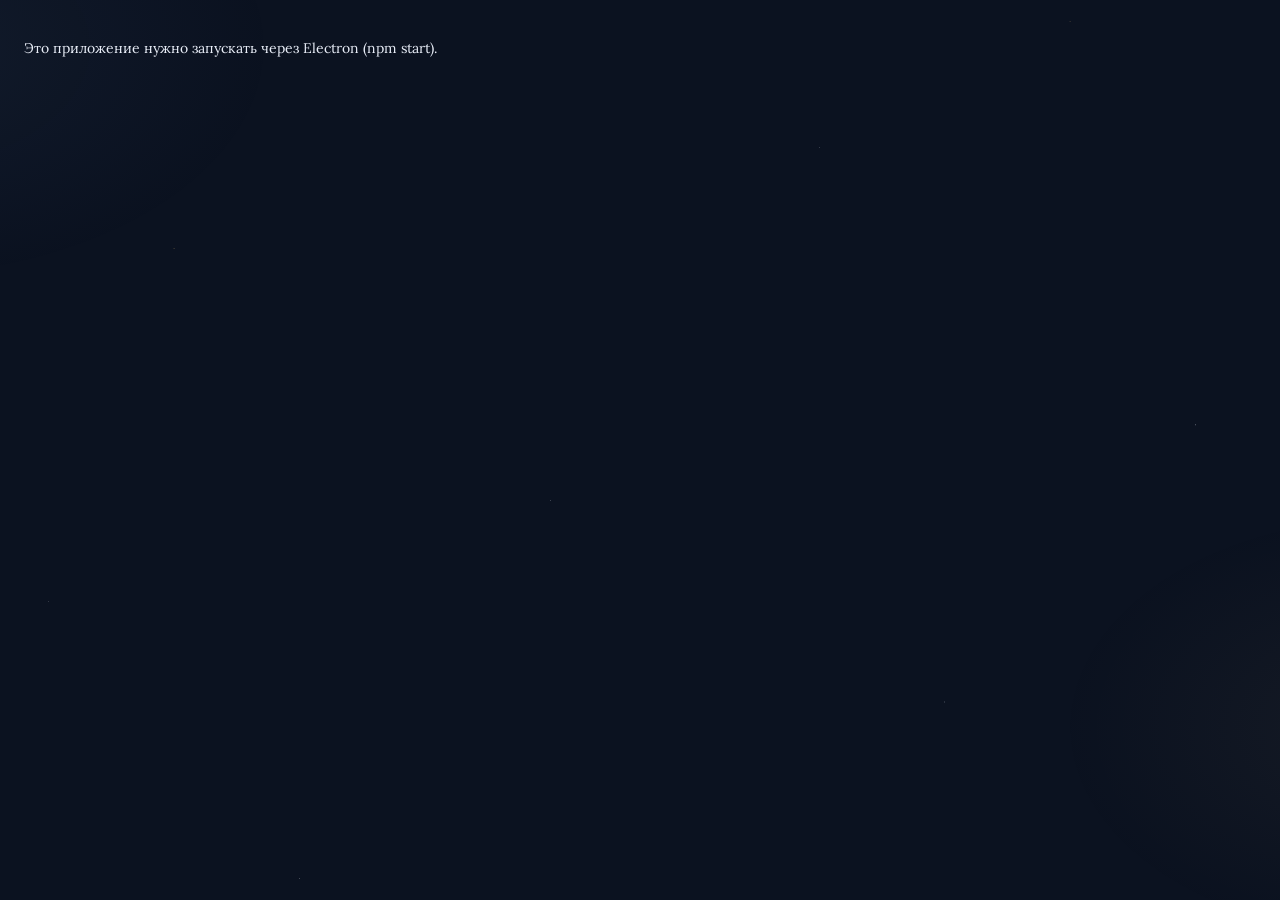
==== renderer/index.html @ 556c045b "Rust port skeleton: workspace, dice parity, campaign store, socket.io spike" ====
<!doctype html>
<html lang="ru">
  <head>
    <meta charset="utf-8" />
    <meta name="viewport" content="width=device-width, initial-scale=1, viewport-fit=cover" />
    <meta
      http-equiv="Content-Security-Policy"
      content="default-src 'self'; script-src 'self'; style-src 'self' 'unsafe-inline'; img-src 'self' data: blob: http: https:; media-src 'self' http://127.0.0.1:* http://localhost:*; connect-src 'self' http://127.0.0.1:* http://localhost:* ws://127.0.0.1:* ws://localhost:*; font-src 'self' data:;"
    />
    <title>D&amp;D Стол</title>
    <script src="theme.js"></script>
    <script src="sound.js"></script>
    <!-- Шрифты подключаются раньше стилей: иначе первый кадр рисуется
         запасным шрифтом и дёргается, когда приходит настоящий. -->
    <link rel="stylesheet" href="fonts/fonts.css" />
    <!-- Оформление разбито на части по порядку номеров: CSS зависит
         от порядка правил одинаковой специфичности, и перестановка частей
         молча изменила бы вид. Правится файл целиком, читается по части. -->
    <link rel="stylesheet" href="styles/01-tokens.css" />
    <link rel="stylesheet" href="styles/02-screens.css" />
    <link rel="stylesheet" href="styles/03-controls.css" />
    <link rel="stylesheet" href="styles/04-layout.css" />
    <link rel="stylesheet" href="styles/05-map.css" />
    <link rel="stylesheet" href="styles/06-panels.css" />
    <link rel="stylesheet" href="styles/07-sheet.css" />
    <link rel="stylesheet" href="styles/08-theme-layer.css" />
    <link rel="stylesheet" href="styles/09-theme-studio.css" />
    <link rel="stylesheet" href="styles/10-perf-mode.css" />
    <link rel="stylesheet" href="styles/11-authentic.css" />
  </head>
  <body>
    <div id="toasts" class="toasts" role="status" aria-live="polite"></div>

    <!-- ================= Экран 1: главный ================= -->
    <section id="screen-home" class="screen screen--centered is-active">
      <div class="home-scene" aria-hidden="true">
        <span class="home-scene__sky"></span>
        <span class="home-scene__far"></span>
        <span class="home-scene__mid"></span>
        <span class="home-scene__near"></span>
        <span class="home-scene__stars"></span>
        <span class="home-scene__particles">
          <i></i><i></i><i></i><i></i><i></i><i></i>
        </span>
      </div>
      <div class="home">
        <div class="home__brand">
          <div class="home__emblem" aria-hidden="true">
            <svg viewBox="0 0 16 16" aria-hidden="true"><use href="#i-d20"/></svg>
          </div>
          <div class="home__logo">D&amp;D</div>
          <h1 class="home__title">Virtual Tabletop</h1>
          <p class="home__subtitle">
            D&amp;D 5e (2014) · игра напрямую через P2P
          </p>
        </div>

        <div class="home__groups">
          <section class="home__group home__group--dm">
            <h2 class="home__group__title">
              <span class="home__group-icon" aria-hidden="true">
                <svg viewBox="0 0 16 16" aria-hidden="true"><use href="#i-shield"/></svg>
              </span>
              <span>Раздел мастера</span>
            </h2>
            <div class="home__cards">
              <button id="btn-go-create" class="card card--primary" type="button">
                <span class="card__title">Создать новую кампанию</span>
              </button>

              <button id="btn-go-load" class="card" type="button">
                <span class="card__title">Загрузить кампанию</span>
              </button>
            </div>
          </section>

          <section class="home__group home__group--player">
            <h2 class="home__group__title">
              <span class="home__group-icon" aria-hidden="true">
                <svg viewBox="0 0 16 16" aria-hidden="true"><use href="#i-swords"/></svg>
              </span>
              <span>Раздел игрока</span>
            </h2>
            <div class="home__cards">
              <button id="btn-go-join" class="card card--primary" type="button">
                <span class="card__title">Подключиться к столу</span>
              </button>

              <button id="btn-go-sheet" class="card" type="button">
                <span class="card__title">Создать лист персонажа</span>
              </button>
            </div>
          </section>
        </div>

        <div class="home__footer">
          <div class="home__foot-actions">
            <button id="btn-settings-home" class="home__foot-btn" type="button">
              <span class="home__foot-icon" aria-hidden="true">
                <svg viewBox="0 0 16 16" aria-hidden="true"><use href="#i-gear"/></svg>
              </span>
              <span>Настройки</span>
            </button>
            <button id="btn-exit" class="home__foot-btn" type="button">Выход</button>
          </div>
          <span id="home-datadir" class="home__mode">…</span>
        </div>
        <p class="muted home__notice">
          Общей сети не нужно: игроки подключаются напрямую к мастеру по P2P-билету
          через iroh. Приложение само пробивает NAT, а если не выйдет, идёт через
          публичный relay. VPN и проброс портов не требуются.
        </p>
      </div>
    </section>

    <!-- ================= Экран 2: создание кампании ================= -->
    <section id="screen-create" class="screen screen--centered">
      <div class="dialog">
        <button class="btn btn--ghost dialog__back" data-back type="button">← Назад</button>
        <h2 class="dialog__title">Новая кампания</h2>
        <p class="dialog__text">
          Кампания сохраняется на этом компьютере: файл состояния и все загруженные изображения.
        </p>
        <label class="field">
          <span class="field__label">Название кампании</span>
          <input id="create-name" class="field__input" type="text" maxlength="60" placeholder="Например, «Проклятие Страда»" />
        </label>
        <div class="dialog__actions">
          <button id="btn-create-start" class="btn btn--accent" type="button">Создать и запустить стол</button>
        </div>
        <div id="create-status" class="status"></div>
      </div>
    </section>

    <!-- ================= Экран 3: загрузка кампании ================= -->
    <section id="screen-load" class="screen screen--centered">
      <div class="dialog dialog--wide">
        <button class="btn btn--ghost dialog__back" data-back type="button">← Назад</button>
        <h2 class="dialog__title">Сохранённые кампании</h2>
        <div id="campaign-list" class="campaign-list"></div>
        <div class="inline-row load-actions">
          <button id="btn-import-campaign" class="btn btn--ghost" type="button">Импортировать папку кампании</button>
        </div>
        <div id="load-selected" class="load-selected" hidden>
          <div class="load-selected__info">
            <div class="load-selected__name" id="load-selected-name"></div>
            <div class="muted" id="load-selected-meta"></div>
          </div>
          <button id="btn-start-loaded" class="btn btn--accent" type="button">Запустить стол</button>
        </div>
        <div id="load-status" class="status"></div>
      </div>
    </section>

    <!-- ================= Экран 5: подключение игрока ================= -->
    <section id="screen-join" class="screen screen--centered">
      <div class="dialog">
        <button class="btn btn--ghost dialog__back" data-back type="button">← Назад</button>
        <h2 class="dialog__title">Подключение к столу</h2>
        <p class="dialog__text">
          Вставьте P2P-билет, который прислал мастер. Общая сеть, VPN и проброс
          портов не нужны: соединение идёт напрямую между вашими компьютерами.
        </p>
        <label class="field">
          <span class="field__label">P2P-билет от мастера</span>
          <input id="join-p2p-ticket" class="field__input" type="text" placeholder="endpoint…" />
        </label>
        <button id="btn-paste-ticket" class="btn btn--ghost btn--tiny" type="button" hidden>
          Вставить из буфера
        </button>
        <button id="btn-scan-ticket" class="btn btn--ghost btn--tiny" type="button" hidden>
          Сканировать QR
        </button>
        <label class="field">
          <span class="field__label">Ваше имя</span>
          <input id="join-name" class="field__input" type="text" maxlength="40" placeholder="Как вас видеть за столом" />
        </label>
        <div class="dialog__actions">
          <button id="btn-join-p2p" class="btn btn--accent" type="button">Подключиться по P2P</button>
        </div>
        <div id="join-status" class="status"></div>

        <div class="sheet-choice">
          <h3 class="sheet-choice__title">Ваш лист персонажа</h3>
          <p class="sheet-choice__hint" id="sheet-choice-hint">
            Выберите, кого взять на стол. Лист отправится мастеру один раз при
            подключении и станет вашим листом на этом столе.
          </p>
          <ul id="join-sheets" class="sheet-choice__list"></ul>
          <div class="sheet-choice__actions">
            <button id="btn-join-new-sheet" class="btn" type="button">Создать новый лист</button>
            <button id="btn-join-edit-sheet" class="btn btn--ghost" type="button" hidden>Править выбранный</button>
          </div>
        </div>

        <p class="muted">
          Нужен доступ в интернет: iroh использует relay и discovery n0. Также
          разрешите приложению доступ к сети в брандмауэре Windows.
        </p>
        <p class="muted">
          Листы хранятся на этом компьютере и никуда не отправляются, пока вы сами
          не выберете, кого взять на стол.
        </p>
      </div>
    </section>

    <!-- ============ Экран 5: подготовка листа персонажа без стола ============ -->
    <section id="screen-sheet" class="screen screen--sheet">
      <div class="sheet-editor">
        <div class="sheet-editor__bar">
          <button id="btn-sheet-back" class="btn btn--ghost" type="button">← Назад</button>
          <h2 class="sheet-editor__title">Лист персонажа</h2>
          <button id="btn-sheet-save" class="btn btn--accent" type="button">Сохранить лист</button>
        </div>
        <div id="sheet-editor-status" class="status sheet-editor__status"></div>
        <div id="sheet-editor-root" class="sheet-editor__body"></div>
      </div>
    </section>

    <!-- ================= Экраны 4 и 6: общий стол ================= -->
    <section id="screen-table" class="screen screen--table">
      <header class="topbar">
        <div class="topbar__left">
          <button id="btn-leave" class="btn btn--ghost" type="button">← Выйти</button>
          <button id="btn-panel-left" class="btn btn--ghost btn--tiny" type="button"
                  aria-label="Панель участников">◀</button>
          <div class="topbar__titles">
            <div id="table-campaign" class="topbar__title">Кампания</div>
            <div id="table-sub" class="topbar__sub muted">—</div>
          </div>
        </div>
        <div class="topbar__right">
          <span id="game-time" class="badge badge--muted" title="Время в игре">1 января 1 г., 08:00</span>
          <button id="btn-game-rest" class="btn btn--ghost btn--tiny" type="button"
                  title="Долгий отдых всей партии: лечение и +8 часов" hidden>Отдых</button>
          <button id="timer-chip" class="btn btn--ghost btn--tiny" type="button"
                  title="Обратный отсчёт: запустить таймер" hidden>⏱</button>
          <span id="conn-badge" class="badge badge--net" title="Связь со столом"></span>
          <span id="role-badge" class="badge">—</span>
          <div class="topbar__tools" role="group" aria-label="Инструменты стола">
            <button id="btn-search" class="btn btn--ghost btn--tiny btn--icon" type="button"
                    title="Поиск по кампании (Ctrl+K)" aria-label="Поиск"><svg viewBox="0 0 16 16" aria-hidden="true"><use href="#i-magnifier"/></svg><span class="btn__label">Поиск</span></button>
            <button id="btn-undo" class="btn btn--ghost btn--tiny btn--icon" type="button"
                    title="Отменить последнее действие мастера" aria-label="Отменить" hidden><span class="btn__label">Отменить</span></button>
            <button id="btn-panel-right" class="btn btn--ghost btn--tiny" type="button"
                    aria-label="Панель стола">▸</button>
            <button id="btn-settings-table" class="btn btn--ghost btn--tiny btn--icon" type="button"
                    title="Настройки" aria-label="Настройки"><span class="btn__label">Настройки</span></button>
          </div>
          <div class="topbar__tools topbar__tools--actions" role="group" aria-label="Кампания">
            <button id="btn-save-campaign" class="btn btn--ghost" type="button">Сохранить кампанию</button>
            <button id="btn-stop-host" class="btn btn--danger btn--ghost" type="button">Остановить стол</button>
          </div>
        </div>
      </header>

      <div class="layout">
        <aside class="col col--left">
          <div class="panel" data-panel="participants">
            <div class="panel__title">
              <span class="panel__icon" aria-hidden="true"><svg viewBox="0 0 16 16" aria-hidden="true"><use href="#i-helm"/></svg></span>
              <span class="panel__title-text">Участники</span>
            </div>
            <div id="players-root"></div>
          </div>

          <div class="panel" id="calendar-panel" data-panel="calendar">
            <div class="panel__title panel__title--row">
              <span class="panel__icon" aria-hidden="true"><svg viewBox="0 0 16 16" aria-hidden="true"><use href="#i-candle"/></svg></span>
              <span class="panel__title-text">Календарь</span>
              <button id="btn-calendar-add" class="btn btn--ghost btn--tiny" type="button" hidden>Событие</button>
            </div>
            <div id="calendar-events" class="calendar-events"></div>
          </div>

          <div class="panel" id="party-notes-panel" data-panel="notes">
            <div class="panel__title panel__title--row">
              <span class="panel__icon" aria-hidden="true"><svg viewBox="0 0 16 16" aria-hidden="true"><use href="#i-quill"/></svg></span>
              <span class="panel__title-text">Заметки партии</span>
              <span id="party-notes-status" class="muted"></span>
            </div>
            <textarea id="party-notes" class="input party-notes__text" rows="6" maxlength="20000"
                      placeholder="Что партия записала: имена, договорённости, планы…"></textarea>
            <button id="btn-party-notes-save" class="btn btn--ghost btn--tiny" type="button">Сохранить</button>
          </div>

          <div class="panel journal-panel" id="journal-panel" data-panel="journal" hidden>
            <div class="panel__title panel__title--row">
              <span class="panel__icon" aria-hidden="true"><svg viewBox="0 0 16 16" aria-hidden="true"><use href="#i-scroll"/></svg></span>
              <span class="panel__title-text">Журнал</span>
              <button id="btn-journal-detach" class="btn btn--ghost btn--tiny" type="button">Открыть окно</button>
            </div>
            <div class="journal-panel__bar">
              <button id="btn-journal-add" class="btn btn--ghost btn--tiny" type="button">Добавить</button>
              <input id="journal-search" class="input journal-panel__search" type="search"
                     placeholder="Поиск" aria-label="Поиск по журналу" />
            </div>
            <div id="journal-list" class="journal-list"></div>
          </div>

          <div class="panel inventory-panel" id="inventory-panel" data-panel="inventory" hidden>
            <div class="panel__title panel__title--row">
              <span class="panel__icon" aria-hidden="true"><svg viewBox="0 0 16 16" aria-hidden="true"><use href="#i-chest"/></svg></span>
              <span class="panel__title-text">Общий склад</span>
              <button id="btn-inventory-add" class="btn btn--ghost btn--tiny" type="button" hidden>Добавить</button>
            </div>
            <div id="inventory-list" class="inventory-list"></div>
          </div>

          <div class="panel roll-requests-panel" id="roll-requests-panel" data-panel="checks" hidden>
            <div class="panel__title">
              <span class="panel__icon" aria-hidden="true"><svg viewBox="0 0 16 16" aria-hidden="true"><use href="#i-shield"/></svg></span>
              <span class="panel__title-text">Проверки</span>
            </div>
            <form id="roll-request-form" class="roll-request-form" hidden>
              <input id="roll-request-label" class="input" type="text" maxlength="120"
                     placeholder="Например, Скрытность" aria-label="Название проверки" />
              <select id="roll-request-to" class="select" aria-label="Кому адресована проверка"></select>
              <input id="roll-request-dc" class="input" type="number" min="1" max="40"
                     placeholder="СЛ" aria-label="Сложность, необязательно" />
              <input id="roll-request-formula" class="input" type="text" maxlength="40"
                     placeholder="1d20 (необязательно)" aria-label="Формула броска" />
              <button class="btn btn--ghost btn--tiny" type="submit">Попросить бросок</button>
            </form>
            <div id="roll-requests-list" class="roll-request-list"></div>
          </div>

          <div class="panel" id="addresses-panel">
            <div class="panel__title panel__title--row">
              <span class="panel__icon" aria-hidden="true"><svg viewBox="0 0 16 16" aria-hidden="true"><use href="#i-key"/></svg></span>
              <span class="panel__title-text">Приглашение игроков</span>
              <button id="addresses-toggle" class="btn btn--ghost btn--tiny" type="button" aria-expanded="true">Скрыть ▾</button>
            </div>
            <div id="addresses-summary" class="addr-summary muted" hidden></div>
            <div id="addresses-root"></div>
            <p class="hint">
              Отправьте игрокам P2P-билет: они вставят его в приложении и
              подключатся напрямую, без общей сети и VPN.
            </p>
            <div class="addr-actions">
              <button id="btn-import-adventure" class="btn btn--ghost btn--tiny" type="button">
                Импортировать приключение…
              </button>
            </div>
          </div>
        </aside>

        <main class="col col--center">
          <div id="map-root" class="panel panel--map"></div>
        </main>

        <!-- Разделитель правой колонки: тянуть его мышью удобнее, чем искать
             ширину в настройках, а колонка с листом и фишками то узкая, то
             широкая в зависимости от того, что мастер делает. -->
        <div class="col-resizer col-resizer--right" id="resizer-right" role="separator"
             aria-orientation="vertical" aria-label="Ширина правой панели" tabindex="0"></div>

        <aside class="col col--right">
          <div id="roll-request-banner" class="roll-request-banner" role="status" aria-live="polite" hidden></div>
          <div id="reaction-banner" class="reaction-banner" role="status" aria-live="polite" hidden></div>
          <div class="tabs" role="tablist" aria-label="Вкладки стола">
            <button class="tabs__btn is-active" data-tab="chat" type="button" role="tab"
                    id="tabbtn-chat" aria-controls="tab-chat" aria-selected="true" tabindex="0"
                    aria-label="Чат" title="Чат">
              <span class="tabs__icon" aria-hidden="true"><svg viewBox="0 0 16 16" aria-hidden="true"><use href="#i-chat"/></svg></span><span class="tabs__label">Чат</span>
            </button>
            <button class="tabs__btn" data-tab="dice" type="button" role="tab"
                    id="tabbtn-dice" aria-controls="tab-dice" aria-selected="false" tabindex="-1"
                    aria-label="Кубики" title="Кубики">
              <span class="tabs__icon" aria-hidden="true"><svg viewBox="0 0 16 16" aria-hidden="true"><use href="#i-d20"/></svg></span><span class="tabs__label">Кубики</span>
            </button>
            <button class="tabs__btn tabs__btn--gap" data-tab="sheet" type="button" role="tab"
                    id="tabbtn-sheet" aria-controls="tab-sheet" aria-selected="false" tabindex="-1"
                    aria-label="Лист" title="Лист">
              <span class="tabs__icon" aria-hidden="true"><svg viewBox="0 0 16 16" aria-hidden="true"><use href="#i-scroll"/></svg></span><span class="tabs__label">Лист</span>
            </button>
            <button class="tabs__btn tabs__btn--gap" data-tab="tokens" type="button" role="tab"
                    id="tabbtn-tokens" aria-controls="tab-tokens" aria-selected="false" tabindex="-1"
                    aria-label="Фишки" title="Фишки">
              <span class="tabs__icon" aria-hidden="true"><svg viewBox="0 0 16 16" aria-hidden="true"><use href="#i-helm"/></svg></span><span class="tabs__label">Фишки</span>
            </button>
            <button class="tabs__btn" data-tab="initiative" type="button" role="tab"
                    id="tabbtn-initiative" aria-controls="tab-initiative" aria-selected="false" tabindex="-1"
                    aria-label="Порядок боя" title="Порядок боя">
              <span class="tabs__icon" aria-hidden="true"><svg viewBox="0 0 16 16" aria-hidden="true"><use href="#i-swords"/></svg></span><span class="tabs__label">Бой</span>
            </button>
            <button class="tabs__btn tabs__btn--dm tabs__btn--gap" data-tab="surface" type="button" role="tab"
                    id="tabbtn-surface" aria-controls="tab-surface" aria-selected="false" tabindex="-1"
                    hidden aria-label="Поверхность карты" title="Поверхность карты (только ДМ)">
              <span class="tabs__icon" aria-hidden="true"><svg viewBox="0 0 16 16" aria-hidden="true"><use href="#i-flame"/></svg></span><span class="tabs__label">Поверхность</span>
            </button>
            <button class="tabs__btn tabs__btn--compact tabs__btn--dm tabs__btn--gap" data-tab="adventure"
                    type="button" role="tab" id="tabbtn-adventure" aria-controls="tab-adventure"
                    aria-selected="false" tabindex="-1" hidden
                    aria-label="Приключение" title="Приключение (только ДМ)">
              <span class="tabs__icon" aria-hidden="true"><svg viewBox="0 0 16 16" aria-hidden="true"><use href="#i-map"/></svg></span><span class="tabs__label">Приключение</span>
            </button>
          </div>
          <div class="panel panel--tab is-active" id="tab-chat" role="tabpanel"
               aria-labelledby="tabbtn-chat" tabindex="0"></div>
          <div class="panel panel--tab" id="tab-dice" role="tabpanel"
               aria-labelledby="tabbtn-dice" tabindex="0"></div>
          <div class="panel panel--tab" id="tab-sheet" role="tabpanel"
               aria-labelledby="tabbtn-sheet" tabindex="0"></div>
          <div class="panel panel--tab" id="tab-tokens" role="tabpanel"
               aria-labelledby="tabbtn-tokens" tabindex="0"></div>
          <div class="panel panel--tab" id="tab-initiative" role="tabpanel"
               aria-labelledby="tabbtn-initiative" tabindex="0"></div>
          <div class="panel panel--tab" id="tab-surface" role="tabpanel"
               aria-labelledby="tabbtn-surface" tabindex="0"></div>
          <div class="panel panel--tab" id="tab-adventure" role="tabpanel"
               aria-labelledby="tabbtn-adventure" tabindex="0"></div>
        </aside>
      </div>
    </section>

    <div class="import-overlay" id="import-overlay" hidden>
      <div class="dialog dialog--wide" role="dialog" aria-modal="true" aria-labelledby="import-title">
        <h2 class="dialog__title" id="import-title">Импорт приключения</h2>
        <p class="muted" id="import-summary">…</p>
        <ul class="import-warnings" id="import-warnings" hidden></ul>
        <div class="import-list" id="import-list"></div>
        <div class="dialog__actions">
          <label class="import-all">
            <input type="checkbox" id="import-all" checked />
            <span>Выбрать всё</span>
          </label>
          <button class="btn btn--ghost" id="import-cancel" type="button">Отмена</button>
          <button class="btn btn--accent" id="import-apply" type="button">Импортировать</button>
        </div>
      </div>
    </div>

    <script src="vendor/socket.io.min.js"></script>
<script src="dnd5e.js"></script>
<script src="dice.js"></script>
<script src="sheet.js"></script>
    <script src="icons.js"></script>
    <script src="table.js"></script>
    <script src="local-table.js"></script>
    <script src="app.js"></script>
  </body>
</html>
---- renderer/fonts/fonts.css ----
/*
 * Шрифты приложения.
 *
 * Лежат рядом с интерфейсом, а не тянутся из сети: игра работает офлайн.
 * Подмножества (latin, cyrillic и прочие) разложены по файлам, браузер
 * подгружает только нужный — кириллица весит отдельно от латиницы.
 *
 * Файл собирается scripts/fetch-fonts.js, вручную его править не нужно.
 */
@font-face {
  font-family: 'cormorant';
  font-style: normal;
  font-weight: 500;
  font-display: swap;
  src: url('cormorant-cyrillic-ext-500.woff2') format('woff2');
  unicode-range: U+0460-052F, U+1C80-1C8A, U+20B4, U+2DE0-2DFF, U+A640-A69F, U+FE2E-FE2F;
}
@font-face {
  font-family: 'cormorant';
  font-style: normal;
  font-weight: 500;
  font-display: swap;
  src: url('cormorant-cyrillic-500.woff2') format('woff2');
  unicode-range: U+0301, U+0400-045F, U+0490-0491, U+04B0-04B1, U+2116;
}
@font-face {
  font-family: 'cormorant';
  font-style: normal;
  font-weight: 500;
  font-display: swap;
  src: url('cormorant-latin-ext-500.woff2') format('woff2');
  unicode-range: U+0100-02BA, U+02BD-02C5, U+02C7-02CC, U+02CE-02D7, U+02DD-02FF, U+0304, U+0308, U+0329, U+1D00-1DBF, U+1E00-1E9F, U+1EF2-1EFF, U+2020, U+20A0-20AB, U+20AD-20C4, U+2113, U+2C60-2C7F, U+A720-A7FF;
}
@font-face {
  font-family: 'cormorant';
  font-style: normal;
  font-weight: 500;
  font-display: swap;
  src: url('cormorant-latin-500.woff2') format('woff2');
  unicode-range: U+0000-00FF, U+0131, U+0152-0153, U+02BB-02BC, U+02C6, U+02DA, U+02DC, U+0304, U+0308, U+0329, U+2000-206F, U+20AC, U+2122, U+2191, U+2193, U+2212, U+2215, U+FEFF, U+FFFD;
}
@font-face {
  font-family: 'cormorant';
  font-style: normal;
  font-weight: 600;
  font-display: swap;
  src: url('cormorant-cyrillic-ext-600.woff2') format('woff2');
  unicode-range: U+0460-052F, U+1C80-1C8A, U+20B4, U+2DE0-2DFF, U+A640-A69F, U+FE2E-FE2F;
}
@font-face {
  font-family: 'cormorant';
  font-style: normal;
  font-weight: 600;
  font-display: swap;
  src: url('cormorant-cyrillic-600.woff2') format('woff2');
  unicode-range: U+0301, U+0400-045F, U+0490-0491, U+04B0-04B1, U+2116;
}
@font-face {
  font-family: 'cormorant';
  font-style: normal;
  font-weight: 600;
  font-display: swap;
  src: url('cormorant-latin-ext-600.woff2') format('woff2');
  unicode-range: U+0100-02BA, U+02BD-02C5, U+02C7-02CC, U+02CE-02D7, U+02DD-02FF, U+0304, U+0308, U+0329, U+1D00-1DBF, U+1E00-1E9F, U+1EF2-1EFF, U+2020, U+20A0-20AB, U+20AD-20C4, U+2113, U+2C60-2C7F, U+A720-A7FF;
}
@font-face {
  font-family: 'cormorant';
  font-style: normal;
  font-weight: 600;
  font-display: swap;
  src: url('cormorant-latin-600.woff2') format('woff2');
  unicode-range: U+0000-00FF, U+0131, U+0152-0153, U+02BB-02BC, U+02C6, U+02DA, U+02DC, U+0304, U+0308, U+0329, U+2000-206F, U+20AC, U+2122, U+2191, U+2193, U+2212, U+2215, U+FEFF, U+FFFD;
}
@font-face {
  font-family: 'cormorant';
  font-style: normal;
  font-weight: 700;
  font-display: swap;
  src: url('cormorant-cyrillic-ext-700.woff2') format('woff2');
  unicode-range: U+0460-052F, U+1C80-1C8A, U+20B4, U+2DE0-2DFF, U+A640-A69F, U+FE2E-FE2F;
}
@font-face {
  font-family: 'cormorant';
  font-style: normal;
  font-weight: 700;
  font-display: swap;
  src: url('cormorant-cyrillic-700.woff2') format('woff2');
  unicode-range: U+0301, U+0400-045F, U+0490-0491, U+04B0-04B1, U+2116;
}
@font-face {
  font-family: 'cormorant';
  font-style: normal;
  font-weight: 700;
  font-display: swap;
  src: url('cormorant-latin-ext-700.woff2') format('woff2');
  unicode-range: U+0100-02BA, U+02BD-02C5, U+02C7-02CC, U+02CE-02D7, U+02DD-02FF, U+0304, U+0308, U+0329, U+1D00-1DBF, U+1E00-1E9F, U+1EF2-1EFF, U+2020, U+20A0-20AB, U+20AD-20C4, U+2113, U+2C60-2C7F, U+A720-A7FF;
}
@font-face {
  font-family: 'cormorant';
  font-style: normal;
  font-weight: 700;
  font-display: swap;
  src: url('cormorant-latin-700.woff2') format('woff2');
  unicode-range: U+0000-00FF, U+0131, U+0152-0153, U+02BB-02BC, U+02C6, U+02DA, U+02DC, U+0304, U+0308, U+0329, U+2000-206F, U+20AC, U+2122, U+2191, U+2193, U+2212, U+2215, U+FEFF, U+FFFD;
}
@font-face {
  font-family: 'cinzel';
  font-style: normal;
  font-weight: 500;
  font-display: swap;
  src: url('cinzel-latin-ext-500.woff2') format('woff2');
  unicode-range: U+0100-02BA, U+02BD-02C5, U+02C7-02CC, U+02CE-02D7, U+02DD-02FF, U+0304, U+0308, U+0329, U+1D00-1DBF, U+1E00-1E9F, U+1EF2-1EFF, U+2020, U+20A0-20AB, U+20AD-20C4, U+2113, U+2C60-2C7F, U+A720-A7FF;
}
@font-face {
  font-family: 'cinzel';
  font-style: normal;
  font-weight: 500;
  font-display: swap;
  src: url('cinzel-latin-500.woff2') format('woff2');
  unicode-range: U+0000-00FF, U+0131, U+0152-0153, U+02BB-02BC, U+02C6, U+02DA, U+02DC, U+0304, U+0308, U+0329, U+2000-206F, U+20AC, U+2122, U+2191, U+2193, U+2212, U+2215, U+FEFF, U+FFFD;
}
@font-face {
  font-family: 'cinzel';
  font-style: normal;
  font-weight: 600;
  font-display: swap;
  src: url('cinzel-latin-ext-600.woff2') format('woff2');
  unicode-range: U+0100-02BA, U+02BD-02C5, U+02C7-02CC, U+02CE-02D7, U+02DD-02FF, U+0304, U+0308, U+0329, U+1D00-1DBF, U+1E00-1E9F, U+1EF2-1EFF, U+2020, U+20A0-20AB, U+20AD-20C4, U+2113, U+2C60-2C7F, U+A720-A7FF;
}
@font-face {
  font-family: 'cinzel';
  font-style: normal;
  font-weight: 600;
  font-display: swap;
  src: url('cinzel-latin-600.woff2') format('woff2');
  unicode-range: U+0000-00FF, U+0131, U+0152-0153, U+02BB-02BC, U+02C6, U+02DA, U+02DC, U+0304, U+0308, U+0329, U+2000-206F, U+20AC, U+2122, U+2191, U+2193, U+2212, U+2215, U+FEFF, U+FFFD;
}
@font-face {
  font-family: 'cinzel';
  font-style: normal;
  font-weight: 700;
  font-display: swap;
  src: url('cinzel-latin-ext-700.woff2') format('woff2');
  unicode-range: U+0100-02BA, U+02BD-02C5, U+02C7-02CC, U+02CE-02D7, U+02DD-02FF, U+0304, U+0308, U+0329, U+1D00-1DBF, U+1E00-1E9F, U+1EF2-1EFF, U+2020, U+20A0-20AB, U+20AD-20C4, U+2113, U+2C60-2C7F, U+A720-A7FF;
}
@font-face {
  font-family: 'cinzel';
  font-style: normal;
  font-weight: 700;
  font-display: swap;
  src: url('cinzel-latin-700.woff2') format('woff2');
  unicode-range: U+0000-00FF, U+0131, U+0152-0153, U+02BB-02BC, U+02C6, U+02DA, U+02DC, U+0304, U+0308, U+0329, U+2000-206F, U+20AC, U+2122, U+2191, U+2193, U+2212, U+2215, U+FEFF, U+FFFD;
}
@font-face {
  font-family: 'medievalsharp';
  font-style: normal;
  font-weight: 400;
  font-display: swap;
  src: url('medievalsharp-latin-ext-400.woff2') format('woff2');
  unicode-range: U+0100-02BA, U+02BD-02C5, U+02C7-02CC, U+02CE-02D7, U+02DD-02FF, U+0304, U+0308, U+0329, U+1D00-1DBF, U+1E00-1E9F, U+1EF2-1EFF, U+2020, U+20A0-20AB, U+20AD-20C4, U+2113, U+2C60-2C7F, U+A720-A7FF;
}
@font-face {
  font-family: 'medievalsharp';
  font-style: normal;
  font-weight: 400;
  font-display: swap;
  src: url('medievalsharp-latin-400.woff2') format('woff2');
  unicode-range: U+0000-00FF, U+0131, U+0152-0153, U+02BB-02BC, U+02C6, U+02DA, U+02DC, U+0304, U+0308, U+0329, U+2000-206F, U+20AC, U+2122, U+2191, U+2193, U+2212, U+2215, U+FEFF, U+FFFD;
}
@font-face {
  font-family: 'lora';
  font-style: normal;
  font-weight: 400;
  font-display: swap;
  src: url('lora-cyrillic-ext-400.woff2') format('woff2');
  unicode-range: U+0460-052F, U+1C80-1C8A, U+20B4, U+2DE0-2DFF, U+A640-A69F, U+FE2E-FE2F;
}
@font-face {
  font-family: 'lora';
  font-style: normal;
  font-weight: 400;
  font-display: swap;
  src: url('lora-cyrillic-400.woff2') format('woff2');
  unicode-range: U+0301, U+0400-045F, U+0490-0491, U+04B0-04B1, U+2116;
}
@font-face {
  font-family: 'lora';
  font-style: normal;
  font-weight: 400;
  font-display: swap;
  src: url('lora-latin-ext-400.woff2') format('woff2');
  unicode-range: U+0100-02BA, U+02BD-02C5, U+02C7-02CC, U+02CE-02D7, U+02DD-02FF, U+0304, U+0308, U+0329, U+1D00-1DBF, U+1E00-1E9F, U+1EF2-1EFF, U+2020, U+20A0-20AB, U+20AD-20C4, U+2113, U+2C60-2C7F, U+A720-A7FF;
}
@font-face {
  font-family: 'lora';
  font-style: normal;
  font-weight: 400;
  font-display: swap;
  src: url('lora-latin-400.woff2') format('woff2');
  unicode-range: U+0000-00FF, U+0131, U+0152-0153, U+02BB-02BC, U+02C6, U+02DA, U+02DC, U+0304, U+0308, U+0329, U+2000-206F, U+20AC, U+2122, U+2191, U+2193, U+2212, U+2215, U+FEFF, U+FFFD;
}
@font-face {
  font-family: 'lora';
  font-style: normal;
  font-weight: 500;
  font-display: swap;
  src: url('lora-cyrillic-ext-500.woff2') format('woff2');
  unicode-range: U+0460-052F, U+1C80-1C8A, U+20B4, U+2DE0-2DFF, U+A640-A69F, U+FE2E-FE2F;
}
@font-face {
  font-family: 'lora';
  font-style: normal;
  font-weight: 500;
  font-display: swap;
  src: url('lora-cyrillic-500.woff2') format('woff2');
  unicode-range: U+0301, U+0400-045F, U+0490-0491, U+04B0-04B1, U+2116;
}
@font-face {
  font-family: 'lora';
  font-style: normal;
  font-weight: 500;
  font-display: swap;
  src: url('lora-latin-ext-500.woff2') format('woff2');
  unicode-range: U+0100-02BA, U+02BD-02C5, U+02C7-02CC, U+02CE-02D7, U+02DD-02FF, U+0304, U+0308, U+0329, U+1D00-1DBF, U+1E00-1E9F, U+1EF2-1EFF, U+2020, U+20A0-20AB, U+20AD-20C4, U+2113, U+2C60-2C7F, U+A720-A7FF;
}
@font-face {
  font-family: 'lora';
  font-style: normal;
  font-weight: 500;
  font-display: swap;
  src: url('lora-latin-500.woff2') format('woff2');
  unicode-range: U+0000-00FF, U+0131, U+0152-0153, U+02BB-02BC, U+02C6, U+02DA, U+02DC, U+0304, U+0308, U+0329, U+2000-206F, U+20AC, U+2122, U+2191, U+2193, U+2212, U+2215, U+FEFF, U+FFFD;
}
@font-face {
  font-family: 'lora';
  font-style: normal;
  font-weight: 600;
  font-display: swap;
  src: url('lora-cyrillic-ext-600.woff2') format('woff2');
  unicode-range: U+0460-052F, U+1C80-1C8A, U+20B4, U+2DE0-2DFF, U+A640-A69F, U+FE2E-FE2F;
}
@font-face {
  font-family: 'lora';
  font-style: normal;
  font-weight: 600;
  font-display: swap;
  src: url('lora-cyrillic-600.woff2') format('woff2');
  unicode-range: U+0301, U+0400-045F, U+0490-0491, U+04B0-04B1, U+2116;
}
@font-face {
  font-family: 'lora';
  font-style: normal;
  font-weight: 600;
  font-display: swap;
  src: url('lora-latin-ext-600.woff2') format('woff2');
  unicode-range: U+0100-02BA, U+02BD-02C5, U+02C7-02CC, U+02CE-02D7, U+02DD-02FF, U+0304, U+0308, U+0329, U+1D00-1DBF, U+1E00-1E9F, U+1EF2-1EFF, U+2020, U+20A0-20AB, U+20AD-20C4, U+2113, U+2C60-2C7F, U+A720-A7FF;
}
@font-face {
  font-family: 'lora';
  font-style: normal;
  font-weight: 600;
  font-display: swap;
  src: url('lora-latin-600.woff2') format('woff2');
  unicode-range: U+0000-00FF, U+0131, U+0152-0153, U+02BB-02BC, U+02C6, U+02DA, U+02DC, U+0304, U+0308, U+0329, U+2000-206F, U+20AC, U+2122, U+2191, U+2193, U+2212, U+2215, U+FEFF, U+FFFD;
}
@font-face {
  font-family: 'marck';
  font-style: normal;
  font-weight: 400;
  font-display: swap;
  src: url('marck-cyrillic-400.woff2') format('woff2');
  unicode-range: U+0301, U+0400-045F, U+0490-0491, U+04B0-04B1, U+2116;
}
@font-face {
  font-family: 'marck';
  font-style: normal;
  font-weight: 400;
  font-display: swap;
  src: url('marck-latin-ext-400.woff2') format('woff2');
  unicode-range: U+0100-02BA, U+02BD-02C5, U+02C7-02CC, U+02CE-02D7, U+02DD-02FF, U+0304, U+0308, U+0329, U+1D00-1DBF, U+1E00-1E9F, U+1EF2-1EFF, U+2020, U+20A0-20AB, U+20AD-20C4, U+2113, U+2C60-2C7F, U+A720-A7FF;
}
@font-face {
  font-family: 'marck';
  font-style: normal;
  font-weight: 400;
  font-display: swap;
  src: url('marck-latin-400.woff2') format('woff2');
  unicode-range: U+0000-00FF, U+0131, U+0152-0153, U+02BB-02BC, U+02C6, U+02DA, U+02DC, U+0304, U+0308, U+0329, U+2000-206F, U+20AC, U+2122, U+2191, U+2193, U+2212, U+2215, U+FEFF, U+FFFD;
}
---- renderer/styles/01-tokens.css ----
/* ==================================================================
 * Токены оформления.
 * Палитра и живой слой тем. Всё, чем красится остальное.
 *
 * Файл выделен из styles.css без перестановки правил: порядок в CSS значим
 * для правил одинаковой специфичности. Части обязаны подключаться по
 * порядку номеров в index.html.
 * ================================================================== */

/* ==========================================================================
   D&D Стол — оформление
   Тёмная «настольная» тема: пергамент, бронза, обожжённая глина.
   ========================================================================== */

/*
 * Палитра «Стандарт» — та, что была в приложении до тем.
 *
 * Каждая тема переопределяет один и тот же набор переменных, поэтому
 * переключение не трогает разметку: цвета берутся оттуда, где и раньше.
 * Отдельно вынесены поверхности, рамки, акцент и служебные цвета — если
 * добавить новую тему, достаточно описать здесь те же поля.
 */

:root,
[data-theme='standart'] {
  /* Сталь и ночь: холодный фон, медный акцент мастера и синий игрока. */
  --bg: #0b1220;
  --bg-deep: #070c16;
  --surface: #111a2b;
  --surface-2: #17233a;
  --surface-3: #1b2740;
  --border: #26385a;
  --border-strong: #3a527e;
  --text: #e8edf7;
  --text-dim: #b9c4d8;
  --muted: #8a97ae;
  --accent: #d07d58;
  --accent-hover: #e0916b;
  --accent-soft: rgba(208, 125, 88, 0.15);
  --gold: #e8c07a;
  --danger: #b8473a;
  --ok: #6fae5a;
  --sheen: rgba(200, 220, 255, 0.06);
  --hairline: rgba(200, 220, 255, 0.09);
  --ring: rgba(208, 125, 88, 0.4);
  --wash: rgba(111, 143, 201, 0.10);
  /* Холодный синий: роль игрока, связи, тренировочный стол. */
  --info: #6f8fc9;
}


/* ==========================================================================
 * Смысловые цвета.
 *
 * Опасные кнопки, бейджи ролей, полоска прочности, отметка «показана
 * игрокам» и прочее раньше красились числами прямо в правилах, поэтому во всех
 * пяти темах выглядели одинаково: тема меняла панели, а смысловые вещи
 * оставались прежними. Здесь роли описаны один раз и выведены из палитры
 * темы, поэтому каждая тема получает свои значения сама.
 *
 * Единственное, что выбирается руками, это --info: оттенок роли игрока
 * содержателен и из акцента не выводится.
 * ========================================================================== */

:root {
  /* --- Опасное и тревожное --------------------------------------------- */
  /* Текст опасного на панели: на тёмном фоне чистый красный нечитаем, и
   * поэтому светлеет до --text. */
  --danger-text: color-mix(in srgb, var(--danger) 52%, var(--text));
  --danger-bright: color-mix(in srgb, var(--danger) 68%, var(--text));
  /* Заливка под наведением: тот же опасный, но затемнённый. */
  --danger-hover: color-mix(in srgb, var(--danger) 86%, #000);
  --danger-soft: color-mix(in srgb, var(--danger) 18%, transparent);
  --danger-border: color-mix(in srgb, var(--danger) 45%, transparent);

  /* --- Успех, включено, «в сети» ---------------------------------------- */
  --ok-text: color-mix(in srgb, var(--ok) 50%, var(--text));
  --ok-soft: color-mix(in srgb, var(--ok) 16%, transparent);
  --ok-border: color-mix(in srgb, var(--ok) 45%, transparent);

  /* --- Роль игрока и служебное ------------------------------------------ */
  --info-text: color-mix(in srgb, var(--info) 56%, var(--text));
  --info-soft: color-mix(in srgb, var(--info) 16%, transparent);
  --info-border: color-mix(in srgb, var(--info) 45%, transparent);

  /* --- Прочность фишки -------------------------------------------------- */
  /* Плашка под числами и полоска: обе считаются от фона и текста темы, а не
   * белым по белому, из-за чего на светлой поверхности пропадали. */
  --hp-plate: color-mix(in srgb, var(--bg-deep) 82%, transparent);
  --hp-track: color-mix(in srgb, var(--text) 16%, transparent);
  --hp-track-soft: color-mix(in srgb, var(--text) 12%, transparent);

  /* --- Мелочи со смыслом ------------------------------------------------ */
  /* Точка «не в сети» и незаполненная вкладка карты: обе должны быть тише
   * фона, а не выделяться. */
  --off: color-mix(in srgb, var(--muted) 62%, var(--bg));
  --dot-idle: color-mix(in srgb, var(--border-strong) 82%, var(--bg));
  /* Опыт: золотой, как и остальное золото интерфейса. */
  --expertise: color-mix(in srgb, var(--gold) 78%, var(--text));
  --expertise-soft: color-mix(in srgb, var(--gold) 18%, transparent);
  /* Затемнение под модальным окном и под заблокированным полем. */
  --scrim: color-mix(in srgb, var(--bg-deep) 74%, transparent);
  /* Светлое поверх затемнения: подпись и подложка картинки в лайтбоксе. */
  --on-scrim: #fff;
--disabled-bg: color-mix(in srgb, var(--bg-deep) 26%, transparent);
  /* Лёгкая подсветка строки под курсором: от текста, а не белым, иначе на
     светлой теме строки выбеливались бы. */
  --hover-wash: color-mix(in srgb, var(--text) 3%, transparent);
  /* Тень под нажатой кнопкой: затемнение, а не серый, иначе на тёмной теме
     кнопка на мгновение светлела вместо того, чтобы утонуть. */
  --shadow-press: rgba(0, 0, 0, 0.45);
/* Стена на карте: тёплая и светлее фона, чтобы её было видно и в
     неосвещённой части. */
  --wall: color-mix(in srgb, var(--gold) 32%, #fff);
  /* Кольцо фокуса с клавиатуры: одно на весь интерфейс, иначе в половине
     полей его нет вовсе. */
  --focus-ring: var(--ring);
  --focus-ring-width: 2px;
  --focus-ring-offset: 2px;

  /* --- Материалы интерфейса --------------------------------------------- */
  /* Свет и тени материалов выводятся из темы: одна и та же кожа, пергамент
     и металл по-разному звучат в шести палитрах. */
  --mat-highlight: color-mix(in srgb, var(--text) 14%, transparent);
  --mat-shadow: color-mix(in srgb, var(--bg-deep) 72%, transparent);
  --mat-shadow-soft: color-mix(in srgb, var(--bg-deep) 42%, transparent);
  --mat-edge: color-mix(in srgb, var(--border-strong) 74%, var(--gold));
  --mat-stud: color-mix(in srgb, var(--gold) 68%, var(--surface));
  --mat-leather: color-mix(in srgb, var(--surface) 72%, var(--bg-deep));
  --mat-leather-2: color-mix(in srgb, var(--surface-2) 76%, var(--bg-deep));
  /* Дневник бросков — светлая страница на тёмном столе, как вставленный лист. */
  --mat-paper: #e8d5ad;
  --mat-paper-ink: #2a1c10;
  --mat-rule: color-mix(in srgb, #2a1c10 16%, transparent);
  --mat-texture-desk: none;
  --mat-texture-surface: none;
  --mat-texture-button: linear-gradient(180deg, color-mix(in srgb, var(--text) 9%, transparent), transparent 42%, color-mix(in srgb, var(--bg-deep) 20%, transparent));
  /* Металл акцентной кнопки: узкий блик сверху, дальше металл темнеет к
     нижней кромке. Белый цвет только в блике, иначе кнопка становится
     пастельной и текст на ней теряет контраст. */
  --mat-texture-accent: linear-gradient(180deg,
    color-mix(in srgb, var(--accent) 84%, #fff) 0 8%,
    color-mix(in srgb, var(--accent) 88%, #000) 34%,
    color-mix(in srgb, var(--accent) 68%, #000) 74%,
    color-mix(in srgb, var(--accent) 52%, #000) 100%);
  --mat-texture-size: auto;
}

/*
 * Запасное кольцо фокуса.
 *
 * Раньше фокус был описан в четырёх местах и четырьмя способами: кнопка
 * красила рамку, поле подчёркивало себя, разделитель вставлял тень внутрь, а у
 * элементов без своего правила не было ничего вовсе. С клавиатуры по таким
 * элементам не видно, где курсор.
 *
 * Правило стоит в самом начале, и специальности у него ниже, чем у частных:
 * поэтому оно запасное. Кнопка или поле с собственным оформлением фокуса
 * останутся как были, а всё остальное перестанет быть слепым.
 */
:focus-visible {
  outline: var(--focus-ring-width) solid var(--focus-ring);
  outline-offset: var(--focus-ring-offset);
  border-radius: var(--radius-sm);
}

/* Лес: прохладная зелень, тёмная хвоя и светлый мох. */
[data-theme='les'] {
  --bg: #0d1410;
  --bg-deep: #070b09;
  --surface: #141d17;
  --surface-2: #1b261e;
  --surface-3: #243127;
  --border: #2b3c30;
  --border-strong: #3e5745;
  --text: #e3ece0;
  --text-dim: #bccbb8;
  --muted: #8ba089;
  --accent: #6fae5a;
  --accent-hover: #86c46f;
  --accent-soft: rgba(111, 174, 90, 0.16);
  --gold: #c8b06a;
  --danger: #c05545;
  --ok: #7fbd68;
  --sheen: rgba(210, 240, 200, 0.05);
  --hairline: rgba(210, 240, 200, 0.08);
  --ring: rgba(111, 174, 90, 0.4);
  --wash: rgba(111, 174, 90, 0.07);
  /* Холодный синий: роль игрока, связи, тренировочный стол. */
  --info: #6f9bc9;
}

/* Магия: чернильный фиолетовый и светящаясь лоза. */
[data-theme='magiya'] {
  --bg: #100c18;
  --bg-deep: #08060f;
  --surface: #181329;
  --surface-2: #201a36;
  --surface-3: #2a2245;
  --border: #362b57;
  --border-strong: #4c3d76;
  --text: #ece6f8;
  --text-dim: #c6bade;
  --muted: #9a8cb8;
  --accent: #9b7ce8;
  --accent-hover: #b096f2;
  --accent-soft: rgba(155, 124, 232, 0.18);
  --gold: #d9b44a;
  --danger: #c0506a;
  --ok: #63b6a8;
  --sheen: rgba(220, 210, 255, 0.07);
  --hairline: rgba(220, 210, 255, 0.1);
  --ring: rgba(155, 124, 232, 0.5);
  --wash: rgba(155, 124, 232, 0.08);
  /* Холодный синий: роль игрока, связи, тренировочный стол. */
  --info: #8790d8;
}

/* Океан: глубокая вода, холодный свет и пена. */
[data-theme='okean'] {
  --bg: #0a1418;
  --bg-deep: #050c0f;
  --surface: #101d22;
  --surface-2: #17282e;
  --surface-3: #1f343c;
  --border: #27414a;
  --border-strong: #3a5b66;
  --text: #e0eef1;
  --text-dim: #b3cdd4;
  --muted: #83a6b0;
  --accent: #4ea3c4;
  --accent-hover: #6bbcd9;
  --accent-soft: rgba(78, 163, 196, 0.16);
  --gold: #cdb878;
  --danger: #c9564f;
  --ok: #5cb894;
  --sheen: rgba(200, 240, 255, 0.07);
  --hairline: rgba(200, 240, 255, 0.09);
  --ring: rgba(78, 163, 196, 0.45);
  --wash: rgba(78, 163, 196, 0.08);
  /* Холодный синий: роль игрока, связи, тренировочный стол. */
  --info: #4e93c4;
}

/* Трактир: тёплое дерево, охра и свечной свет. */
[data-theme='traktir'] {
  --bg: #171009;
  --bg-deep: #0d0805;
  --surface: #21170e;
  --surface-2: #2c1f13;
  --surface-3: #39291a;
  --border: #4a3520;
  --border-strong: #6b4c2c;
  --text: #f3e6cd;
  --text-dim: #d2bd97;
  --muted: #a8906d;
  --accent: #d08a3c;
  --accent-hover: #e5a25a;
  --accent-soft: rgba(208, 138, 60, 0.18);
  --gold: #e0b552;
  --danger: #bf4a3c;
  --ok: #79ac4e;
  --sheen: rgba(255, 226, 170, 0.06);
  --hairline: rgba(255, 226, 170, 0.1);
  --ring: rgba(224, 181, 82, 0.45);
  --wash: rgba(224, 181, 82, 0.08);
  /* Холодный синий: роль игрока, связи, тренировочный стол. */
  --info: #6f8ab9;
}

/* Стимпанк: уголь, латунь и медная патина. */
[data-theme='par'] {
  --bg: #14100b;
  --bg-deep: #090705;
  --surface: #1c1710;
  --surface-2: #272016;
  --surface-3: #342a1c;
  --border: #4b3a23;
  --border-strong: #6f5330;
  --text: #f0e3c8;
  --text-dim: #ccb68d;
  --muted: #a68f6b;
  --accent: #c98a3c;
  --accent-hover: #e3a552;
  --accent-soft: rgba(201, 138, 60, 0.18);
  --gold: #e0b45a;
  --danger: #c14f38;
  --ok: #6fae8f;
  --sheen: rgba(255, 220, 160, 0.07);
  --hairline: rgba(255, 220, 160, 0.1);
  --ring: rgba(224, 180, 90, 0.5);
  --wash: rgba(224, 180, 90, 0.08);
  /* Медная патина: роль игрока, связи, тренировочный стол. */
  --info: #64a6a0;
}

:root {
  --radius: 12px;
  --radius-sm: 8px;
  --shadow: 0 10px 30px var(--shadow-press);
  /* Основной шрифт: читаемая антиква с кириллицей. Lora лежит рядом с
     интерфейсом, поэтому одинаково выглядит на Windows и Linux. */
  --font: "Lora", Constantia, "Palatino Linotype", "Book Antiqua", Georgia, serif;
  /* Заголовочный шрифт: Cinzel для латиницы и цифр, Cormorant для кириллицы.
     Cinzel не содержит русских букв, поэтому стек сознательно составной. */
  --font-title: "Cinzel", "Cormorant", Constantia, "Palatino Linotype", Georgia, serif;
  /* Числа: та же антиква, но цифры в ней старшего покроя — кубик и
     характеристика выглядят как вписанные в лист от руки. */
  --font-num: "Cinzel", "Cormorant", Constantia, Georgia, serif;
  /* Рукописный шрифт для дневника бросков: только в атмосферном режиме. */
  --font-hand: "Marck Script", "Cormorant", cursive;
  /* Декоративный шрифт для коротких латинских надписей: монограмма D&D и
     грани кубиков. Кириллицы в нём нет, поэтому в заголовки он не годится. */
  --font-fantasy: "MedievalSharp", "Cinzel", serif;
  /* Характер заголовков: тема меняет начертание и разрядку, а не
     сам шрифт. Так все темы звучат по-разному, но читаются одинаково. */
  --title-weight: 600;
  --title-tracking: 0.11em;

  /*
   * Движение. Общие настройки для всех тем: тема может переопределить
   * easing, но длительности и характер анимаций одинаковы везде, иначе
   * приложение в разных темах ощущалось бы разным.
   */
  --ease: cubic-bezier(0.22, 0.61, 0.36, 1);
  --ease-out: cubic-bezier(0.16, 1, 0.3, 1);
  --ease-back: cubic-bezier(0.34, 1.4, 0.64, 1);
  --dur-fast: 130ms;
  --dur: 240ms;
  --dur-slow: 460ms;

  /* Блик по верхней кромке поверхности: «металл», а не плоская заливка. */
  --sheen: rgba(255, 255, 255, 0.055);
  --hairline: rgba(255, 255, 255, 0.08);
  /* Кольцо фокуса и цвет свечения вокруг активных элементов. */
  --ring: rgba(200, 117, 80, 0.35);
  /* Подложка фона: своя в каждой теме, иначе на чужом фоне сидел бы
     цвет стандартной темы. */
  --wash: rgba(200, 117, 80, 0.09);
}

/*
 * Живой слой оформления: рамки, анимации и шрифты, связанные с тематикой.
 *
 * Каждая тема задаёт один и тот же набор переменных, поэтому базовые стили
 * панелей и заголовков не меняются. Здесь описаны только характерные черты:
 *   --frame      ширина и начертание рамки
 *   --glow       цвет мягкого свечения
 *   --shadow     палитра тени под панелью
 *   --radius     скругление (у леса и океана разное)
 *   --title-glow что происходит с заголовком
 * Затем идут блоки [data-theme='…'], где описано поведение: рамки с двойной
 * обводкой, уголки, покачивание, мерцание, волны.
 */

:root,
[data-theme='standart'] {
  --frame: 1px solid;
  --frame-inner: 0 0;
  --corner: 0 0;
  --glow: rgba(200, 117, 80, 0.35);
  --panel-shadow: 0 10px 30px var(--shadow-press);
  --radius: 12px;
  --radius-sm: 8px;
  --title-glow: none;
  --title-shadow: 0 2px 6px rgba(0, 0, 0, 0.6);
  /* Основной шрифт: читаемая антиква с кириллицей. Lora лежит рядом с
     интерфейсом, поэтому одинаково выглядит на Windows и Linux. */
  --font: "Lora", Constantia, "Palatino Linotype", "Book Antiqua", Georgia, serif;
  /* Заголовочный шрифт: Cinzel для латиницы и цифр, Cormorant для кириллицы.
     Cinzel не содержит русских букв, поэтому стек сознательно составной. */
  --font-title: "Cinzel", "Cormorant", Constantia, "Palatino Linotype", Georgia, serif;
  /* Числа: та же антиква, но цифры в ней старшего покроя — кубик и
     характеристика выглядят как вписанные в лист от руки. */
  --font-num: "Cinzel", "Cormorant", Constantia, Georgia, serif;
  /* Рукописный шрифт для дневника бросков: только в атмосферном режиме. */
  --font-hand: "Marck Script", "Cormorant", cursive;
  /* Декоративный шрифт для коротких латинских надписей: монограмма D&D и
     грани кубиков. Кириллицы в нём нет, поэтому в заголовки он не годится. */
  --font-fantasy: "MedievalSharp", "Cinzel", serif;
  /* Характер заголовков: тема меняет начертание и разрядку, а не
     сам шрифт. Так все темы звучат по-разному, но читаются одинаково. */
  --title-weight: 600;
  --title-tracking: 0.11em;
}

/* Лес: старые книги и почва. Крупные мягкие пятна света, что медленно ползут,
   рамка чуть неровная, заголовок чуть дышит, как листва на ветру. */
[data-theme='les'] {
  --frame: 1px solid;
  --frame-inner: 0 0;
  --corner: 10px;
  --glow: rgba(111, 174, 90, 0.32);
  --panel-shadow: 0 12px 32px rgba(0, 0, 0, 0.5), 0 0 0 1px rgba(111, 174, 90, 0.06);
  --radius: 14px 6px 14px 6px;
  --radius-sm: 9px 5px 9px 5px;
  --title-glow: 0 0 14px rgba(111, 174, 90, 0.35);
  --title-shadow: 0 2px 8px rgba(0, 0, 0, 0.65);
  --title-weight: 600;
  --title-tracking: 0.09em;
}

/* Магия: чернила и свет. Двойная обводка, уголки светятся, по фону ползут
   тусклые искры, заголовок мерцает. */
[data-theme='magiya'] {
  --frame: 1px solid;
  --frame-inner: 0 0 0 3px rgba(155, 124, 232, 0.12);
  --corner: 14px;
  --glow: rgba(155, 124, 232, 0.55);
  --panel-shadow: 0 14px 36px rgba(0, 0, 0, 0.55), 0 0 22px rgba(155, 124, 232, 0.12);
  --radius: 6px;
  --radius-sm: 4px;
  --title-glow: 0 0 16px rgba(155, 124, 232, 0.65);
  --title-shadow: 0 0 3px rgba(155, 124, 232, 0.5);
  /* Магия: тонко и просторно, как рукопись. */
  --title-weight: 500;
  --title-tracking: 0.16em;
}

/* Океан: гладкая вода. Панели почти без углов, мягкий блик по верхней кромке,
   фон дышит волной, заголовок плавно переливается. */
[data-theme='okean'] {
  --frame: 1px solid;
  --frame-inner: 0 0;
  --corner: 18px;
  --glow: rgba(78, 163, 196, 0.4);
  --panel-shadow: 0 12px 34px var(--shadow-press), inset 0 1px 0 rgba(120, 210, 240, 0.12);
  /* Отполированный камень не ideal-круг: сплюснутые, чуть разные углы. */
  --radius: 18px 9px 18px 9px;
  --radius-sm: 12px 7px 12px 7px;
  --title-glow: 0 0 14px rgba(78, 163, 196, 0.4);
  --title-shadow: 0 2px 10px rgba(0, 0, 0, 0.6);
  /* Океан: светло и просторно. */
  --title-weight: 500;
  --title-tracking: 0.13em;
}

/* Трактир: дерево и свечи. Рамка толще и теплее, углы срезаны, фон мерцает
   неровным светом, будто пламя. */
[data-theme='traktir'] {
  --frame: 2px solid;
  --frame-inner: 0 0 0 2px rgba(208, 138, 60, 0.14);
  --corner: 4px;
  --glow: rgba(208, 138, 60, 0.45);
  --panel-shadow: 0 14px 30px rgba(0, 0, 0, 0.55), inset 0 0 0 1px rgba(224, 181, 82, 0.08);
  --radius: 4px;
  --radius-sm: 3px;
  --title-glow: 0 0 12px rgba(224, 181, 82, 0.35);
  --title-shadow: 0 2px 4px rgba(0, 0, 0, 0.75);
  /* Трактир: плотно и весомо, как надпись на вывеске. */
  --title-weight: 700;
  --title-tracking: 0.07em;
}

/* Стимпанк: латунная пластина с заклёпками, пар и медленный ход машины. */
[data-theme='par'] {
  --frame: 2px solid;
  --frame-inner: 0 0 0 3px rgba(201, 138, 60, 0.12);
  --corner: 10px;
  --glow: rgba(224, 168, 70, 0.45);
  --panel-shadow: 0 14px 34px rgba(0, 0, 0, 0.62), 0 0 0 1px rgba(224, 168, 70, 0.08);
  /* Латунная пластина: уголок срезан под штамповку, а не выточен ровно. */
  --radius: 9px 4px 9px 4px;
  --radius-sm: 6px 3px 6px 3px;
  --title-glow: 0 0 14px rgba(224, 168, 70, 0.35);
  --title-shadow: 0 2px 5px rgba(0, 0, 0, 0.8);
  --title-weight: 700;
  --title-tracking: 0.09em;
}

* {
  box-sizing: border-box;
}

[hidden] {
  display: none !important;
}

html,
body {
  margin: 0;
  height: 100%;
  background: var(--bg);
  color: var(--text);
  font-family: var(--font);
  font-size: 14px;
  line-height: 1.45;
  overflow: hidden;
}

body {
  background-image:
    radial-gradient(circle at 15% 0%, var(--wash), transparent 45%),
    radial-gradient(circle at 90% 100%, var(--wash), transparent 52%);
}

h1,
h2,
h3 {
  font-family: var(--font-title);
  font-weight: var(--title-weight);
  letter-spacing: var(--title-tracking);
  margin: 0;
}

code {
  font-family: Consolas, "Courier New", monospace;
  background: var(--surface-3);
  padding: 1px 6px;
  border-radius: 5px;
  font-size: 12.5px;
}

.muted {
  color: var(--muted);
}

.hint {
  margin: 10px 0 0;
  padding: 8px 10px;
  font-size: 12px;
  color: var(--text-dim);
  background: rgba(217, 164, 65, 0.07);
  border-left: 3px solid var(--gold);
  border-radius: 6px;
}

/* ------------------------------------------------------------------ *
 * Доступность
 *
 * Масштаб задан zoom на html: браузер пересчитывает раскладку так же, как
 * при масштабе страницы, и ничего не обрезается по краям. Атрибут ставит
 * theme.js, он общий для окна стола, журнала и листа.
 * ------------------------------------------------------------------ */

html[data-a11y-scale='0.9'] {
  zoom: 0.9;
}

html[data-a11y-scale='1.15'] {
  zoom: 1.15;
}

html[data-a11y-scale='1.3'] {
  zoom: 1.3;
}

/* Высокий контраст: тихие подписи становятся обычными, рамки заметнее. */
html[data-tone][data-a11y-contrast='on'] {
  --muted: var(--text-dim);
  --text-dim: var(--text);
  --border: var(--border-strong);
  --hairline: var(--text-dim);
}

/* Дальтоникам: успех синий, опасность янтарная. Производные оттенки
   (--ok-text, --danger-soft и прочие) считаются из --ok и --danger. */
html[data-tone][data-a11y-colorblind='on'] {
  --ok: var(--info);
  --danger: var(--gold);
}
---- renderer/styles/02-screens.css ----
/* ==================================================================
 * Экраны.
 * Главный экран, вход в стол, подключение, модальные окна.
 *
 * Файл выделен из styles.css без перестановки правил: порядок в CSS значим
 * для правил одинаковой специфичности. Части обязаны подключаться по
 * порядку номеров в index.html.
 * ================================================================== */

/* ---------------------------------------------------------------- Экраны */

.screen {
  display: none;
  height: 100%;
}

.screen.is-active {
  display: block;
}

.screen--centered.is-active {
  display: flex;
  /*
   * Центрируем через margin: auto у содержимого, а не через align-items:
   * center. При align-items: center содержимое, которое выше окна, вылезает
   * вверх, и верхняя часть (логотип с названием) не достаётся прокруткой.
   * С margin: auto содержимое центрируется, пока есть место, и при нехватке
   * места просто начинается сверху.
   */
  align-items: flex-start;
  justify-content: center;
  padding: 32px;
  overflow: auto;
}

.screen--centered.is-active > * {
  margin: auto;
}

.screen--table.is-active {
  display: flex;
  flex-direction: column;
}

/* Экран подготовки листа: лист плотный и длинный, поэтому он занимает окно
   целиком и прокручивается сам, а не сидит в узком диалоге. */
.screen--sheet.is-active {
  display: flex;
  flex-direction: column;
}

.sheet-editor {
  display: flex;
  flex-direction: column;
  gap: 10px;
  padding: 16px;
  height: 100%;
  min-height: 0;
}

.sheet-editor__bar {
  display: flex;
  align-items: center;
  justify-content: space-between;
  gap: 12px;
  flex-shrink: 0;
}

.sheet-editor__title {
  font-family: var(--font-title);
  font-size: 22px;
  font-weight: 600;
  letter-spacing: 0.06em;
  margin: 0;
}

.sheet-editor__status {
  flex-shrink: 0;
}

.sheet-editor__body {
  flex: 1;
  min-height: 0;
  overflow-y: auto;
  padding-right: 6px;
}

/* На экране подготовки лист занимает всё окно, поэтому его собственная шапка
   с заголовком лишняя: заголовок и кнопка сохранения стоят в панели сверху.
   Аватар тоже: поставить его можно только на столе, файлы портретов живут
   в кампании мастера, и кнопка без обработчика просто ничего не делала бы. */
.sheet-editor__body .sheet__head,
.sheet-editor__body .avatar-pick {
  display: none;
}

/* Выбор листа на экране подключения. */
.sheet-choice {
  border-top: 1px solid var(--border);
  padding-top: 14px;
  margin-top: 4px;
}

.sheet-choice__title {
  font-family: var(--font-title);
  font-size: 16px;
  font-weight: 600;
  letter-spacing: 0.04em;
  margin: 0 0 4px;
}

.sheet-choice__hint {
  font-size: 12.5px;
  color: var(--muted);
  margin: 0 0 10px;
}

.sheet-choice__list {
  list-style: none;
  margin: 0;
  padding: 0;
  display: flex;
  flex-direction: column;
  gap: 6px;
}

.sheet-choice__item {
  display: flex;
  align-items: center;
  justify-content: space-between;
  gap: 10px;
  padding: 8px 10px;
  background: var(--surface-2);
  border: 1px solid transparent;
  border-radius: var(--radius-sm, 8px);
}

.sheet-choice__item.is-selected {
  border-color: var(--accent);
  background: var(--accent-soft);
}

.sheet-choice__info {
  display: flex;
  flex-direction: column;
  gap: 2px;
  min-width: 0;
}

.sheet-choice__name {
  font-family: var(--font-title);
  font-size: 15px;
  overflow: hidden;
  text-overflow: ellipsis;
  white-space: nowrap;
}

.sheet-choice__about {
  font-size: 11.5px;
  color: var(--muted);
  overflow: hidden;
  text-overflow: ellipsis;
  white-space: nowrap;
}

.sheet-choice__empty {
  font-size: 12.5px;
  color: var(--muted);
  padding: 6px 2px;
}

.sheet-choice__row-actions {
  display: flex;
  gap: 6px;
  flex-shrink: 0;
}

.sheet-choice__actions {
  display: flex;
  gap: 8px;
  margin-top: 10px;
}

/* ------------------------------------------------------------- Главный экран */

.home {
  --home-accent: var(--accent);
  width: 100%;
  max-width: 1000px;
  display: flex;
  flex-direction: column;
  gap: 32px;
  align-items: center;
}

.home__brand {
  display: flex;
  flex-direction: column;
  align-items: center;
  text-align: center;
}

/* Герб: круг с гранью d20. Тонкая золотая обводка и холодное свечение. */
.home__emblem {
  width: 76px;
  height: 76px;
  display: grid;
  place-items: center;
  margin-bottom: 10px;
  border: 1px solid color-mix(in srgb, var(--gold) 52%, transparent);
  border-radius: 50%;
  color: var(--gold);
  background: radial-gradient(circle at 50% 32%, var(--accent-soft), transparent 72%);
  box-shadow:
    0 0 30px color-mix(in srgb, var(--accent) 22%, transparent),
    inset 0 0 20px color-mix(in srgb, var(--gold) 12%, transparent);
}

.home__emblem svg {
  width: 40px;
  height: 40px;
  fill: none;
  stroke: currentColor;
  stroke-width: 1.1;
  stroke-linecap: round;
  stroke-linejoin: round;
}

.home__logo {
  font-family: var(--font-fantasy);
  font-size: 30px;
  font-weight: 400;
  letter-spacing: 0.2em;
  color: var(--gold);
  text-shadow: 0 0 22px color-mix(in srgb, var(--gold) 35%, transparent);
}

.home__title {
  margin: 4px 0 0;
  font-family: var(--font-title);
  font-size: clamp(30px, 4.4vw, 54px);
  font-weight: 600;
  letter-spacing: 0.14em;
  text-transform: uppercase;
  color: var(--text);
  text-shadow: 0 2px 8px color-mix(in srgb, var(--bg-deep) 70%, transparent);
}

.home__subtitle {
  margin: 10px 0 0;
  color: var(--muted);
  font-size: 12.5px;
  letter-spacing: 0.1em;
}

/* Две панели: мастер и игрок. Цвет обводки и свечения задаёт --home-accent,
   поэтому одинаковые правила работают и для медного, и для синего раздела. */
.home__groups {
  display: grid;
  grid-template-columns: repeat(2, minmax(0, 1fr));
  gap: 26px;
  width: 100%;
  max-width: 860px;
  align-items: stretch;
}

.home__group {
  --home-accent: var(--accent);
  display: flex;
  flex-direction: column;
  gap: 18px;
  padding: 20px 22px 24px;
  background: color-mix(in srgb, var(--surface) 62%, transparent);
  border: 1px solid color-mix(in srgb, var(--home-accent) 28%, var(--border));
  border-radius: 18px;
  box-shadow:
    0 24px 60px color-mix(in srgb, var(--bg-deep) 62%, transparent),
    inset 0 0 44px color-mix(in srgb, var(--home-accent) 5%, transparent);
}

.home__group--player {
  --home-accent: var(--info);
}

.home__group__title {
  display: flex;
  align-items: center;
  gap: 10px;
  margin: 0;
  padding-bottom: 16px;
  font-family: var(--font-title);
  font-size: 14px;
  font-weight: 600;
  letter-spacing: 0.16em;
  text-transform: uppercase;
  color: var(--text);
  border-bottom: 1px solid color-mix(in srgb, var(--border) 70%, transparent);
}

.home__group-icon {
  display: grid;
  place-items: center;
  width: 30px;
  height: 30px;
  flex: none;
  color: var(--home-accent);
}

.home__group-icon svg {
  width: 26px;
  height: 26px;
  fill: none;
  stroke: currentColor;
  stroke-width: 1.2;
  stroke-linecap: round;
  stroke-linejoin: round;
}

.home__cards {
  display: grid;
  gap: 14px;
}

/* Кнопка-пилюля: плоская заливка, тонкая обводка и свечение в цвет раздела. */
.card {
  position: relative;
  display: flex;
  align-items: center;
  justify-content: center;
  min-height: 56px;
  padding: 14px 20px;
  background: color-mix(in srgb, var(--surface-2) 72%, transparent);
  border: 1px solid color-mix(in srgb, var(--home-accent) 38%, var(--border));
  border-radius: 999px;
  color: var(--text);
  font: inherit;
  font-family: var(--font-title);
  font-size: 17px;
  font-weight: 600;
  letter-spacing: 0.03em;
  text-align: center;
  cursor: pointer;
  box-shadow: inset 0 0 18px color-mix(in srgb, var(--home-accent) 12%, transparent);
  transition:
    transform 0.15s ease,
    border-color 0.15s ease,
    box-shadow 0.15s ease,
    background 0.15s ease;
}

.card:hover {
  transform: translateY(-2px);
  border-color: var(--home-accent);
  box-shadow:
    0 0 24px color-mix(in srgb, var(--home-accent) 38%, transparent),
    inset 0 0 20px color-mix(in srgb, var(--home-accent) 16%, transparent);
}

.card--primary {
  background: linear-gradient(
    180deg,
    color-mix(in srgb, var(--home-accent) 18%, var(--surface-2)),
    color-mix(in srgb, var(--home-accent) 7%, var(--surface))
  );
}

.card__title {
  color: inherit;
}

.home__footer {
  display: flex;
  flex-direction: column;
  align-items: center;
  gap: 10px;
}

.home__foot-actions {
  display: flex;
  align-items: center;
  justify-content: center;
  gap: 10px;
  flex-wrap: wrap;
}

.home__foot-btn {
  display: inline-flex;
  align-items: center;
  gap: 8px;
  height: 36px;
  padding: 0 18px;
  background: color-mix(in srgb, var(--surface) 70%, transparent);
  border: 1px solid var(--border);
  border-radius: 999px;
  color: var(--text-dim);
  font: inherit;
  font-size: 12.5px;
  cursor: pointer;
  transition: color 0.15s ease, border-color 0.15s ease;
}

.home__foot-btn:hover {
  color: var(--text);
  border-color: var(--accent);
}

.home__foot-icon {
  display: grid;
  place-items: center;
  width: 16px;
  height: 16px;
}

.home__foot-icon svg {
  width: 15px;
  height: 15px;
  fill: none;
  stroke: currentColor;
  stroke-width: 1.3;
  stroke-linecap: round;
  stroke-linejoin: round;
}

.home__mode {
  font-size: 11px;
  color: var(--muted);
  opacity: 0.8;
}

.home__notice {
  font-size: 12px;
  line-height: 1.5;
  color: var(--muted);
  text-align: center;
  max-width: 640px;
  margin: 0;
}

/* Звёздное поле: редкие точки поверх туманности. На светлом тоне не нужны. */
.home-scene__stars {
  background-image:
    radial-gradient(1.6px 1.6px at 6% 14%, var(--text) 50%, transparent 51%),
    radial-gradient(1.2px 1.2px at 14% 72%, var(--text) 50%, transparent 51%),
    radial-gradient(1.4px 1.4px at 21% 38%, var(--gold) 50%, transparent 51%),
    radial-gradient(1.1px 1.1px at 29% 86%, var(--text) 50%, transparent 51%),
    radial-gradient(1.7px 1.7px at 37% 22%, var(--text) 50%, transparent 51%),
    radial-gradient(1.2px 1.2px at 44% 58%, var(--gold) 50%, transparent 51%),
    radial-gradient(1.5px 1.5px at 52% 92%, var(--text) 50%, transparent 51%),
    radial-gradient(1.1px 1.1px at 59% 34%, var(--text) 50%, transparent 51%),
    radial-gradient(1.6px 1.6px at 66% 68%, var(--text) 50%, transparent 51%),
    radial-gradient(1.3px 1.3px at 73% 12%, var(--gold) 50%, transparent 51%),
    radial-gradient(1.5px 1.5px at 81% 52%, var(--text) 50%, transparent 51%),
    radial-gradient(1.1px 1.1px at 88% 78%, var(--text) 50%, transparent 51%),
    radial-gradient(1.4px 1.4px at 94% 28%, var(--gold) 50%, transparent 51%),
    radial-gradient(1.2px 1.2px at 10% 48%, var(--text) 50%, transparent 51%),
    radial-gradient(1.3px 1.3px at 48% 8%, var(--text) 50%, transparent 51%);
  opacity: 0.55;
}

[data-tone='light'] .home-scene__stars {
  display: none;
}

@media (max-width: 860px) {
  .home__groups {
    grid-template-columns: minmax(0, 1fr);
    gap: 20px;
  }
}

/* ----------------------------------------------------------------- Диалоги */

.dialog {
  width: 100%;
  max-width: 560px;
  background: linear-gradient(170deg, var(--surface-2), var(--surface));
  border: 1px solid var(--border);
  border-radius: var(--radius);
  box-shadow: var(--shadow);
  padding: 26px 28px 24px;
  display: flex;
  flex-direction: column;
  gap: 14px;
  position: relative;
}

.dialog--wide {
  max-width: 900px;
}

.dialog__back {
  align-self: flex-start;
  padding-left: 0;
}

.dialog__title {
  font-size: 24px;
}

.dialog__text {
  margin: 0;
  color: var(--text-dim);
  font-size: 13px;
}

.dialog__actions {
  display: flex;
  gap: 10px;
  margin-top: 4px;
}

.status {
  min-height: 18px;
  font-size: 12.5px;
  color: var(--text-dim);
}

.status--error {
  color: var(--danger-text);
}

.status--ok {
  color: var(--ok);
}
---- renderer/styles/03-controls.css ----
/* ==================================================================
 * Элементы управления.
 * Кнопки, поля, списки, бейджи, топбар.
 *
 * Файл выделен из styles.css без перестановки правил: порядок в CSS значим
 * для правил одинаковой специфичности. Части обязаны подключаться по
 * порядку номеров в index.html.
 * ================================================================== */

/* ---------------------------------------------------------------- Кнопки */

.btn {
  appearance: none;
  border: 1px solid var(--border-strong);
  background: var(--surface-3);
  color: var(--text);
  padding: 9px 14px;
  border-radius: var(--radius-sm);
  font: inherit;
  font-size: 13px;
  font-weight: 500;
  cursor: pointer;
  transition: background 0.15s ease, border-color 0.15s ease, opacity 0.15s ease;
  white-space: nowrap;
}

.btn:hover:not(:disabled) {
  border-color: var(--accent);
}

.btn:disabled {
  opacity: 0.45;
  cursor: default;
}

.btn--accent {
  background: linear-gradient(180deg, var(--accent-hover), var(--accent));
  border-color: var(--accent);
  color: var(--accent-ink);
  font-weight: 600;
}

.btn--accent:hover:not(:disabled) {
  background: linear-gradient(180deg, color-mix(in srgb, var(--accent-hover) 78%, var(--gold)), var(--accent-hover));
}

.btn--ghost {
  background: color-mix(in srgb, var(--surface-2) 72%, transparent);
  border-color: var(--border);
  color: var(--text);
}

.btn--ghost:hover:not(:disabled) {
  background: var(--surface-3);
  color: var(--text);
  border-color: var(--accent);
}

.btn--danger {
  background: var(--danger);
  border-color: var(--danger);
  color: #fff;
}

.btn--danger:hover:not(:disabled) {
  background: var(--danger-hover);
}

.btn--danger.btn--ghost {
  background: var(--danger-soft);
  color: var(--danger-bright);
  border-color: var(--danger-border);
}

.btn--danger.btn--ghost:hover:not(:disabled) {
  background: color-mix(in srgb, var(--danger) 26%, transparent);
  color: var(--danger-bright);
  border-color: var(--danger);
}

.btn--tiny {
  padding: 5px 10px;
  font-size: 12px;
  border-radius: 6px;
}

/* ---------------------------------------------------------------- Поля */

.field {
  display: flex;
  flex-direction: column;
  gap: 5px;
}

.field__label {
  font-size: 12px;
  font-style: italic;
  letter-spacing: 0.15px;
  color: var(--muted);
}

/* Поле — не наклейка сверху, а желобок, вдавленный в стол: темный уклон
   внутри сверху и светлая кромка внизу. */
.field__input,
.input,
.textarea,
.select {
  width: 100%;
  background: linear-gradient(180deg, color-mix(in srgb, var(--bg-deep) 86%, #000), var(--bg-deep));
  border: 1px solid var(--border-strong);
  border-radius: var(--radius-sm);
  color: var(--text);
  padding: 8px 10px;
  font: inherit;
  font-size: 13.5px;
  box-shadow: inset 0 2px 4px rgba(0, 0, 0, 0.35), inset 0 -1px 0 var(--hairline);
}

.field__input:focus,
.input:focus,
.textarea:focus,
.select:focus {
  outline: none;
  border-color: var(--accent);
  box-shadow: inset 0 1px 3px rgba(0, 0, 0, 0.3), 0 0 0 3px var(--accent-soft);
}

.field__input:disabled,
.textarea:disabled,
.select:disabled {
  opacity: 0.75;
  background: var(--disabled-bg);
}

.textarea {
  resize: vertical;
  min-height: 84px;
  font-size: 13px;
}

.field--readonly .field__value {
  display: block;
  padding: 8px 10px;
  background: var(--accent-soft);
  border: 1px solid var(--border);
  border-radius: var(--radius-sm);
  font-weight: 600;
  color: var(--gold);
  text-align: center;
}

/* --------------------------------------------------- Список кампаний */

.campaign-list {
  display: flex;
  flex-direction: column;
  gap: 10px;
  max-height: 46vh;
  overflow: auto;
  padding-right: 4px;
}

.campaign {
  display: flex;
  gap: 12px;
  align-items: center;
  justify-content: space-between;
  padding: 12px 14px;
  background: var(--surface);
  border: 1px solid var(--border);
  border-radius: var(--radius-sm);
}

.campaign.is-selected {
  border-color: var(--accent);
  background: var(--accent-soft);
}

.campaign__main {
  min-width: 0;
}

.campaign__name {
  font-family: var(--font-title);
  font-size: 16px;
}

.campaign__meta {
  display: flex;
  flex-wrap: wrap;
  gap: 4px 14px;
  font-size: 12px;
  margin-top: 3px;
}

.campaign__maps {
  display: flex;
  gap: 6px;
}

.campaign__actions {
  display: flex;
  gap: 8px;
  flex-shrink: 0;
}

.load-selected {
  display: flex;
  align-items: center;
  justify-content: space-between;
  gap: 12px;
  padding: 12px 14px;
  border: 1px dashed var(--accent);
  border-radius: var(--radius-sm);
  background: var(--accent-soft);
}

.load-selected__name {
  font-family: var(--font-title);
  font-size: 16px;
}

/* ---------------------------------------------------------------- Бейджи */

/* Бейдж — не аптечный пилюль-овал, а штампированная бирка: свой радиус темы
   и тиснёный блик. */
.badge {
  display: inline-block;
  padding: 2px 8px;
  border-radius: var(--radius-sm);
  font-size: 11px;
  font-weight: 600;
  letter-spacing: 0.3px;
  background: linear-gradient(180deg, var(--surface-3), color-mix(in srgb, var(--surface-3) 82%, #000));
  box-shadow: inset 0 1px 0 var(--hairline);
  color: var(--text-dim);
  border: 1px solid var(--border);
  white-space: nowrap;
}

.badge--dm {
  background: var(--expertise-soft);
  border-color: rgba(217, 164, 65, 0.5);
  color: var(--gold);
}

.badge--player {
  background: var(--info-soft);
  border-color: var(--info-border);
  color: var(--info-text);
}

.badge--me {
  background: var(--accent-soft);
  border-color: var(--accent);
  color: var(--accent-hover);
  font-weight: 500;
}

.badge--on {
  background: var(--ok-soft);
  border-color: var(--ok-border);
  color: var(--ok-text);
}

.badge--off {
  background: var(--danger-soft);
  border-color: var(--danger-border);
  color: var(--danger-text);
}

/* Тренировочный стол: связи нет по определению — и бейдж другого цвета. */
.badge--train {
  background: var(--info-soft);
  border-color: var(--info-border);
  color: var(--info-text);
}

/* --------------------------------------------------------------- Топбар */

.topbar {
  display: flex;
  align-items: center;
  justify-content: space-between;
  gap: 16px;
  padding: 10px 16px;
  background: linear-gradient(180deg, var(--surface-2), var(--surface));
  border-bottom: 1px solid var(--border);
  flex-shrink: 0;
}

.topbar__left,
.topbar__right {
  display: flex;
  align-items: center;
  gap: 10px;
}

.topbar__right {
  flex-wrap: wrap;
  justify-content: flex-end;
  gap: 8px 10px;
}

/* Системные кнопки отделены от действий с кампанией: две группы читаются
 * быстрее, чем восемь кнопок подряд. */
.topbar__tools {
  display: flex;
  align-items: center;
  gap: 4px;
  padding-left: 10px;
  border-left: 1px solid var(--border);
}

.topbar__tools--actions {
  gap: 6px;
}

.topbar__title {
  font-family: var(--font-title);
  font-size: 18px;
}

.topbar__sub {
  font-size: 12px;
}
---- renderer/styles/04-layout.css ----
/* ==================================================================
 * Раскладка и левая панель.
 * Сетка экрана, сворачиваемые панели, вкладки, участники, адреса.
 *
 * Файл выделен из styles.css без перестановки правил: порядок в CSS значим
 * для правил одинаковой специфичности. Части обязаны подключаться по
 * порядку номеров в index.html.
 * ================================================================== */

/* ------------------------------------------------------------ Раскладка */

.layout {
  flex: 1;
  display: grid;
  --left-col: 300px;
  /* Ширина, которую мастер выбрал перетаскиванием. Живёт отдельно от
     --right-col: свёрнутая панель задаёт --right-col = 54px, и если бы она
     переопределяла то же самое свойство, сохранённая ширина перестала бы
     действовать сразу после сворачивания. Пока мастер ничего не выбирал,
     работает --right-default, который сужается вместе с окном. */
  --right-default: 420px;
  --right-col: var(--right-user-width, var(--right-default));
  /* Высота нижней панели: та же мысль, что у ширины, только по вертикали. */
  --right-row: var(--right-user-height, minmax(170px, 30vh));
  /* Порядок треков обязан совпадать с порядком детей в index.html:
     левая колонка, карта, разделитель, правая колонка. Grid раскладывает
     элементы по трекам по порядку, и при несовпадении карта уезжает в
     шестипиксельный трек разделителя.

     Имена областей вместо порядка: правую панель можно положить под карту, и
     пришлось бы переписывать и треки, и области, а не одну строку. */
  grid-template-columns: var(--left-col) minmax(0, 1fr) 6px var(--right-col);
  grid-template-areas: "left center gap right";
  min-height: 0;
  gap: 12px;
  padding: 12px;
}

.col--left { grid-area: left; }
.col--center { grid-area: center; }
.col--right { grid-area: right; }
.col-resizer--right { grid-area: gap; }

/* Панель вкладок под картой. На широком мониторе карта от этого выигрывает,
   а на узком — наоборот, но выбирает мастер, и переключение мгновенное:
   это класс на раскладке, а не перерисовка интерфейса. */
.layout.is-right-bottom {
  grid-template-columns: var(--left-col) minmax(0, 1fr);
  grid-template-rows: minmax(0, 1fr) 6px var(--right-row);
  grid-template-areas:
    "left center"
    "left gap"
    "left right";
}

.layout.is-right-bottom .col--right {
  max-height: none;
}

/* Свёрнутая панель внизу: вкладки уезжают в иконки, а сама панель — в полоску. */
.layout.is-right-bottom.is-right-collapsed {
  --right-row: 54px;
}

/* Свёрнутая панель внизу: иконки вкладок встают в ряд, а не столбиком. */
.layout.is-right-bottom.is-right-collapsed .tabs {
  flex-direction: row;
}

/* Разделитель колонки: тонкая полоса, которая на подходе мыши
   превращается в заметную. Толщина 6px вместо нулевой нужна, чтобы полосу
   вообще можно было поймать мышью. */
.col-resizer {
  cursor: col-resize;
  background: transparent;
  border-radius: 4px;
  position: relative;
  touch-action: none;
}

.col-resizer:hover {
  background: var(--accent-soft);
}

/* Фокус разделителя теперь общий: раньше тут был свой `outline: none` и тень
   внутри, и рядом с кольцом остальных полей он выглядел отдельным элементом. */
.col-resizer:focus-visible {
  background: var(--accent-soft);
}

body.is-resizing {
  /* Курсор и выделение: иначе при перетаскивании выделяется текст карты
     под разделителем и панель дёргает вслед за выделением. */
  cursor: col-resize;
  user-select: none;
}

body.is-resizing * {
  cursor: col-resize !important;
}

/* Панели можно свернуть: слева — совсем, справа — до иконок вкладок. */
.layout.is-left-collapsed {
  --left-col: 0px;
  /* Убираем переполнение: при свёртывании элементы не вылазят за границы контента. */
  overflow: hidden;
}

.layout.is-left-collapsed .col--left {
  width: 0 !important;
  min-width: 0 !important;
  max-width: 0 !important;
  padding: 0 !important;
  margin: 0 !important;
  border: none !important;
  flex-basis: 0 !important;
  flex-shrink: 0 !important;
  flex-grow: 0 !important;
  overflow: hidden !important;
  /* display: none нельзя — остаётся в grid-треке с шириной 0, но flex-свойства
     могут вызвать переполнение. Используем нулевую ширину + скрытие переполнения. */
}

.layout.is-right-collapsed {
  --right-col: 54px;
}

.layout.is-right-collapsed .col--right {
  overflow: visible;
}

.layout.is-right-collapsed .tabs {
  flex-direction: column;
}

.layout.is-right-collapsed .tabs__btn {
  padding: 9px 4px;
}

.layout.is-right-collapsed .tabs__label {
  display: none;
}

.layout.is-right-collapsed .tabs__icon {
  font-size: 17px;
}

.layout.is-right-collapsed .panel--tab {
  display: none !important;
}

.col {
  display: flex;
  flex-direction: column;
  gap: 12px;
  min-height: 0;
  min-width: 0;
}

.col--left,
.col--right {
  overflow: auto;
}

/* Панели левой колонки не сжимаются. Иначе флексбокс ужимает их до размера
   колонки, содержимое вылезает за границы панели и наезжает на соседнюю:
   участники поверх адресов. Колонка и так прокручивается (overflow: auto). */
.col--left > .panel {
  flex-shrink: 0;
}

.panel {
  background: var(--surface);
  border: var(--frame) var(--border);
  border-radius: var(--radius);
  box-shadow: var(--frame-inner), var(--panel-shadow);
  padding: 12px;
  display: flex;
  flex-direction: column;
  gap: 10px;
  min-height: 0;
  position: relative;
  transition: border-color 0.2s ease, box-shadow 0.2s ease;
}

/*
 * Уголки панелей. Не прямые линии HUD-скобок, а четверть-дуги: завиток
 * переплёта, как на уголках старинной книги. В «Трактире» и «Магии» дуга
 * светящаяся, в «Лесу» и «Океане» просто тонкая. Панели без содержимого
 * (карта) лишних уголков не получают.
 */
.panel::before,
.panel::after {
  content: '';
  position: absolute;
  width: var(--corner);
  height: var(--corner);
  border: 1px solid var(--glow);
  opacity: 0.5;
  pointer-events: none;
  transition: opacity 0.25s ease;
}

.panel::before {
  top: 6px;
  left: 6px;
  border-right: 0;
  border-bottom: 0;
  border-top-left-radius: 100%;
}

.panel::after {
  right: 6px;
  bottom: 6px;
  border-left: 0;
  border-top: 0;
  border-bottom-right-radius: 100%;
}

.panel:hover::before,
.panel:hover::after {
  opacity: 0.9;
}

.panel__title {
  font-family: var(--font-title);
  font-size: 14px;
  text-transform: uppercase;
  letter-spacing: 1px;
  color: color-mix(in srgb, var(--gold) 72%, var(--text));
  transition: color 0.15s ease, box-shadow 0.15s ease;
}

/* Заголовок раздела в левой колонке светлее и отзывается на наведение:
 * это ещё и кнопка сворачивания, поэтому он должен выглядеть живым. */
.col--left > .panel > .panel__title:hover {
  color: var(--text);
  box-shadow: inset 2px 0 0 var(--accent);
}

/* Разделы левой колонки сворачиваются: участники, журнал, склад, проверки и
   приглашение подряд занимают больше экрана, чем карта. */
.col--left > .panel > .panel__title {
  display: flex;
  align-items: center;
  gap: 6px;
}

.col--left > .panel > .panel__title > span {
  flex: 1 1 auto;
  min-width: 0;
}

.panel__fold {
  flex: none;
  appearance: none;
  border: 1px solid var(--border);
  background: var(--surface-2);
  color: var(--text-dim);
  font: inherit;
  font-size: 14px;
  line-height: 1;
  width: 22px;
  height: 22px;
  padding: 0;
  border-radius: 5px;
  cursor: pointer;
  transition: transform 0.15s ease, color 0.15s ease, background 0.15s ease,
    border-color 0.15s ease;
}

.panel__fold:hover {
  color: var(--text);
  background: var(--surface-3);
  border-color: var(--accent);
}

.panel.is-collapsed > .panel__title .panel__fold {
  transform: rotate(-90deg);
}

/* Свёрнутый раздел оставляет заголовок и кнопку, содержимое прячется. */
.panel.is-collapsed > *:not(.panel__title) {
  display: none;
}

.panel__title--sub {
  font-size: 12px;
  color: var(--muted);
  letter-spacing: 0.6px;
}

.panel--map {
  padding: 12px;
  min-height: 0;
  flex: 1;
}

.panel--tab {
  display: none;
  flex: 1;
  min-height: 0;
}

.panel--tab.is-active {
  display: flex;
}

/* --------------------------------------------------------------- Табы */

.tabs {
  display: flex;
  gap: 4px;
  background: var(--surface);
  border: 1px solid var(--border);
  border-radius: var(--radius);
  padding: 4px;
  flex-shrink: 0;
  /* Вкладок стало шесть, а колонка узкая: подписи не влезают и начинают
     переноситься на две строки, из-за чего панель прыгает. Справочник
     приключения у мастера — самая редкая вкладка, поэтому у неё только
     иконка, а остальные подписи ужимаются шрифтом. */
  container-type: inline-size;
  /* Крайняя вкладка не должна пропадать за краем: если подписи всё-таки не
     влезли, ряд листается вбок. Полосу прокрутки прячем, она шире самих
     вкладок. */
  overflow-x: auto;
  overscroll-behavior-x: contain;
  scrollbar-width: none;
}

.tabs::-webkit-scrollbar {
  display: none;
}

.tabs__label {
  white-space: nowrap;
}

/* Справочник приключения: иконка с подсказкой вместо длинного слова. */
.tabs__btn--compact .tabs__label {
  display: none;
}

/* Мастерские вкладки (Поверхность, Приключение): акцентная иконка отделяет
   их от общих вкладок стола, подсказка называет «только ДМ» прямо. */
.tabs__btn--dm .tabs__icon {
  color: var(--accent);
}

@container (max-width: 430px) {
  /* Шесть вкладок с подписями не влезают в узкую колонку. Иконки остаются,
     а название каждой вкладки доступно подсказкой и диктору. */
  .tabs__label {
    display: none;
  }

  .tabs__btn {
    padding: 7px 2px;
  }
}

@container (max-width: 460px) {
  .tabs__btn {
    font-size: 11.5px;
    gap: 3px;
  }

  .tabs__icon {
    font-size: 12px;
  }
}

.tabs__btn {
  flex: 1;
  appearance: none;
  border: none;
  background: transparent;
  color: var(--muted);
  font: inherit;
  font-size: 12.5px;
  padding: 7px 4px;
  border-radius: 8px;
  cursor: pointer;
  display: flex;
  align-items: center;
  justify-content: center;
  gap: 5px;
}

.tabs__icon {
  font-size: 14px;
  line-height: 1;
}

.tabs__btn:hover {
  color: var(--text);
  background: var(--surface-2);
}

.tabs__btn.is-active {
  background: var(--accent-soft);
  color: var(--accent-hover);
  font-weight: 600;
}

/* Группы вкладок: чат с кубиками, лист, фишки с боем. Тонкая линия делит
   ряд на смысловые блоки, не добавляя второй строки и лишних кликов. */
.tabs__btn--gap {
  position: relative;
  margin-left: 7px;
}

.tabs__btn--gap::before {
  content: '';
  position: absolute;
  left: -5px;
  top: 22%;
  height: 56%;
  width: 1px;
  background: var(--border);
  pointer-events: none;
}

/* Появление панели: короткий сдвиг вверх, чтобы переключение было заметно,
   но не задерживало работу. Движение выключается настройкой «Анимации». */
.panel--tab.is-active {
  animation: tab-panel-in 0.14s ease-out;
}

@keyframes tab-panel-in {
  from {
    opacity: 0;
    transform: translateY(4px);
  }

  to {
    opacity: 1;
    transform: none;
  }
}

/* --------------------------------------------------- Участники и адреса */

/* Портрет мастера стоит над списком участников. Раньше он жил во вкладке
   листов, но лист открывают чужие игроки, а свой портрет мастер туда не
   вносит, и вкладка в этом не участвовала. */
.players-self {
  display: flex;
  flex-direction: column;
  gap: 6px;
  margin-bottom: 8px;
  padding: 8px;
  border-radius: var(--radius-sm);
  background: var(--surface-2);
  border: 1px solid var(--border);
}

.players-self[hidden] {
  display: none;
}

.players-self__title {
  font-size: 11px;
  font-weight: 600;
  color: var(--gold);
  letter-spacing: 0.04em;
  text-transform: uppercase;
}

.players {
  display: flex;
  flex-direction: column;
  gap: 6px;
}

.player-row {
  display: flex;
  align-items: center;
  /* Кнопок в строке стало две («Открыть лист» и «Вывести»), и в узкой
     колонке они переставали помещаться: текст с игрока ломался на слова.
     Теперь строка переносится целиком, а поля внутри обрезаются. */
  flex-wrap: wrap;
  gap: 6px 8px;
  padding: 7px 8px;
  border-radius: var(--radius-sm);
  background: var(--surface-2);
  border: 1px solid transparent;
}

.player-row__avatar {
  flex: none;
}

.player-row.is-offline {
  opacity: 0.55;
}

.player-row__avatar {
  width: 30px;
  height: 30px;
  border-radius: 50%;
  background: var(--surface-3);
  border: 1px solid var(--border-strong);
  display: flex;
  align-items: center;
  justify-content: center;
  font-weight: 700;
  color: var(--text-dim);
  flex-shrink: 0;
  overflow: hidden;
}

/* Портрет в кружке: обрезан по кругу и прижат к краям, иначе квадратная
   фотография торчит за скруглённый угол. */
.player-row__avatar.has-image {
  background: var(--surface-2);
}

.player-row__avatar-img {
  width: 100%;
  height: 100%;
  object-fit: cover;
  display: block;
}

.player-row__avatar--dm {
  border-color: var(--gold);
  color: var(--gold);
}

.player-row__avatar--dm.has-image {
  border-color: var(--gold);
}

/* ------------------------------------------------- Аватар в шапке листа */

.avatar-pick {
  display: flex;
  align-items: center;
  gap: 12px;
  margin-bottom: 10px;
}

.avatar-pick__preview {
  width: 64px;
  height: 64px;
  border-radius: 50%;
  background: var(--surface-3);
  border: 2px solid var(--border-strong);
  display: flex;
  align-items: center;
  justify-content: center;
  overflow: hidden;
  flex-shrink: 0;
  font-weight: 700;
  color: var(--text-dim);
}

.avatar-pick__img {
  width: 100%;
  height: 100%;
  object-fit: cover;
  display: block;
}

.avatar-pick__fallback {
  font-size: 26px;
  line-height: 1;
}

.avatar-pick__side {
  display: flex;
  align-items: center;
  gap: 8px;
  flex-wrap: wrap;
  min-width: 0;
}

.avatar-pick__file {
  position: absolute;
  width: 1px;
  height: 1px;
  opacity: 0;
  pointer-events: none;
}

/* Поле выбора файла спрятано, а по кнопке открывается окно выбора. Кнопка, а не
   надпись: `<label>` не срабатывает, когда поле лежит рядом с ним, а не внутри. */
.avatar-pick__label {
  appearance: none;
  display: inline-block;
  border: 1px solid var(--border-strong);
  background: var(--surface-3);
  color: var(--text);
  padding: 7px 13px;
  border-radius: var(--radius-sm);
  font: inherit;
  font-size: 13px;
  line-height: 1.4;
  cursor: pointer;
  white-space: nowrap;
  transition: background 0.15s ease, opacity 0.15s ease;
}

.avatar-pick__label:hover:not(:disabled) {
  background: var(--surface-2);
}

.avatar-pick__label:disabled {
  opacity: 0.45;
  cursor: default;
}

/* -------------------------------------------------------- Аватар в чате */

.chat__avatar {
  width: 22px;
  height: 22px;
  border-radius: 50%;
  background: var(--surface-3);
  border: 1px solid var(--border-strong);
  display: flex;
  align-items: center;
  justify-content: center;
  overflow: hidden;
  flex-shrink: 0;
  font-size: 11px;
  font-weight: 700;
  color: var(--text-dim);
}

.chat__avatar .player-row__avatar-img {
  width: 100%;
  height: 100%;
  object-fit: cover;
}

.player-row__main {
  flex: 1 1 150px;
  min-width: 0;
}

/*
 * Кнопки игрока. Стоят справа, а если места в колонке не хватает, вся группа
 * переносится на следующую строку целиком: разнесённые по строкам кнопки
 * читались бы как разные записи.
 */
.player-row__actions {
  flex: none;
  display: flex;
  gap: 6px;
  margin-left: auto;
}

.player-row__name {
  display: flex;
  align-items: center;
  gap: 6px;
  font-size: 14px;
  overflow: hidden;
  text-overflow: ellipsis;
  white-space: nowrap;
}

.player-row__meta {
  display: flex;
  align-items: center;
  gap: 6px;
  font-size: 12px;
  color: var(--text-dim);
  /* Строка статуса не переносится: «в сети · фишка на поле» — одна мысль,
     и разбивать её на три строки незачем. */
  white-space: nowrap;
  overflow: hidden;
  text-overflow: ellipsis;
}

/* Кнопки в строке участника мельче обычных: в колонке шириной 300 px
   помещаются только так. */
.player-row .btn {
  flex: none;
  font-size: 11px;
  padding: 3px 8px;
}

.dot {
  width: 7px;
  height: 7px;
  border-radius: 50%;
  display: inline-block;
}

.dot--on {
  background: var(--ok);
  box-shadow: 0 0 6px rgba(111, 174, 90, 0.8);
}

.dot--off {
  background: var(--off);
}

.addr-group {
  display: flex;
  flex-direction: column;
  gap: 6px;
  margin-bottom: 8px;
}

.addr-group__title {
  font-size: 11px;
  text-transform: uppercase;
  letter-spacing: 0.6px;
  color: var(--muted);
}

.addr {
  display: flex;
  align-items: center;
  gap: 8px;
  padding: 7px 9px;
  background: var(--bg-deep);
  border: 1px solid var(--border);
  border-radius: var(--radius-sm);
}

.addr__info {
  flex: 1;
  min-width: 0;
}

.addr__qr {
  width: 140px;
  height: 140px;
  flex: none;
  padding: 6px;
  border-radius: var(--radius-sm);
  background: #fff;
}

.addr__url {
  font-family: Consolas, "Courier New", monospace;
  font-size: 12.5px;
  color: var(--gold);
  overflow: hidden;
  text-overflow: ellipsis;
}

.addr__meta {
  font-size: 11px;
  margin-top: 1px;
}

.addr-note {
  font-size: 11.5px;
}
---- renderer/styles/05-map.css ----
/* ==================================================================
 * Карта.
 * Подложка, вкладки карт, сетка, приближение, фишки на карте.
 *
 * Файл выделен из styles.css без перестановки правил: порядок в CSS значим
 * для правил одинаковой специфичности. Части обязаны подключаться по
 * порядку номеров в index.html.
 * ================================================================== */

/* --------------------------------------------------------------- Карта */

.mapview {
  display: flex;
  flex-direction: column;
  gap: 10px;
  min-height: 0;
  flex: 1;
  position: relative;
}

.map-tabs {
  display: flex;
  gap: 6px;
  flex-wrap: wrap;
  flex-shrink: 0;
}

.map-tab {
  display: flex;
  align-items: center;
  gap: 7px;
  appearance: none;
  background: var(--surface-2);
  border: 1px solid var(--border);
  color: var(--text-dim);
  font: inherit;
  font-size: 12px;
  padding: 6px 10px;
  border-radius: var(--radius-sm);
  cursor: pointer;
}

.map-tab:hover {
  border-color: var(--accent);
}

.map-tab.is-active {
  background: var(--accent-soft);
  border-color: var(--accent);
  color: var(--accent-hover);
  font-weight: 600;
}

.map-tab.is-empty .map-tab__label {
  opacity: 0.55;
}

.map-tab__dot {
  width: 8px;
  height: 8px;
  border-radius: 50%;
  background: var(--dot-idle);
}

.map-tab__dot.is-on {
  background: var(--ok);
  box-shadow: 0 0 7px rgba(111, 174, 90, 0.9);
}

.map-toolbar {
  display: flex;
  align-items: center;
  gap: 8px;
  flex-wrap: wrap;
  flex-shrink: 0;
}

/* Компактные инструменты карты: иконка вместо длинной подписи. Подпись
 * остаётся в разметке для диктора и подсказки, но не растягивает панель. */
.map-tool {
  position: relative;
  width: 32px;
  height: 30px;
  padding: 0;
  display: inline-flex;
  align-items: center;
  justify-content: center;
  flex: none;
}

.map-tool svg {
  width: 16px;
  height: 16px;
  fill: none;
  stroke: currentColor;
  stroke-width: 1.4;
  stroke-linecap: round;
  stroke-linejoin: round;
  pointer-events: none;
}

.map-tool__label {
  position: absolute;
  width: 1px;
  height: 1px;
  padding: 0;
  margin: -1px;
  overflow: hidden;
  clip: rect(0 0 0 0);
  white-space: nowrap;
  border: 0;
}

.map-tool.is-on {
  color: var(--accent-hover);
  border-color: var(--accent);
  background: var(--accent-soft);
}

.fog-bar .map-tool {
  width: 28px;
  height: 26px;
}

.map-toolbar__name {
  font-size: 12px;
  color: var(--muted);
  overflow: hidden;
  text-overflow: ellipsis;
  white-space: nowrap;
}

/* Пометка, что панель карты в тренировочном столе — не ДМ-овская. */
.map-toolbar__note {
  font-size: 12px;
  font-weight: 600;
  color: var(--info-text);
  white-space: nowrap;
}

/* Список карт вкладки: во вкладке их может быть много. */
.map-toolbar__list {
  width: auto;
  min-width: 150px;
  max-width: 260px;
}

/* Быстрая настройка сетки за столом: всплывающее меню из тулбара карты. */
.map-grid-menu {
  position: absolute;
  top: 78px;
  left: 0;
  z-index: 8;
  width: 262px;
  display: flex;
  flex-direction: column;
  gap: 6px;
  padding: 10px;
  background: var(--surface);
  border: 1px solid var(--border-strong);
  border-radius: var(--radius-sm);
  box-shadow: 0 14px 34px rgba(0, 0, 0, 0.6);
}

.map-grid-menu[hidden] {
  display: none;
}

.map-grid-menu__check,
.map-grid-menu__row {
  display: flex;
  align-items: center;
  justify-content: space-between;
  gap: 8px;
  font-size: 12px;
  color: var(--text-dim);
}

.map-grid-menu__check {
  justify-content: flex-start;
  gap: 7px;
  color: var(--text);
}

.map-grid-menu__label {
  flex: 1;
  min-width: 0;
}

.map-grid-menu__input {
  width: 84px;
  flex-shrink: 0;
}

.map-grid-menu__note {
  font-size: 11px;
  line-height: 1.4;
  color: var(--muted);
  border-top: 1px solid var(--border);
  padding-top: 6px;
}

.map-grid-menu__toggle.is-on {
  border-color: var(--accent);
  color: var(--accent-hover);
}

.map-stage {
  flex: 1;
  min-height: 0;
  position: relative;
  display: flex;
  align-items: center;
  justify-content: center;
  background: var(--bg-deep);
  border-radius: var(--radius-sm);
  border: 1px solid var(--border);
  overflow: hidden;
}

.map-surface {
  position: absolute;
  left: 50%;
  top: 50%;
  transform: translate(-50%, -50%);
  line-height: 0;
  border-radius: 4px;
  overflow: hidden;
  box-shadow: 0 0 0 1px var(--border-strong), 0 12px 34px rgba(0, 0, 0, 0.6);
  cursor: grab;
  /* Размер клетки сетки = размер фишки. Значение приходит из состояния стола. */
  --cell: 46px;
  /* Сдвиг сетки в пикселях картинки: сетка готовой карты начинается не с
     левого верхнего угла файла, и без сдвига наша на неё не ложится. */
  --grid-shift-x: 0px;
  --grid-shift-y: 0px;
}

.map-stage.is-panning,
.map-stage.is-panning .map-surface {
  cursor: grabbing;
}

/* Приближение карты: своё у каждого участника. */
.map-zoom {
  position: absolute;
  right: 10px;
  bottom: 10px;
  z-index: 6;
  display: flex;
  align-items: center;
  gap: 3px;
  padding: 3px;
  background: rgba(12, 9, 6, 0.88);
  border: 1px solid var(--border-strong);
  border-radius: 999px;
}

.map-zoom__btn {
  appearance: none;
  border: none;
  background: transparent;
  color: var(--text-dim);
  font: inherit;
  font-size: 15px;
  line-height: 1;
  width: 26px;
  height: 26px;
  border-radius: 50%;
  cursor: pointer;
}

.map-zoom__btn:hover {
  background: var(--surface-3);
  color: var(--text);
}

.map-zoom__btn:disabled {
  opacity: 0.35;
  cursor: default;
}

.map-zoom__btn.is-on {
  background: var(--accent-soft);
  color: var(--gold);
}

.map-zoom__icon {
  width: 16px;
  height: 16px;
  fill: none;
  stroke: currentColor;
  stroke-width: 1.4;
}

.map-surface.is-pinging {
  cursor: crosshair;
}

/* Пинг: короткая метка поверх карты. Слой лежит внутри подложки, поэтому
   кольцо и имя едут вместе с приближением, а не остаются в экранных координатах. */
.map-pings {
  position: absolute;
  inset: 0;
  z-index: 8;
  pointer-events: none;
  overflow: visible;
}

.map-ping {
  position: absolute;
  display: flex;
  flex-direction: column;
  align-items: center;
  transform: translate(-50%, -50%);
  pointer-events: none;
}

.map-ping__ring {
  position: absolute;
  left: 50%;
  top: 50%;
  width: 20px;
  height: 20px;
  margin: -10px;
  border: 2px solid var(--gold);
  border-radius: 50%;
  animation: map-ping-pulse 1.8s ease-out forwards;
}

.map-ping__dot {
  width: 8px;
  height: 8px;
  border-radius: 50%;
  background: var(--gold);
  box-shadow: 0 0 10px var(--accent);
}

.map-ping__name {
  margin-top: 8px;
  padding: 2px 6px;
  border: 1px solid var(--border-strong);
  border-radius: 999px;
  background: var(--scrim);
  color: var(--text);
  font-size: 10px;
  line-height: 1.2;
  white-space: nowrap;
}

.map-ping--dm .map-ping__ring {
  border-color: var(--accent);
}

.map-ping--dm .map-ping__dot {
  background: var(--accent);
}

@keyframes map-ping-pulse {
  0% {
    opacity: 1;
    transform: scale(0.35);
  }
  70% {
    opacity: 0.65;
  }
  100% {
    opacity: 0;
    transform: scale(4);
  }
}

.map-zoom__btn--reset {
  font-size: 13px;
}

.map-zoom__value {
  min-width: 40px;
  text-align: center;
  font-size: 11.5px;
  color: var(--muted);
}

.map-zoom.is-zoomed .map-zoom__value {
  color: var(--gold);
}

.map-image {
  display: block;
  width: 100%;
  height: 100%;
  object-fit: fill;
  user-select: none;
  -webkit-user-drag: none;
}

/*
 * Сетка карты. Клетка ровно по размеру фишки (--cell), поэтому фишка,
 * поставленная в клетку, занимает её целиком. Позиция фона сдвигает сетку
 * на столько пикселей, сколько мастер задал: угол картинки и угол её клеток
 * совпадают не всегда.
 */
.map-grid {
  position: absolute;
  inset: 0;
  pointer-events: none;
  mix-blend-mode: multiply;
  background-image:
    repeating-linear-gradient(to right, rgba(20, 12, 6, 0.55) 0 1px, transparent 1px var(--cell, 46px)),
    repeating-linear-gradient(to bottom, rgba(20, 12, 6, 0.55) 0 1px, transparent 1px var(--cell, 46px));
  background-position:
    calc(-1 * var(--grid-shift-x, 0px)) calc(-1 * var(--grid-shift-y, 0px));
}

/* Поверхность карты: кислота, огонь, вода. Пол под фишками, поэтому слой
   полупрозрачный и лежит между сеткой и токенами. Имя у холста своё: класс
   `.map-surface` занят самой подложкой карты. */
.map-surface-layer {
  position: absolute;
  inset: 0;
  pointer-events: none;
}

/* ------------------------------------- Режим боя: ход фишки по клеткам */

/* Клетка назначения: рамка ровно в размер клетки сетки. */
.map-cell {
  position: absolute;
  pointer-events: none;
  transform: translate(-50%, -50%);
  border: 2px solid var(--accent-hover);
  border-radius: 4px;
  background: var(--accent-soft);
  box-shadow: 0 0 12px var(--glow);
}

.map-cell[hidden] {
  display: none;
}

/* Линия маршрута: путь по клеткам при протяжке фишки. Лежит под фишками,
   поэтому не перекрывает кружки и подписи. */
.map-route {
  position: absolute;
  inset: 0;
  width: 100%;
  height: 100%;
  overflow: visible;
  pointer-events: none;
}

.map-route[hidden] {
  display: none;
}

.map-route__line {
  fill: none;
  stroke: var(--accent-hover);
  stroke-width: 2;
  stroke-dasharray: 7 5;
  stroke-linecap: round;
  stroke-linejoin: round;
  filter: drop-shadow(0 1px 2px color-mix(in srgb, var(--bg-deep) 60%, transparent));
}

/* Расстояние в середине маршрута: шаги, клетки и футы в одной подписи. */
.map-route__label {
  position: absolute;
  pointer-events: none;
  transform: translate(-50%, -50%);
  padding: 2px 8px;
  border-radius: var(--radius-sm);
  background: var(--hp-plate);
  border: 1px solid var(--accent-border, var(--border-strong));
  color: var(--text);
  font-family: var(--font-num);
  font-size: 13px;
  white-space: nowrap;
  line-height: 1.4;
  box-shadow: var(--title-shadow);
}

.map-route__label[hidden] {
  display: none;
}

/* Путь длиннее скорости персонажа: предупреждаем, но не запрещаем. */
.map-route__label.is-over {
  border-color: var(--danger);
  color: var(--danger-text, var(--danger));
}

/* Фишка, выбранная для хода, и фишка, которая идёт по клеткам. */
.token--selectable {
  cursor: pointer;
}

.token--combat .token__circle {
  border-color: var(--accent-hover);
  box-shadow: 0 0 0 2px var(--accent), 0 3px 12px rgba(0, 0, 0, 0.6);
}

.token--combat .token__label {
  color: var(--accent-hover);
}

.token--walking {
  z-index: 60;
  transition: left 70ms linear, top 70ms linear;
}

/* --------------------------------------------------------------- Холст */

.sketch-editor {
  position: absolute;
  inset: 0;
  z-index: 5;
}

.sketch {
  display: flex;
  flex-direction: column;
  gap: 8px;
  height: 100%;
  min-height: 0;
}

.sketch__tools {
  display: flex;
  align-items: center;
  flex-wrap: wrap;
  gap: 6px;
  flex-shrink: 0;
}

.sketch__group {
  display: flex;
  align-items: center;
  gap: 6px;
  padding-right: 8px;
  border-right: 1px solid var(--border);
}

.sketch__field {
  display: flex;
  align-items: center;
  gap: 6px;
  font-size: 12px;
  color: var(--muted);
}

.sketch__label {
  font-size: 12px;
  color: var(--muted);
}

.sketch__color {
  width: 34px;
  height: 26px;
  padding: 0;
  border: 1px solid var(--border);
  border-radius: 6px;
  background: var(--surface-3);
  cursor: pointer;
}

.sketch__swatches {
  display: flex;
  gap: 4px;
}

.sketch__swatch {
  width: 20px;
  height: 20px;
  padding: 0;
  border: 1px solid var(--border-strong);
  border-radius: 50%;
  cursor: pointer;
}

.sketch__swatch:hover {
  transform: scale(1.12);
}

.sketch__size {
  width: 90px;
  accent-color: var(--accent);
}

.sketch__value {
  min-width: 20px;
  text-align: center;
  font-size: 12px;
}

.sketch__check {
  display: flex;
  align-items: center;
  gap: 6px;
  font-size: 12px;
  color: var(--muted);
  cursor: pointer;
}

.sketch__check input {
  accent-color: var(--accent);
}

.sketch__target {
  width: auto;
  min-width: 150px;
}

.sketch__exit {
  margin-left: auto;
}

.sketch__stage {
  flex: 1;
  min-height: 0;
  display: flex;
  align-items: center;
  justify-content: center;
  overflow: hidden;
}

.sketch__board {
  position: relative;
  transform-origin: center center;
  background: #f3ecdd;
  box-shadow: 0 0 0 1px var(--border-strong), 0 12px 34px rgba(0, 0, 0, 0.6);
  flex-shrink: 0;
}

.sketch__canvas {
  position: absolute;
  inset: 0;
  width: 100%;
  height: 100%;
  display: block;
}

.sketch__canvas--draw {
  touch-action: none;
  cursor: crosshair;
}

.sketch__canvas--draw.is-eraser {
  cursor: cell;
}

/*
 * Сетка холста — это только разметка для рисования, а не сетка стола: она
 * заметно тусклее и тоньше игровой, чтобы их не путали.
 */
.sketch__grid {
  position: absolute;
  inset: 0;
  pointer-events: none;
  background-image:
    repeating-linear-gradient(to right, rgba(85, 105, 135, 0.22) 0 var(--sketch-line, 1px), transparent var(--sketch-line, 1px) var(--sketch-cell, 46px)),
    repeating-linear-gradient(to bottom, rgba(85, 105, 135, 0.22) 0 var(--sketch-line, 1px), transparent var(--sketch-line, 1px) var(--sketch-cell, 46px));
}

.sketch__hint {
  font-size: 11.5px;
  flex-shrink: 0;
}

.map-empty {
  display: flex;
  flex-direction: column;
  align-items: center;
  justify-content: center;
  gap: 14px;
  color: var(--muted);
  text-align: center;
  padding: 24px;
  position: absolute;
  inset: 0;
  pointer-events: none;
}

/*
 * Водяной знак гранёного куба. Он же герб игры, и по нему видно, что стол
 * пуст и ждёт карту. Рисуется контурами, а не заливкой, и держит цвет темы.
 *
 * Дыхание идёт по stroke-opacity, а не по opacity: иначе анимация заменяла
 * собственную прозрачность знака и он горел в полную силу.
 */
.map-empty__mark {
  width: clamp(120px, 22%, 190px);
  height: auto;
  fill: none;
  stroke: var(--gold);
  stroke-width: 2.5;
  stroke-linejoin: round;
  opacity: 0.22;
  animation: dnd-mark-breathe 7s ease-in-out infinite;
}

@keyframes dnd-mark-breathe {
  0%, 100% { stroke-opacity: 0.5; }
  50%      { stroke-opacity: 1; }
}

.map-badge {
  position: absolute;
  bottom: 14px;
  left: 50%;
  transform: translateX(-50%);
  background: rgba(12, 9, 6, 0.88);
  border: 1px solid var(--border-strong);
  color: var(--text-dim);
  font-size: 12px;
  padding: 6px 12px;
  border-radius: 999px;
  pointer-events: none;
}

/* ------------------------------------------------------------ Атака из листа */

.map-attack {
  position: absolute;
  top: 8px;
  left: 50%;
  transform: translateX(-50%);
  z-index: 20;
  display: flex;
  align-items: center;
  gap: 8px;
  padding: 6px 10px;
  background: var(--surface-2);
  border: 1px solid var(--accent);
  border-radius: 8px;
}

.map-attack__label {
  color: var(--text);
}

.map-attack__close {
  border: none;
  background: transparent;
  color: var(--muted);
  font-size: 18px;
  cursor: pointer;
}

.map-stage.is-attacking .map-surface,
.map-stage.is-attacking .token {
  cursor: crosshair;
}

/* Мультивыбор фишек (Shift+клик): рамка вокруг выделенных. */
.token.is-selected {
  outline: 2px solid var(--accent);
  outline-offset: 2px;
}


/* Эмоут на фишке: пузырь с TTL, убирает его сервер и следующий кадр отрисовки. */
.token__emote {
  position: absolute;
  top: -22px;
  left: 50%;
  transform: translateX(-50%);
  padding: 2px 8px;
  border: 1px solid var(--border);
  border-radius: 10px;
  background: var(--surface-2);
  color: var(--text);
  white-space: nowrap;
  pointer-events: none;
}


/* Булавки карты: кружок-подсказка мастера в слое стен. Слой стен пропускает
   нажатия сквозь себя (pointer-events none), поэтому кликается только кружок. */
.map-pin {
  fill: var(--accent);
  stroke: var(--bg);
  stroke-width: 2;
  pointer-events: auto;
  cursor: pointer;
}

.map-pin:hover {
  fill: var(--accent-hover);
}
---- renderer/styles/06-panels.css ----
﻿/* ==================================================================
 * Панели стола.
 * Фишки, вывод из листа, чат, кубики, порядок боя.
 *
 * Файл выделен из styles.css без перестановки правил: порядок в CSS значим
 * для правил одинаковой специфичности. Части обязаны подключаться по
 * порядку номеров в index.html.
 * ================================================================== */

/* --------------------------------------------------------------- Фишки */

.token-layer {
  position: absolute;
  inset: 0;
  pointer-events: none;
}

/*
 * Фишка — это ровно её кружок. Якорь (left/top из координат фишки) приходится
 * на центр кружка, а подписи и прочность лежат отдельными слоями. Если держать
 * их в потоке, колонка растягивается, якорь уезжает от кружка, и по нему
 * начинает считаться не та клетка: маршрут хода начинается выше фишки.
 */
.token {
  position: absolute;
  transform: translate(-50%, -50%);
  width: calc(var(--cell, 46px) * var(--token-size, 1));
  height: calc(var(--cell, 46px) * var(--token-size, 1));
  pointer-events: auto;
  user-select: none;
  touch-action: none;
}

/* Аура вокруг фишки: круг в футах, привязанный к её центру. */
.token__aura {
  position: absolute;
  left: 50%;
  top: 50%;
  width: calc(var(--cell, 46px) * var(--aura-cells, 1));
  aspect-ratio: 1;
  transform: translate(-50%, -50%);
  border: 2px solid;
  border-radius: 50%;
  pointer-events: none;
  z-index: 0;
}

/* Прочность на самой фишке: полоса над кружком и число вида «7/12». */
.token__hp {
  position: absolute;
  left: 50%;
  bottom: calc(100% + 2px);
  transform: translateX(-50%);
  display: flex;
  align-items: center;
  gap: 4px;
  padding: 1px 5px;
  background: var(--hp-plate);
  border-radius: 6px;
  white-space: nowrap;
  z-index: 2;
}

/* Подписи под фишкой: имя, состояния и владелец. Лежат вне разметки фишки,
   чтобы не сдвигать её якорь; друг под другом, а не в ряд. */
.token__info {
  position: absolute;
  left: 50%;
  top: calc(100% + 2px);
  transform: translateX(-50%);
  display: flex;
  flex-direction: column;
  align-items: center;
  gap: 2px;
  z-index: 2;
}

.token__hp-track {
  width: 34px;
  height: 4px;
  border-radius: 2px;
  background: var(--hp-track);
  overflow: hidden;
}

.token__hp-fill {
  height: 100%;
  border-radius: 2px;
  background: var(--success, #6fb45f);
  transition: width var(--dur) var(--ease), background var(--dur) var(--ease);
}

.token--hurt .token__hp-fill {
  background: var(--gold);
}

.token--down .token__hp-fill {
  background: var(--danger);
}

/* Павший: кружок гаснет, но остаётся видимым — надо знать, где он лежит. */
.token--down .token__circle {
  filter: grayscale(0.85) brightness(0.55);
}

.token--down .token__hp-value {
  color: var(--danger);
}

.token__hp-value {
  font-family: var(--font-num);
  font-size: 10px;
  color: var(--muted);
  letter-spacing: 0.01em;
}

.token__circle {
  width: calc(var(--cell, 46px) * var(--token-size, 1));
  height: calc(var(--cell, 46px) * var(--token-size, 1));
  border-radius: 50%;
  background: var(--token-color, var(--accent));
  border: 2px solid rgba(12, 9, 6, 0.85);
  box-shadow: 0 3px 10px rgba(0, 0, 0, 0.55);
  background-size: cover;
  background-position: center;
  position: relative;
  overflow: hidden;
  display: flex;
  align-items: center;
  justify-content: center;
  font-weight: 700;
  font-size: calc(var(--cell, 46px) * 0.4 * var(--token-size, 1));
  line-height: 1;
  color: #1a1209;}

/* Портрет внутри круга: тот же зум и сдвиг, что в предпросмотре. */
.token__image {
  position: absolute;
  inset: 0;
  width: 100%;
  height: 100%;
  object-fit: cover;
  border-radius: 50%;
  transform-origin: 50% 50%;
  pointer-events: none;
  user-select: none;
}

/*
 * Карта сбрасывает line-height в ноль (чтобы под картинкой не оставалось
 * пустой строки), поэтому подписи фишки нужен собственный line-height:
 * иначе её высота равна только отступам и текст обрезается overflow: hidden.
 */
.token__label {
  font-size: 11px;
  line-height: 1.35;
  background: var(--hp-plate);
  padding: 1px 6px;
  border-radius: 6px;
  white-space: nowrap;
  max-width: 130px;
  overflow: hidden;
  text-overflow: ellipsis;
}

.token__owner {
  font-size: 10px;
  line-height: 1.3;
  color: var(--gold);
  background: var(--hp-plate);
  padding: 0 5px;
  border-radius: 6px;
}

.token--movable {
  cursor: grab;
}

.token--movable .token__circle {
  border-color: var(--gold);
  box-shadow: 0 0 0 2px rgba(217, 164, 65, 0.35), 0 3px 12px rgba(0, 0, 0, 0.6);
}

.token--mine .token__circle {
  border-color: var(--ok);
}

.token--dragging {
  cursor: grabbing;
  z-index: 50;
}

.token--dragging .token__circle {
  transform: scale(1.12);
}

/* ------------------------------------------- Эффекты состояний на фишке */

/* Кружок в своей обёртке: рисунки состояний держатся по его краям, а подписи
   под фишкой меняют её высоку, и «низ фишки» без обёртки гулял бы. */
.token__body {
  position: relative;
  width: calc(var(--cell, 46px) * var(--token-size, 1));
  height: calc(var(--cell, 46px) * var(--token-size, 1));
  display: flex;
  z-index: 1;
}

/* Рисунок лежит поверх кружка и ничего не принимает на себя: клик по фишке
   должен по-прежнему попадать в саму фишку, а не в её состояние. */
.token__fx {
  position: absolute;
  inset: 0;
  pointer-events: none;
}

/* Опутан: лоза обвивает фишку снизу, как и просили на карте. Помимо дуги
   снизу две перекрещенные стебли: одна дуга читалась бы как зелёное кольцо. */
.token__fx--vines::before {
  content: '';
  position: absolute;
  left: -14%;
  right: -14%;
  top: 34%;
  bottom: -10%;
  border: 2px solid color-mix(in srgb, var(--ok) 72%, var(--bg-deep));
  border-top-color: transparent;
  border-radius: 46% 46% 50% 50%;
  background:
    linear-gradient(68deg, transparent 47%, var(--ok) 48% 52%, transparent 53%),
    linear-gradient(-68deg, transparent 47%, var(--ok) 48% 52%, transparent 53%);
  opacity: 0.9;
}

/* Листья на лозе: пять капель по дуге снизу. Радиус задан в пикселях, а не в
   процентах: в процентах он считается от своих сторон и капли слипались в
   сплошное пятно на вытянутом элементе. */
.token__fx--vines::after {
  content: '';
  position: absolute;
  left: -14%;
  right: -14%;
  top: 34%;
  bottom: -10%;
  background:
    radial-gradient(circle 2.6px at 4% 78%, var(--ok) 2.6px, transparent 2.7px),
    radial-gradient(circle 2.6px at 26% 94%, var(--ok) 2.6px, transparent 2.7px),
    radial-gradient(circle 2.6px at 50% 100%, var(--ok) 2.6px, transparent 2.7px),
    radial-gradient(circle 2.6px at 74% 94%, var(--ok) 2.6px, transparent 2.7px),
    radial-gradient(circle 2.6px at 96% 78%, var(--ok) 2.6px, transparent 2.7px);
}

/* Парализован: молнии по краям фишки. */
.token__fx--bolt::before,
.token__fx--bolt::after {
  content: '';
  position: absolute;
  top: 6%;
  height: 62%;
  width: 16%;
  background: var(--gold);
  clip-path: polygon(60% 0, 100% 0, 62% 44%, 100% 44%, 18% 100%, 42% 52%, 0 52%);
  opacity: 0.9;
}

.token__fx--bolt::before { left: 2%; }
.token__fx--bolt::after { right: 2%; transform: scaleY(-1); }

/* Окаменел: короста по краям и каменный приглушённый круг. */
.token__fx--stone::before {
  content: '';
  position: absolute;
  inset: -4%;
  border-radius: 50%;
  border: 3px dotted color-mix(in srgb, var(--muted) 82%, var(--bg-deep));
  opacity: 0.9;
}

.token--cond-petrified .token__circle {
  filter: grayscale(0.7) contrast(0.9) brightness(1.06);
}

/* Оглушён: звёзды над головой. */
.token__fx--dizzy::before {
  content: '';
  position: absolute;
  left: 8%;
  right: 8%;
  top: -16%;
  height: 16px;
  background:
    radial-gradient(circle 2.8px at 12% 70%, var(--gold) 2.8px, transparent 2.9px),
    radial-gradient(circle 3.2px at 50% 14%, var(--gold) 3.2px, transparent 3.3px),
    radial-gradient(circle 2.8px at 88% 70%, var(--gold) 2.8px, transparent 2.9px);
  animation: fx-dizzy 2.6s linear infinite;
  transform-origin: 50% 100%;
}

/* Слепой: повязка поперёк кружка. */
.token__fx--blindfold::before {
  content: '';
  position: absolute;
  left: 4%;
  right: 4%;
  top: 40%;
  height: 20%;
  background: var(--hp-plate);
  border: 1px solid var(--border-strong);
  border-radius: 3px;
}

/* Глухой: вата в ушах, две заглушки по краям. */
.token__fx--deafened::before,
.token__fx--deafened::after {
  content: '';
  position: absolute;
  top: 28%;
  width: 7px;
  height: 44%;
  border-radius: 4px;
  background: color-mix(in srgb, var(--muted) 82%, var(--bg-deep));
}

.token__fx--deafened::before { left: 4%; }
.token__fx--deafened::after { right: 4%; }

/* Ослеплён: искры вокруг головы. */
.token__fx--dazzled::before {
  content: '';
  position: absolute;
  inset: -8%;
  border-radius: 50%;
  border: 2px dashed color-mix(in srgb, var(--gold) 60%, transparent);
  animation: fx-spin 7s linear infinite;
}

/* Очарован: сердечко над головой, чтобы состояние читалось с первого взгляда. */
.token__fx--charmed::before {
  content: '\2665';
  position: absolute;
  left: 50%;
  top: -24%;
  transform: translateX(-50%);
  color: var(--danger);
  font-size: 15px;
  line-height: 1;
  text-shadow: 0 1px 2px var(--bg-deep);
}

/* Истощение: три убывающие полоски, как шкала усталости. */
.token__fx--exhaustion::before {
  content: '';
  position: absolute;
  right: 4%;
  top: 8%;
  width: 12px;
  height: 10px;
  background:
    linear-gradient(var(--gold), var(--gold)) 0 0 / 100% 2px no-repeat,
    linear-gradient(var(--gold), var(--gold)) 0 4px / 75% 2px no-repeat,
    linear-gradient(var(--gold), var(--gold)) 0 8px / 50% 2px no-repeat;
  opacity: 0.9;
}

/* Без сознания: сонные «z» над фишкой. */
.token__fx--unconscious::before {
  content: 'z z';
  position: absolute;
  right: 2%;
  top: -26%;
  color: var(--muted);
  font-size: 11px;
  letter-spacing: 2px;
  text-shadow: 0 1px 2px var(--bg-deep);
}

/* Испуган: фишка дрожит, а вокруг неё бледный холодок. */
.token__fx--frightened::before {
  content: '';
  position: absolute;
  inset: -6%;
  border-radius: 50%;
  border: 2px solid color-mix(in srgb, var(--info) 42%, transparent);
}

.token--cond-frightened .token__body {
  animation: fx-shiver 0.45s ease-in-out infinite;
}

/* Схвачен: две лапы держат фишку за бока. */
.token__fx--grappled::before,
.token__fx--grappled::after {
  content: '';
  position: absolute;
  top: 34%;
  height: 34%;
  width: 12px;
  border-radius: 6px;
  background: color-mix(in srgb, var(--danger) 68%, var(--bg-deep));
}

.token__fx--grappled::before { left: 2%; transform: rotate(12deg); }
.token__fx--grappled::after { right: 2%; transform: rotate(-12deg); }

/* Недееспособен: тяжёлая цепь поперёк фишки. */
.token__fx--chained::before {
  content: '';
  position: absolute;
  left: -8%;
  right: -8%;
  top: 56%;
  height: 7px;
  border-radius: 4px;
  background: var(--muted);
  box-shadow:
    -2px 0 0 0 var(--bg-deep), 8px 0 0 0 var(--muted), 8px 0 0 2px var(--bg-deep),
    18px 0 0 0 var(--muted), 18px 0 0 2px var(--bg-deep);
}

/* Невидим: круг мерцает, отмечая, что фишка есть, но её не видно. */
.token__fx--veil::before {
  content: '';
  position: absolute;
  inset: -6%;
  border-radius: 50%;
  border: 2px dashed color-mix(in srgb, var(--text-dim) 46%, transparent);
  animation: fx-pulse 2.4s var(--ease) infinite;
}

/* Отравлен: пузыри поднимаются снизу вверх. */
.token__fx--poison::before {
  content: '';
  position: absolute;
  inset: 0;
  background:
    radial-gradient(circle 4px at 28% 68%, var(--ok) 4px, transparent 4.1px),
    radial-gradient(circle 3px at 58% 88%, var(--ok) 3px, transparent 3.1px),
    radial-gradient(circle 2.4px at 84% 58%, var(--ok) 2.4px, transparent 2.5px);
  animation: fx-poison 2.8s var(--ease) infinite;
  opacity: 0.9;
}

/* Сбит с ног: фишка лежит на боку. */
.token--cond-prone .token__body {
  transform: rotate(74deg) scale(0.92);
}

.token__fx--prone::before {
  content: '';
  position: absolute;
  left: 6%;
  right: 6%;
  bottom: -6%;
  height: 10px;
  border-radius: 50%;
  background: color-mix(in srgb, var(--bg-deep) 70%, transparent);
  filter: blur(1px);
}

/* Состояние, отнимающее скорость: фишка не едет, и курсор должен сказать об
   этом раньше, чем игрок потратит попытку на перетаскивание. */
.token--bound {
  cursor: not-allowed;
}

.token--bound .token__circle {
  filter: saturate(0.85);
}

@keyframes fx-dizzy {
  from { transform: rotate(0deg); }
  to { transform: rotate(360deg); }
}

@keyframes fx-spin {
  from { transform: rotate(0deg); }
  to { transform: rotate(360deg); }
}

@keyframes fx-shiver {
  0%, 100% { transform: translate(0, 0) rotate(0deg); }
  25% { transform: translate(-1px, 1px) rotate(-1.5deg); }
  50% { transform: translate(1px, -1px) rotate(1.5deg); }
  75% { transform: translate(-1px, -1px) rotate(-1deg); }
}

@keyframes fx-pulse {
  0%, 100% { opacity: 0.25; }
  50% { opacity: 0.7; }
}

@keyframes fx-poison {
  0% { transform: translateY(6%); opacity: 0.2; }
  50% { opacity: 0.95; }
  100% { transform: translateY(-14%); opacity: 0.1; }
}

/* Фишка-заготовка: игроки её не видят, но мастер должен отличать её от
   готовой, иначе начнёт битву с тем, чего никто из игроков не видит.
   Пунктир и приглушённость видны издалека и не мешают двигать. */
.token--hidden {
  opacity: 0.55;
}

.token--hidden .token__circle {
  border-style: dashed;
  border-color: var(--text-dim);
  box-shadow: none;
  filter: grayscale(0.7);
}

.token--hidden .token__label {
  opacity: 0.7;
}

/* ------------------------------------------- Панель поверхности карты */

.surface-panel__types {
  display: grid;
  grid-template-columns: repeat(2, minmax(0, 1fr));
  gap: 6px;
  margin-bottom: 10px;
}

/* Образец цвета рядом с названием: «дым» и «лёд» различаются на глаз, а по
   словам пришлось бы запоминать. Цвет ставится из правил: это содержимое
   карты, а не оформление окна. */
.surface-chip {
  appearance: none;
  display: flex;
  align-items: center;
  gap: 7px;
  padding: 6px 8px;
  font: inherit;
  font-size: 12px;
  color: var(--text);
  text-align: left;
  cursor: pointer;
  background: var(--surface-2);
  border: 1px solid var(--border);
  border-radius: var(--radius-sm);
}

.surface-chip:hover {
  border-color: var(--accent);
}

.surface-chip.is-on {
  border-color: var(--accent);
  background: var(--accent-soft);
  color: var(--accent-hover);
}

.surface-chip__dot {
  width: 12px;
  height: 12px;
  border-radius: 3px;
  flex-shrink: 0;
  box-shadow: inset 0 0 0 1px var(--border-strong);
}

.surface-panel__row {
  display: flex;
  align-items: center;
  gap: 8px;
  flex-wrap: wrap;
  margin-bottom: 8px;
}

.surface-panel__brush {
  display: flex;
  align-items: center;
  gap: 6px;
  font-size: 12px;
  color: var(--muted);
}

.token-menu {
  position: fixed;
  z-index: 1000;
  min-width: 210px;
  max-width: calc(100vw - 16px);
  max-height: calc(100vh - 16px);
  overflow-y: auto;
  overscroll-behavior: contain;
  background: var(--surface-2);
  border: 1px solid var(--border-strong);
  border-radius: var(--radius-sm);
  box-shadow: var(--shadow);
  padding: 6px;
  display: flex;
  flex-direction: column;
  gap: 3px;
}

.token-menu__item {
  appearance: none;
  background: transparent;
  border: none;
  color: var(--text);
  font: inherit;
  font-size: 13px;
  text-align: left;
  padding: 7px 9px;
  border-radius: 6px;
  cursor: pointer;
}

.token-menu__item:hover {
  background: var(--surface-3);
}

.token-menu__item:disabled {
  color: var(--muted);
  cursor: default;
}

.token-menu__item:disabled:hover {
  background: transparent;
}

.token-menu__item--danger {
  color: var(--danger-text);
}

.token-menu__section {
  padding: 6px 9px;
  display: flex;
  flex-direction: column;
  gap: 5px;
}

.token-menu__title {
  font-size: 11px;
  text-transform: uppercase;
  letter-spacing: 0.5px;
  color: var(--muted);
}

/* Значение из листа вместо поля ввода: у фишки игрока своё число не хранится. */
.token-menu__note {
  padding: 5px 0;
  font-size: 12.5px;
  color: var(--muted);
}

.token-list,
.token-list__section {
  display: flex;
  flex-direction: column;
  gap: 6px;
}

.token-list__section {
  margin-bottom: 10px;
}

.token-row {
  display: flex;
  align-items: center;
  gap: 7px;
  font-size: 12.5px;
  padding: 5px 7px;
  background: var(--surface-2);
  border-radius: 6px;
  flex-wrap: wrap;
}

.token-row__dot {
  width: 10px;
  height: 10px;
  border-radius: 50%;
  flex-shrink: 0;
  background: var(--accent);
}

.token-row__name {
  flex: 1;
  min-width: 60px;
  overflow: hidden;
  text-overflow: ellipsis;
  white-space: nowrap;
}

.token-row__meta {
  font-size: 11px;
  color: var(--muted);
}

/* Сторона видна и в строке, а не только по открытой вкладке: при поиске
   и после смены стороны мастеру нужно понимать, кого он видит. */
.token-row__side {
  padding: 0 5px;
  font-size: 10px;
  line-height: 15px;
  letter-spacing: 0.03em;
  text-transform: uppercase;
  border: 1px solid var(--border);
  border-radius: 999px;
  color: var(--muted);
}

.token-row__side--enemy {
  border-color: var(--danger-border);
  color: var(--danger-text);
}

/* Фишка со скрытым от игроков именем: в списке мастер имя ещё видит, но
   помечено, чтобы не забыть, что подпись под фишкой не показывается. */
.token-row--nameless .token-row__name {
  color: var(--muted);
  font-style: italic;
}

/* Поиск по фишкам и фильтры. Появляются, когда фишек больше трёх: искать
   среди двух бессмысленно, а поле на виду только занимает место. */
.token-search {
  display: flex;
  flex-direction: column;
  gap: 6px;
}

.token-search__input {
  width: 100%;
}

.token-search__filters {
  display: flex;
  flex-wrap: wrap;
  gap: 4px;
}

/* Две вкладки стороны: список не смешивает союзников и врагов. */
.token-sides {
  display: flex;
  gap: 4px;
  margin-bottom: 6px;
}

.token-sides__btn {
  flex: 1;
  justify-content: center;
}

.token-sides__btn.is-on {
  border-color: var(--accent);
  color: var(--accent-hover);
}

.token-filter.is-on {
  border-color: var(--accent);
  color: var(--accent-hover);
}

.token-list__empty {
  padding: 2px 2px 6px;
}

/* Форма создания фишки: имя и прочность важнее размера, поэтому размер
   получает узкую колонку, а кнопка уходит на отдельную строку. В одну строку
   в узкой панели имя сжималось до пары букв. */
.token-form {
  display: grid;
  grid-template-columns: minmax(0, 1fr) 84px 64px;
  gap: 6px;
}

.token-form > .btn {
  grid-column: 1 / -1;
}

.token-form__hp {
  width: 100%;
  text-align: center;
  font-family: var(--font-num);
}

.token-form__size {
  width: 100%;
  padding-left: 6px;
  padding-right: 4px;
}

/* Прочность фишки: полоса, число и кнопки урона. */
.token-hp {
  display: flex;
  align-items: center;
  flex-wrap: wrap;
  gap: 4px;
  flex: none;
}

.token-hp__track {
  width: 44px;
  height: 5px;
  border-radius: 3px;
  background: var(--hp-track-soft);
  overflow: hidden;
}

.token-hp__fill {
  height: 100%;
  border-radius: 3px;
  background: var(--success, #6fb45f);
  transition: width var(--dur) var(--ease), background var(--dur) var(--ease);
}

/* Половина или меньше: ранен. */
.token-hp.is-low .token-hp__fill {
  background: var(--gold);
}

/* Ноль: павший. */
.token-hp.is-down .token-hp__fill {
  background: var(--danger);
}

.token-hp__value {
  width: 48px;
  padding: 2px 4px;
  font-family: var(--font-num);
  font-size: 12px;
  text-align: center;
  background: transparent;
  border: 1px solid var(--border);
  border-radius: 5px;
  color: var(--text);
}

.token-hp__btn {
  font-family: var(--font-num);
  font-size: 11px;
  padding: 2px 5px;
}

/* Массовые переключатели скрытости: конец подготовки или откат одним нажатием. */
.token-bulk {
  display: flex;
  gap: 6px;
  margin: 6px 0 8px;
}

.token-row--hidden .token-row__name {
  color: var(--text-dim);
  font-style: italic;
}

.token-row--hidden .token-row__dot {
  opacity: 0.45;
}

/* ------------------------------------------------- Спавн фишек из листов */

.token-spawn {
  margin-bottom: 10px;
}

.token-spawn__row {
  display: flex;
  align-items: center;
  gap: 6px;
  padding: 5px 0;
  border-bottom: 1px solid var(--border);
}

.token-spawn__row:last-child {
  border-bottom: none;
}

.token-spawn__name {
  flex: 1;
  min-width: 0;
  overflow: hidden;
  text-overflow: ellipsis;
  white-space: nowrap;
  font-size: 12.5px;
}

.token-spawn__meta {
  font-size: 11px;
  white-space: nowrap;
}

.token-spawn .panel__title--sub {
  margin-top: 0;
}

/* --------------------------------------------------------------- Чат */

.chat__search {
  display: flex;
  align-items: center;
  gap: 6px;
  margin-bottom: 8px;
}

.chat__search-input {
  flex: 1;
  min-width: 0;
  padding: 5px 9px;
  font-size: 12.5px;
}

/* Счётчик найденного: без него непонятно, сработал поиск или нет. */
.chat__search-count {
  font-size: 11.5px;
  color: var(--muted);
  white-space: nowrap;
  flex: none;
}

/* Найденное подсвечиваем, ненайденное приглушаем: лента остаётся читаемой,
   но пролистывать её больше не нужно. Приглушение, а не скрытие, потому что
   правило почти всегда находят в контексте разговора. */
.chat__msg.is-hit {
  background: var(--accent-soft);
  box-shadow: inset 0 0 0 1px var(--accent);
}

.chat__msg.is-miss {
  opacity: 0.35;
  transition: opacity var(--dur-fast) var(--ease);
}

.chat__log {
  flex: 1;
  min-height: 0;
  overflow-y: auto;
  display: flex;
  flex-direction: column;
  gap: 8px;
  padding-right: 4px;
}

.chat__msg {
  padding: 6px 9px;
  background: var(--surface-2);
  border-radius: var(--radius-sm);
  border-left: 3px solid var(--border-strong);
}

.chat__msg--dm {
  border-left-color: var(--gold);
}

.chat__msg--whisper {
  border-left-color: var(--info);
  background: var(--info-soft);
}

.badge--whisper {
  background: var(--info-soft);
  border-color: var(--info-border);
  color: var(--info-text);
}

.chat__whisper {
  white-space: nowrap;
}

.chat__to {
  max-width: 110px;
}

.chat__delete {
  padding: 0 4px;
  border: 0;
  background: none;
  color: var(--muted);
  font-size: 15px;
  line-height: 1;
  cursor: pointer;
}

.chat__delete:hover {
  color: var(--danger, #d9534f);
}

.chat__edit {
  padding: 0 4px;
  border: 0;
  background: none;
  color: var(--muted);
  font-size: 13px;
  line-height: 1;
  cursor: pointer;
}

.chat__edit:hover {
  color: var(--accent);
}

.chat__edited {
  font-size: 10.5px;
  color: var(--text-dim);
  font-style: italic;
  white-space: nowrap;
}

.chat__head {
  display: flex;
  align-items: center;
  gap: 6px;
  margin-bottom: 2px;
}

.chat__author {
  font-weight: 600;
  font-size: 12.5px;
}

.chat__time {
  font-size: 11px;
  color: var(--muted);
  margin-left: auto;
}

.chat__text {
  font-size: 13px;
  word-break: break-word;
  white-space: pre-wrap;
}

.chat__form {
  display: flex;
  gap: 6px;
  flex-shrink: 0;
}

.chat__form .input {
  flex: 1;
}

.chat__attach {
  white-space: nowrap;
}

.chat__image-button {
  display: block;
  margin: 2px 0;
  padding: 0;
  border: 0;
  background: none;
  cursor: zoom-in;
}

.chat__image {
  display: block;
  max-width: min(100%, 340px);
  max-height: 240px;
  object-fit: contain;
  border: 1px solid var(--border-strong);
  border-radius: var(--radius-sm);
  background: var(--surface);
}

.chat-lightbox {
  position: fixed;
  inset: 0;
  z-index: 1600;
  display: flex;
  align-items: center;
  justify-content: center;
  padding: 24px;
  background: var(--scrim);
}

.chat-lightbox__box {
  position: relative;
  display: flex;
  flex-direction: column;
  gap: 8px;
  max-width: min(92vw, 1100px);
  max-height: 92vh;
}

.chat-lightbox__image {
  display: block;
  max-width: 100%;
  max-height: 82vh;
  object-fit: contain;
  border-radius: var(--radius-sm);
  background: var(--on-scrim);
}

.chat-lightbox__caption {
  color: var(--on-scrim);
  font-size: 13px;
  text-align: center;
}

.chat-lightbox__close {
  position: absolute;
  top: -14px;
  right: -14px;
  width: 32px;
  height: 32px;
  border: 1px solid var(--border-strong);
  border-radius: 50%;
  background: var(--surface);
  color: var(--text);
  font-size: 18px;
  line-height: 1;
  cursor: pointer;
}

/* --------------------------------------------------------------- Кубики */

.dice__quick {
  display: grid;
  grid-template-columns: repeat(4, minmax(0, 1fr));
  gap: 8px;
  margin-bottom: 10px;
}

/* Кости — не ряд одинаковых кнопок калькулятора: у каждой своя грань,
 * мягкая объёмная заливка и подъём при наведении. */
.dice__quick-btn {
  font-family: var(--font-title);
  font-size: 16px;
  letter-spacing: 0.02em;
  font-variant-numeric: lining-nums tabular-nums;
  padding: 11px 2px;
  border-radius: 10px;
  border: 1px solid var(--border-strong);
  background:
    radial-gradient(circle at 50% 30%, var(--surface-3), var(--bg-deep));
  box-shadow:
    inset 0 1px 0 var(--sheen),
    0 2px 0 var(--border);
  transition: transform 0.15s ease, border-color 0.15s ease,
    color 0.15s ease, box-shadow 0.15s ease;
}

.dice__quick-btn:hover:not(:disabled) {
  transform: translateY(-2px);
  border-color: var(--accent);
  color: var(--accent-hover);
  box-shadow:
    inset 0 1px 0 var(--sheen),
    0 4px 10px var(--glow);
}

.dice__controls .btn--accent {
  min-width: 104px;
  box-shadow: 0 4px 14px var(--glow);
}

.dice__formula {
  flex: 1;
  min-width: 0;
  font-family: var(--font-title);
  font-size: 15px;
}

.dice__reroll {
  width: 100%;
  margin-top: 6px;
  color: var(--text);
  background: var(--surface-2);
  border-color: var(--border-strong);
  font-weight: 600;
}

.dice__hidden {
  display: flex;
  align-items: center;
  gap: 6px;
  margin-top: 8px;
  font-size: 12.5px;
  color: var(--text-dim);
  cursor: pointer;
  user-select: none;
}

.dice__hint {
  font-size: 11.5px;
  color: var(--text-dim);
  min-height: 15px;
  line-height: 1.3;
  overflow-wrap: anywhere;
}

.dice__hint.is-error {
  color: var(--danger);
}

.dice__last-value.is-secret,
.dice__row-die.is-secret {
  color: var(--muted);
}

.dice__controls {
  display: flex;
  gap: 8px;
}

.dice__controls .select {
  width: 110px;
  font-family: var(--font-title);
  font-size: 15px;
  text-align: center;
}

.dice__last {
  display: flex;
  flex-direction: column;
  align-items: center;
  justify-content: center;
  gap: 7px;
  padding: 10px;
  flex: none;
  background: var(--accent-soft);
  border: 1px solid var(--border);
  border-radius: var(--radius-sm);
  font-size: 14px;
  text-align: center;
}

.dice__last-value {
  font-family: var(--font-title);
  font-size: 30px;
  font-weight: 700;
  color: var(--gold);
  transition: transform 0.2s ease;
}

.dice__last-value.is-pop {
  transform: scale(1.35);
}

.dice__history-section {
  display: flex;
  flex-direction: column;
  flex: 1 1 auto;
  min-height: 0;
}

.dice__history-section.is-collapsed {
  flex: 0 0 auto;
}

.dice__history-section .section__body {
  display: flex;
  flex-direction: column;
  flex: 1 1 auto;
  min-height: 0;
  overflow: hidden;
}

.dice__history {
  flex: 1;
  min-height: 0;
  overflow-y: auto;
  display: flex;
  flex-direction: column;
  gap: 4px;
  padding-right: 4px;
}

.dice__row {
  display: flex;
  align-items: center;
  gap: 8px;
  font-size: 12.5px;
  padding: 5px 8px;
  background: var(--surface-2);
  border-radius: 6px;
}

.dice__row-name {
  flex: 1;
  overflow: hidden;
  text-overflow: ellipsis;
  white-space: nowrap;
  color: var(--text);
}

.dice__row-die {
  font-family: var(--font);
  font-size: 12px;
  font-weight: 600;
  font-variant-numeric: lining-nums tabular-nums;
  color: var(--text-dim);
}

.dice__row-result {
  font-family: var(--font);
  font-size: 13px;
  font-weight: 700;
  color: color-mix(in srgb, var(--gold) 60%, var(--text));
  min-width: 26px;
  text-align: right;
}

.dice__row-time {
  font-size: 11px;
  color: var(--text-dim);
}

/* ------------------------------------------------------------- Порядок боя */

.initiative__actions {
  display: flex;
  gap: 6px;
  flex-wrap: wrap;
  margin-bottom: 8px;
}

.initiative__actions .btn {
  flex: 1;
  min-width: 78px;
  font-size: 12.5px;
  padding: 6px 6px;
  white-space: nowrap;
  overflow: hidden;
  text-overflow: ellipsis;
}

.initiative__form {
  display: flex;
  gap: 6px;
  margin-bottom: 8px;
}

.initiative__form .select {
  flex: 1;
  min-width: 0;
}

.initiative__form .input {
  font-size: 13px;
  padding: 6px 8px;
}

.initiative__modifier {
  width: 64px;
  flex: none;
  text-align: center;
  font-family: var(--font-num);
}

.initiative__status {
  display: flex;
  align-items: baseline;
  justify-content: space-between;
  gap: 8px;
  font-size: 12.5px;
  color: var(--muted);
  padding-bottom: 6px;
  border-bottom: 1px solid var(--border);
}

.initiative__round {
  font-family: var(--font-title);
  color: var(--gold);
  white-space: nowrap;
}

.initiative__current {
  color: var(--text);
  overflow: hidden;
  text-overflow: ellipsis;
  white-space: nowrap;
}

.initiative__hint {
  color: var(--muted);
}

.initiative__list {
  flex: 1;
  min-height: 0;
  overflow-y: auto;
  display: flex;
  flex-direction: column;
  gap: 4px;
  padding: 8px 2px;
}

.initiative__row {
  display: flex;
  align-items: center;
  gap: 8px;
  padding: 6px 8px;
  background: var(--surface-2);
  border: 1px solid transparent;
  border-radius: 6px;
  font-size: 13px;
  cursor: pointer;
  transition: background var(--dur-fast) var(--ease), border-color var(--dur-fast) var(--ease);
}

.initiative__row:hover {
  border-color: var(--border);
}

/* Чей ход: подсветка и золотая цифра. Игрок видит то же, что мастер. */
.initiative__row.is-current {
  background: var(--accent-soft);
  border-color: var(--accent);
}

.initiative__index {
  font-family: var(--font-num);
  font-size: 15px;
  color: var(--muted);
  min-width: 16px;
  text-align: center;
}

.initiative__row.is-current .initiative__index {
  color: var(--gold);
  font-weight: 700;
}

.initiative__who {
  flex: 1;
  min-width: 0;
  display: flex;
  flex-direction: column;
  gap: 2px;
}

.initiative__name {
  overflow: hidden;
  text-overflow: ellipsis;
  white-space: nowrap;
}

.initiative__info {
  display: flex;
  flex-wrap: wrap;
  gap: 6px;
  font-family: var(--font-num);
  font-size: 10.5px;
  color: var(--muted);
}

.initiative__hp.is-low {
  color: var(--gold);
}

.initiative__hp.is-down {
  color: var(--danger);
}

.initiative__conditions {
  overflow: hidden;
  text-overflow: ellipsis;
  white-space: nowrap;
}

.initiative__total {
  font-family: var(--font-num);
  font-size: 17px;
  font-weight: 700;
  color: var(--gold);
  min-width: 26px;
  text-align: right;
}

.initiative__modifier {
  font-family: var(--font-num);
  font-size: 11.5px;
  color: var(--muted);
  min-width: 26px;
  text-align: right;
}

.initiative__row-actions {
  display: flex;
  gap: 4px;
}

.initiative__row-actions .btn {
  font-size: 11px;
  padding: 3px 7px;
}

.initiative__stepper {
  display: flex;
  gap: 8px;
  padding-top: 8px;
  border-top: 1px solid var(--border);
}

.initiative__stepper .btn {
  flex: 1;
  font-size: 12.5px;
}

/* ------------------------------------------------------------- Журнал */
/* Записи мастера: слева в столе и в отдельном окне. Список и редактор
   используют одни и те же классы, чтобы правка выглядела одинаково. */

.journal-panel {
  gap: 8px;
}

.journal-panel__bar {
  display: flex;
  gap: 6px;
  align-items: center;
}

.journal-panel__search {
  flex: 1;
  min-width: 0;
  font-size: 12.5px;
  padding: 5px 8px;
}

.journal-list {
  display: flex;
  flex-direction: column;
  gap: 6px;
  max-height: 34vh;
  overflow-y: auto;
  overscroll-behavior: contain;
}

.journal-list--wide {
  max-height: none;
  flex: 1;
  min-height: 0;
}

.journal-empty {
  font-size: 12px;
  padding: 4px 2px;
}

.journal-row {
  display: flex;
  align-items: flex-start;
  gap: 8px;
  width: 100%;
  padding: 6px 8px;
  background: var(--surface-3);
  border: 1px solid var(--border);
  border-radius: var(--radius-sm);
  color: var(--text);
  font: inherit;
  text-align: left;
  cursor: pointer;
}

.journal-row:hover {
  border-color: var(--accent);
}

.journal-row__kind {
  flex: none;
  font-size: 10px;
  text-transform: uppercase;
  letter-spacing: 0.5px;
  color: var(--gold);
}

.journal-row__main {
  display: flex;
  flex-direction: column;
  gap: 2px;
  min-width: 0;
}

.journal-row__title {
  font-size: 13px;
  overflow-wrap: anywhere;
}

.journal-row__tags {
  font-size: 11px;
  color: var(--muted);
  overflow-wrap: anywhere;
}

.journal-editor {
  display: flex;
  flex-direction: column;
  gap: 6px;
  padding: 8px;
  background: var(--surface-2);
  border: 1px solid var(--border-strong);
  border-radius: var(--radius-sm);
}

.journal-editor .input,
.journal-editor .select {
  font-size: 12.5px;
  padding: 5px 8px;
}

.journal-editor__text {
  resize: vertical;
  min-height: 72px;
}

.journal-editor__visible {
  display: inline-flex;
  align-items: center;
  gap: 6px;
  font-size: 12px;
  color: var(--muted);
  cursor: pointer;
}

.journal-editor__visible input {
  accent-color: var(--accent);
  cursor: pointer;
}

.journal-editor__actions {
  display: flex;
  gap: 6px;
  flex-wrap: wrap;
}

.journal-editor__actions .btn--danger {
  margin-left: auto;
}

/* Окно журнала: список занимает всю высоту, поиск стоит над ним. */
.journal-window__body {
  flex-direction: column;
  gap: 10px;
}

.journal-window__search {
  flex: none;
}

/* ------------------------------------------------------- Общий склад */
/* Список тот же, что у журнала, поэтому формы и строки переиспользуют его
   классы: правка выглядит одинаково в обоих разделах. */

.inventory-list {
  display: flex;
  flex-direction: column;
  gap: 6px;
  max-height: 34vh;
  overflow-y: auto;
  overscroll-behavior: contain;
}

.inventory-total {
  font-size: 11px;
  padding: 0 2px;
}

/* Монеты склада: пять узких полей в строку, как в листе. */
.inventory-coins {
  display: grid;
  grid-template-columns: repeat(5, minmax(0, 1fr));
  gap: 4px;
  padding: 6px;
  background: var(--surface-2);
  border: 1px solid var(--border);
  border-radius: var(--radius-sm);
}

.inventory-coins__field {
  display: flex;
  flex-direction: column;
  gap: 2px;
  min-width: 0;
}

.inventory-coins__label {
  font-size: 10px;
  color: var(--muted);
  text-align: center;
}

.inventory-coins__input {
  padding: 3px 4px;
  font-size: 11px;
  text-align: center;
  min-width: 0;
}

.inventory-coins__split,
.inventory-coins__give {
  grid-column: 1 / -1;
}

/* Календарь и общие заметки: общие панели левой колонки. */
.calendar-events {
  display: flex;
  flex-direction: column;
  gap: 4px;
  max-height: 220px;
  overflow-y: auto;
}

.calendar-event {
  display: flex;
  align-items: baseline;
  gap: 6px;
  padding: 3px 2px;
  border-bottom: 1px dotted var(--border);
  font-size: 12.5px;
}

.calendar-event__date {
  flex: none;
  color: var(--text-dim);
  font-size: 11px;
  white-space: nowrap;
}

.calendar-event__title {
  flex: 1;
  min-width: 0;
  overflow-wrap: anywhere;
}

.calendar-event__delete {
  flex: none;
  padding: 0 4px;
  border: 0;
  background: none;
  color: var(--muted);
  font-size: 14px;
  line-height: 1;
  cursor: pointer;
}

.calendar-event__delete:hover {
  color: var(--danger);
}

.calendar-event--past {
  opacity: 0.65;
}

.calendar-events__empty {
  color: var(--muted);
  font-size: 12px;
}

.party-notes__text {
  width: 100%;
  min-height: 110px;
  resize: vertical;
  font-family: inherit;
  font-size: 13px;
  line-height: 1.4;
}

.inventory-row {
  display: flex;
  flex-direction: column;
  gap: 2px;
  width: 100%;
  padding: 6px 8px;
  background: var(--surface-3);
  border: 1px solid var(--border);
  border-radius: var(--radius-sm);
  color: var(--text);
  font: inherit;
  text-align: left;
}

button.inventory-row {
  cursor: pointer;
}

button.inventory-row:hover {
  border-color: var(--accent);
}

.inventory-row.is-hit {
  border-color: var(--accent);
  box-shadow: 0 0 0 2px var(--accent-soft);
}

.inventory-row__head {
  display: flex;
  align-items: baseline;
  gap: 6px;
  flex-wrap: wrap;
}

.inventory-row__name {
  font-size: 13px;
  overflow-wrap: anywhere;
}

.inventory-row__qty {
  font-size: 12px;
  color: var(--text-dim);
}

.inventory-row__attunement {
  font-size: 10px;
  text-transform: uppercase;
  letter-spacing: 0.5px;
  color: var(--gold);
}

.inventory-row__meta {
  font-size: 11px;
}

.inventory-row__notes {
  font-size: 11.5px;
  color: var(--text-dim);
  overflow-wrap: anywhere;
}

.inventory-editor .settings__check {
  font-size: 12.5px;
}

/* ------------------------------------------------- Проверки мастера */
/* Мастер просит бросок, игроки видят карточку и бросают тем же путём, что
   и из панели кубиков. */

.roll-request-form {
  display: flex;
  flex-direction: column;
  gap: 6px;
}

.roll-request-form .input,
.roll-request-form .select {
  font-size: 12.5px;
  padding: 5px 8px;
}

.roll-request-list {
  display: flex;
  flex-direction: column;
  gap: 6px;
}

.roll-request-row {
  display: flex;
  align-items: center;
  gap: 6px;
  padding: 5px 8px;
  background: var(--surface-3);
  border: 1px solid var(--border);
  border-radius: var(--radius-sm);
}

.roll-request-row__label {
  flex: 1;
  min-width: 0;
  font-size: 12.5px;
  overflow-wrap: anywhere;
}

.roll-request-row__formula {
  font-size: 11px;
}

.roll-request-banner {
  display: flex;
  flex-direction: column;
  gap: 8px;
  padding: 10px 12px;
  background: var(--surface-2);
  border: 1px solid var(--accent);
  border-radius: var(--radius);
}

.roll-request-banner__title {
  font-family: var(--font-title);
  font-size: 15px;
  color: var(--accent-hover);
}

.roll-request-banner__row {
  display: flex;
  align-items: center;
  gap: 8px;
}

.roll-request-banner__label {
  flex: 1;
  min-width: 0;
  font-size: 13px;
  overflow-wrap: anywhere;
}

/* Свёрнутая панель оставляет только иконки вкладок: карточке там не место. */
.layout.is-right-collapsed .roll-request-banner {
  display: none;
}

/* Карточки проверок и реакций появляются сверху: движение подсказывает, что
   это новое и требует ответа. */
.roll-request-banner:not([hidden]),
.reaction-banner:not([hidden]) {
  animation: banner-in 0.18s ease-out;
}

@keyframes banner-in {
  from {
    opacity: 0;
    transform: translateY(-6px);
  }

  to {
    opacity: 1;
    transform: none;
  }
}

/* Карточка реакции мастера: противник может атаковать по возможности.
   Опасность подсвечена красным, но решение остаётся за мастером. */
.reaction-banner {
  display: flex;
  flex-direction: column;
  gap: 8px;
  padding: 10px 12px;
  background: var(--surface-2);
  border: 1px solid var(--danger-border);
  border-radius: var(--radius);
}

.reaction-banner__title {
  font-family: var(--font-title);
  font-size: 14px;
  color: var(--danger-text);
}

.reaction-banner__row {
  display: flex;
  align-items: center;
  gap: 8px;
}

.reaction-banner__label {
  flex: 1;
  min-width: 0;
  font-size: 13px;
  overflow-wrap: anywhere;
}

.reaction-banner__note {
  font-size: 11px;
  color: var(--muted);
}

.layout.is-right-collapsed .reaction-banner {
  display: none;
}

/* Свёрнутая панель прячет карточку, поэтому счётчик остаётся на кнопке:
   иначе реакция ждёт ответа, а игрок об этом не знает. */
#btn-panel-right.has-reaction::after {
  content: attr(data-count);
  margin-left: 5px;
  padding: 0 5px;
  font-size: 10px;
  line-height: 15px;
  font-weight: 600;
  color: var(--bg);
  background: var(--danger);
  border-radius: 999px;
}

/* Приватный бросок мастера: крупно и поверх стола, а не строкой в чате. */
.dm-roll {
  position: fixed;
  top: 74px;
  left: 0;
  right: 0;
  z-index: 90;
  display: flex;
  align-items: center;
  gap: 14px;
  width: max-content;
  max-width: calc(100vw - 32px);
  margin: 0 auto;
  padding: 10px 14px;
  background: var(--surface);
  border: 1px solid var(--gold);
  border-radius: 12px;
  box-shadow: 0 10px 30px var(--shadow-press), 0 0 18px var(--accent-soft);
  animation: banner-in 0.18s ease-out;
}

.dm-roll[hidden] {
  display: none;
}

.dm-roll__body {
  display: flex;
  flex-direction: column;
  gap: 2px;
  min-width: 0;
}

.dm-roll__label {
  font-size: 11.5px;
  color: var(--text-dim);
  overflow-wrap: anywhere;
}

.dm-roll__line {
  display: flex;
  align-items: baseline;
  gap: 8px;
}

.dm-roll__result {
  font-family: var(--font-num);
  font-size: 28px;
  line-height: 1;
  color: var(--gold);
}

.dm-roll__formula {
  font-family: var(--font-num);
  font-size: 11px;
  color: var(--muted);
}

.dm-roll__verdict {
  font-size: 11px;
  color: var(--text-dim);
}

.dm-roll.is-hit .dm-roll__verdict {
  color: var(--ok-text);
}

.dm-roll.is-miss .dm-roll__verdict {
  color: var(--danger-text);
}

.dm-roll__close {
  flex: none;
  width: 24px;
  height: 24px;
  padding: 0;
  border: 1px solid var(--border);
  border-radius: 6px;
  background: var(--surface-2);
  color: var(--text-dim);
  font-size: 16px;
  line-height: 1;
  cursor: pointer;
}

.dm-roll__close:hover {
  border-color: var(--accent);
  color: var(--text);
}

/* ------------------------------------------------- Поиск по кампании */

.modal--search {
  max-width: 560px;
  max-height: 80vh;
}

.search-results {
  display: flex;
  flex-direction: column;
  gap: 4px;
  min-height: 60px;
  overflow-y: auto;
  overscroll-behavior: contain;
}

.search-group__title {
  font-size: 11px;
  text-transform: uppercase;
  letter-spacing: 0.6px;
  color: var(--gold);
  padding-top: 4px;
}

.search-result {
  display: flex;
  flex-direction: column;
  gap: 2px;
  width: 100%;
  padding: 6px 8px;
  background: var(--surface-3);
  border: 1px solid var(--border);
  border-radius: var(--radius-sm);
  color: var(--text);
  font: inherit;
  text-align: left;
  cursor: pointer;
}

.search-result:hover,
.search-result:focus-visible {
  border-color: var(--accent);
}

.search-result__title {
  font-size: 13px;
  overflow-wrap: anywhere;
}

.search-result__note {
  font-size: 11.5px;
  overflow-wrap: anywhere;
}

/* ------------------------------------------------- Горячие клавиши */

.modal--shortcuts {
  max-width: 460px;
}

.shortcuts {
  display: flex;
  flex-direction: column;
  gap: 8px;
  margin: 10px 0 16px;
}

.shortcuts__row {
  display: flex;
  align-items: center;
  justify-content: space-between;
  gap: 16px;
}

.shortcuts__label {
  font-size: 13px;
}

.shortcuts__keys {
  flex: none;
  padding: 2px 7px;
  border: 1px solid var(--border-strong);
  border-radius: var(--radius-sm);
  background: var(--surface-3);
  color: var(--text);
  font-family: var(--font-num);
  font-size: 12px;
}

/* Полоски партии поверх стола: компактные строки с хитами и числом состояний.
   У игрока видна только своя строка; в кинорежиме HUD скрывается целиком. */
.party-hud {
  position: absolute;
  left: 12px;
  bottom: 12px;
  z-index: 8;
  display: flex;
  flex-direction: column;
  gap: 4px;
  pointer-events: none;
}

.party-hud__row {
  display: flex;
  align-items: center;
  gap: 6px;
  padding: 3px 8px;
  border: 1px solid var(--border);
  border-radius: 6px;
  background: var(--surface-2);
}

.party-hud__name {
  color: var(--text);
}

.party-hud__bar {
  position: relative;
  width: 96px;
  height: 8px;
  border-radius: 4px;
  background: var(--surface-3);
  overflow: hidden;
}

.party-hud__fill {
  position: absolute;
  inset: 0;
  border-radius: inherit;
  background: var(--ok);
}

.party-hud__hp {
  color: var(--muted);
}

.party-hud__conditions {
  color: var(--gold);
}

.party-hud__row.is-low .party-hud__fill {
  background: var(--gold);
}

.party-hud__row.is-down .party-hud__fill {
  background: var(--danger);
  width: 0 !important;
}

.party-hud__row.is-down .party-hud__name {
  color: var(--danger);
}

body.is-showcase .party-hud {
  display: none;
}


/* Кинорежим «Показывает мастер»: оверлей на весь экран по образцу лайтбокса
   чата. Зритель подтверждает показ, мастер видит счётчик «Смотрят N». */
.showcase {
  position: fixed;
  inset: 0;
  z-index: 1600;
  display: flex;
  flex-direction: column;
  align-items: center;
  justify-content: center;
  gap: 10px;
  padding: 24px;
  background: var(--scrim);
  overflow: auto;
}

.showcase__title {
  color: var(--text);
}

.showcase__image {
  max-width: 94vw;
  max-height: 84vh;
  object-fit: contain;
  border: 1px solid var(--accent);
  border-radius: 8px;
}

.showcase__text {
  max-width: 90vw;
  color: var(--text);
}

.showcase__watchers {
  color: var(--muted);
}

.showcase__close {
  position: fixed;
  top: 10px;
  right: 12px;
  width: 34px;
  height: 34px;
  border: 1px solid var(--border);
  border-radius: 8px;
  background: var(--surface-2);
  color: var(--muted);
  font-size: 18px;
  cursor: pointer;
}


/* Снимок в записи журнала: полоска с рамкой, читается рядом с текстом. */
.journal-editor__image {
  max-width: 100%;
  max-height: 60vh;
  object-fit: contain;
  border: 1px solid var(--border);
  border-radius: 6px;
}


/* Мини-лог бросков на карте: правый нижний угол, последние шесть строк.
   party-hud занимает левый нижний, map-badge — нижний центр. В кинорежиме
   лог скрывается вместе с HUD. */
.map-log {
  position: absolute;
  right: 12px;
  bottom: 12px;
  z-index: 8;
  display: flex;
  flex-direction: column;
  gap: 2px;
  pointer-events: none;
  text-align: right;
}

.map-log__line {
  color: var(--muted);
}

body.is-showcase .map-log {
  display: none;
}


/* Панель опроса чата: вопрос и кнопки вариантов внизу по центру, поверх
   карты (map-badge ниже). Свой голос подсвечен; в кинорежиме скрыта. */
.vote {
  position: fixed;
  bottom: 46px;
  left: 50%;
  transform: translateX(-50%);
  z-index: 1500;
  display: flex;
  flex-direction: column;
  gap: 6px;
  padding: 10px 12px;
  border: 1px solid var(--accent);
  border-radius: 10px;
  background: var(--surface-2);
  box-shadow: var(--panel-shadow);
  max-width: min(92vw, 420px);
}

.vote__title {
  color: var(--text);
}

.vote__option {
  display: flex;
  justify-content: space-between;
  gap: 8px;
  padding: 5px 10px;
  border: 1px solid var(--border);
  border-radius: 6px;
  background: var(--surface-3);
  color: var(--text);
  cursor: pointer;
}

.vote__option:hover {
  border-color: var(--accent);
}

.vote__option.is-mine {
  border-color: var(--accent);
  color: var(--accent);
}

.vote__close {
  margin-top: 2px;
  border: none;
  background: transparent;
  color: var(--muted);
  cursor: pointer;
}

body.is-showcase .vote {
  display: none;
}


/* ------------------------------------------------------------ Сцены */

/* Окно подготовки поля: список карточек и форма сохранения. */
.modal--scenes {
  width: min(820px, 94vw);
  max-height: 88vh;
  display: flex;
  flex-direction: column;
}

.scenes__head {
  display: flex;
  align-items: center;
  justify-content: space-between;
  gap: 12px;
}

.scenes__body {
  display: flex;
  flex-direction: column;
  gap: 12px;
  overflow: auto;
  min-height: 0;
  padding-right: 2px;
}

.scenes__save {
  display: flex;
  flex-wrap: wrap;
  gap: 8px;
}

.scenes__name {
  flex: 1 1 220px;
}

.scenes__hint {
  color: var(--muted);
  font-size: 12px;
}

.scenes__list {
  display: flex;
  flex-direction: column;
  gap: 10px;
}

.scenes__empty {
  padding: 20px;
  border: 1px dashed var(--border);
  border-radius: var(--radius);
  color: var(--muted);
  text-align: center;
}

.scene-card {
  display: grid;
  grid-template-columns: 140px minmax(0, 1fr);
  gap: 12px;
  padding: 10px;
  border: 1px solid var(--border);
  border-radius: var(--radius);
  background: var(--surface-2);
}

.scene-card__thumb {
  width: 140px;
  height: 88px;
  object-fit: cover;
  border-radius: 8px;
  background: var(--surface-3);
}

.scene-card__thumb.is-broken {
  visibility: hidden;
}

.scene-card__thumb--empty {
  display: flex;
  align-items: center;
  justify-content: center;
  color: var(--muted);
  font-size: 12px;
}

.scene-card__body {
  display: flex;
  flex-direction: column;
  gap: 6px;
  min-width: 0;
}

.scene-card__name-row {
  display: flex;
  align-items: center;
  flex-wrap: wrap;
  gap: 8px;
}

.scene-card__name {
  color: var(--text);
  font-weight: 600;
}

.scene-card__badge {
  padding: 1px 6px;
  border: 1px solid var(--border);
  border-radius: 999px;
  font-size: 11px;
}

.scene-card__badge.is-draft {
  color: var(--muted);
}

.scene-card__badge.is-shown {
  border-color: var(--ok-border);
  background: var(--ok-soft);
  color: var(--ok-text);
}

.scene-card__meta {
  color: var(--muted);
  font-size: 12px;
}

.scene-card__actions {
  display: flex;
  flex-wrap: wrap;
  gap: 6px;
}

@media (max-width: 700px) {
  .scene-card {
    grid-template-columns: 1fr;
  }

  .scene-card__thumb {
    width: 100%;
    height: 120px;
  }
}
---- renderer/styles/07-sheet.css ----
/* ==================================================================
 * Лист персонажа.
 * Раскладка листа, настройки стола, импорт и справочник приключения.
 *
 * Файл выделен из styles.css без перестановки правил: порядок в CSS значим
 * для правил одинаковой специфичности. Части обязаны подключаться по
 * порядку номеров в index.html.
 * ================================================================== */

/* ------------------------------------------------------------- Лист персонажа */

.sheet {
  gap: 12px;
  /* Именно здесь, а не на сетке: запрос по контейнеру оформляет потомков, и
     объявленный на самой сетке контейнер её бы не оформил. */
  container: sheet-panel / inline-size;
}

.sheet__head {
  display: flex;
  align-items: center;
  justify-content: space-between;
  gap: 10px;
  flex-wrap: wrap;
}

.sheet__title {
  font-family: var(--font-title);
  font-size: 15px;
  text-transform: uppercase;
  letter-spacing: 1px;
  color: var(--gold);
}

.sheet__head-tools {
  display: flex;
  align-items: center;
  gap: 8px;
}

.sheet__status {
  font-size: 11.5px;
  color: var(--ok);
}

.sheet__grid {
  display: grid;
  grid-template-columns: minmax(200px, 1fr) minmax(260px, 1.15fr) minmax(200px, 1fr);
  gap: 10px;
  overflow-y: auto;
  min-height: 0;
  padding-right: 4px;
}

/* В панели стола лист живёт в колонке шириной около 330px, а три колонки
   требуют семьсот. Сетка сжималась до нечитаемой: подписи навыков исчезали,
   а карточки характеристик превращались в узкие полоски. В узком контейнере
   лист идёт в одну колонку, он и так прокручивается по вертикали.
   Контейнер объявлен на корне листа, а не на самой сетке: запрос по контейнеру
   оформляет потомков, а контейнер оформить им же нельзя. */
@container sheet-panel (max-width: 700px) {
  .sheet__grid {
    grid-template-columns: minmax(0, 1fr);
  }
}

.sheet__col {
  display: flex;
  flex-direction: column;
  gap: 10px;
  min-width: 0;
}

.box {
  background: var(--surface-2);
  border: 1px solid var(--border);
  border-radius: var(--radius-sm);
  padding: 10px;
  display: flex;
  flex-direction: column;
  gap: 7px;
}

.box__title {
  font-size: 11.5px;
  text-transform: uppercase;
  letter-spacing: 0.7px;
  color: var(--gold);
}

.box__note {
  font-size: 10.5px;
  color: var(--muted);
}

.attack-list {
  display: flex;
  flex-direction: column;
  gap: 6px;
}

.attack-row {
  display: flex;
  flex-wrap: wrap;
  align-items: center;
  gap: 4px;
}

.attack-row .input {
  min-width: 0;
  padding: 4px 6px;
  font-size: 12px;
}

.attack-row__name {
  flex: 1 1 100px;
}

.attack-row__bonus {
  width: 54px;
  flex: 0 0 auto;
}

.attack-row__damage {
  flex: 1 1 80px;
}

.attack-row__roll,
.attack-row__remove {
  flex: 0 0 auto;
}

.attack-list__add {
  align-self: flex-start;
}

.abil-grid {
  display: grid;
  grid-template-columns: repeat(2, minmax(0, 1fr));
  gap: 7px;
}

.abil {
  background: var(--bg-deep);
  border: 1px solid var(--border);
  border-radius: var(--radius-sm);
  padding: 7px;
  text-align: center;
}

.abil__name {
  font-size: 10.5px;
  text-transform: uppercase;
  letter-spacing: 0.4px;
  color: var(--muted);
}

.abil__score {
  width: 100%;
  background: transparent;
  border: none;
  border-bottom: 1px solid var(--border);
  color: var(--text);
  font-family: var(--font-title);
  font-size: 22px;
  text-align: center;
  padding: 2px 0;
}

.abil__score:focus {
  outline: none;
  border-bottom-color: var(--accent);
}

.abil__mod {
  font-size: 13px;
  font-weight: 700;
  color: var(--gold);
  margin-top: 2px;
}

/* Проверка прямо в листе: кубик у характеристики, спасброска и каждого навыка.
   Кнопка маленькая и всегда на своём месте, чтобы не искать её за столом. */
.roll-check {
  appearance: none;
  border: 1px solid transparent;
  background: transparent;
  color: var(--muted);
  font-size: 13px;
  line-height: 1;
  padding: 2px 3px;
  border-radius: 5px;
  cursor: pointer;
  flex: none;
  transition: color var(--dur-fast) var(--ease), background var(--dur-fast) var(--ease),
    transform var(--dur-fast) var(--ease);
}

.roll-check:hover {
  color: var(--accent);
  background: var(--accent-soft);
  transform: scale(1.12);
}

.roll-check:active {
  transform: scale(0.95);
}

.abil .roll-check {
  /* Карточка характеристики выровнена по центру, и без этого кубик
     растягивался на всю её ширину. */
  align-self: center;
  margin-top: 4px;
}

/* Переключатель режима проверки: один на весь лист, живёт рядом с
   характеристиками, а не в шапке: в колонке стола шапка для него не помещалась
   и выдавливала кнопки печати. */
.sheet__roll-row {
  align-items: center;
  gap: 8px;
  margin-bottom: 8px;
  flex-wrap: wrap;
}

.sheet__roll-label {
  font-size: 11px;
  color: var(--muted);
  text-transform: uppercase;
  letter-spacing: 0.04em;
  white-space: nowrap;
}

.sheet__roll-modes {
  display: flex;
  gap: 2px;
  padding: 2px;
  background: var(--surface-2);
  border: 1px solid var(--border);
  border-radius: 7px;
  flex: 1;
  min-width: 0;
  /* Переносы внутри: в колонке стола три подписи не помещаются в строку, а
     панель режет по горизонтали, и перенос переносился бы в обрезанное
     место. */
  flex-wrap: wrap;
}

.sheet__roll-mode {
  appearance: none;
  border: none;
  background: transparent;
  color: var(--muted);
  font: inherit;
  font-size: 11.5px;
  padding: 3px 8px;
  border-radius: 5px;
  cursor: pointer;
  white-space: nowrap;
  transition: color var(--dur-fast) var(--ease), background var(--dur-fast) var(--ease);
}

.sheet__roll-mode:hover {
  color: var(--text);
}

.sheet__roll-mode.is-active {
  background: var(--accent);
  color: var(--accent-contrast, #1a1008);
  font-weight: 600;
}

.prof-row {
  display: flex;
  align-items: center;
  gap: 8px;
  padding: 3px 4px;
  border-radius: 6px;
  cursor: pointer;
  font-size: 12.5px;
}

.prof-row:hover {
  background: var(--surface-3);
}

.prof-row input[type="checkbox"] {
  accent-color: var(--accent);
  width: 15px;
  height: 15px;
  cursor: pointer;
  flex-shrink: 0;
}

.prof-row__expert {
  opacity: 0.75;
}

.prof-row__value {
  min-width: 34px;
  text-align: center;
  font-weight: 700;
  font-size: 12.5px;
  color: var(--text-dim);
  background: var(--bg-deep);
  border: 1px solid var(--border);
  border-radius: 5px;
  padding: 1px 4px;
}

.prof-row__value.is-proficient {
  color: var(--gold);
  border-color: var(--border-strong);
}

.prof-row__value.is-expertise {
  color: var(--expertise);
  background: var(--expertise-soft);
}

.prof-row__label {
  flex: 1;
  min-width: 0;
  overflow: hidden;
  text-overflow: ellipsis;
  white-space: nowrap;
}

.prof-row__ability {
  font-size: 10.5px;
  color: var(--muted);
  text-transform: uppercase;
  /* Название характеристики уступает кубику проверки: он нужен каждый ход, а
     сокращение Ловк. и так понятно. Без этого в узкой колонке панели стола
     пропадали сами названия навыков. */
  flex: none;
}

@media (max-width: 1500px) {
  .prof-row__ability {
    display: none;
  }
}

.prof-row--manual {
  margin-top: 6px;
  font-size: 12px;
}

.sheet__inspiration {
  flex: none;
  width: 64px;
  padding: 3px 6px;
  text-align: center;
}

.mini-grid {
  display: grid;
  grid-template-columns: repeat(2, minmax(0, 1fr));
  gap: 7px;
}

/* Монеты: пять узких полей в один ряд, чтобы не занимать весь лист. */
.sheet__coins {
  grid-template-columns: repeat(5, minmax(0, 1fr));
  margin-top: 6px;
}

.sheet__coins .field__label {
  font-size: 11px;
}

.inline-row {
  display: grid;
  grid-template-columns: repeat(2, minmax(0, 1fr));
  gap: 7px;
}

.is-readonly .prof-row {
  cursor: default;
}

.is-readonly .prof-row:hover {
  background: transparent;
}

/* --------------------------------------------------------------- Модалка */

.modal-overlay {
  position: fixed;
  inset: 0;
  z-index: 1500;
  background: var(--scrim);
  display: flex;
  align-items: center;
  justify-content: center;
  padding: 24px;
  animation: toast-in 0.15s ease;
}

.modal {
  width: 100%;
  max-width: 420px;
  background: linear-gradient(170deg, var(--surface-2), var(--surface));
  border: 1px solid var(--border-strong);
  border-radius: var(--radius);
  box-shadow: var(--shadow);
  padding: 20px 22px;
  display: flex;
  flex-direction: column;
  gap: 12px;
}

.modal__title {
  font-family: var(--font-title);
  font-size: 18px;
}

.modal__text {
  font-size: 13px;
  color: var(--text-dim);
}

.modal__field {
  display: flex;
  flex-direction: column;
  gap: 4px;
}

.modal__field-label {
  font-size: 12px;
  color: var(--text-dim);
}

.modal__actions {
  display: flex;
  justify-content: flex-end;
  gap: 8px;
}

/* --------------------------------------------------------------- Тосты */

.toasts {
  position: fixed;
  right: 18px;
  bottom: 18px;
  display: flex;
  flex-direction: column;
  gap: 8px;
  z-index: 2000;
  max-width: 380px;
}

.toast {
  padding: 10px 14px;
  border-radius: var(--radius-sm);
  background: var(--surface-2);
  border: 1px solid var(--border-strong);
  border-left: 4px solid var(--accent);
  box-shadow: var(--shadow);
  font-size: 13px;
  animation: toast-in 0.2s ease;
}

.toast--ok {
  border-left-color: var(--ok);
}

.toast--error {
  border-left-color: var(--danger);
}

.toast--info {
  border-left-color: var(--gold);
}

.toast.is-out {
  opacity: 0;
  transform: translateX(12px);
  transition: all 0.28s ease;
}

@keyframes toast-in {
  from {
    opacity: 0;
    transform: translateX(16px);
  }
  to {
    opacity: 1;
    transform: translateX(0);
  }
}

/* --------------------------------------------------------------- Скролл */

::-webkit-scrollbar {
  width: 10px;
  height: 10px;
}

::-webkit-scrollbar-track {
  background: transparent;
}

::-webkit-scrollbar-thumb {
  background: var(--surface-3);
  border-radius: 6px;
  border: 2px solid var(--surface);
}

::-webkit-scrollbar-thumb:hover {
  background: var(--border-strong);
}

/* ------------------------------------------------------- Узкие окна */

@media (max-width: 1500px) {
  .layout {
    --left-col: 268px;
    --right-default: 350px;
  }
}

@media (max-width: 1250px) {
  .sheet__grid {
    grid-template-columns: minmax(0, 1fr);
  }
}

/* ------------------------------------------------- Панель адресов */

.panel__title--row {
  display: flex;
  align-items: center;
  justify-content: space-between;
  gap: 8px;
  /* Заголовок с кнопкой живёт в узкой панели, поэтому он мельче и не
     переносится: две строки подряд с кнопкой читались бы как ошибка. */
  font-size: 12.5px;
  letter-spacing: 0.8px;
}

.panel__title--row > span {
  white-space: nowrap;
}

/*
 * У заголовка с кнопкой волосяной линии быть не должно: она отбирала бы
 * место у кнопки, и название панели переносилось на две строки.
 * Селектор с двумя классами — иначе правило из «живого слоя» перебило бы
 * это по порядку следования.
 */
.panel__title.panel__title--row::after {
  display: none;
}

.addr-summary {
  font-size: 11.5px;
  word-break: break-all;
}

/* Панель приглашения: билет один, но длинный. Он прокручивается внутри панели,
   а кнопка импорта остаётся на виду под ним. */
#addresses-root {
  max-height: 34vh;
  overflow-y: auto;
  overscroll-behavior: contain;
}

#addresses-panel.is-collapsed #addresses-root,
#addresses-panel.is-collapsed .hint {
  display: none;
}

/* Билет — не URL: переносим по любому символу и разрешаем выделение, чтобы
   можно было выделить и скопировать мышью, а не только кликом. */
.addr__url--ticket {
  cursor: copy;
  font-family: ui-monospace, Consolas, monospace;
  font-size: 10.5px;
  line-height: 1.45;
  word-break: break-all;
  user-select: text;
}

.btn.toggle.is-on {
  border-color: var(--ok);
  color: var(--ok-text);
}

/* ------------------------------------- Подсказка выбора игрока во вкладке */

/* Списка игроков в панели листа больше нет: он живёт в панели участников
   слева, и здесь мастер видит только куда нажать. */
.sheet__pick {
  display: flex;
  flex-direction: column;
  gap: 8px;
  padding: 18px 16px;
  border: 1px dashed var(--border-strong);
  border-radius: var(--radius-sm);
  background: var(--surface-2);
}

.sheet__pick-title {
  font-family: var(--font-title);
  font-size: 15px;
  color: var(--text);
}

/* ------------------------------------------------------- Настройки */

.modal--settings {
  max-width: 760px;
  /* Высота не зависит от выбранной вкладки, иначе окно прыгает по экрану. */
  height: min(86vh, 760px);
  overflow: hidden;
}

/* Слева разделы, справа содержимое. Прокручивается только содержимое,
 * поэтому список разделов и кнопка «Закрыть» всегда остаются на месте. */
.settings {
  display: grid;
  grid-template-columns: 154px minmax(0, 1fr);
  grid-template-rows: minmax(0, 1fr);
  gap: 14px;
  flex: 1 1 auto;
  min-height: 0;
  overflow: hidden;
}

.settings__nav {
  display: flex;
  flex-direction: column;
  gap: 2px;
  padding-right: 10px;
  border-right: 1px solid var(--border);
  overflow-y: auto;
}

.settings__tab {
  border: 0;
  border-radius: var(--radius-sm);
  background: transparent;
  color: var(--muted);
  font: inherit;
  font-size: 12.5px;
  text-align: left;
  padding: 8px 10px;
  cursor: pointer;
}

.settings__tab:hover {
  background: var(--surface-2);
  color: var(--text);
}

.settings__tab.is-active {
  background: var(--accent-soft);
  color: var(--text);
  font-weight: 600;
}

.settings__content {
  min-height: 0;
  overflow-y: auto;
  /* Место под полосу прокрутки занято всегда, иначе содержимое дёргается. */
  scrollbar-gutter: stable;
  padding-right: 4px;
}

.settings__panel {
  display: flex;
  flex-direction: column;
  gap: 12px;
}

.settings__panel[hidden] {
  display: none;
}

.settings__row {
  display: flex;
  align-items: center;
  gap: 10px;
  font-size: 12.5px;
}

.settings__label {
  color: var(--muted);
  min-width: 104px;
  flex-shrink: 0;
}

.settings__value {
  flex: 1;
  min-width: 0;
  overflow-wrap: anywhere;
}

.settings__value--path {
  font-family: Consolas, "Courier New", monospace;
  font-size: 11.5px;
  color: var(--text-dim);
}

.settings__update-status {
  font-size: 11.5px;
  color: var(--muted);
}

/* Список копий с кнопкой возврата: дата слева, действие справа. */
.settings__backups {
  display: flex;
  flex-direction: column;
  gap: 4px;
}

.settings__backup {
  display: flex;
  align-items: center;
  gap: 8px;
  font-size: 12px;
}

.settings__backup-date {
  flex: 1;
  min-width: 0;
  color: var(--muted);
}

.settings__row--time {
  flex-wrap: wrap;
}

.settings__check {
  display: flex;
  align-items: center;
  gap: 6px;
  cursor: pointer;
}

.settings__check input {
  accent-color: var(--accent);
}

.settings__select {
  width: auto;
  min-width: 150px;
}

.settings__textarea {
  width: 100%;
  min-height: 160px;
  margin: 8px 0;
  resize: vertical;
}

.settings__textarea.settings__textarea--months {
  min-height: 110px;
  font-family: var(--font-num);
}

/* ------------------------------------------- Лист в отдельном окне */

.sheet-window {
  display: flex;
  flex-direction: column;
  height: 100%;
}

.sheet-window__bar {
  display: flex;
  align-items: center;
  justify-content: space-between;
  gap: 12px;
  padding: 10px 14px;
  background: linear-gradient(180deg, var(--surface-2), var(--surface));
  border-bottom: 1px solid var(--border);
  flex-shrink: 0;
}

.sheet-window__title {
  font-family: var(--font-title);
  font-size: 17px;
}

.sheet-window__sub {
  font-size: 12px;
  color: var(--muted);
}

.sheet-window__sub.status--error {
  color: var(--danger-text);
}

.sheet-window__sub.status--ok {
  color: var(--ok);
}

.sheet-window__actions {
  display: flex;
  align-items: center;
  gap: 8px;
}

.sheet-window__body {
  flex: 1;
  min-height: 0;
  padding: 12px;
  display: flex;
}

.sheet-window__body .panel--tab {
  display: flex;
  flex: 1;
  min-height: 0;
}

/* --------------------------------------------------- Импорт приключения */

/* Отдельный класс, а не .modal-overlay: окно импорта живёт в статическом HTML,
   а окно настроек создаётся скриптом. С общим классом поиск «первого оверлея»
   находил бы не то окно. */
.import-overlay {
  position: fixed;
  inset: 0;
  z-index: 1500;
  background: var(--scrim);
  display: flex;
  align-items: center;
  justify-content: center;
  padding: 24px;
  animation: toast-in 0.15s ease;
}

.addr-actions {
  display: flex;
  gap: 8px;
  margin-top: 10px;
  padding-top: 10px;
  border-top: 1px dashed var(--border-strong);
}

.import-list {
  display: flex;
  flex-direction: column;
  gap: 6px;
  max-height: 46vh;
  overflow: auto;
  margin: 12px 0;
}

.import-row {
  display: flex;
  align-items: flex-start;
  gap: 10px;
  padding: 8px 10px;
  border: 1px solid var(--border);
  border-radius: 8px;
  background: var(--surface);
}

.import-row input[type='checkbox'] {
  margin-top: 3px;
  flex: none;
}

.import-row.is-disabled {
  opacity: 0.55;
}

.import-row__text {
  min-width: 0;
}

.import-row__name {
  font-size: 13px;
}

.import-row__meta,
.import-row__note {
  font-size: 11px;
  color: var(--muted);
}

.import-row__note {
  color: var(--accent);
}

.import-warnings {
  margin: 10px 0 0;
  padding-left: 18px;
  font-size: 12px;
  color: var(--warn, #d9a441);
}

.import-all {
  display: flex;
  align-items: center;
  gap: 6px;
  font-size: 12px;
  margin-right: auto;
  cursor: pointer;
}

/* ------------------------------------------- Справочник приключения */

.adv-head {
  padding: 0 0 8px;
  margin-bottom: 8px;
  border-bottom: 1px dashed var(--border-strong);
}

.adv-head__name {
  font-family: var(--font-title);
  font-size: 15px;
}

.adv-head__meta {
  font-size: 11px;
  color: var(--muted);
}

.adv-search {
  width: 100%;
  margin-bottom: 10px;
}

.adv-section {
  margin-bottom: 12px;
}

.adv-section__title {
  margin: 0 0 6px;
  font-size: 12px;
  font-weight: 600;
  color: var(--text-dim);
}

.adv-item {
  padding: 7px 9px;
  margin-bottom: 6px;
  border: 1px solid var(--border);
  border-radius: 8px;
  background: var(--surface);
}

.adv-item.is-hit {
  border-color: var(--accent);
  box-shadow: 0 0 0 2px var(--accent-soft);
}
.adv-item__title {
  font-size: 13px;
  margin-bottom: 3px;
}

.adv-item__text {
  font-size: 12px;
  line-height: 1.45;
  color: var(--text-dim);
  white-space: pre-wrap;
}

.adv-item__more {
  margin-top: 5px;
  padding: 0;
  border: 0;
  background: none;
  font-size: 11px;
  color: var(--accent);
  cursor: pointer;
}

.adv-item__row {
  display: flex;
  align-items: center;
  gap: 7px;
  font-size: 11px;
}

.adv-empty {
  font-size: 12px;
  padding: 6px 2px;
}

.adv-actions,
.adv-item__actions {
  display: flex;
  flex-wrap: wrap;
  gap: 6px;
  margin-bottom: 10px;
}

.adv-item__actions {
  margin: 6px 0 0;
}

/* Сборка встречи: опыт по DMG и вывод монстров на стол. */
.encounter {
  margin: 8px 0;
  padding: 8px;
  background: var(--surface-2);
  border: 1px solid var(--border);
  border-radius: var(--radius-sm);
}

.encounter__summary {
  cursor: pointer;
  font-size: 13px;
  font-weight: 600;
  color: var(--text);
}

.encounter__party,
.encounter__empty {
  margin-top: 6px;
  font-size: 11.5px;
  color: var(--muted);
}

.encounter__add {
  display: grid;
  grid-template-columns: minmax(0, 1fr) 64px auto;
  gap: 6px;
  margin-top: 8px;
}

.encounter__count {
  min-width: 0;
  padding: 4px 6px;
  text-align: center;
}

.encounter__list {
  display: flex;
  flex-direction: column;
  gap: 4px;
  margin-top: 8px;
}

.encounter__row {
  display: grid;
  grid-template-columns: minmax(0, 1fr) auto 58px 28px;
  align-items: center;
  gap: 6px;
  padding: 4px 6px;
  background: var(--surface-3);
  border-radius: var(--radius-sm);
}

.encounter__name {
  overflow: hidden;
  text-overflow: ellipsis;
  white-space: nowrap;
}

.encounter__cr {
  font-size: 11px;
  color: var(--muted);
}

.encounter__remove {
  width: 28px;
  padding: 0;
}

.encounter__result {
  margin-top: 8px;
  font-size: 12px;
  line-height: 1.5;
}

.encounter__diff {
  font-weight: 600;
}

.encounter__diff--trivial { color: var(--muted); }
.encounter__diff--easy { color: var(--ok); }
.encounter__diff--medium { color: var(--info-text); }
.encounter__diff--hard { color: var(--gold); }
.encounter__diff--deadly { color: var(--danger); }

.encounter__go {
  width: 100%;
  margin-top: 8px;
}

.adv-stat {
  margin-top: 4px;
  font-family: var(--font-num);
  font-size: 11.5px;
  color: var(--gold);
}

/* Броски из статблока: атака и урон одной кнопкой. */
.adv-dice {
  display: flex;
  flex-wrap: wrap;
  gap: 4px;
  margin-top: 6px;
}

.adv-dice__btn {
  font-size: 11px;
}

.adv-item[draggable='true'] {
  cursor: grab;
}

.adv-item.is-dragging {
  opacity: 0.55;
  cursor: grabbing;
}

.map-stage.is-dropping {
  outline: 2px dashed var(--accent);
  outline-offset: -6px;
}

/* ------------------------------------------------------- Бестиарий Open5e */

.modal--bestiary {
  width: min(720px, 94vw);
  max-height: 88vh;
  overflow-y: auto;
}

.bestiary-hint {
  margin: 0 0 10px;
}

.bestiary-search {
  display: flex;
  gap: 8px;
  margin-bottom: 8px;
}

.bestiary-search__input {
  flex: 1 1 auto;
  min-width: 0;
}

.bestiary-search__go {
  flex: none;
}

.bestiary-steps {
  display: flex;
  flex-wrap: wrap;
  gap: 6px;
  margin-bottom: 8px;
}

.bestiary-step {
  padding: 3px 8px;
  border: 1px solid var(--border);
  border-radius: 999px;
  background: var(--surface-2);
  color: var(--muted);
  font-size: 11px;
  transition: color 0.15s ease, border-color 0.15s ease, background 0.15s ease;
}

.bestiary-step.is-active {
  border-color: var(--accent);
  background: var(--accent-soft);
  color: var(--text);
}

.bestiary-step.is-done {
  border-color: var(--ok-border);
  color: var(--ok-text);
}

.bestiary-status {
  min-height: 18px;
  margin-bottom: 6px;
}

.bestiary-note {
  margin: 4px 0;
  font-size: 12px;
}

.bestiary-results {
  display: flex;
  flex-direction: column;
  gap: 6px;
  max-height: 300px;
  padding-right: 4px;
  overflow-y: auto;
}

.bestiary-filters {
  display: flex;
  flex-wrap: wrap;
  gap: 8px;
  margin: 2px 0 4px;
}

.bestiary-filter {
  display: flex;
  flex: 1 1 120px;
  flex-direction: column;
  gap: 3px;
}

.bestiary-filter__label {
  font-size: 10.5px;
  letter-spacing: 0.06em;
  text-transform: uppercase;
  color: var(--muted);
}

.bestiary-filter__select {
  padding: 6px 8px;
  font-size: 12px;
}

.bestiary-result {
  display: flex;
  flex-direction: column;
  align-items: flex-start;
  gap: 2px;
  width: 100%;
  padding: 8px 10px;
  border: 1px solid var(--border);
  border-radius: 8px;
  background: var(--surface);
  color: var(--text);
  font: inherit;
  text-align: left;
  cursor: pointer;
}

.bestiary-result:hover {
  border-color: var(--accent);
  background: var(--surface-2);
}

.bestiary-result__name {
  font-size: 13px;
}

.bestiary-result__meta {
  color: var(--muted);
  font-size: 11px;
}

.bestiary-preview {
  display: flex;
  flex-direction: column;
  gap: 10px;
}

.bestiary-card__name {
  font-family: var(--font-title);
  font-size: 18px;
}

.bestiary-card__meta {
  color: var(--text-dim);
  font-size: 12px;
}

.bestiary-card__system {
  font-size: 11px;
}

.bestiary-figure {
  display: flex;
  flex-direction: column;
  gap: 8px;
}

.bestiary-viewport {
  display: flex;
  align-items: flex-start;
  justify-content: center;
  border-radius: 10px;
}

/* Квадрат 1:1: то же поле, что увидит круглая фишка. */
.bestiary-media {
  position: relative;
  flex: none;
  width: min(100%, 280px);
  aspect-ratio: 1 / 1;
  overflow: hidden;
  border-radius: 10px;
  background: var(--surface-2);
  box-shadow: inset 0 0 0 1px var(--border);
  touch-action: none;
}

.bestiary-media.is-zoomed {
  cursor: grab;
}

.bestiary-media.is-panning {
  cursor: grabbing;
}

.bestiary-portrait {
  display: block;
  width: 100%;
  height: 100%;
  max-width: none;
  max-height: none;
  object-fit: cover;
  background: var(--surface-2);
  transform-origin: 50% 50%;
  transition: transform 0.15s ease;
  user-select: none;
  -webkit-user-drag: none;
}

.bestiary-portrait--empty {
  display: flex;
  align-items: center;
  justify-content: center;
  width: 100%;
  height: 100%;
  padding: 10px;
  border: 1px dashed var(--border-strong);
  border-radius: 10px;
  color: var(--muted);
  font-size: 12px;
  text-align: center;
}

.bestiary-portrait.is-broken {
  display: none;
}

/* Круглая область: ровно то, что попадёт на круглую фишку. */
.bestiary-circle-guide {
  position: absolute;
  inset: 0;
  z-index: 3;
  background: radial-gradient(circle closest-side at center,
    transparent 0 98%,
    color-mix(in srgb, var(--bg-deep) 55%, transparent) 98% 100%);
  pointer-events: none;
}

.bestiary-circle-guide::after {
  content: '';
  position: absolute;
  inset: 0;
  border: 2px solid color-mix(in srgb, var(--accent) 82%, transparent);
  border-radius: 50%;
}

.bestiary-zoom {
  display: flex;
  align-items: center;
  justify-content: center;
  gap: 6px;
}

.bestiary-zoom__value {
  min-width: 44px;
  color: var(--text-dim);
  font-family: var(--font-num);
  font-size: 11.5px;
  text-align: center;
}

.bestiary-variants {
  display: flex;
  gap: 6px;
  max-width: 100%;
  padding: 2px;
  overflow-x: auto;
}

.bestiary-variant {
  flex: none;
  width: 64px;
  height: 64px;
  padding: 0;
  overflow: hidden;
  border: 2px solid var(--border);
  border-radius: 8px;
  background: var(--surface-2);
  cursor: pointer;
}

.bestiary-variant img {
  display: block;
  width: 100%;
  height: 100%;
  object-fit: cover;
}

.bestiary-variant:hover {
  border-color: var(--accent);
}

.bestiary-variant.is-active {
  border-color: var(--accent);
  box-shadow: 0 0 0 2px var(--accent-soft);
}

.bestiary-image-tools {
  display: flex;
  flex-wrap: wrap;
  gap: 6px;
  justify-content: center;
}

.bestiary-credit {
  margin-top: -4px;
  color: var(--muted);
  font-size: 11px;
  line-height: 1.4;
  text-align: center;
}

.bestiary-portrait--empty {
  display: flex;
  align-items: center;
  justify-content: center;
  width: 100%;
  min-height: 90px;
  border: 1px dashed var(--border-strong);
  color: var(--muted);
  font-size: 12px;
}

.bestiary-stats {
  display: grid;
  grid-template-columns: repeat(3, minmax(0, 1fr));
  gap: 6px;
}

.bestiary-stat {
  display: flex;
  flex-direction: column;
  gap: 1px;
  padding: 5px 8px;
  border: 1px solid var(--border);
  border-radius: 6px;
  background: var(--surface-2);
}

.bestiary-stat__label {
  color: var(--muted);
  font-size: 10px;
  letter-spacing: 0.4px;
  text-transform: uppercase;
}

.bestiary-stat__value {
  color: var(--text);
  font-family: var(--font-num);
  font-size: 12.5px;
}

.bestiary-abilities {
  display: grid;
  grid-template-columns: repeat(6, minmax(0, 1fr));
  gap: 5px;
}

.bestiary-ability {
  display: flex;
  flex-direction: column;
  align-items: center;
  gap: 1px;
  padding: 5px 2px;
  border: 1px solid var(--border);
  border-radius: 6px;
  background: var(--surface);
}

.bestiary-ability__label {
  color: var(--muted);
  font-size: 10px;
  text-transform: uppercase;
}

.bestiary-ability__value {
  color: var(--text);
  font-family: var(--font-num);
  font-size: 13px;
}

.bestiary-text__title {
  margin: 4px 0 -4px;
  color: var(--muted);
  font-size: 11px;
  letter-spacing: 0.5px;
  text-transform: uppercase;
}

.bestiary-text {
  max-height: 180px;
  padding: 8px 10px;
  border: 1px solid var(--border);
  border-radius: 6px;
  background: var(--bg-deep);
  color: var(--text-dim);
  font-size: 12px;
  line-height: 1.5;
  white-space: pre-wrap;
  overflow-y: auto;
}

.bestiary-card__actions {
  display: flex;
  flex-wrap: wrap;
  gap: 8px;
}

@media (max-width: 560px) {
  .bestiary-search {
    flex-wrap: wrap;
  }

  .bestiary-search__go {
    width: 100%;
  }

  .bestiary-stats {
    grid-template-columns: repeat(2, minmax(0, 1fr));
  }

  .bestiary-abilities {
    grid-template-columns: repeat(3, minmax(0, 1fr));
  }
}

.modal--statblock {
  width: min(620px, 92vw);
  max-height: 86vh;
  overflow-y: auto;
}

.statblock__row {
  display: grid;
  grid-template-columns: repeat(auto-fit, minmax(90px, 1fr));
  gap: 8px;
}

.statblock__abilities {
  display: grid;
  grid-template-columns: repeat(3, minmax(0, 1fr));
  gap: 8px;
  margin: 8px 0;
}

.modal--statblock .field {
  display: flex;
  flex-direction: column;
  gap: 3px;
}

.modal--statblock .field__label {
  font-size: 10.5px;
  color: var(--muted);
}
---- renderer/styles/08-theme-layer.css ----
/* ==================================================================
 * Тематический слой.
 * Анимации по темам, атмосфера, переделки элементов, печать.
 *
 * Файл выделен из styles.css без перестановки правил: порядок в CSS значим
 * для правил одинаковой специфичности. Части обязаны подключаться по
 * порядку номеров в index.html.
 * ================================================================== */

/* ------------------------------------------------- Анимации по темам
 *
 * Анимируется только фон и свечение: transform и opacity не заставляют
 * браузер перерисовывать вёрстку, поэтому карта с кучей фишек не просядет.
 * Свечение темы подмешивается в рамку панели и заголовок, чтобы оформление
 * читалось и без анимации — она только украшает.
 */

@keyframes theme-drift {
  0%   { transform: translate3d(-2%, -1%, 0) scale(1.05); }
  50%  { transform: translate3d(2%, 2%, 0) scale(1.12); }
  100% { transform: translate3d(-2%, -1%, 0) scale(1.05); }
}

/* Лес: заголовок едва заметно качается. Двигаем transform, а не
   letter-spacing: смена межбуквенного расстояния заставляет браузер
   пересчитывать раскладку текста на каждом кадре. */
@keyframes theme-sway {
  0%, 100% { transform: translate3d(0, 0, 0); }
  50%      { transform: translate3d(0.4px, 0, 0); }
}

@keyframes theme-flicker {
  0%, 100% { opacity: 0.5; }
  38%      { opacity: 0.62; }
  64%      { opacity: 0.46; }
}

@keyframes theme-pulse {
  0%, 100% { opacity: 0.35; }
  50%      { opacity: 0.7; }
}

@keyframes theme-shimmer {
  0%, 100% { opacity: 0.45; transform: translateY(0); }
  50%      { opacity: 0.85; transform: translateY(-1px); }
}

/* Подвесной орнамент: висит на кромке карты и тянется за курсором. */
@keyframes decor-wave {
  0%, 100% { opacity: 0.45; }
  50%      { opacity: 0.85; }
}

/* Шестерня крутится вокруг точки подвеса; наклон от качаний живёт в
   transform и анимации не мешает. */
@keyframes decor-gear {
  from { rotate: 0deg; }
  to   { rotate: 360deg; }
}

/* Шестерня в заголовке панели стимпанка. */
@keyframes control-gear {
  to { transform: rotate(360deg); }
}

/* Кость кувыркается в воздухе, пока сервер считает результат. Вращение
 * оставлено вокруг вертикали: кость остаётся читаемой, а не превращается
 * в ребро на полпути. */
@keyframes dice-roll {
  0%   { transform: translateY(0) rotateZ(0deg) rotateX(8deg) scale(0.94); }
  25%  { transform: translateY(-9px) rotateZ(120deg) rotateX(-12deg) scale(1.04); }
  50%  { transform: translateY(-2px) rotateZ(240deg) rotateX(6deg) scale(0.97); }
  75%  { transform: translateY(-7px) rotateZ(360deg) rotateX(-8deg) scale(1.03); }
  100% { transform: translateY(0) rotateZ(480deg) rotateX(8deg) scale(0.94); }
}

@keyframes dice-shadow {
  0%, 100% { transform: translateX(-50%) scaleX(1); opacity: 0.5; }
  50%      { transform: translateX(-50%) scaleX(0.6); opacity: 0.25; }
}

/* Результат падает на стол, а не просто вспыхивает. Прозрачность не трогаем:
 * в свёрнутом окне анимации замирают, и число не должно исчезнуть вместе с ними. */
@keyframes dice-land {
  0%   { transform: translateY(-16px) rotateX(-160deg) scale(0.55); filter: blur(2px); }
  55%  { transform: translateY(2px) rotateX(8deg) scale(1.16); filter: blur(0); }
  100% { transform: translateY(0) rotateX(0) scale(1); }
}

/* Подложка-атмосфера. Стоит под всем содержимым и ничего не перехватывает. */
body::before {
  content: '';
  position: fixed;
  inset: -20%;
  z-index: 0;
  pointer-events: none;
  opacity: 0;
  transition: opacity 0.4s ease;
}

/*
 * Содержимое приложения поднимаем над атмосферой.
 *
 * Без этого подложка с полупрозрачными градиентами ложилась поверх панелей и
 * гасила интерфейс: элемент с z-index 0 рисуется позже обычного содержимого.
 */
body > * {
  position: relative;
  z-index: 1;
}

/*
 * Стандартная тема: ночь над столом. Холодная дымка снизу и редкие звёзды
 * вместо тёплого света очага: сталь и медь просят синего фона.
 */
[data-theme='standart'] body::before {
  opacity: 1;
  background:
    radial-gradient(42% 32% at 50% 108%, color-mix(in srgb, var(--info) 11%, transparent), transparent 70%),
    radial-gradient(30% 26% at 8% 18%, color-mix(in srgb, var(--info) 7%, transparent), transparent 72%),
    radial-gradient(26% 24% at 92% 72%, color-mix(in srgb, var(--gold) 5%, transparent), transparent 72%),
    radial-gradient(1.6px 1.6px at 8% 18%, color-mix(in srgb, var(--text) 46%, transparent), transparent 60%),
    radial-gradient(1.2px 1.2px at 17% 62%, color-mix(in srgb, var(--text) 32%, transparent), transparent 60%),
    radial-gradient(1.4px 1.4px at 24% 34%, color-mix(in srgb, var(--gold) 36%, transparent), transparent 60%),
    radial-gradient(1.1px 1.1px at 31% 84%, color-mix(in srgb, var(--text) 30%, transparent), transparent 60%),
    radial-gradient(1.7px 1.7px at 38% 12%, color-mix(in srgb, var(--text) 42%, transparent), transparent 60%),
    radial-gradient(1.2px 1.2px at 45% 54%, color-mix(in srgb, var(--text) 28%, transparent), transparent 60%),
    radial-gradient(1.5px 1.5px at 53% 88%, color-mix(in srgb, var(--gold) 34%, transparent), transparent 60%),
    radial-gradient(1.1px 1.1px at 60% 26%, color-mix(in srgb, var(--text) 36%, transparent), transparent 60%),
    radial-gradient(1.6px 1.6px at 67% 70%, color-mix(in srgb, var(--text) 30%, transparent), transparent 60%),
    radial-gradient(1.3px 1.3px at 74% 16%, color-mix(in srgb, var(--gold) 32%, transparent), transparent 60%),
    radial-gradient(1.5px 1.5px at 81% 48%, color-mix(in srgb, var(--text) 40%, transparent), transparent 60%),
    radial-gradient(1.1px 1.1px at 88% 78%, color-mix(in srgb, var(--text) 28%, transparent), transparent 60%),
    radial-gradient(1.4px 1.4px at 94% 30%, color-mix(in srgb, var(--gold) 34%, transparent), transparent 60%),
    radial-gradient(1.2px 1.2px at 12% 48%, color-mix(in srgb, var(--text) 26%, transparent), transparent 60%),
    radial-gradient(1.3px 1.3px at 48% 8%, color-mix(in srgb, var(--text) 30%, transparent), transparent 60%),
    radial-gradient(1.5px 1.5px at 64% 92%, color-mix(in srgb, var(--text) 26%, transparent), transparent 60%);
  animation: theme-drift 40s ease-in-out infinite;
}

[data-theme='standart'] .panel__title,
[data-theme='standart'] .home__title {
  text-shadow: 0 2px 6px rgba(0, 0, 0, 0.6);
}

/* Лес: тёплые пятна солнца сквозь кроны. */
[data-theme='les'] body::before {
  opacity: 1;
  background:
    radial-gradient(28% 24% at 22% 18%, var(--ok-soft), transparent 70%),
    radial-gradient(24% 22% at 78% 68%, rgba(143, 199, 118, 0.12), transparent 72%);
  animation: theme-drift 34s ease-in-out infinite;
}
[data-theme='les'] .panel__title,
[data-theme='les'] .home__title {
  text-shadow: var(--title-shadow), var(--title-glow);
  animation: theme-sway 9s ease-in-out infinite;
}

/* Магия: тусклые искры, медленно проступающие из темноты. */
[data-theme='magiya'] body::before {
  opacity: 1;
  background:
    radial-gradient(2px 2px at 18% 24%, rgba(214, 198, 255, 0.85), transparent 60%),
    radial-gradient(2px 2px at 72% 16%, rgba(198, 180, 255, 0.7), transparent 60%),
    radial-gradient(2.5px 2.5px at 46% 62%, rgba(190, 172, 255, 0.75), transparent 60%),
    radial-gradient(2px 2px at 86% 78%, rgba(214, 198, 255, 0.6), transparent 60%),
    radial-gradient(2px 2px at 30% 86%, rgba(198, 180, 255, 0.55), transparent 60%),
    radial-gradient(1.5px 1.5px at 60% 40%, rgba(214, 198, 255, 0.5), transparent 60%),
    radial-gradient(30% 28% at 50% 50%, rgba(155, 124, 232, 0.14), transparent 72%);
  animation: theme-pulse 11s ease-in-out infinite;
}

[data-theme='magiya'] .panel__title,
[data-theme='magiya'] .home__title {
  text-shadow: var(--title-shadow), var(--title-glow);
  animation: theme-pulse 5.5s ease-in-out infinite;
}

[data-theme='magiya'] .panel:hover::before,
[data-theme='magiya'] .panel:hover::after {
  opacity: 1;
  box-shadow: 0 0 10px var(--glow);
}

/* Океан: ровная волна, проходящая по экрану. */
[data-theme='okean'] body::before {
  opacity: 1;
  background:
    linear-gradient(180deg, transparent 42%, rgba(78, 163, 196, 0.1) 50%, transparent 58%),
    radial-gradient(40% 30% at 30% 20%, rgba(78, 163, 196, 0.1), transparent 70%);
  animation: theme-drift 26s ease-in-out infinite;
}

[data-theme='okean'] .panel__title,
[data-theme='okean'] .home__title {
  text-shadow: var(--title-shadow), var(--title-glow);
  animation: theme-shimmer 7s ease-in-out infinite;
}

/* Трактир: неровный свет свечей. Дрожание специально неровное — ровное
 * pulsание читалось бы как лампочка в приборе, а не как огонь. */
[data-theme='traktir'] body::before {
  opacity: 1;
  background:
    radial-gradient(34% 26% at 50% 0%, rgba(224, 181, 82, 0.14), transparent 70%),
    radial-gradient(26% 22% at 12% 88%, rgba(208, 138, 60, 0.1), transparent 72%);
  animation: theme-flicker 6.5s ease-in-out infinite;
}

[data-theme='traktir'] .panel__title,
[data-theme='traktir'] .home__title {
  text-shadow: var(--title-shadow), var(--title-glow);
  animation: theme-flicker 6.5s ease-in-out infinite;
}

/* Стимпанк: тёплый свет топки, клубы пара и медленный ход машины. */
[data-theme='par'] body::before {
  opacity: 1;
  background:
    radial-gradient(38% 30% at 50% 106%, rgba(224, 168, 70, 0.15), transparent 70%),
    radial-gradient(24% 20% at 12% 10%, rgba(201, 138, 60, 0.1), transparent 72%),
    radial-gradient(20% 16% at 84% 22%, rgba(230, 210, 180, 0.06), transparent 72%),
    radial-gradient(16% 14% at 74% 74%, rgba(230, 210, 180, 0.05), transparent 72%),
    radial-gradient(1.6px 1.6px at 24% 34%, rgba(255, 214, 150, 0.5), transparent 60%),
    radial-gradient(1.4px 1.4px at 78% 66%, rgba(255, 214, 150, 0.4), transparent 60%);
  animation: theme-drift 36s ease-in-out infinite;
}

[data-theme='par'] .panel__title,
[data-theme='par'] .home__title {
  text-shadow: var(--title-shadow), var(--title-glow);
}

/* Перед заголовком панели вместо ромба вращается шестерня. */
[data-theme='par'] .panel__title::before {
  content: '';
  width: 9px;
  height: 9px;
  border-radius: 50%;
  /* Шестерня, а не лучи: закрытый диск, ось в центре, зубья по ободу. */
  background:
    radial-gradient(circle closest-side,
      color-mix(in srgb, var(--bg-deep) 75%, var(--gold)) 0 18%,
      var(--gold) 18% 62%, transparent 62.5%),
    repeating-conic-gradient(from 0deg, var(--gold) 0 15deg, transparent 15deg 30deg);
  animation: control-gear 14s linear infinite;
}

[data-theme='par'] .panel::before,
[data-theme='par'] .panel::after {
  border-color: color-mix(in srgb, var(--gold) 55%, transparent);
  box-shadow: 0 0 8px var(--accent-soft);
}

/*
 * Уважаем системную настройку «уменьшить движение»: оформление остаётся,
 * исчезает только движение.
 */
@media (prefers-reduced-motion: reduce) {
  body::before,
  [data-theme] .panel__title,
  [data-theme] .home__title,
  [data-theme='par'] .panel__title::before,
  .map-decor__strand,
  .map-decor__mark,
  .dice__tumbler-die,
  .dice__tumbler::after,
  .dice__last-value.is-pop {
    animation: none !important;
  }
  .map-decor__strand {
    transform: none !important;
    transition: none !important;
  }
}

/* ------------------------------------------- Группы в справочнике */

/*
 * Справочник бывает длинным, а панель вкладок растянута на всю колонку
 * (`flex: 1`). Без собственной прокрутки карточки выходили за её фон и рамку,
 * и панель обрывалась на середине списка. Прокручиваем список внутри панели:
 * рамка остаётся целой, а фон атмосферы виден ровно по её краям.
 */
#tab-adventure {
  overflow-y: auto;
  overscroll-behavior: contain;
}

/*
 * Одинаковые объекты схлопываются в группу: вместо двадцати одинаковых
 * карточек одна с пометкой «×20». Подробности прячутся под «Показать»,
 * чтобы список оставался обозримым.
 */
.adv-item.is-group {
  border-color: var(--accent-soft);
  background: linear-gradient(160deg, var(--surface-2), var(--surface));
}

.adv-group__head {
  display: flex;
  align-items: baseline;
  gap: 8px;
}

.adv-group__head .adv-item__title {
  margin-bottom: 0;
}

.adv-group__count {
  flex: none;
  font-size: 11px;
  padding: 1px 7px;
  border-radius: 999px;
  color: var(--bg);
  background: var(--accent);
  font-weight: 600;
}

.adv-fav {
  flex: none;
  margin-left: auto;
  align-self: center;
  padding: 0 2px;
  border: 0;
  background: none;
  color: var(--muted);
  font-size: 17px;
  line-height: 1;
  cursor: pointer;
}

.adv-fav:hover,
.adv-fav.is-on {
  color: var(--gold);
}

.adv-group__body {
  margin-top: 6px;
  padding-top: 6px;
  border-top: 1px dashed var(--border-strong);
}

.adv-group__list {
  margin-top: 6px;
  font-size: 11px;
  color: var(--muted);
}

.adv-group__member {
  padding: 1px 0;
}

/* Загрузка картинки сразу для всей группы. */
.adv-item__file {
  display: none;
}

.adv-item__row:has(.adv-item__file) {
  cursor: pointer;
  justify-content: flex-start;
  margin-top: 6px;
}

.adv-item__filelabel {
  font-size: 11px;
  color: var(--accent);
  text-decoration: underline dotted;
}

.adv-item__row:has(.adv-item__file):hover .adv-item__filelabel {
  color: var(--accent-hover);
}

/*
 * Название предмета в справочнике кликабельно: открывает статью на dnd.su.
 * Вид ссылки даётся только когда статья точно есть, иначе это был бы
 * обманчивый клик в никуда.
 */
.adv-item__title--link {
  display: inline;
  padding: 0;
  border: 0;
  background: none;
  text-align: left;
  font: inherit;
  font-size: 13px;
  color: var(--accent);
  cursor: pointer;
  text-decoration: underline dotted;
  text-underline-offset: 2px;
}

.adv-item__title--link:hover {
  color: var(--accent-hover);
  text-decoration-style: solid;
}

/* ==========================================================================
   ЖИВОЙ СЛОЙ: движение, орнамент и микрополировка
   --------------------------------------------------------------------------
   Здесь собрано то, что делает интерфейс «настольным», а не просто
   тёмным: мягкие тени и блики у поверхностей, огранка у цифр, и главное —
   движение. Всё общее для тем, различается только цветом, который берётся
   из переменных темы.

   Движение однотипное во всех темах: элемент проявляется, поднимается и
   успокаивается. Различается лишь характер фона (угли, искры, волна, огонь)
   — он задаётся в блоках [data-theme='…'] ниже.

   Правило: ничего не двигается по transform на карте и в панелях стола.
   Там координаты считаются через getBoundingClientRect, и сдвинутая панель
   сдвинула бы расчёт броска фишки. Поэтому для стола анимация только
   меняет прозрачность, а подъём оставлен главному экрану.
   ========================================================================== */

/* ---------------------------------------------------------------- Кадры */

/* Проявление: снизу вверх, с лёгким увеличением. Для карточек главного. */
@keyframes dnd-rise {
  from { opacity: 0; transform: translateY(14px) scale(0.985); }
  to   { opacity: 1; transform: none; }
}

/* Проявление без сдвига: для панелей стола и всего, что стоит на месте. */
@keyframes dnd-fade {
  from { opacity: 0; }
  to   { opacity: 1; }
}

/* Мягкое появление с затуханием — для строк списков. */
@keyframes dnd-slide-in {
  from { opacity: 0; transform: translateX(-10px); }
  to   { opacity: 1; transform: none; }
}

/* Всплеск: число броска, кнопка, только что нажатая. */
@keyframes dnd-pop {
  0%   { transform: scale(1); }
  40%  { transform: scale(1.28); }
  100% { transform: scale(1); }
}

/* Кольцо, расходящееся от броска. */
@keyframes dnd-ring {
  0%   { opacity: 0.85; transform: scale(0.6); }
  100% { opacity: 0; transform: scale(1.9); }
}

/* Появление фишки: только прозрачность, transform трогать нельзя. */
@keyframes dnd-token-in {
  from { opacity: 0; }
  to   { opacity: 1; }
}

/* Всплывающая подсказка. */
@keyframes dnd-toast-in {
  from { opacity: 0; transform: translateX(28px) scale(0.97); }
  to   { opacity: 1; transform: none; }
}

/* Модальное окно: расплылось из центра. */
@keyframes dnd-modal-in {
  from { opacity: 0; transform: scale(0.94) translateY(10px); }
  to   { opacity: 1; transform: none; }
}

/* Затемнение под модальным окном. */
@keyframes dnd-veil-in {
  from { opacity: 0; }
  to   { opacity: 1; }
}

/* Медленный блеск по кромке — «свет проходит по металлу». */
@keyframes dnd-sweep {
  from { transform: translateX(-120%) skewX(-18deg); }
  to   { transform: translateX(320%) skewX(-18deg); }
}

/* ---------------------------------------------------------------- Экраны */

/*
 * Переход между экранами. Только прозрачность: сдвиг сдвинул бы содержимое
 * стола, а с ним и раскладку, и расчёт координат фишек.
 */
.screen.is-active {
  animation: dnd-fade var(--dur) var(--ease) both;
}

.screen--centered.is-active {
  animation: dnd-fade var(--dur-slow) var(--ease) both;
}

/* ---------------------------------------------------------------- Панели */

/*
 * Панель стола чуть проявляется при появлении. Прозрачность вместо
 * сдвига — по причине, названной выше.
 */
.screen--table.is-active .panel {
  animation: dnd-fade var(--dur-slow) var(--ease) both;
}

/* Гравировка: тонкая светлая кромка сверху и тень снизу. Панель перестаёт
   быть плоской заливкой и начинает выглядеть вырезанной из камня. Сверху
   панель тёплая, как от свечи: золотной отблеск растворяется к середине. */
.panel {
  background:
    linear-gradient(180deg, var(--sheen), transparent 46px),
    radial-gradient(120% 80% at 50% -12%, color-mix(in srgb, var(--gold) 6%, transparent), transparent 62%),
    var(--surface);
  box-shadow:
    var(--frame-inner),
    var(--panel-shadow),
    inset 0 1px 0 var(--hairline),
    inset 0 -1px 0 rgba(0, 0, 0, 0.35);
}

.panel:hover {
  border-color: var(--border-strong);
}

/* Заголовок панели: капитель и волосяная линия под ним. */
.panel__title {
  position: relative;
  padding-bottom: 6px;
  display: flex;
  align-items: center;
  gap: 8px;
}

/* Ромб перед названием: маленькая заставка главы, одна на все панели. */
.panel__title::before {
  content: '◆';
  flex: none;
  color: var(--gold);
  font-size: 7px;
  opacity: 0.6;
}

.panel__title::after {
  content: '';
  flex: 1;
  height: 1px;
  background: linear-gradient(90deg, var(--border-strong), transparent);
}

/* Углы панелей загораются мягче, чем раньше, и не мелькают. */
.panel::before,
.panel::after {
  transition: opacity var(--dur) var(--ease);
}

/* ---------------------------------------------------------------- Кнопки */

/*
 * Кнопка: верхний блик, как у металлической накладки, и вдавленность при
 * нажатии. Раньше кнопка была плоской заливкой.
 */
.btn {
  position: relative;
  overflow: hidden;
  background: linear-gradient(180deg, var(--surface-3), var(--surface-2));
  border-color: color-mix(in srgb, var(--accent) 18%, var(--border-strong));
  box-shadow:
    inset 0 1px 0 var(--sheen),
    0 1px 2px rgba(0, 0, 0, 0.35);
  transition:
    background var(--dur-fast) var(--ease),
    border-color var(--dur-fast) var(--ease),
    box-shadow var(--dur-fast) var(--ease),
    transform var(--dur-fast) var(--ease),
    color var(--dur-fast) var(--ease);
}

/* Зерно поверхности: косая насечка едва светлее и темнее заливки, чтобы
   кнопка выглядела резной, а не пластиковой. Псевдоэлемент лежит поверх
   любого тематического материала и не мешает тексту. */
.btn::after {
  content: '';
  position: absolute;
  inset: 0;
  border-radius: inherit;
  background:
    repeating-linear-gradient(45deg, rgba(255, 255, 255, 0.018) 0 2px, transparent 2px 4px),
    repeating-linear-gradient(-45deg, rgba(0, 0, 0, 0.024) 0 2px, transparent 2px 4px);
  pointer-events: none;
}

.btn:hover:not(:disabled) {
  transform: translateY(-1px);
  box-shadow:
    inset 0 1px 0 var(--sheen),
    0 3px 10px var(--shadow-press),
    0 0 14px var(--accent-soft);
}

.btn:active:not(:disabled) {
  transform: translateY(1px);
  box-shadow: inset 0 2px 5px var(--shadow-press);
}

/* У кнопки своё оформление фокуса: мягкое свечение вокруг. Общее кольцо из
   токенов у неё перебивается, и это осознанно — кнопок на экране десятки, и
   сплошная обводка на каждой превращала бы интерфейс в частокол. */
.btn:focus-visible {
  border-color: var(--accent);
  box-shadow:
    inset 0 1px 0 var(--sheen),
    0 0 0 3px var(--accent-soft),
    0 0 14px var(--accent-soft);
}

/* Второстепенное действие: без пластины — текст прямо на столе, как
   подпись чернилами. Подложка-полымка проступает только под курсором. */
.btn--ghost {
  background: transparent;
  border-color: transparent;
  color: var(--text);
  box-shadow: none;
}

.btn--ghost:hover:not(:disabled) {
  background: var(--hover-wash);
  border-color: transparent;
  color: var(--text);
}

.btn--danger.btn--ghost {
  background: var(--danger-soft);
  border-color: var(--danger-border);
  color: var(--danger-bright);
}

.btn--danger.btn--ghost:hover:not(:disabled) {
  background: color-mix(in srgb, var(--danger) 26%, transparent);
  border-color: var(--danger);
}

/* Акцентная кнопка: золото горит, а не просто заливает фон. */
.btn--accent {
  background: linear-gradient(180deg, var(--accent-hover), var(--accent));
  box-shadow:
    inset 0 1px 0 rgba(255, 255, 255, 0.28),
    0 2px 8px var(--shadow-press),
    0 0 18px var(--accent-soft);
}

.btn--accent:hover:not(:disabled) {
  box-shadow:
    inset 0 1px 0 rgba(255, 255, 255, 0.35),
    0 4px 14px var(--shadow-press),
    0 0 26px var(--accent-soft);
}

.btn--accent:active:not(:disabled) {
  box-shadow: inset 0 2px 6px var(--shadow-press);
}

/* Мелкие кнопки не подпрыгивают: иначе список фишек дрожал бы при наведении. */
.btn--tiny:hover:not(:disabled) {
  transform: none;
}

/* --------------------------------------------------- Тематическая оправа
 *
 * Орнамент живёт не на каждой кнопке, а на самом столе: одна лоза, цепь или
 * волна подвешена к верхней кромке карты. Тема читается, но интерфейс не
 * рябит десятком одинаковых значков.
 */
[data-theme] .map-stage {
  border-color: color-mix(in srgb, var(--accent) 24%, var(--border));
}

[data-theme] .map-tab {
  border-color: color-mix(in srgb, var(--accent) 20%, var(--border));
}

[data-theme] .map-tab.is-active {
  box-shadow: 0 0 0 1px var(--accent-soft), 0 0 10px var(--accent-soft);
}

[data-theme] .map-zoom {
  border-color: color-mix(in srgb, var(--accent) 30%, var(--border-strong));
}

[data-theme] .mapview .btn:not(.btn--ghost) {
  border-color: color-mix(in srgb, var(--accent) 16%, var(--border-strong));
}

[data-theme] .input,
[data-theme] .textarea,
[data-theme] .select,
[data-theme] .field__input {
  border-color: color-mix(in srgb, var(--accent) 12%, var(--border));
}

/* Орнамент подвешен к верхней кромке карты. */
.map-decor {
  position: absolute;
  top: 0;
  left: 24px;
  z-index: 4;
  width: 46px;
  height: 116px;
  pointer-events: none;
  --pointer-x: 0.5;
}

/* Шарнир: сам не красится, только держит три звена и задаёт им узор через
 * --vine-img / --vine-shadow. Видимая лоза — на .map-decor__seg ниже. */
.map-decor__strand {
  position: absolute;
  top: 0;
  left: 50%;
  width: 2px;
  height: 74px;
  pointer-events: none;
  transform-origin: 50% 0;
  transform:
    translateX(calc((var(--pointer-x) - 0.5) * 18px))
    rotate(calc((var(--pointer-x) - 0.5) * 16deg));
  transition: transform 0.35s ease-out;
}

/* Звенья лозы. Каждое — треть высоты и свой сустав: изгиб бежит сверху вниз.
 * Картинка одна на все три (наследует --vine-img от шарнира), а режется
 * фоном высотой 300% со сдвигом 0/50/100% — так три куска складываются
 * в непрерывную нить. */
.map-decor__seg {
  position: absolute;
  left: 0;
  top: 100%;
  width: 100%;
  height: 100%;
  transform-origin: 50% 0;
  background-image: var(--vine-img, none);
  background-repeat: no-repeat;
  background-size: 100% 300%;
  box-shadow: var(--vine-shadow, none);
  pointer-events: none;
}

.map-decor__seg--0 {
  top: 0;
  height: 33.4%;
  background-position-y: 0;
}

.map-decor__seg--1 {
  background-position-y: 50%;
  transform: rotate(var(--sway-s1, 0deg));
}

.map-decor__seg--2 {
  background-position-y: 100%;
  transform: rotate(var(--sway-s2, 0deg));
}

.map-decor__mark {
  position: absolute;
  left: 50%;
  bottom: -8px;
  pointer-events: none;
  transform: translateX(-50%);
}

/* Лес: лоза с листьями. Картинку рисуют звенья, шарнир только задаёт узор. */
[data-theme='les'] .map-decor__strand {
  height: 78px;
  border-radius: 2px;
  --vine-img: linear-gradient(180deg, transparent, var(--accent) 14%, var(--accent));
  --vine-shadow: 0 0 8px var(--accent-soft);
}

[data-theme='les'] .map-decor__strand::before,
[data-theme='les'] .map-decor__strand::after {
  content: '';
  position: absolute;
  width: 15px;
  height: 10px;
  border-radius: 60% 0 60% 0;
  background: linear-gradient(135deg, var(--accent), color-mix(in srgb, var(--ok) 80%, var(--accent)));
  box-shadow: 0 0 6px var(--accent-soft);
}

[data-theme='les'] .map-decor__strand::before {
  left: 2px;
  top: 26%;
  transform: rotate(22deg);
}

[data-theme='les'] .map-decor__strand::after {
  right: 2px;
  top: 56%;
  transform: rotate(-24deg) scaleX(-1);
}

[data-theme='les'] .map-decor__mark {
  width: 19px;
  height: 13px;
  border-radius: 60% 0 60% 0;
  background: linear-gradient(135deg, var(--accent), color-mix(in srgb, var(--ok) 80%, var(--accent)));
  box-shadow: 0 0 10px var(--accent-soft);
  transform: translateX(-50%) rotate(-14deg);
}

/* Океан: волна и капля. Волна дышит, курсор сдвигает её по кромке. */
[data-theme='okean'] .map-decor {
  left: auto;
  right: 24px;
  top: 10px;
  width: 98px;
  height: 48px;
}

[data-theme='okean'] .map-decor__strand {
  left: 0;
  top: 8px;
  width: 94px;
  height: 22px;
  border-radius: 50%;
  background:
    repeating-radial-gradient(
      ellipse at 50% 100%,
      transparent 0 8px,
      color-mix(in srgb, var(--accent) 45%, transparent) 9px 10px,
      transparent 11px 16px
    );
  opacity: 0.7;
  animation: decor-wave 5.5s ease-in-out infinite;
}

[data-theme='okean'] .map-decor__mark {
  left: 78%;
  bottom: -4px;
  width: 11px;
  height: 15px;
  border-radius: 50% 50% 50% 50% / 62% 62% 38% 38%;
  background: radial-gradient(circle at 38% 30%, rgba(210, 245, 255, 0.9), var(--accent));
  box-shadow: 0 0 9px var(--accent-soft);
}

/* Магия: нить и светящийся ромб. */
[data-theme='magiya'] .map-decor__strand {
  width: 1px;
  height: 70px;
  --vine-img: linear-gradient(180deg, transparent, var(--accent));
  --vine-shadow: 0 0 8px var(--glow);
}

[data-theme='magiya'] .map-decor__mark {
  width: 11px;
  height: 11px;
  border-radius: 2px;
  background: var(--gold);
  box-shadow: 0 0 14px var(--glow);
  transform: translateX(-50%) rotate(45deg);
}

/* Трактир: шнур и фонарь. */
[data-theme='traktir'] .map-decor__strand {
  height: 52px;
  --vine-img: linear-gradient(180deg, var(--border-strong), var(--gold));
  --vine-shadow: 0 0 6px var(--accent-soft);
}

[data-theme='traktir'] .map-decor__mark {
  width: 15px;
  height: 19px;
  border-radius: 5px;
  background:
    radial-gradient(
      ellipse at 50% 35%,
      var(--gold),
      color-mix(in srgb, var(--danger) 55%, transparent) 58%,
      transparent 70%
    );
  box-shadow: 0 0 12px var(--accent-soft);
}

/* Стимпанк: цепь и шестерня. Звенья цепи режутся по тому же принципу. */
[data-theme='par'] .map-decor__strand {
  height: 66px;
  --vine-img: repeating-linear-gradient(180deg, var(--gold) 0 4px, transparent 4px 7px);
  --vine-shadow: 0 0 7px var(--accent-soft);
}

[data-theme='par'] .map-decor__mark {
  bottom: -18px;
  width: 24px;
  height: 24px;
  border-radius: 50%;
  /* Тот же чертёж, что и у шестерни заголовка: диск, ось, зубья. */
  background:
    radial-gradient(circle closest-side,
      color-mix(in srgb, var(--bg-deep) 75%, var(--gold)) 0 18%,
      var(--gold) 18% 62%, transparent 62.5%),
    repeating-conic-gradient(from 0deg, var(--gold) 0 15deg, transparent 15deg 30deg);
  animation: decor-gear 18s linear infinite;
}

/* Стандартная: тонкая нить и золотой ромб. */
[data-theme='standart'] .map-decor__strand {
  width: 1px;
  height: 44px;
  background: linear-gradient(180deg, transparent, var(--border-strong));
}

[data-theme='standart'] .map-decor__mark {
  width: 7px;
  height: 7px;
  border-radius: 1px;
  background: var(--gold);
  opacity: 0.6;
  transform: translateX(-50%) rotate(45deg);
}

/* Оправа карты: акцент темы по кромке, без узора на каждой кнопке. */
[data-theme] .map-surface {
  box-shadow:
    0 0 0 1px color-mix(in srgb, var(--accent) 38%, var(--border-strong)),
    0 0 22px var(--accent-soft),
    0 12px 34px var(--shadow-press);
}

[data-theme='par'] .map-surface {
  box-shadow:
    0 0 0 2px color-mix(in srgb, var(--gold) 48%, transparent),
    0 0 22px var(--accent-soft),
    0 12px 34px var(--shadow-press);
}

[data-theme='par'] .map-zoom {
  border-color: color-mix(in srgb, var(--gold) 45%, transparent);
  background: color-mix(in srgb, var(--bg-deep) 88%, transparent);
  box-shadow:
    inset 0 0 0 1px var(--accent-soft),
    0 0 16px rgba(0, 0, 0, 0.45);
}

/* ---------------------------------------------------------------- Поля */

.input,
.textarea,
.select,
.field__input {
  background: linear-gradient(180deg, rgba(0, 0, 0, 0.28), transparent 60%), var(--bg-deep);
  box-shadow: inset 0 1px 3px var(--shadow-press);
  transition: border-color var(--dur-fast) var(--ease), box-shadow var(--dur-fast) var(--ease);
}

.input:focus,
.textarea:focus,
.select:focus,
.field__input:focus {
  border-color: var(--accent);
  box-shadow:
    inset 0 1px 3px rgba(0, 0, 0, 0.35),
    0 0 0 3px var(--accent-soft),
    0 0 16px var(--accent-soft);
}

::placeholder {
  color: var(--muted);
  opacity: 0.7;
}

::selection {
  background: var(--accent-soft);
  color: var(--text);
}

/* ---------------------------------------------------------------- Главный */

/*
 * Логотип: гранёная пластина с ромбом внутри. Сам квадрат не поворачиваем:
 * в нём текст, а повёрнутый вместе с рамкой текст читался бы боком.
 * Ромб сделан псевдоэлементом.
 */
.home__logo {
  position: relative;
  width: 78px;
  height: 78px;
  display: grid;
  place-items: center;
  font-size: 17px;
  letter-spacing: 0.5px;
  color: var(--gold);
  background: linear-gradient(160deg, var(--surface-3), var(--surface));
  border: 1px solid var(--border-strong);
  border-radius: 18px;
  box-shadow:
    inset 0 1px 0 var(--sheen),
    0 8px 22px rgba(0, 0, 0, 0.5),
    0 0 26px var(--accent-soft);
  transition: transform var(--dur-slow) var(--ease-back), box-shadow var(--dur-slow) var(--ease);
}

.home__logo::before {
  /* Ромб — силуэт грани d20. */
  content: '';
  position: absolute;
  inset: 13px;
  border: 1px solid var(--gold);
  opacity: 0.5;
  transform: rotate(45deg);
  border-radius: 3px;
}

.home__brand:hover .home__logo {
  transform: scale(1.05);
  box-shadow:
    inset 0 1px 0 var(--sheen),
    0 10px 26px rgba(0, 0, 0, 0.55),
    0 0 34px var(--accent-soft);
}

/*
 * Титул главного экрана.
 *
 * Собственное правило, а не тема: тени анимируют прозрачность, а у титула
 * текст с градиентом, и на такой анимации он гаснет до нечитаемого. Блеск
 * теперь статичный: бегущий свет рябил на главном экране сильнее всего.
 *
 * Селектор с двумя классами — чтобы перебить правило темы
 * ([data-theme='…'] .home__title) по порядку, а не по specificity.
 */
.home__brand .home__title {
  font-size: 46px;
  letter-spacing: 2px;
  background: linear-gradient(100deg, var(--text) 18%, var(--gold) 48%, var(--text) 78%);
  background-size: 250% 100%;
  background-position: 50% 50%;
  -webkit-background-clip: text;
  background-clip: text;
  -webkit-text-fill-color: transparent;
  color: transparent;
  text-shadow: 0 4px 20px rgba(0, 0, 0, 0.65);
}

/* Карточки главного экрана появляются по очереди: так меню читается как
   перечисление, а не как стена кнопок. */
.home__group:nth-of-type(1) .card { animation-delay: 60ms; }
.home__group:nth-of-type(2) .card { animation-delay: 140ms; }
.home__group:nth-of-type(1) .card:nth-child(2) { animation-delay: 100ms; }
.home__group:nth-of-type(2) .card:nth-child(2) { animation-delay: 180ms; }

.card {
  position: relative;
  overflow: hidden;
  animation: dnd-rise var(--dur-slow) var(--ease-out) both;
  box-shadow:
    var(--frame-inner),
    inset 0 1px 0 var(--sheen),
    0 6px 18px rgba(0, 0, 0, 0.35);
}

.card::after {
  /* Мягкий блик, пробегающий по карточке при наведении. */
  content: '';
  position: absolute;
  top: 0;
  bottom: 0;
  left: 0;
  width: 42%;
  background: linear-gradient(90deg, transparent, var(--sheen), transparent);
  opacity: 0;
  pointer-events: none;
}

.card:hover::after {
  /* Блик проходит один раз: бесконечная бегущая полоса и была главной рябью. */
  opacity: 1;
  animation: dnd-sweep 1.4s var(--ease) 1;
}

.card:hover {
  transform: translateY(-2px);
  box-shadow:
    var(--frame-inner),
    inset 0 1px 0 var(--sheen),
    0 10px 22px var(--shadow-press);
}

.card__icon {
  display: grid;
  place-items: center;
  width: 38px;
  height: 38px;
  border: 1px solid var(--border-strong);
  border-radius: 10px;
  background: var(--surface-3);
  box-shadow: inset 0 1px 0 var(--sheen);
  transition: border-color var(--dur-fast) var(--ease), color var(--dur-fast) var(--ease);
}

.card:hover .card__icon {
  border-color: var(--accent);
  color: var(--accent-hover);
}

.card__title {
  font-size: 18px;
  letter-spacing: 0.3px;
}

/* ---------------------------------------------------------------- Чат */

.chat__msg {
  animation: dnd-slide-in var(--dur) var(--ease) both;
  border-left: 2px solid transparent;
  padding-left: 7px;
  transition: background var(--dur-fast) var(--ease);
}

.chat__msg:hover {
  background: var(--hover-wash);
}

/* Реплика мастера — золотой край: за столом видно, кто говорит. */
.chat__msg--dm {
  border-left-color: var(--gold);
}

/* Объявления стола, их пишет сервер: режим боя, начало и конец партии.
   От реплик отличаются рамкой и отсутствием автора. */
.chat__msg--system {
  margin: 4px 0;
  padding: 6px 10px;
  border: 1px dashed var(--border-strong);
  border-left-width: 1px;
  border-radius: var(--radius-sm);
  background: var(--surface-2);
}

.chat__system {
  font-size: 12px;
  color: var(--muted);
  text-align: center;
}

.chat__author {
  font-weight: 600;
  letter-spacing: 0.2px;
}

.chat__time {
  font-variant-numeric: tabular-nums;
}

/* ---------------------------------------------------------------- Кубики */

/* Результат броска: цифра выскакивает и оседает. */
.dice__last {
  position: relative;
  overflow: hidden;
  background: linear-gradient(180deg, var(--accent-soft), transparent);
}

.dice__last-value {
  font-family: var(--font-num);
  font-variant-numeric: lining-nums tabular-nums;
  text-shadow: 0 0 18px var(--accent-soft);
}

.dice__last-value.is-pop {
  animation: dnd-pop 420ms var(--ease-back);
}

.dice__last::after {
  /* Кольцо, расходящееся в момент броска. */
  content: '';
  position: absolute;
  left: 50%;
  top: 50%;
  width: 46px;
  height: 46px;
  margin: -23px 0 0 -23px;
  border: 2px solid var(--accent);
  border-radius: 50%;
  opacity: 0;
  pointer-events: none;
}

.dice__last.is-rolling::after {
  animation: dnd-ring 620ms var(--ease-out);
}

.dice__row {
  transition: background var(--dur-fast) var(--ease), transform var(--dur-fast) var(--ease);
}

.dice__row:hover {
  background: var(--surface-3);
  transform: translateX(2px);
}

.dice__row-result {
  font-family: var(--font);
  font-variant-numeric: lining-nums tabular-nums;
}

/* ---------------------------------------------------------------- Тосты */

.toasts {
  display: flex;
  flex-direction: column;
  gap: 8px;
  align-items: flex-end;
}

.toast {
  animation: dnd-toast-in var(--dur) var(--ease-out) both;
  box-shadow:
    inset 0 1px 0 var(--sheen),
    0 8px 22px rgba(0, 0, 0, 0.5);
  border-left: 3px solid var(--accent);
  transition: opacity var(--dur) var(--ease), transform var(--dur) var(--ease);
}

.toast--ok { border-left-color: var(--ok); }
.toast--error { border-left-color: var(--danger); }

/* ---------------------------------------------------------------- Модалки */

.modal-overlay {
  animation: dnd-veil-in var(--dur) var(--ease) both;
  backdrop-filter: blur(3px);
}

.modal {
  animation: dnd-modal-in var(--dur) var(--ease-back) both;
  box-shadow:
    inset 0 1px 0 var(--sheen),
    0 24px 60px rgba(0, 0, 0, 0.6);
}

.modal__title {
  letter-spacing: 0.4px;
}

.dialog {
  box-shadow:
    inset 0 1px 0 var(--sheen),
    0 24px 60px rgba(0, 0, 0, 0.6);
  animation: dnd-modal-in var(--dur) var(--ease-back) both;
}

/* ---------------------------------------------------------------- Фишки */

/*
 * Фишка появляется с прозрачностью: transform на ней трогать нельзя, по
 * нему считаются координаты броска.
 */
.token {
  animation: dnd-token-in var(--dur-slow) var(--ease) both;
}

.token__circle {
  transition:
    box-shadow var(--dur-fast) var(--ease),
    border-color var(--dur-fast) var(--ease),
    filter var(--dur-fast) var(--ease);
}

.token:hover .token__circle {
  box-shadow:
    0 6px 18px rgba(0, 0, 0, 0.6),
    0 0 16px var(--accent-soft);
  border-color: var(--accent);
}

.token--mine .token__circle {
  box-shadow:
    0 3px 10px rgba(0, 0, 0, 0.55),
    0 0 12px var(--accent-soft);
}

/* Скрытая фишка не должна выглядеть как готовая: приглушена и без свечения. */
.token--hidden .token__circle {
  box-shadow: none;
  filter: grayscale(0.7) brightness(0.75);
}

.token--hidden:hover .token__circle {
  box-shadow: 0 0 14px var(--accent-soft);
}

/* ---------------------------------------------------------------- Лист */

/* Коробка в листе — «гравировка», а не рамка. */
.box {
  background: linear-gradient(180deg, var(--sheen), transparent 40px), var(--surface);
  box-shadow:
    inset 0 1px 0 var(--hairline),
    0 4px 14px rgba(0, 0, 0, 0.3);
  transition: border-color var(--dur-fast) var(--ease);
}

.box__title {
  position: relative;
  padding-bottom: 5px;
}

.box__title::after {
  content: '';
  position: absolute;
  left: 0;
  right: 0;
  bottom: 0;
  height: 1px;
  background: linear-gradient(90deg, var(--gold), transparent 70%);
  opacity: 0.5;
}

/* Карточка характеристики: тотем, а не ячейка таблицы. */
.abil {
  background: linear-gradient(180deg, var(--surface-2), var(--surface));
  box-shadow:
    inset 0 1px 0 var(--sheen),
    0 3px 10px rgba(0, 0, 0, 0.3);
  transition: transform var(--dur-fast) var(--ease), box-shadow var(--dur-fast) var(--ease), border-color var(--dur-fast) var(--ease);
}

.abil:hover {
  transform: translateY(-2px);
  border-color: var(--border-strong);
  box-shadow:
    inset 0 1px 0 var(--sheen),
    0 7px 16px var(--shadow-press),
    0 0 14px var(--accent-soft);
}

.abil__name {
  letter-spacing: 0.4px;
}

.abil__score,
.abil__mod,
.prof-row__value {
  font-family: var(--font-num);
  font-variant-numeric: tabular-nums;
}

/* Отметка владения навыком: галочка загорается. */
.prof-row__value.is-proficient {
  text-shadow: 0 0 12px var(--accent-soft);
}

.prof-row__value.is-expertise {
  text-shadow: 0 0 16px var(--gold);
  color: var(--gold);
}

.prof-row {
  transition: background var(--dur-fast) var(--ease), transform var(--dur-fast) var(--ease);
}

.prof-row:hover {
  transform: translateX(2px);
}

/* ---------------------------------------------------------------- Участники */

.player-row {
  transition: background var(--dur-fast) var(--ease), transform var(--dur-fast) var(--ease);
}

.player-row:hover {
  transform: translateX(2px);
  background: var(--hover-wash);
}

.player-row__avatar {
  transition: box-shadow var(--dur-fast) var(--ease), border-color var(--dur-fast) var(--ease);
}

.player-row:hover .player-row__avatar {
  border-color: var(--accent);
  box-shadow: 0 0 12px var(--accent-soft);
}

/* Строка списка фишек: слева загорается полоска. */
.token-row {
  position: relative;
  transition: background var(--dur-fast) var(--ease), transform var(--dur-fast) var(--ease);
}

.token-row:hover {
  background: var(--hover-wash);
  transform: translateX(2px);
}

.token-row__dot {
  transition: box-shadow var(--dur-fast) var(--ease);
}

.token-row:hover .token-row__dot {
  box-shadow: 0 0 10px currentColor;
}

/* ---------------------------------------------------------------- Вкладки */

.tabs__btn {
  position: relative;
  transition: color var(--dur-fast) var(--ease), background var(--dur-fast) var(--ease);
}

.tabs__btn::after {
  /* Подчёркивание активной вкладки вырастает из центра. */
  content: '';
  position: absolute;
  left: 50%;
  right: 50%;
  bottom: 2px;
  height: 2px;
  border-radius: 2px;
  background: var(--accent);
  transition: left var(--dur) var(--ease), right var(--dur) var(--ease);
}

.tabs__btn.is-active::after {
  left: 22%;
  right: 22%;
}

/* ---------------------------------------------------------------- Прочее */

/*
 * Фактура: не цифровая пиксельная сетка, а волокно бумаги — два косых
 * редких плетения под малой прозрачностью. Едва заметно: интерфейс должен
 * оставаться читаемым, а не выглядеть испорченным. Поверх неё лежит
 * атмосфера темы.
 */
body::after {
  content: '';
  position: fixed;
  inset: 0;
  z-index: 0;
  pointer-events: none;
  opacity: 0.032;
  background-image:
    repeating-linear-gradient(64deg, #fff 0 1px, transparent 1px 4px),
    repeating-linear-gradient(116deg, #000 0 1px, transparent 1px 5px);
  mix-blend-mode: overlay;
}


.badge {
  transition: box-shadow var(--dur-fast) var(--ease);
}

.badge--dm {
  box-shadow: 0 0 10px var(--accent-soft);
}

/* Подсказка с золотой кромкой: заметна, но не кричит. */
.hint {
  border-left-color: var(--gold);
  box-shadow: inset 0 1px 0 var(--sheen);
}

/* Панель приглашения: билет читается как пергамент. */
.addr__url--ticket {
  background: rgba(0, 0, 0, 0.28);
  border: 1px solid var(--border);
  border-radius: var(--radius-sm);
  padding: 6px 8px;
  transition: border-color var(--dur-fast) var(--ease), box-shadow var(--dur-fast) var(--ease);
}

.addr__url--ticket:hover {
  border-color: var(--accent);
  box-shadow: 0 0 14px var(--accent-soft);
}

/* Полосы прокрутки: тонкие, под тему, с заметным большим пальцем. */
* {
  scrollbar-width: thin;
  scrollbar-color: var(--border-strong) transparent;
}

::-webkit-scrollbar {
  width: 10px;
  height: 10px;
}

::-webkit-scrollbar-track {
  background: transparent;
}

::-webkit-scrollbar-thumb {
  background: var(--border-strong);
  border: 2px solid transparent;
  background-clip: padding-box;
  border-radius: 999px;
}

::-webkit-scrollbar-thumb:hover {
  background: var(--accent);
  background-clip: padding-box;
}

/* ------------------------------------------------------------ Уважение к настройке движения */

/*
 * Если в системе включено «уменьшить движение», интерфейс остаётся
 * оформленным, но не двигается: анимации гасятся, переходы мгновенны.
 */
@media (prefers-reduced-motion: reduce) {
  *,
  *::before,
  *::after {
    animation-duration: 0.001ms !important;
    animation-iteration-count: 1 !important;
    transition-duration: 0.001ms !important;
    scroll-behavior: auto !important;
  }

  .card:hover,
  .btn:hover:not(:disabled),
  .abil:hover,
  .prof-row:hover,
  .player-row:hover,
  .token-row:hover,
  .dice__row:hover {
    transform: none;
  }
}

/* ---------------------------------------------------------------- Печать */

/*
 * Игроки держат лист рядом с кубиками: тёмный экран за столом не годится, а
 * отдельная бумажка расходится с тем, что в приложении. Поэтому на печать
 * уходит только сам лист, белым по белому, без шапки стола и панелей.
 *
 * Цвета заданы прямо здесь, а не взяты из темы: переменные темы ведут к
 * тёмному фону, и на бумаге получился бы чёрный прямоугольник.
 */
@media print {
  @page {
    size: A4;
    margin: 12mm;
  }

  html, body {
    background: #fff !important;
    color: #101010 !important;
  }

  /* Всё, кроме листа, на бумагу не попадает. */
  body * {
    visibility: hidden;
  }

  .sheet,
  .sheet * {
    visibility: visible;
  }

  .sheet {
    position: absolute;
    inset: 0;
    width: auto !important;
    max-height: none;
    overflow: visible;
    gap: 8px;
  }

  /* Кнопки и служебные подписи на бумаге бессмысленны. */
  .sheet__head,
  .avatar-pick__side {
    display: none !important;
  }

  .sheet__col,
  .box,
  .abil,
  .prof-row {
    break-inside: avoid;
    box-shadow: none;
    border-color: #bbb !important;
    background: #fff !important;
  }

  .box__title,
  .sheet__title,
  .field__label,
  .abil__name {
    color: #101010 !important;
  }

  /* Пустые поля и заглушки на бумаге не нужны: печатается то, что вписано. */
  .avatar-pick__preview,
  .avatar-pick {
    display: none !important;
  }

  input, textarea {
    border-color: transparent !important;
    background: transparent !important;
    color: #101010 !important;
  }

  .abil__mod {
    color: #101010 !important;
  }
}
/* ------------------------------------------------- Спасброски смерти */

.death-saves {
  margin-top: 10px;
  padding: 8px 9px;
  background: var(--bg-deep);
  border: 1px solid var(--border);
  border-radius: var(--radius-sm);
}

/* Стабилизирован и мёртв: блок остаётся на месте, но цвет говорит сразу. */
.death-saves.is-stable {
  border-color: var(--border-strong);
}

.death-saves.is-dead {
  border-color: var(--danger);
}

.death-saves__rows {
  display: flex;
  gap: 10px;
  margin-top: 6px;
}

.death-saves__row {
  display: flex;
  align-items: center;
  gap: 5px;
  flex: 1;
  min-width: 0;
}

.death-saves__label {
  font-size: 11px;
  color: var(--muted);
  text-transform: uppercase;
  letter-spacing: 0.03em;
  white-space: nowrap;
}

.death-saves__value {
  font-family: var(--font-num);
  font-size: 18px;
  font-weight: 700;
  color: var(--gold);
  min-width: 20px;
  text-align: center;
}

.death-saves.is-dead .death-saves__value {
  color: var(--danger);
}

.death-saves__state {
  margin-top: 6px;
  font-size: 12px;
  color: var(--muted);
}

.death-saves__state:empty {
  display: none;
}

.death-saves__actions {
  display: flex;
  gap: 6px;
  margin-top: 8px;
}

.death-saves__actions .btn {
  flex: 1;
  font-size: 12px;
}
/* ------------------------------------------------------- Состояния фишки */

.token-conditions {
  display: flex;
  align-items: center;
  gap: 4px;
  flex: none;
}

.token-conditions__head {
  appearance: none;
  border: 1px dashed var(--border-strong);
  background: transparent;
  color: var(--muted);
  font: inherit;
  font-size: 10.5px;
  padding: 2px 6px;
  border-radius: 5px;
  cursor: pointer;
  max-width: 150px;
  overflow: hidden;
  text-overflow: ellipsis;
  white-space: nowrap;
}

.token-conditions__head.is-empty {
  border-style: dotted;
  opacity: 0.6;
}

/* Включённые состояния показываем именами, а не значками: список должен
   читаться без подсказки, иначе три буквы ничего не говорят. */
.token-conditions:not(.is-open) .token-conditions__head {
  border-style: solid;
  color: var(--gold);
  border-color: var(--border-strong);
}

.token-conditions__grid {
  display: none;
  flex-wrap: wrap;
  gap: 3px;
  max-width: 230px;
}

.token-conditions.is-open .token-conditions__grid {
  display: flex;
}

.token-conditions__body {
  display: none;
  flex-direction: column;
  gap: 4px;
  min-width: 0;
}

.token-conditions.is-open .token-conditions__body {
  display: flex;
}

.token-conditions__durations {
  display: flex;
  flex-direction: column;
  gap: 3px;
}

.token-conditions__rounds {
  display: flex;
  align-items: center;
  gap: 4px;
  font-size: 10.5px;
  color: var(--muted);
}

.token-conditions__rounds-name {
  min-width: 74px;
}

.token-conditions__rounds-input {
  width: 46px;
  padding: 1px 4px;
  font-size: 10.5px;
}

.token-conditions__rounds-unit {
  color: var(--dim);
}

.token-conditions__unit {
  width: 66px;
  padding: 1px 4px;
  font-size: 10.5px;
}

.token-conditions__note {
  max-width: 230px;
  font-size: 9.5px;
  line-height: 1.3;
  color: var(--dim);
}

.token-conditions__chip {
  appearance: none;
  border: 1px solid var(--border);
  background: var(--bg-deep);
  color: var(--muted);
  font: inherit;
  font-size: 10.5px;
  padding: 2px 6px;
  border-radius: 5px;
  cursor: pointer;
  white-space: nowrap;
  transition: color var(--dur-fast) var(--ease), border-color var(--dur-fast) var(--ease);
}

.token-conditions__chip:hover {
  color: var(--text);
}

.token-conditions__chip.is-on {
  color: var(--accent);
  border-color: var(--accent);
  background: var(--accent-soft);
}

/* Подсказки состояний под фишкой на карте. */
.token__conditions {
  display: flex;
  flex-wrap: wrap;
  gap: 3px;
  justify-content: center;
  max-width: 140px;
}

.token__condition {
  font-size: 9px;
  line-height: 1.3;
  padding: 0 4px;
  border-radius: 4px;
  background: var(--hp-plate);
  color: var(--gold);
  white-space: nowrap;
}

/* Невидимая фишка видна только мастеру и полупрозрачно. */
.token--invisible .token__circle {
  opacity: 0.35;
}

.token--invisible .token__conditions {
  opacity: 0.6;
}
/* --------------------------------------------- Заметка мастера об игроке */

.dm-note {
  display: flex;
  flex-direction: column;
  gap: 6px;
  margin-top: 8px;
  padding: 9px;
  background: var(--surface);
  border: 1px solid var(--border);
  border-radius: var(--radius-sm);
}

.dm-note__head {
  display: flex;
  align-items: center;
  justify-content: space-between;
  gap: 8px;
}

.dm-note__title {
  font-family: var(--font-title);
  font-size: 14px;
  color: var(--gold);
  overflow: hidden;
  text-overflow: ellipsis;
  white-space: nowrap;
}

.dm-note__area {
  min-height: 92px;
  resize: vertical;
  font: inherit;
  font-size: 13px;
  padding: 7px 8px;
  background: var(--bg-deep);
  border: 1px solid var(--border);
  border-radius: 6px;
  color: var(--text);
}

.dm-note__actions {
  display: flex;
  justify-content: flex-end;
}

/* Заметка есть: кнопка помечена, иначе мастер забывает про неё. */
.btn.has-note {
  color: var(--gold);
  border-color: var(--border-strong);
}

/* Подсказка в строке участника видна только мастеру. */
.player-row__note {
  margin-top: 6px;
  padding: 5px 7px;
  font-size: 11.5px;
  line-height: 1.4;
  color: var(--muted);
  border-left: 2px solid var(--gold);
  background: var(--surface-2);
  border-radius: 0 5px 5px 0;
  overflow-wrap: anywhere;
}
/* ------------------------------------------------------ Ячейки заклинаний */

.spell-slots {
  margin-top: 10px;
  padding: 8px 9px;
  background: var(--bg-deep);
  border: 1px solid var(--border);
  border-radius: var(--radius-sm);
}

.spell-slots__rows {
  display: grid;
  /* Девять ступеней в три колонки: список не вытягивает блок на всю
     высоту листа, а на узкой колонке панели три ряда по три. */
  grid-template-columns: repeat(3, minmax(0, 1fr));
  gap: 4px;
  margin-top: 6px;
}

.spell-slots__row {
  display: flex;
  align-items: center;
  gap: 3px;
  padding: 2px 4px;
  background: var(--surface-2);
  border: 1px solid transparent;
  border-radius: 5px;
}

/* Ступень — римская цифра по правилам, в правилах их и пишут так. */
.spell-slots__level {
  font-family: var(--font-num);
  font-size: 13px;
  color: var(--muted);
  min-width: 14px;
  text-align: center;
}

.spell-slots__used {
  font-family: var(--font-num);
  font-size: 18px;
  font-weight: 700;
  color: var(--gold);
  min-width: 18px;
  text-align: center;
}

.spell-slots__max {
  width: 38px;
  margin-left: auto;
  padding: 1px 3px;
  font-family: var(--font-num);
  font-size: 13px;
  text-align: center;
  background: transparent;
  border: 1px solid var(--border);
  border-radius: 4px;
  color: var(--text-dim);
}

.spell-slots__max:focus {
  border-color: var(--accent);
}

.spell-slots__actions {
  margin-top: 8px;
  text-align: right;
}

.spell-slots__row.is-empty .spell-slots__used {
  color: var(--muted);
}
/* --------------------------------------------------------- Сворачиваемые секции */

/* Заголовок секции: треугольник, название и всё, что захочется положить
   справа (счётчик, кнопка). В свёрнутом виде остаётся только он. */
.section__head {
  display: flex;
  align-items: center;
  gap: 6px;
  width: 100%;
  appearance: none;
  border: none;
  background: transparent;
  color: var(--text-dim);
  font: inherit;
  font-family: var(--font-title);
  font-size: 12px;
  text-transform: uppercase;
  letter-spacing: 0.6px;
  padding: 4px 2px;
  cursor: pointer;
  border-radius: var(--radius-sm);
  text-align: left;
}

.section__head:hover {
  color: var(--text);
}

.section__head:focus-visible {
  outline: none;
  box-shadow: inset 0 0 0 1px var(--accent);
}

/* Заголовок секции светится, когда по нему едут клавишей: треугольник и сам
   заголовок, а не только рамка, иначе при переносе взгляда на список легко
   потерять, где остановился. */
.section__head:focus-visible .section__caret {
  color: var(--accent);
}

.section__caret {
  font-size: 10px;
  line-height: 1;
  transition: transform 0.18s ease;
  flex: none;
  color: var(--gold);
}

.section.is-collapsed .section__caret {
  transform: rotate(-90deg);
}

.section__title {
  flex: 1;
  min-width: 0;
  overflow: hidden;
  text-overflow: ellipsis;
  white-space: nowrap;
}

.section__body {
  display: flex;
  flex-direction: column;
  gap: 6px;
  margin-top: 2px;
}

.section__body[hidden] {
  display: none;
}

/* --------------------------------------------------------- Туман войны */

/* Холст лежит поверх карты, фишек и подсказок: закрытый участок не должен
   просвечивать ни через что. Размер и позиция берутся у подложки карты.
   Выше света: иначе пятно света высветило бы кусок карты, который мастер
   считает закрытым. */
.map-fog {
  position: absolute;
  inset: 0;
  width: 100%;
  height: 100%;
  pointer-events: none;
  z-index: 7;
}

/* В режиме кисти указатель открывает карту, а не двигает фишку. */
.map-surface.is-fogging {
  cursor: crosshair;
}

.map-surface.is-drawing-wall,
.map-surface.is-drawing-light {
  cursor: crosshair;
}

/* ----------------------------------------------------------- Освещение */

/* Слой темноты. Лежит над картой, сеткой и фишками (z-index 3), но под
   туманом (z-index 4): иначе пятно света проткнуло бы закрытый участок и
   игрок увидел бы монстра там, где мастер его ещё не открыл. */
.map-light {
  position: absolute;
  inset: 0;
  width: 100%;
  height: 100%;
  pointer-events: none;
  z-index: 4;
}

/* Пятна света лежат поверх завесы и смешиваются с ней экранированием: так
   цвет источника попадает на карту, а не остаётся внутри ночной завесы.
   Завеса (z-index 4) -> пятна (5) -> стены (6) -> туман (7). */
.map-glow {
  position: absolute;
  inset: 0;
  width: 100%;
  height: 100%;
  pointer-events: none;
  z-index: 5;
  mix-blend-mode: screen;
}

/* Маска зрения: темнота вне радиуса своей фишки. Выше света и фишек, ниже
   тумана, чтобы уже открытые участки не просвечивали за спиной. */
.map-sight {
  position: absolute;
  inset: 0;
  width: 100%;
  height: 100%;
  pointer-events: none;
  z-index: 6;
}

/* Стены — подсказка мастеру, не часть освещения. Игроку она не достаётся:
   стена выдала бы заранее задуманную тактику.
   Слой лежит выше темноты (z-index 6): мастер должен видеть, где прошла
   стена, и в неосвещённой части карты тоже.

   Координаты отрезков заданы в тысячных долях карты и растягиваются на весь
   блок, поэтому обводку приходится отвязывать от масштаба: иначе на широкой
   карте стена превратилась бы в жирную полосу, а на узкой — в ниточку. */
.map-walls {
  position: absolute;
  inset: 0;
  width: 100%;
  height: 100%;
  pointer-events: none;
  z-index: 6;
  overflow: visible;
}

.map-walls line {
  stroke: var(--wall);
  stroke-width: 4;
  stroke-linecap: round;
  stroke-dasharray: 14 9;
  vector-effect: non-scaling-stroke;
  filter: drop-shadow(0 0 3px rgba(0, 0, 0, 0.85));
}

/* Стена, которую мастер тянет прямо сейчас: сплошная и ярче, потому что по
   ней же считается тень, которую сейчас видно за стеной. */
.map-walls line.map-wall--draft {
  stroke: var(--accent);
  stroke-dasharray: none;
  stroke-width: 3;
}

/* ------------------------------------------------- Панель освещения */

/* Отдельная вкладка рядом с картами. Широкая: подписей много, а в строку
   тулбара они не влезали и читались без них. */
.map-lightbar {
  display: flex;
  flex-direction: column;
  gap: 10px;
  padding: 10px 12px;
  background: var(--surface-2);
  border: 1px solid var(--border);
  border-radius: var(--radius-sm);
}

.light-panel {
  display: flex;
  flex-direction: column;
  gap: 10px;
}

.light-panel__tools {
  display: flex;
  flex-wrap: wrap;
  gap: 10px 22px;
}

.light-panel__field {
  display: flex;
  align-items: center;
  gap: 8px;
}

.light-panel__label {
  font-size: 11px;
  color: var(--muted);
  white-space: nowrap;
}

/* Число рядом с ползунком показывает результат без чтения шкалы: « темноту
   ставишь на глаз» по положению бегунка не вывести. */
.light-panel__value {
  font-family: var(--font-num);
  font-size: 12px;
  color: var(--gold);
  min-width: 52px;
}

.light-panel__slider {
  width: 140px;
  accent-color: var(--accent);
  cursor: pointer;
}

.light-panel__select {
  max-width: 220px;
}

.light-panel__modes {
  display: flex;
  flex-wrap: wrap;
  gap: 8px;
}

.light-panel__title {
  font-family: var(--font-title);
  font-size: 12px;
  text-transform: uppercase;
  letter-spacing: 0.6px;
  color: var(--muted);
}

.light-panel__list {
  display: flex;
  flex-direction: column;
  gap: 4px;
  max-height: 190px;
  overflow-y: auto;
}

.light-row {
  display: flex;
  align-items: center;
  gap: 8px;
  padding: 4px 8px;
  background: var(--surface);
  border: 1px solid var(--border);
  border-radius: var(--radius-sm);
  font-size: 12px;
}

.light-row.is-hidden {
  opacity: 0.55;
}

.light-row__dot {
  width: 10px;
  height: 10px;
  border-radius: 50%;
  flex: none;
}

.light-row__radius {
  font-family: var(--font-num);
  min-width: 96px;
}

/* Место источника на карте: без него в списке из пяти огней не понять, какой
   из них погасить, а на самой карте источник не виден. */
.light-row__place {
  font-family: var(--font-num);
  color: var(--muted);
  flex: 1;
}

.light-row__state {
  color: var(--muted);
  font-style: italic;
}

.select--tiny {
  padding: 2px 6px;
  font-size: 11px;
  max-width: 140px;
}

.fog-bar {
  display: flex;
  align-items: center;
  gap: 6px;
  padding: 3px 8px;
  background: var(--surface-2);
  border: 1px solid var(--border);
  border-radius: var(--radius-sm);
}

.fog-bar__brush {
  width: 90px;
  accent-color: var(--accent);
  cursor: pointer;
}

.fog-bar__follow {
  display: inline-flex;
  align-items: center;
  gap: 4px;
  font-size: 11px;
  color: var(--muted);
  white-space: nowrap;
  cursor: pointer;
}

.fog-bar__follow input {
  accent-color: var(--accent);
  cursor: pointer;
}

/* ==========================================================================
 * Живой стол: знаки, рамки и мелочи, из которых складывается настольная игра.
 *
 * Всё описано токенами темы: форма (круг, ромб, грани) общая, а цвет, свечение
 * и толщина приходят из палитры. Поэтому «Трактир» остаётся трактиром, а
 * «Магия» магией. Ни одно правило не двигает панели и карту: движения только
 * у декоративных слоёв и у цифры броска.
 * ========================================================================== */

/* ------------------------------------------------------ Иконки вкладок */

/*
 * Эмодзи в вкладках жили своей жизнью: цветные, с другим начертанием и
 * свечением, они выбивались из любой темы. Теперь это один штриховой знак,
 * который красится currentColor вместе с подписью.
 */
.tabs__icon {
  display: grid;
  place-items: center;
  width: 16px;
  height: 16px;
}

.tabs__icon svg {
  width: 16px;
  height: 16px;
  fill: none;
  stroke: currentColor;
  stroke-width: 1.45;
  stroke-linecap: round;
  stroke-linejoin: round;
}

.tabs__btn.is-active .tabs__icon {
  filter: drop-shadow(0 0 6px var(--accent-soft));
}

/* ------------------------------------------------------------- Главный */

/*
 * Компас за гербом: круг с делениями, как на старом морском компасе. Стоит
 * позади содержимого и только дышит, чтобы главный экран не выглядел пустым,
 * но и не отвлекал от кнопок.
 */
.home__brand {
  position: relative;
  isolation: isolate;
}

.home__brand::before {
  content: '';
  position: absolute;
  z-index: -1;
  left: 50%;
  top: -74px;
  width: 348px;
  height: 348px;
  transform: translateX(-50%);
  border-radius: 50%;
  background:
    radial-gradient(circle, var(--accent-soft), transparent 62%),
    repeating-conic-gradient(
      from 0deg,
      color-mix(in srgb, var(--gold) 24%, transparent) 0 0.6deg,
      transparent 0.6deg 15deg
    );
  -webkit-mask: radial-gradient(circle, transparent 54%, #000 55%, #000 60%, transparent 61%);
  mask: radial-gradient(circle, transparent 54%, #000 55%, #000 60%, transparent 61%);
  opacity: 0.45;
  pointer-events: none;
}

/* Линии по бокам подзаголовка: тот же приём, что у титульного листа книги. */
.home__subtitle {
  position: relative;
  display: inline-block;
}

.home__subtitle::before,
.home__subtitle::after {
  content: '';
  position: absolute;
  top: 50%;
  width: 84px;
  height: 1px;
  opacity: 0.45;
  pointer-events: none;
}

.home__subtitle::before {
  right: calc(100% + 16px);
  background: linear-gradient(270deg, transparent, var(--gold));
}

.home__subtitle::after {
  left: calc(100% + 16px);
  background: linear-gradient(90deg, transparent, var(--gold));
}

@media (max-width: 760px) {
  .home__subtitle::before,
  .home__subtitle::after {
    display: none;
  }
}

/* Заголовок группы продолжается линией: «Мастеру» и «Игроку» читаются как
   названия глав, а карточки под ними — как их содержимое. */
.home__group__title {
  display: flex;
  align-items: center;
  gap: 10px;
}

.home__group__title::after {
  content: '';
  flex: 1;
  height: 1px;
  background: linear-gradient(90deg, var(--border-strong), transparent);
  opacity: 0.75;
}

/* Иконка карточки становится медальоном: круг с двойным ободком. */
.card__icon {
  position: relative;
  border-radius: 50%;
  box-shadow:
    inset 0 1px 0 var(--sheen),
    0 0 0 3px color-mix(in srgb, var(--border-strong) 38%, transparent);
}

.card:hover .card__icon {
  box-shadow:
    inset 0 1px 0 var(--sheen),
    0 0 0 3px var(--accent-soft);
}

/* --------------------------------------------------------------- Топбар */

/* Нижняя кромка топбара светится по центру, как оклад на крышке книги. */
.topbar {
  position: relative;
  box-shadow: 0 1px 0 var(--hairline);
}

.topbar::after {
  content: '';
  position: absolute;
  left: 0;
  right: 0;
  bottom: -1px;
  height: 1px;
  background: linear-gradient(90deg, transparent, var(--gold), transparent);
  opacity: 0.35;
  pointer-events: none;
}

.topbar__title::before {
  content: '◆';
  display: inline-block;
  margin-right: 8px;
  color: var(--gold);
  font-size: 9px;
  vertical-align: 2px;
  opacity: 0.7;
}

/* ---------------------------------------------------------- Карта и рамка */

/* Тулбар отделяется от карты волосяной линией: это инструменты, а не часть
   полотна. */
.map-toolbar {
  padding-bottom: 8px;
  border-bottom: 1px solid var(--hairline);
}

/* Полоса над картой: название текущей карты и кнопка «Свернуть». Держит обе
   строки меню под рукой и почти не занимает высоты. */
.map-menus {
  display: flex;
  align-items: center;
  justify-content: flex-end;
  gap: 10px;
  min-height: 18px;
  margin-bottom: 2px;
}

.map-menus__name {
  flex: 1;
  min-width: 0;
  overflow: hidden;
  white-space: nowrap;
  text-overflow: ellipsis;
  font-size: 11.5px;
  letter-spacing: 0.05em;
  color: var(--muted);
}

.map-menus__name:empty {
  display: none;
}

/* Развёрнутое название уже стоит под кнопками тулбара: в полосе оно лишнее. */
.mapview:not(.is-menus-collapsed) .map-menus__name {
  display: none;
}

.map-menus__toggle {
  appearance: none;
  flex-shrink: 0;
  display: inline-flex;
  align-items: center;
  gap: 6px;
  padding: 3px 8px;
  border: 1px solid var(--border);
  border-radius: 999px;
  background: var(--surface-2);
  color: var(--text-dim);
  font: inherit;
  font-size: 11.5px;
  letter-spacing: 0.05em;
  text-transform: uppercase;
  cursor: pointer;
}

.map-menus__toggle:hover {
  color: var(--text);
  border-color: var(--accent);
  background: var(--surface-3);
}

.map-menus__caret {
  font-size: 10px;
  line-height: 1;
}

/* Свёрнутые меню: над картой остаются только название и кнопка. */
.mapview.is-menus-collapsed .map-tabs,
.mapview.is-menus-collapsed .map-toolbar {
  display: none;
}

/* Линейка: пунктир с точками и подпись в футах. Слой ниже света и тумана,
   поэтому замер не спорит с темнотой. */
.map-measure {
  position: absolute;
  inset: 0;
  z-index: 3;
  pointer-events: none;
}

.map-measure__svg {
  position: absolute;
  inset: 0;
  width: 100%;
  height: 100%;
  overflow: visible;
}

.map-measure__line {
  stroke: var(--gold);
  stroke-width: 2;
  stroke-dasharray: 6 4;
  filter: drop-shadow(0 1px 2px color-mix(in srgb, var(--bg-deep) 60%, transparent));
}

.map-measure__dot {
  fill: var(--gold);
  stroke: var(--bg-deep);
  stroke-width: 1.5;
}

.map-measure__label {
  position: absolute;
  transform: translate(-50%, -50%);
  padding: 2px 8px;
  border-radius: 999px;
  border: 1px solid color-mix(in srgb, var(--gold) 45%, transparent);
  background: color-mix(in srgb, var(--bg-deep) 84%, transparent);
  color: var(--text);
  font-size: 11px;
  font-variant-numeric: tabular-nums;
  white-space: nowrap;
}

.map-zoom__icon {
  width: 14px;
  height: 14px;
  fill: none;
  stroke: currentColor;
  stroke-width: 1.5;
  stroke-linecap: round;
}

.map-zoom__btn--measure.is-on {
  color: var(--gold);
  border-color: color-mix(in srgb, var(--gold) 55%, transparent);
  background: color-mix(in srgb, var(--gold) 16%, transparent);
}

.map-surface.is-measuring,
.map-surface.is-templating {
  cursor: crosshair;
}

/* Шаблоны заклинаний: полупрозрачная заливка и чёткий контур. Толщина
   контура не зависит от приближения, иначе на 200% линия закрыла бы клетки. */
.map-templates {
  position: absolute;
  inset: 0;
  width: 100%;
  height: 100%;
  z-index: 2;
  pointer-events: none;
}

.map-template {
  fill: color-mix(in srgb, var(--accent) 14%, transparent);
  stroke: var(--accent);
  stroke-width: 2;
  vector-effect: non-scaling-stroke;
}

.map-template--cone {
  fill: color-mix(in srgb, var(--gold) 16%, transparent);
  stroke: var(--gold);
}

.map-template--line {
  fill: none;
  stroke: var(--gold);
  stroke-width: 6;
  stroke-linecap: round;
  opacity: 0.8;
}

.map-grid-menu__color {
  width: 48px;
  height: 28px;
  padding: 2px;
}

.map-template__toggle.is-on {
  border-color: var(--accent);
  color: var(--accent-hover);
}

.map-template-menu {
  left: auto;
  right: 0;
}

/* Виньетка по краям карты: полотно уходит в темноту, как лист в переплёте.
   Слой выше карты, но ниже кнопок приближения (у них z-index 6). */
.map-stage::after {
  content: '';
  position: absolute;
  inset: 0;
  z-index: 3;
  border-radius: inherit;
  box-shadow: inset 0 0 48px 10px color-mix(in srgb, var(--bg-deep) 42%, transparent);
  pointer-events: none;
}

/* Пустой стол: вокруг герба проступает компас с делениями. */
.map-empty::before {
  content: '';
  position: absolute;
  left: 50%;
  top: 50%;
  width: clamp(210px, 40%, 340px);
  aspect-ratio: 1;
  transform: translate(-50%, -50%);
  border-radius: 50%;
  background: repeating-conic-gradient(
    from 0deg,
    color-mix(in srgb, var(--gold) 26%, transparent) 0 0.7deg,
    transparent 0.7deg 15deg
  );
  -webkit-mask: radial-gradient(circle, transparent 56%, #000 57%, #000 65%, transparent 66%);
  mask: radial-gradient(circle, transparent 56%, #000 57%, #000 65%, transparent 66%);
  opacity: 0.45;
  pointer-events: none;
  animation: dnd-compass-breathe 9s ease-in-out infinite;
}

/* --------------------------------------------------------------- Кубики */

/* Кости в быстром наборе: гранёная накладка, а не плоская кнопка. */
.dice__quick-btn {
  position: relative;
  background: linear-gradient(160deg, var(--surface-3), var(--surface));
  border-color: var(--border-strong);
  box-shadow:
    inset 0 1px 0 var(--sheen),
    inset 0 -2px 0 rgba(0, 0, 0, 0.28);
}

.dice__quick-btn:hover:not(:disabled) {
  border-color: var(--accent);
  color: var(--accent-hover);
  box-shadow:
    inset 0 1px 0 var(--sheen),
    0 4px 12px var(--shadow-press),
    0 0 14px var(--accent-soft);
}

.dice__quick-btn:active:not(:disabled) {
  box-shadow: inset 0 2px 6px var(--shadow-press);
}

/* Водяной знак d20 за последним броском. */
.dice__last {
  position: relative;
  overflow: hidden;
}

.dice__last::before {
  content: '';
  position: absolute;
  left: 50%;
  top: 50%;
  width: 92px;
  height: 92px;
  transform: translate(-50%, -50%) rotate(12deg);
  clip-path: polygon(50% 0, 93% 25%, 93% 75%, 50% 100%, 7% 75%, 7% 25%);
  border: 1px solid color-mix(in srgb, var(--gold) 22%, transparent);
  pointer-events: none;
}

/* Пока сервер считает, над столом кувыркаются кости. Результат приходит
 * быстрее, чем успевает прочитаться бросок, поэтому плашка держит анимацию
 * минимум полтакта и только потом оседает числом. */
.dice__last.is-tumbling {
  background: linear-gradient(180deg, color-mix(in srgb, var(--accent) 14%, transparent), transparent);
}

/* Текст броска занимает свою строку, кости идут под ним: иначе длинная
 * формула и четыре кубика не помещаются в узкую панель. */
.dice__last-text {
  flex: none;
  max-width: 100%;
  overflow-wrap: anywhere;
  font-size: 12.5px;
  color: var(--text-dim);
}

.dice__last-value {
  flex: none;
  font-size: 34px;
  line-height: 1;
}

.dice__tumbler {
  position: relative;
  display: inline-flex;
  align-items: center;
  justify-content: center;
  gap: 5px;
  flex: none;
  min-width: 38px;
  min-height: 38px;
  perspective: 180px;
}

.dice__tumbler-die {
  display: grid;
  place-items: center;
  width: 30px;
  height: 30px;
  font-family: var(--font-num);
  font-size: 10px;
  font-weight: 700;
  font-variant-numeric: lining-nums tabular-nums;
  letter-spacing: 0;
  color: var(--bg-deep);
  background: linear-gradient(145deg, var(--gold), var(--accent));
  filter: drop-shadow(0 0 10px var(--accent-soft));
  transform-style: preserve-3d;
  /* У каждой кости свой ритм: синхронные кубики выглядят как гифка. */
  animation: dice-roll calc(500ms + var(--tumble-i, 0) * 55ms) linear infinite;
  animation-delay: calc(var(--tumble-i, 0) * -90ms);
}

.dice__tumbler[data-count='1'] .dice__tumbler-die {
  width: 32px;
  height: 32px;
  font-size: 11px;
}

.dice__tumbler-more {
  font-family: var(--font-num);
  font-size: 11px;
  color: var(--muted);
}

.dice__tumbler::after {
  content: '';
  position: absolute;
  left: 50%;
  bottom: 0;
  width: 26px;
  height: 4px;
  transform: translateX(-50%);
  border-radius: 50%;
  background: var(--shadow-press);
  filter: blur(2px);
  animation: dice-shadow 560ms ease-in-out infinite;
}

/* Дно плашки: отдельные грани после падения. Оставленные идут в итог,
 * отброшенные гаснут и перечёркиваются. */
.dice__faces {
  display: flex;
  flex-wrap: wrap;
  justify-content: center;
  gap: 5px;
}

.dice-face {
  position: relative;
  display: grid;
  place-items: center;
  width: 27px;
  height: 27px;
  font-family: var(--font-num);
  font-size: 11px;
  font-weight: 700;
  color: var(--bg-deep);
  background: linear-gradient(145deg, var(--gold), var(--accent));
  filter: drop-shadow(0 1px 2px var(--shadow-press));
  animation: dice-face-in 420ms var(--ease-back) both;
  animation-delay: calc(var(--face-i, 0) * 55ms);
}

.dice-face.is-dropped {
  opacity: 0.32;
  filter: grayscale(1);
}

.dice-face.is-dropped::after {
  content: '';
  position: absolute;
  left: 3px;
  right: 3px;
  top: 50%;
  height: 2px;
  background: var(--danger);
  transform: rotate(-18deg);
}

.dice-face--more {
  background: transparent;
  color: var(--muted);
  filter: none;
}

/* Одна кость: итог сам становится гранью. Цифра читается как на настоящей
 * кости, а не как подпись рядом с ней. */
.dice__last-value.is-die {
  display: grid;
  place-items: center;
  width: 58px;
  height: 58px;
  font-size: 24px;
  font-weight: 700;
  color: var(--bg-deep);
  background: linear-gradient(145deg, var(--gold), var(--accent));
  text-shadow: none;
  filter: drop-shadow(0 3px 7px var(--shadow-press));
}

/* Грани: форма повторяет кость, поэтому d4, d8 и d20 отличаются с одного
 * взгляда, а не только подписью. :where обнуляет специфичность базовой формы,
 * иначе класс одной грани не перебил бы общий шестиугольник. */
:where(.dice__last-value.is-die, .dice__tumbler-die, .dice-face) {
  clip-path: polygon(50% 0, 93% 25%, 93% 75%, 50% 100%, 7% 75%, 7% 25%);
}

.dice__last-value--d4,
.dice__tumbler-die--d4,
.dice-face--d4 {
  clip-path: polygon(50% 3%, 97% 97%, 3% 97%);
}

.dice__last-value--d4 {
  padding-top: 12px;
}

.dice__last-value--d6,
.dice__tumbler-die--d6,
.dice-face--d6 {
  clip-path: none;
  border-radius: 7px;
}

.dice__last-value--d8,
.dice__tumbler-die--d8,
.dice-face--d8 {
  clip-path: polygon(50% 0, 100% 50%, 50% 100%, 0 50%);
}

.dice__last-value--d10,
.dice__tumbler-die--d10,
.dice-face--d10 {
  clip-path: polygon(50% 0, 92% 38%, 72% 100%, 28% 100%, 8% 38%);
}

.dice__last-value--d12,
.dice__tumbler-die--d12,
.dice-face--d12 {
  clip-path: polygon(50% 0, 100% 38%, 82% 100%, 18% 100%, 0 38%);
}

.dice__last-value--d100,
.dice__tumbler-die--d100,
.dice-face--d100 {
  clip-path: none;
  border-radius: 50%;
}

/* Критический успех и провал: не просто цвет цифры, а событие. */
.dice__verdict {
  flex-basis: 100%;
  text-align: center;
  font-size: 10.5px;
  font-weight: 700;
  letter-spacing: 0.09em;
  text-transform: uppercase;
}

.dice__verdict.is-crit {
  color: var(--gold);
}

.dice__verdict.is-fumble {
  color: var(--danger-text);
}

.dice__last.is-crit {
  border-color: var(--gold);
  animation: dice-crit-pulse 720ms var(--ease-out);
}

.dice__last.is-fumble {
  border-color: var(--danger-border);
  animation: dice-fumble 380ms var(--ease-out);
}

.dice__last-value.is-crit {
  filter: drop-shadow(0 0 16px var(--gold));
}

.dice__last-value.is-fumble {
  filter: drop-shadow(0 0 12px var(--danger));
}

.dice__sparks {
  position: absolute;
  inset: 0;
  pointer-events: none;
}

.dice__sparks i {
  position: absolute;
  left: 50%;
  top: 50%;
  width: 5px;
  height: 5px;
  border-radius: 50%;
  background: var(--gold);
  transform-origin: 0 0;
  animation: dice-spark 700ms var(--ease-out) both;
}

.dice__last.is-fumble .dice__sparks i {
  background: var(--danger);
}

@keyframes dice-face-in {
  0%   { transform: translateY(-14px) rotateX(-120deg) scale(0.45); }
  70%  { transform: translateY(1px) rotateX(8deg) scale(1.1); }
  100% { transform: none; }
}

@keyframes dice-crit-pulse {
  0%   { box-shadow: 0 0 0 0 transparent; }
  35%  { box-shadow: 0 0 26px 4px var(--gold); }
  100% { box-shadow: 0 0 0 0 transparent; }
}

@keyframes dice-fumble {
  0%, 100% { transform: translateX(0); }
  20%      { transform: translateX(-5px); }
  40%      { transform: translateX(4px); }
  60%      { transform: translateX(-3px); }
  80%      { transform: translateX(2px); }
}

@keyframes dice-spark {
  0%   { opacity: 1; transform: rotate(var(--angle, 0deg)) translateX(4px) scale(1); }
  100% { opacity: 0; transform: rotate(var(--angle, 0deg)) translateX(46px) scale(0.2); }
}

.dice__last-value.is-pop {
  animation: dice-land 560ms var(--ease-back);
  transform-origin: 50% 80%;
}

/* ------------------------------------------------------------------ Чат */

/* Системное объявление получает «печать» на верхней рамке. */
.chat__msg--system {
  position: relative;
}

.chat__msg--system::before {
  content: '◆';
  position: absolute;
  left: 50%;
  top: -7px;
  transform: translateX(-50%);
  padding: 0 4px;
  background: var(--surface-2);
  color: var(--gold);
  font-size: 8px;
  opacity: 0.7;
  pointer-events: none;
}

/* Новые движения не должны спорить с системной настройкой «меньше движения». */
@media (prefers-reduced-motion: reduce) {
  .home__brand::before,
  .map-empty::before {
    animation: none !important;
  }

  .dice__last-value.is-pop {
    animation: none !important;
  }
}

@media print {
  /* Туман на бумаге не нужен: распечатка карты делается без стола. */
  .map-fog,
  .map-light,
  .map-walls,
  .fog-bar {
    display: none !important;
  }
}

/* ==========================================================================
 * Лист персонажа: пергамент.
 *
 * Лист — физическая вещь на столе: бумага, чернила, штампы. Поэтому палитра
 * здесь своя и от темы не зависит: в «Океане» и в «Трактире» это один и тот
 * же лист, а тема остаётся вокруг него. Токены объявлены на .sheet, чтобы
 * поля, кнопки и таблицы внутри сами взяли бумажные цвета.
 * ========================================================================== */

.sheet {
  --text: #352514;
  --text-dim: #4a3620;
  --muted: #5a4024;
  --border: rgba(112, 78, 38, 0.34);
  --border-strong: rgba(90, 60, 25, 0.58);
  --surface: rgba(255, 251, 239, 0.22);
  --surface-2: rgba(255, 251, 239, 0.3);
  --surface-3: rgba(120, 82, 38, 0.07);
  --bg-deep: rgba(255, 252, 242, 0.26);
  --gold: #6b3f10;
  --sheen: rgba(255, 253, 245, 0.45);
  --hairline: rgba(112, 78, 38, 0.2);
  --hover-wash: rgba(120, 82, 38, 0.07);
  --disabled-bg: rgba(120, 82, 38, 0.08);
  --ok: #3d5a2a;
  --danger: #8f3527;
  --info: #3f4f6e;
  --focus-ring: rgba(122, 59, 38, 0.55);

  position: relative;
  isolation: isolate;
  padding: 16px;
  color: var(--text);
  font-family: "Cormorant", Constantia, "Palatino Linotype", Georgia, serif;
  font-size: 15px;
  background-color: #ecdcb9;
  background-image:
    radial-gradient(80% 58% at -4% -6%, rgba(118, 80, 36, 0.13), transparent 62%),
    radial-gradient(72% 55% at 104% 104%, rgba(118, 80, 36, 0.12), transparent 62%),
    radial-gradient(50% 40% at 82% 6%, rgba(255, 253, 242, 0.35), transparent 70%),
    linear-gradient(158deg, #f3e6c7 0%, #ead7b2 52%, #dfc79e 100%);
  border: 1px solid rgba(100, 68, 30, 0.5);
  border-radius: 3px;
  box-shadow:
    inset 0 0 80px rgba(112, 74, 30, 0.16),
    inset 0 0 0 1px rgba(255, 252, 240, 0.4),
    0 14px 34px rgba(0, 0, 0, 0.38);
}

/* Бумажное зерно. Лежит над фоном, но под содержимым; мышь не ловит. */
.sheet::before {
  content: '';
  position: absolute;
  inset: 0;
  width: auto;
  height: auto;
  z-index: 0;
  border: 0;
  border-radius: inherit;
  pointer-events: none;
  background-image: url("data:image/svg+xml,%3Csvg xmlns='http://www.w3.org/2000/svg' width='160' height='160'%3E%3Cfilter id='n'%3E%3CfeTurbulence type='fractalNoise' baseFrequency='0.9' numOctaves='3'/%3E%3C/filter%3E%3Crect width='160' height='160' filter='url(%23n)' opacity='0.06'/%3E%3C/svg%3E");
  background-size: 160px 160px;
  opacity: 0.55;
  mix-blend-mode: multiply;
}

/* Уголок панели на бумаге не нужен: рамку держит сам лист. */
.sheet::after {
  content: none;
}

.sheet > * {
  position: relative;
  z-index: 1;
}

/* В редакторе лист заполняет окно, а не висит светлым прямоугольником. */
.sheet-editor__body > .sheet {
  min-height: 100%;
}

.sheet__head {
  padding-bottom: 10px;
  border-bottom: 3px double rgba(90, 60, 25, 0.45);
}

.sheet__title {
  color: #4a2f18;
  font-size: 20px;
  letter-spacing: 0.16em;
  text-shadow: 0 1px 0 rgba(255, 252, 240, 0.7);
}

.sheet__title::before {
  content: '◆';
  margin-right: 9px;
  color: #8a5a1f;
  font-size: 0.55em;
  vertical-align: 4px;
}

/* Кнопки на листе — штампы и подписи, а не металлические накладки. */
.sheet .btn {
  font-family: inherit;
  font-size: 13px;
  letter-spacing: 0.02em;
  background: transparent;
  border: 1px solid rgba(112, 78, 38, 0.4);
  color: #5a3d1f;
  box-shadow: none;
  border-radius: 2px;
}

.sheet .btn:hover:not(:disabled) {
  transform: none;
  background: rgba(255, 252, 240, 0.35);
  border-color: #8a5a1f;
  color: #4a2f18;
  box-shadow: 0 0 0 2px rgba(138, 90, 31, 0.08);
}

.sheet .btn--ghost {
  border-color: transparent;
}

.sheet .btn--accent {
  background: #7a3b26;
  border-color: #7a3b26;
  color: #f8ecd4;
}

.sheet .btn--accent:hover:not(:disabled) {
  background: #8f472e;
  border-color: #8f472e;
  color: #fff5e2;
}

.sheet .btn--danger {
  background: #8f3527;
  border-color: #8f3527;
  color: #f8ecd4;
}

/* Разделы листа: тонкая рамка и заголовок с подчёркиванием, как в бланке. */
.sheet .box {
  background: rgba(255, 252, 241, 0.18);
  border: 1px solid rgba(112, 78, 38, 0.38);
  border-radius: 2px;
  box-shadow: inset 0 0 0 1px rgba(255, 252, 240, 0.28);
  padding: 10px 11px;
}

.sheet .box__title {
  color: #5a2c17;
  font-size: 11.5px;
  font-weight: 600;
  letter-spacing: 0.16em;
  border-bottom: 1px solid rgba(112, 78, 38, 0.3);
  padding-bottom: 4px;
}

.sheet .box__title::after {
  display: none;
}

.sheet .box__note {
  color: #5a4024;
  font-size: 11.5px;
  font-style: italic;
}

/* Характеристики: печатные карточки с круглым штампом модификатора. */
.sheet .abil {
  background: rgba(255, 252, 241, 0.22);
  border: 1px solid rgba(112, 78, 38, 0.42);
  border-radius: 2px;
  box-shadow:
    inset 0 0 0 1px rgba(255, 252, 240, 0.3),
    0 1px 2px rgba(90, 60, 25, 0.1);
}

.sheet .abil:hover {
  transform: none;
  border-color: #8a5a1f;
  box-shadow:
    inset 0 0 0 1px rgba(255, 252, 240, 0.3),
    0 0 0 2px rgba(138, 90, 31, 0.08);
}

.sheet .abil__name {
  color: #4a3520;
  font-weight: 600;
  letter-spacing: 0.1em;
}

.sheet .abil__score {
  color: #2f2114;
  font-size: 27px;
  border-bottom: 1px solid rgba(112, 78, 38, 0.4);
}

.sheet .abil__mod {
  display: inline-block;
  min-width: 38px;
  padding: 0 9px;
  color: #6b3a22;
  border: 1px solid rgba(112, 78, 38, 0.42);
  border-radius: 999px;
  background: rgba(255, 252, 240, 0.35);
}

/* Навыки и спасброски: строки бланка, а не карточки интерфейса. */
.sheet .prof-row {
  padding: 3px 2px;
  border-bottom: 1px dotted rgba(112, 78, 38, 0.28);
  border-radius: 0;
  background: transparent;
}

.sheet .prof-row:hover {
  transform: none;
  background: rgba(255, 252, 240, 0.3);
}

.sheet .prof-row__label {
  color: #352514;
  font-weight: 600;
}

.sheet .prof-row__ability {
  color: #5f4528;
  font-size: 11.5px;
  font-weight: 600;
}

.sheet .prof-row__value {
  color: #4a2f18;
}

.sheet .prof-row__value.is-proficient {
  color: #5a2c17;
  padding: 0 4px;
  border-radius: 3px;
  background: rgba(122, 59, 38, 0.1);
  text-shadow: none;
}

.sheet .prof-row__value.is-expertise {
  color: #69301c;
  background: rgba(138, 90, 31, 0.14);
  text-shadow: none;
}

.sheet input[type='checkbox'] {
  appearance: none;
  width: 14px;
  height: 14px;
  flex: none;
  border: 1px solid rgba(112, 78, 38, 0.55);
  border-radius: 2px;
  background: rgba(255, 252, 240, 0.25);
  cursor: pointer;
  display: inline-grid;
  place-content: center;
}

.sheet input[type='checkbox']::before {
  content: '';
  width: 10px;
  height: 10px;
  transform: scale(0);
  background: #7a3b26;
  clip-path: polygon(14% 44%, 0 65%, 50% 100%, 100% 16%, 80% 0, 43% 62%);
  transition: transform var(--dur-fast) var(--ease-back);
}

.sheet input[type='checkbox']:checked::before {
  transform: scale(1);
}

/* Колонки бланка разделены тонкой линией. В узком окне лист идёт в одну
   колонку, и линия там читалась бы как обрыв раздела. */
.sheet .sheet__col + .sheet__col {
  padding-left: 10px;
  border-left: 1px dotted rgba(112, 78, 38, 0.22);
}

@media (max-width: 1250px) {
  .sheet .sheet__col + .sheet__col {
    padding-left: 0;
    border-left: 0;
  }
}

@container sheet-panel (max-width: 700px) {
  .sheet .sheet__col + .sheet__col {
    padding-left: 0;
    border-left: 0;
  }
}

.sheet .roll-check {
  color: #8a6a45;
}

.sheet .roll-check:hover {
  color: #7a3b26;
  background: rgba(122, 59, 38, 0.1);
  border-color: rgba(112, 78, 38, 0.3);
}

.sheet .sheet__roll-mode {
  border-color: rgba(112, 78, 38, 0.4);
  border-radius: 2px;
  background: transparent;
  color: #6b4a26;
}

.sheet .sheet__roll-mode:hover {
  border-color: #8a5a1f;
  background: rgba(255, 252, 240, 0.3);
}

.sheet .sheet__roll-mode.is-active {
  border-color: #7a3b26;
  background: rgba(122, 59, 38, 0.14);
  color: #5a2a18;
}

/* Поля: вписанные от руки строки на бланке. */
.sheet .field__input,
.sheet .input,
.sheet .select,
.sheet .textarea {
  background: rgba(255, 252, 241, 0.3);
  border: 1px solid rgba(112, 78, 38, 0.4);
  border-radius: 2px;
  color: #2f2114;
  box-shadow: inset 0 1px 2px rgba(90, 60, 25, 0.08);
  font-family: inherit;
  font-size: 15px;
}

.sheet .field__input:focus,
.sheet .input:focus,
.sheet .select:focus,
.sheet .textarea:focus {
  outline: none;
  border-color: #8a5a1f;
  box-shadow:
    0 0 0 3px rgba(138, 90, 31, 0.14),
    inset 0 1px 2px rgba(90, 60, 25, 0.08);
}

.sheet .field__label {
  color: #4a3520;
  font-size: 11.5px;
  font-weight: 600;
  letter-spacing: 0.1em;
}

.sheet .select option {
  background: #efe0bd;
  color: #2f2114;
}

.sheet ::placeholder {
  color: rgba(74, 53, 32, 0.7);
}

.sheet .death-saves,
.sheet .spell-slots {
  background: rgba(255, 252, 241, 0.2);
  border-color: rgba(112, 78, 38, 0.4);
}

.sheet .death-saves__value,
.sheet .spell-slots__used {
  color: #5a2c17;
}

.sheet .death-saves__label {
  color: #7b6040;
}

.sheet .spell-slots__max {
  background: rgba(255, 252, 241, 0.3);
  border-color: rgba(112, 78, 38, 0.4);
  color: #2f2114;
}

.sheet .avatar-pick__preview {
  background: rgba(255, 252, 241, 0.25);
  border-color: rgba(112, 78, 38, 0.45);
}

/* Кость хитов: отдельная строка с крупным результатом, чтобы число читалось
   сразу, а не терялось в подписи к броску. */
.hit-die {
  display: flex;
  flex-direction: column;
  gap: 6px;
  margin-top: 2px;
  padding-top: 8px;
  border-top: 1px dotted rgba(112, 78, 38, 0.28);
}

.hit-die__head {
  display: flex;
  align-items: center;
  gap: 10px;
}

.hit-die__die {
  width: 44px;
  height: 44px;
  flex: none;
  display: grid;
  place-items: center;
  font-family: var(--font-num);
  font-size: 22px;
  color: #6b3a22;
  border: 1px solid rgba(112, 78, 38, 0.45);
  border-radius: 50%;
  background: rgba(255, 252, 240, 0.35);
  box-shadow: inset 0 0 0 3px rgba(255, 252, 240, 0.35);
}

.hit-die__caption {
  flex: 1;
  display: flex;
  flex-direction: column;
  gap: 1px;
  line-height: 1.2;
}

.hit-die__name {
  font-size: 12.5px;
  color: #5a3d22;
}

.hit-die__hint {
  font-size: 10.5px;
  color: #7b6040;
  font-style: italic;
}

.hit-die__roll {
  flex: none;
}

.hit-die__out {
  display: flex;
  align-items: baseline;
  gap: 10px;
  padding: 5px 9px;
  border: 1px solid rgba(122, 59, 38, 0.3);
  border-radius: 2px;
  background: rgba(122, 59, 38, 0.07);
}

.hit-die__value {
  font-family: var(--font-num);
  font-size: 30px;
  font-weight: 700;
  line-height: 1;
  color: #7a3b26;
}

.hit-die__detail {
  font-size: 12px;
  color: #7b6040;
}

.hit-die__out.is-pop .hit-die__value {
  animation: dice-land 480ms var(--ease-back);
}

.hit-die__rest {
  display: flex;
  flex-direction: column;
  gap: 5px;
  padding: 6px 8px;
  border: 1px dashed rgba(112, 78, 38, 0.35);
  border-radius: 2px;
  background: rgba(255, 252, 240, 0.3);
}

.hit-die__pool {
  font-family: var(--font-num);
  font-size: 11.5px;
  color: #5a3d22;
}

.hit-die__rest-actions {
  display: flex;
  flex-wrap: wrap;
  gap: 6px;
}

.hit-die__rest-note {
  font-size: 10px;
  color: #7b6040;
  font-style: italic;
}

@media (prefers-reduced-motion: reduce) {
  .hit-die__out.is-pop .hit-die__value {
    animation: none !important;
  }
}

.sheet .select {
  cursor: pointer;
}

/* Мультикласс: строки «класс + уровень». Уровень узкий, список тянется, а
   крестик стоит там же, где у остальных строк листа. */
.sheet .class-editor {
  display: flex;
  flex-direction: column;
  gap: 4px;
  margin-top: 2px;
}

.sheet .class-row {
  display: flex;
  align-items: center;
  gap: 6px;
}

.sheet .class-row__name {
  flex: 1;
  min-width: 0;
}

.sheet .class-row__level {
  flex: none;
  width: 54px;
  text-align: center;
}

.sheet .class-row__spacer {
  width: 24px;
  flex: none;
}

.sheet .class-row__remove {
  flex: none;
  width: 24px;
  height: 24px;
  display: grid;
  place-items: center;
  padding: 0;
  border: 1px solid rgba(112, 78, 38, 0.3);
  border-radius: 50%;
  background: transparent;
  color: #7a3b26;
  font-size: 15px;
  line-height: 1;
  cursor: pointer;
}

.sheet .class-row__remove:hover {
  background: rgba(122, 59, 38, 0.1);
}

.sheet .class-row__remove:disabled {
  opacity: 0.5;
  cursor: default;
}

.sheet .class-editor__add {
  align-self: flex-start;
  margin-top: 4px;
}

.sheet .class-editor__sum {
  font-size: 11px;
  color: #7b6040;
  font-style: italic;
}

.sheet .class-editor__sum:empty {
  display: none;
}

.sheet .hit-die__pick {
  align-self: flex-start;
  max-width: 140px;
}

/* Прокрутка внутри листа — бумажная, а не тёмная полоса приложения. */
.sheet__grid {
  scrollbar-color: rgba(112, 78, 38, 0.45) transparent;
}

.sheet__grid::-webkit-scrollbar-track {
  background: rgba(112, 78, 38, 0.06);
}

.sheet__grid::-webkit-scrollbar-thumb {
  background: rgba(112, 78, 38, 0.35);
}

.sheet__grid::-webkit-scrollbar-thumb:hover {
  background: rgba(112, 78, 38, 0.55);
}

@media print {
  /* На бумаге сам лист белый: пергаментная заливка съедала бы картридж. */
  .sheet {
    padding: 0 !important;
    background: #fff !important;
    border: 0 !important;
    box-shadow: none !important;
    font-family: var(--font);
  }

  .sheet::before {
    display: none !important;
  }

  .hit-die {
    display: none !important;
  }
}

/* Двери и окна на стенах: сервер держит метку на стене, отрисовка показывает
   то же, что считают свет и зрение. Дверь рисуется цельной линией, открытая
   дверь и окно — лёгким штрихом, чтобы заметно отличались от массивной стены. */
.map-walls line.map-wall--door {
  stroke-dasharray: none;
  stroke-linecap: butt;
}

.map-walls line.map-wall--door-open {
  stroke: var(--muted);
  stroke-dasharray: 3 5;
}

.map-walls line.map-wall--window {
  stroke: var(--muted);
  stroke-dasharray: 2 6;
  stroke-linecap: butt;
}


/* ==========================================================================
 * Материалы стола.
 *
 * Текстуры намеренно собраны из градиентов: они масштабируются, не тянут
 * файлы и легко гаснут в минимализме и офисном режиме. Цвета берутся из
 * темы, поэтому один и тот же узор по-разному звучит в шести палитрах.
 * ========================================================================== */

/* Стандарт: тёмная кожа с мелким зерном и бронзовый свет. */
[data-theme='standart'] {
  --mat-texture-desk:
    radial-gradient(72% 54% at 50% -12%, color-mix(in srgb, var(--gold) 16%, transparent), transparent 64%),
    repeating-linear-gradient(118deg, color-mix(in srgb, var(--text) 7%, transparent) 0 1px, transparent 1px 6px),
    repeating-linear-gradient(28deg, color-mix(in srgb, var(--text) 4%, transparent) 0 2px, transparent 2px 11px);
  --mat-texture-surface:
    radial-gradient(90% 130% at 18% 0%, color-mix(in srgb, var(--gold) 10%, transparent), transparent 62%),
    repeating-linear-gradient(92deg, color-mix(in srgb, var(--text) 6%, transparent) 0 1px, transparent 1px 5px),
    repeating-linear-gradient(4deg, color-mix(in srgb, var(--bg-deep) 35%, transparent) 0 3px, transparent 3px 13px);
}

/* Лес: кора, мох и пятна света сквозь кроны. */
[data-theme='les'] {
  --mat-texture-desk:
    radial-gradient(30% 24% at 20% 16%, var(--ok-soft), transparent 70%),
    repeating-linear-gradient(84deg, rgba(0, 0, 0, 0.07) 0 1px, transparent 1px 26px),
    repeating-linear-gradient(96deg, rgba(143, 199, 118, 0.035) 0 2px, transparent 2px 34px);
  --mat-texture-surface:
    repeating-linear-gradient(88deg, rgba(0, 0, 0, 0.2) 0 4px, transparent 4px 13px),
    radial-gradient(70% 100% at 20% 0%, rgba(111, 174, 90, 0.12), transparent 62%);
}

/* Магия: астрал, звёздная пыль и тонкие рунные линии. */
[data-theme='magiya'] {
  --mat-texture-desk:
    radial-gradient(1.6px 1.6px at 18% 24%, rgba(214, 198, 255, 0.8), transparent 60%),
    radial-gradient(1.4px 1.4px at 72% 16%, rgba(198, 180, 255, 0.65), transparent 60%),
    radial-gradient(2px 2px at 46% 62%, rgba(190, 172, 255, 0.7), transparent 60%),
    radial-gradient(1.6px 1.6px at 86% 78%, rgba(214, 198, 255, 0.55), transparent 60%),
    radial-gradient(34% 30% at 50% 46%, rgba(155, 124, 232, 0.16), transparent 72%);
  --mat-texture-surface:
    repeating-linear-gradient(90deg, rgba(155, 124, 232, 0.05) 0 1px, transparent 1px 22px),
    radial-gradient(80% 120% at 50% 0%, rgba(155, 124, 232, 0.13), transparent 66%);
}

/* Океан: чешуя, рябь и холодный блик. */
[data-theme='okean'] {
  --mat-texture-desk:
    repeating-radial-gradient(circle at 50% 120%, rgba(78, 163, 196, 0.08) 0 8px, transparent 8px 18px),
    linear-gradient(180deg, transparent 40%, rgba(78, 163, 196, 0.12) 50%, transparent 60%);
  --mat-texture-surface:
    repeating-radial-gradient(circle at 0 0, rgba(78, 163, 196, 0.07) 0 6px, transparent 6px 12px),
    radial-gradient(80% 120% at 50% 0%, rgba(78, 163, 196, 0.12), transparent 66%);
  --mat-texture-size: 28px 18px, auto;
}

/* Трактир: доски, тёплый воск и свет свечей. */
[data-theme='traktir'] {
  --mat-texture-desk:
    radial-gradient(36% 26% at 50% 0%, rgba(224, 181, 82, 0.16), transparent 70%),
    repeating-linear-gradient(90deg, rgba(0, 0, 0, 0.2) 0 2px, transparent 2px 26px),
    repeating-linear-gradient(0deg, rgba(255, 226, 190, 0.02) 0 2px, transparent 2px 7px);
  --mat-texture-surface:
    repeating-linear-gradient(90deg, rgba(0, 0, 0, 0.22) 0 2px, transparent 2px 24px),
    radial-gradient(40% 80% at 80% 0%, rgba(224, 181, 82, 0.1), transparent 60%);
}

/* Стимпанк: латунные пластины, заклёпки и патина. */
[data-theme='par'] {
  --mat-texture-desk:
    radial-gradient(38% 30% at 50% 106%, rgba(224, 168, 70, 0.16), transparent 70%),
    repeating-linear-gradient(0deg, rgba(0, 0, 0, 0.16) 0 1px, transparent 1px 5px),
    repeating-linear-gradient(90deg, rgba(255, 226, 190, 0.015) 0 1px, transparent 1px 7px);
  --mat-texture-surface:
    radial-gradient(circle at 8px 8px, var(--mat-stud) 0 1.5px, transparent 2px),
    radial-gradient(circle at calc(100% - 8px) 8px, var(--mat-stud) 0 1.5px, transparent 2px),
    linear-gradient(180deg, rgba(201, 138, 60, 0.12), transparent 34%, rgba(0, 0, 0, 0.14));
  --mat-texture-size: auto;
}
---- renderer/styles/09-theme-studio.css ----
/* ==================================================================
 * Тематическая мастерская.
 *
 * Отдельный слой после 08: здесь живут светлые варианты, акценты, режим
 * минимализма, выключение движения и карточки выбора темы. Основные палитры
 * остаются в 01-tokens.css, поэтому старые темы и сохранённые кампании не
 * ломаются.
 * ================================================================== */

:root {
  color-scheme: dark;

  /* Компонентные токены: размеры, отступы и иконки. */
  --space-2: 6px;
  --space-3: 8px;
  --space-4: 12px;
  --icon-size: 16px;
  --icon-stroke: 1.5;
  --preview-radius: 6px;

  /* Цвет текста на акцентной заливке. Светлые темы переопределяют на белый. */
  --accent-ink: #1f140b;

  /* Глубина и блик сценического фона. В светлом тоне вместо чёрного берём
     тёплую тень бумаги, иначе лес и океан выглядели бы вырезанными из угля. */
  --scene-shadow: #000;
  --scene-glow: #fff;
}

/* ==========================================================================
 * Светлый вариант.
 *
 * Общие светлые правила: тени мягче, блик светлый, подложка под хитами не
 * проваливается в чёрное. Дальше каждая тема задаёт свою бумагу: цвет фона не
 * должен быть одинаковым у леса и океана, иначе светлый режим превращает все
 * темы в одну.
 * ========================================================================== */

[data-tone='light'] {
  color-scheme: light;
  --accent-ink: #fff;
  --scene-shadow: #5f4f3c;
  --scene-glow: #fff;
  --shadow-press: rgba(45, 30, 15, 0.18);
  --panel-shadow: 0 8px 22px rgba(45, 30, 15, 0.12);
  --title-shadow: 0 1px 0 rgba(255, 255, 255, 0.65);
  --title-glow: none;
  --glow: color-mix(in srgb, var(--accent) 30%, transparent);
  --sheen: rgba(255, 255, 255, 0.55);
  --hairline: rgba(40, 30, 20, 0.08);
  --corner: 8px;
  --frame-inner: 0 0;
  --hp-plate: color-mix(in srgb, var(--surface-2) 94%, transparent);
  --hp-track: color-mix(in srgb, var(--text) 14%, transparent);
  --hp-track-soft: color-mix(in srgb, var(--text) 10%, transparent);
  --scrim: rgba(35, 25, 15, 0.35);
  --disabled-bg: rgba(40, 30, 20, 0.06);
  --hover-wash: rgba(40, 30, 20, 0.04);
  --wall: color-mix(in srgb, var(--gold) 55%, #4a3420);
  /* Бумага карточек и дневника чуть темнее листа стола: на светлом тоне
     одинаковый крем сливался с фоном и карточка теряла край. */
  --mat-paper: #e2cda1;
}

[data-tone='light'] body::before {
  opacity: 0.28;
}

[data-tone='light'] .panel {
  box-shadow:
    var(--frame-inner),
    var(--panel-shadow),
    inset 0 1px 0 var(--hairline),
    inset 0 -1px 0 rgba(40, 30, 20, 0.06);
}

[data-tone='light'] .panel__title,
[data-tone='light'] .home__title {
  text-shadow: var(--title-shadow);
}

/* Светлый титул без растянутого блика: масштабированный градиент в тонком
   светлом тексте даёт грязную кайму, а тёмная заливка теряет контраст.
   В тёмном тоне блик остаётся, в светлом титул читается как тушь. */
[data-tone='light'] .home__brand .home__title {
  background: linear-gradient(100deg, var(--text) 18%, var(--accent) 48%, var(--text) 82%);
  background-size: 100% 100%;
  -webkit-background-clip: text;
  background-clip: text;
  animation: none;
  text-shadow: none;
}

[data-tone='light'] .btn {
  box-shadow:
    inset 0 1px 0 var(--sheen),
    0 1px 2px rgba(40, 30, 20, 0.16);
}

[data-tone='light'] .btn:hover:not(:disabled) {
  box-shadow:
    inset 0 1px 0 var(--sheen),
    0 3px 10px rgba(40, 30, 20, 0.16),
    0 0 14px var(--accent-soft);
}

[data-tone='light'] .btn:focus-visible {
  box-shadow:
    inset 0 1px 0 var(--sheen),
    0 0 0 3px var(--accent-soft);
}

[data-tone='light'] .btn--accent {
  color: var(--accent-ink);
  box-shadow:
    inset 0 1px 0 rgba(255, 255, 255, 0.25),
    0 2px 8px rgba(40, 30, 20, 0.18);
}

[data-tone='light'] .btn--accent:hover:not(:disabled) {
  background: linear-gradient(180deg, var(--accent), color-mix(in srgb, var(--accent) 86%, #000));
}

[data-tone='light'] .card:hover {
  box-shadow:
    0 10px 24px rgba(40, 30, 20, 0.14),
    0 0 0 1px var(--accent-soft);
}

[data-tone='light'] ::selection {
  background: var(--accent-soft);
  color: var(--text);
}

/* Стандартная: дневная сталь и медь. */
[data-tone='light'][data-theme='standart'] {
  --bg: #eef2f8;
  --bg-deep: #e3e9f2;
  --surface: #f9fbfe;
  --surface-2: #eff4fa;
  --surface-3: #e4ebf4;
  --border: #c9d5e4;
  --border-strong: #a3b4c9;
  --text: #16202f;
  --text-dim: #43536b;
  --muted: #54647d;
  --accent: #9c4e29;
  --accent-hover: #8a4325;
  --accent-soft: rgba(162, 84, 47, 0.14);
  --gold: #7d5a14;
  --danger: #a83a2f;
  --ok: #3f7a3a;
  --info: #3d6aa6;
  --ring: rgba(162, 84, 47, 0.4);
  --wash: rgba(61, 106, 166, 0.07);
}

/* Лес: светлый мох и кора, без зелёного текста на зелёном. */
[data-tone='light'][data-theme='les'] {
  --bg: #eef2e6;
  --bg-deep: #e2e9d9;
  --surface: #f8faf1;
  --surface-2: #eef3e7;
  --surface-3: #e3ebd9;
  --border: #c8d4bd;
  --border-strong: #a6b89a;
  --text: #1f2a1a;
  --text-dim: #46553d;
  --muted: #576c50;
  --accent: #39742d;
  --accent-hover: #326628;
  --accent-soft: rgba(63, 122, 51, 0.14);
  --gold: #7d6420;
  --danger: #9f3b32;
  --ok: #3f7a33;
  --info: #3f6e8c;
  --ring: rgba(63, 122, 51, 0.4);
  --wash: rgba(63, 122, 51, 0.07);
}

/* Магия: светлая бумага, индиго и золото. */
[data-tone='light'][data-theme='magiya'] {
  --bg: #f1edfa;
  --bg-deep: #e7e0f4;
  --surface: #faf8ff;
  --surface-2: #f2edfc;
  --surface-3: #e9e1f7;
  --border: #d4c8ea;
  --border-strong: #b5a3d6;
  --text: #241a38;
  --text-dim: #4f4168;
  --muted: #6d5d8a;
  --accent: #6b46c1;
  --accent-hover: #57369f;
  --accent-soft: rgba(107, 70, 193, 0.14);
  --gold: #8a6a12;
  --danger: #a83a54;
  --ok: #2f7d6b;
  --info: #3f5fb0;
  --ring: rgba(107, 70, 193, 0.45);
  --wash: rgba(107, 70, 193, 0.08);
  --panel-shadow: 0 8px 22px rgba(45, 30, 70, 0.14);
}

/* Океан: светлая пена, глубина и коралл. */
[data-tone='light'][data-theme='okean'] {
  --bg: #e8f3f5;
  --bg-deep: #dcecef;
  --surface: #f7fcfd;
  --surface-2: #edf7f9;
  --surface-3: #e1f0f3;
  --border: #c2dbe0;
  --border-strong: #9dc2c9;
  --text: #15313a;
  --text-dim: #3a5c66;
  --muted: #4c6d76;
  --accent: #1f6f8b;
  --accent-hover: #185b73;
  --accent-soft: rgba(31, 111, 139, 0.14);
  --gold: #8a6f2a;
  --danger: #a8413a;
  --ok: #2f7d68;
  --info: #2f6390;
  --ring: rgba(31, 111, 139, 0.4);
  --wash: rgba(31, 111, 139, 0.08);
  --panel-shadow: 0 8px 22px rgba(20, 50, 60, 0.14);
}

/* Трактир: светлое дерево и мёд. */
[data-tone='light'][data-theme='traktir'] {
  --bg: #f6ecdc;
  --bg-deep: #ecdfca;
  --surface: #fff8ea;
  --surface-2: #f7edd9;
  --surface-3: #efe2ca;
  --border: #d9c3a2;
  --border-strong: #b99c73;
  --text: #2a1b0e;
  --text-dim: #5a4128;
  --muted: #745c3d;
  --accent: #945419;
  --accent-hover: #7f4614;
  --accent-soft: rgba(154, 90, 31, 0.14);
  --gold: #8a6418;
  --danger: #a83a2f;
  --ok: #4f7a2f;
  --info: #4b6a9a;
  --ring: rgba(154, 90, 31, 0.4);
  --wash: rgba(154, 90, 31, 0.07);
}

/* Стимпанк: светлая латунная пластина и кожа. */
[data-tone='light'][data-theme='par'] {
  --bg: #f2ebdf;
  --bg-deep: #e7ddcd;
  --surface: #fbf5ea;
  --surface-2: #f4ebdc;
  --surface-3: #eadfce;
  --border: #d3bfa4;
  --border-strong: #b19672;
  --text: #2a2117;
  --text-dim: #584735;
  --muted: #6f5d47;
  --accent: #885816;
  --accent-hover: #71470f;
  --accent-soft: rgba(138, 90, 24, 0.14);
  --gold: #7d5a14;
  --danger: #a83a2f;
  --ok: #3f7a5f;
  --info: #3f6f75;
  --ring: rgba(138, 90, 24, 0.42);
  --wash: rgba(138, 90, 24, 0.08);
}

/* ==========================================================================
 * Материалы тем.
 *
 * Текстура живёт на панелях и карточках, но не на тексте и не на карте.
 * Проценты подмешивания маленькие: поверхность должна оставаться ровной
 * подложкой для чисел, а не картиной.
 * ========================================================================== */

[data-theme='par'] .panel,
[data-theme='par'] .home__group,
[data-theme='par'] .sheet .box,
[data-theme='par'] .adv-item,
[data-theme='par'] .chat,
[data-theme='par'] .dice {
  background-image:
    linear-gradient(180deg, color-mix(in srgb, var(--gold) 7%, transparent), transparent 42%),
    repeating-linear-gradient(90deg, transparent 0 24px, color-mix(in srgb, var(--gold) 4%, transparent) 24px 25px);
}

[data-theme='par'] .panel__title {
  border-bottom: 1px solid color-mix(in srgb, var(--gold) 24%, transparent);
}

[data-theme='par'] .btn:not(.btn--accent):not(.btn--danger) {
  background-image: linear-gradient(180deg, color-mix(in srgb, var(--gold) 8%, transparent), transparent 62%);
}

[data-theme='par'] .input:focus,
[data-theme='par'] .textarea:focus,
[data-theme='par'] .select:focus,
[data-theme='par'] .field__input:focus {
  border-color: var(--gold);
  box-shadow: 0 0 0 3px color-mix(in srgb, var(--gold) 18%, transparent);
}

[data-theme='les'] .panel,
[data-theme='les'] .home__group,
[data-theme='les'] .sheet .box,
[data-theme='les'] .adv-item,
[data-theme='les'] .chat,
[data-theme='les'] .dice {
  background-image:
    radial-gradient(120% 80% at 0% 0%, color-mix(in srgb, var(--ok) 7%, transparent), transparent 55%),
    repeating-linear-gradient(112deg, transparent 0 18px, color-mix(in srgb, var(--gold) 3%, transparent) 18px 19px);
}

[data-theme='les'] .panel__title {
  color: color-mix(in srgb, var(--text) 78%, var(--accent));
}

[data-theme='okean'] .panel,
[data-theme='okean'] .home__group,
[data-theme='okean'] .sheet .box,
[data-theme='okean'] .adv-item,
[data-theme='okean'] .chat,
[data-theme='okean'] .dice {
  background-image:
    radial-gradient(130% 60% at 50% -30%, color-mix(in srgb, var(--accent) 12%, transparent), transparent 60%),
    repeating-linear-gradient(178deg, transparent 0 22px, color-mix(in srgb, var(--accent) 4%, transparent) 22px 23px);
}

[data-theme='okean'] .btn--accent {
  box-shadow:
    inset 0 1px 0 rgba(255, 255, 255, 0.28),
    0 4px 14px color-mix(in srgb, var(--accent) 22%, transparent);
}

[data-theme='magiya'] .panel,
[data-theme='magiya'] .home__group,
[data-theme='magiya'] .sheet .box,
[data-theme='magiya'] .adv-item,
[data-theme='magiya'] .chat,
[data-theme='magiya'] .dice {
  background-image:
    radial-gradient(1px 1px at 18% 30%, color-mix(in srgb, var(--gold) 40%, transparent), transparent 70%),
    radial-gradient(1px 1px at 72% 64%, color-mix(in srgb, var(--accent) 45%, transparent), transparent 70%),
    linear-gradient(180deg, color-mix(in srgb, var(--accent) 8%, transparent), transparent 42%);
  background-size: 90px 90px, 130px 130px, auto;
}

/* Постоянное неоновое дыхание заголовка выключено: свечение остаётся
   акцентом при наведении и у активных состояний. */
[data-theme='magiya'] .panel__title,
[data-theme='magiya'] .home__title {
  animation: none;
  text-shadow: var(--title-shadow);
}

[data-theme='magiya'] .panel:hover,
[data-theme='magiya'] .card:hover {
  box-shadow:
    var(--frame-inner),
    var(--panel-shadow),
    0 0 0 1px var(--accent-soft),
    0 0 18px var(--glow);
}

/* Смысловые кнопки сильнее общей фактуры: фон акцента и опасного действия не
   должен растворяться в текстуре панели. */
.btn--accent {
  background: linear-gradient(180deg, var(--accent-hover), var(--accent));
  border-color: var(--accent);
  color: var(--accent-ink);
}

.btn--accent:hover:not(:disabled) {
  background: linear-gradient(
    180deg,
    color-mix(in srgb, var(--accent-hover) 82%, #fff),
    var(--accent)
  );
}

.btn--danger {
  background: var(--danger);
  border-color: var(--danger);
  color: #fff;
}

.btn--danger:hover:not(:disabled) {
  background: var(--danger-hover);
}

/* Трактир: тёмные дубовые доски с тёплой засветкой сверху. */
[data-theme='traktir'] .panel,
[data-theme='traktir'] .home__group,
[data-theme='traktir'] .sheet .box,
[data-theme='traktir'] .adv-item,
[data-theme='traktir'] .chat,
[data-theme='traktir'] .dice {
  background-image:
    repeating-linear-gradient(
      180deg,
      transparent 0 44px,
      color-mix(in srgb, var(--bg-deep) 55%, transparent) 44px 46px
    ),
    repeating-linear-gradient(
      91deg,
      transparent 0 17px,
      color-mix(in srgb, var(--gold) 4%, transparent) 17px 18px
    ),
    linear-gradient(180deg, color-mix(in srgb, var(--gold) 8%, transparent), transparent 40%);
}

/* Стандартная тема: кожаный переплёт с гравированным крестом и слепым
   тиснением по верхней кромке. */
[data-theme='standart'] .panel,
[data-theme='standart'] .home__group,
[data-theme='standart'] .sheet .box,
[data-theme='standart'] .adv-item,
[data-theme='standart'] .chat,
[data-theme='standart'] .dice {
  background-image:
    repeating-linear-gradient(45deg, transparent 0 7px, color-mix(in srgb, var(--gold) 3%, transparent) 7px 8px),
    repeating-linear-gradient(-45deg, transparent 0 7px, color-mix(in srgb, var(--gold) 2%, transparent) 7px 8px),
    radial-gradient(120% 70% at 50% -10%, color-mix(in srgb, var(--gold) 7%, transparent), transparent 55%);
}

/* -------------------------------------------------- Кнопки-материалы
 *
 * Обычные (не смысловые) кнопки получают материал темы: спил с годовыми
 * кольцами, отполированный камень, стекло, доска на гвоздях, латунная
 * пластина на болтах, кожа с золотым тиснением. Всё на background-image,
 * поэтому в минимализме текстуры гасятся общим правилом, а цвет остаётся.
 * Пузырьковые мелкие кнопки оставлены чистыми: точки заклёпок на высоте
 * 22px превратили бы списки в кашу.
 */

[data-theme='les'] .btn:not(.btn--accent):not(.btn--danger):not(.btn--tiny) {
  background-image:
    repeating-radial-gradient(
      circle at 18% 50%,
      transparent 0 3px,
      color-mix(in srgb, var(--gold) 5%, transparent) 3px 4px,
      transparent 4px 8px
    ),
    linear-gradient(0deg, color-mix(in srgb, var(--ok) 16%, transparent), transparent 40%);
  border-color: color-mix(in srgb, var(--ok) 34%, var(--border-strong));
}

[data-theme='les'] .btn:not(.btn--accent):not(.btn--danger):hover:not(:disabled) {
  box-shadow:
    inset 0 1px 0 var(--sheen),
    0 3px 10px var(--shadow-press),
    0 0 16px var(--ok-soft);
}

/* Океан: отполированный камень с перламутровым блеском. */
[data-theme='okean'] .btn:not(.btn--accent):not(.btn--danger):not(.btn--tiny) {
  background-image:
    radial-gradient(70% 55% at 50% 6%, color-mix(in srgb, var(--sheen) 90%, transparent), transparent 60%),
    linear-gradient(0deg, color-mix(in srgb, var(--accent) 14%, transparent), transparent 42%);
  border-color: color-mix(in srgb, var(--accent) 32%, var(--border-strong));
}

[data-theme='okean'] .btn:not(.btn--accent):not(.btn--danger):hover:not(:disabled) {
  box-shadow:
    inset 0 1px 0 var(--sheen),
    inset 0 -7px 16px color-mix(in srgb, var(--accent) 16%, transparent),
    0 3px 10px var(--shadow-press),
    0 0 16px var(--accent-soft);
}

/* Магия: стекло — полупрозрачная заливка, светлый кант сверху, неон по
   рамке на наведении. */
[data-theme='magiya'] .btn:not(.btn--accent):not(.btn--danger) {
  background-color: color-mix(in srgb, var(--surface) 64%, transparent);
  background-image: linear-gradient(
    180deg,
    rgba(255, 255, 255, 0.14),
    rgba(255, 255, 255, 0.04) 42%,
    transparent 55%,
    rgba(255, 255, 255, 0.06)
  );
  border-color: color-mix(in srgb, var(--accent) 45%, var(--border));
}

[data-theme='magiya'] .btn:not(.btn--accent):not(.btn--danger):hover:not(:disabled) {
  box-shadow:
    inset 0 1px 0 rgba(255, 255, 255, 0.25),
    0 0 0 1px var(--accent-soft),
    0 0 18px var(--glow);
}

/* Трактир: вывеска на досках, прибитая двумя коваными гвоздями. */
[data-theme='traktir'] .btn:not(.btn--accent):not(.btn--danger):not(.btn--tiny) {
  background-image:
    radial-gradient(
      circle at 8px 50%,
      color-mix(in srgb, var(--bg-deep) 88%, var(--gold)) 0 1.4px,
      color-mix(in srgb, var(--sheen) 60%, transparent) 1.4px 2.2px,
      transparent 2.8px
    ),
    radial-gradient(
      circle at calc(100% - 8px) 50%,
      color-mix(in srgb, var(--bg-deep) 88%, var(--gold)) 0 1.4px,
      color-mix(in srgb, var(--sheen) 60%, transparent) 1.4px 2.2px,
      transparent 2.8px
    ),
    repeating-linear-gradient(
      92deg,
      transparent 0 13px,
      color-mix(in srgb, var(--gold) 5%, transparent) 13px 14px
    );
}

/* Наведение — вывеска качается на гвоздях: поворот вокруг верха, как у
   подвешенной доски, а не плоская подсветка. */
[data-theme='traktir'] .btn:hover:not(:disabled) {
  transform-origin: 50% 0;
  transform: translateY(-1px) rotate(0.5deg);
}

/* Стимпанк: латунная пластина на болтах; при наведении загорается лампа. */
[data-theme='par'] .btn:not(.btn--accent):not(.btn--danger):not(.btn--tiny) {
  background-image:
    radial-gradient(
      circle at 7px 50%,
      color-mix(in srgb, var(--bg-deep) 80%, var(--gold)) 0 1.2px,
      color-mix(in srgb, var(--gold) 70%, transparent) 1.2px 2px,
      transparent 2.4px
    ),
    radial-gradient(
      circle at calc(100% - 7px) 50%,
      color-mix(in srgb, var(--bg-deep) 80%, var(--gold)) 0 1.2px,
      color-mix(in srgb, var(--gold) 70%, transparent) 1.2px 2px,
      transparent 2.4px
    ),
    linear-gradient(180deg, color-mix(in srgb, var(--gold) 12%, transparent), transparent 45%);
  border-color: color-mix(in srgb, var(--gold) 42%, var(--border-strong));
}

@keyframes par-bulb {
  0%   { box-shadow: inset 0 1px 0 var(--sheen), 0 1px 2px rgba(0, 0, 0, 0.35); }
  30%  { box-shadow: inset 0 1px 0 var(--sheen), 0 0 20px color-mix(in srgb, var(--gold) 48%, transparent); }
  46%  { box-shadow: inset 0 1px 0 var(--sheen), 0 0 6px color-mix(in srgb, var(--gold) 18%, transparent); }
  100% { box-shadow: inset 0 1px 0 var(--sheen), 0 0 14px color-mix(in srgb, var(--gold) 32%, transparent); }
}

[data-theme='par'] .btn:hover:not(:disabled) {
  animation: par-bulb 0.9s var(--ease-out) both;
}

/* Стандартная тема: кожа с золотым тиснением — кант и тёплая слепка сверху. */
[data-theme='standart'] .btn:not(.btn--accent):not(.btn--danger) {
  border-color: color-mix(in srgb, var(--gold) 30%, var(--border-strong));
  background-image: linear-gradient(180deg, color-mix(in srgb, var(--gold) 9%, transparent), transparent 34%);
}

[data-theme='standart'] .btn:not(.btn--accent):not(.btn--danger):hover:not(:disabled) {
  box-shadow:
    inset 0 1px 0 var(--sheen),
    0 3px 10px var(--shadow-press),
    0 0 14px color-mix(in srgb, var(--gold) 22%, transparent);
}

/* --------------------------------------------------------- Силуэты кнопок
 *
 * Одинаковый со всех сторон скруглённый угол читается как браузерный
 * контрол. У «Леса», «Океана» и «Пара» асимметрия уже живёт в токене
 * радиуса темы; остальным трём силуэт режут явно: обрывок пергамента,
 * осколок стекла, доска с отпиленным уголком.
 */
[data-theme='standart'] .btn { border-radius: 10px 3px 11px 4px; }
[data-theme='magiya'] .btn { border-radius: 13px 2px 12px 3px; }
[data-theme='traktir'] .btn { border-radius: 7px 2px 6px 3px; }

/* Переплётное золото: по кожаной кнопке идёт внутренняя рамка, как тиснение
   на корешке. На accent и мелких кнопках рамка не нужна — первые и так
   горят, вторые слишком малы. */
[data-theme='standart'] .btn:not(.btn--accent):not(.btn--danger):not(.btn--tiny):not(.btn--icon)::before {
  content: '';
  position: absolute;
  inset: 3px 5px;
  border: 1px solid color-mix(in srgb, var(--gold) 30%, transparent);
  border-radius: 7px 2px 8px 3px;
  pointer-events: none;
}

/* Океан: по краю пластины витой канат. Пунктирная рамка — и есть пряди. */
[data-theme='okean'] .btn:not(.btn--accent):not(.btn--danger):not(.btn--tiny):not(.btn--icon)::before {
  content: '';
  position: absolute;
  inset: 3px;
  border: 1px dashed color-mix(in srgb, var(--gold) 40%, transparent);
  border-radius: 12px 5px 12px 5px;
  pointer-events: none;
}

/* Магия: на левом краю стеклянной пластины горит одна руна. */
[data-theme='magiya'] .btn:not(.btn--accent):not(.btn--danger):not(.btn--tiny):not(.btn--icon)::before {
  content: '✦';
  position: absolute;
  left: 5px;
  top: 50%;
  transform: translateY(-50%);
  font-size: 9px;
  line-height: 1;
  color: color-mix(in srgb, var(--gold) 75%, transparent);
  text-shadow: 0 0 6px var(--glow);
  pointer-events: none;
}

/* ---------------------------------------------------------- Главное меню
 *
 * Меню получает тот же характер, что кнопки и панели: карточки резаны по
 * материалу темы, иконки-медальоны имеют свою форму, у заголовков разделов
 * тематские знаки. Без этого главный экран во всех темах — один и тот же
 * браузер. Петельных анимаций здесь нет: заголовок не мерцает.
 */
[data-theme] .home__title { animation: none; }

.home__group__title::before {
  color: color-mix(in srgb, var(--gold) 72%, var(--text));
  opacity: 0.85;
}

/* Карточки: les/okean/par уже асимметричны токеном --radius темы. */
[data-theme='standart'] .card { border-radius: 16px 6px 18px 7px; }
[data-theme='magiya'] .card { border-radius: 20px 5px 19px 6px; }
[data-theme='traktir'] .card { border-radius: 10px 4px 9px 5px; }

/* Пластина логотипа — не одинаковый скруглённый квадрат. */
[data-theme='les'] .home__logo { border-radius: 50%; }
[data-theme='okean'] .home__logo { border-radius: 42% 58% 55% 45% / 55% 45% 58% 42%; }
[data-theme='par'] .home__logo { border-radius: 12px 4px 12px 4px; }
[data-theme='traktir'] .home__logo { border-radius: 6px; }

/* Медальоны иконок: срез дерева, галька, стекло, латунь, сургуч, доска. */
[data-theme='les'] .card__icon {
  background: radial-gradient(circle at 35% 30%, color-mix(in srgb, var(--ok) 16%, var(--surface-3)), var(--surface-3));
}
[data-theme='okean'] .card__icon {
  border-radius: 58% 42% 55% 45% / 62% 48% 52% 38%;
}
[data-theme='magiya'] .card__icon {
  border-color: color-mix(in srgb, var(--accent) 55%, var(--border-strong));
  box-shadow:
    inset 0 0 10px var(--accent-soft),
    0 0 0 3px color-mix(in srgb, var(--border-strong) 38%, transparent);
}
[data-theme='traktir'] .card__icon {
  border-radius: 6px 10px 6px 10px;
  border-color: color-mix(in srgb, var(--gold) 45%, var(--border-strong));
}
[data-theme='par'] .card__icon {
  background: radial-gradient(circle at 30% 25%, color-mix(in srgb, var(--gold) 20%, var(--surface-3)), var(--surface-3) 72%);
  border-color: color-mix(in srgb, var(--gold) 45%, var(--border-strong));
}
[data-theme='standart'] .card__icon {
  border-radius: 50% 50% 50% 14px;
}

/* --------------------------------------------------- Разделители тем
 *
 * Ромб перед заголовком панели был один на все темы. Теперь у каждой свой
 * знак: ветка, волна, звезда, пика, цветочная лилия. В минимализме
 * заставка прячется общим правилом, как и раньше.
 */

[data-theme='les'] .panel__title::before,
[data-theme='les'] .home__group__title::before { content: '❧'; font-size: 9px; }
[data-theme='okean'] .panel__title::before,
[data-theme='okean'] .home__group__title::before { content: '≋'; font-size: 10px; }
[data-theme='magiya'] .panel__title::before,
[data-theme='magiya'] .home__group__title::before { content: '✦'; font-size: 9px; }
[data-theme='traktir'] .panel__title::before,
[data-theme='traktir'] .home__group__title::before { content: '♠'; font-size: 9px; }
[data-theme='standart'] .panel__title::before,
[data-theme='standart'] .home__group__title::before { content: '❦'; font-size: 9px; }
[data-theme='par'] .home__group__title::before { content: '⚙'; font-size: 9px; }

/* Магия: логотип едва заметно парит. */
@keyframes magiya-float {
  0%, 100% { transform: translateY(0); }
  50%      { transform: translateY(-4px); }
}

[data-theme='magiya'] .home__logo {
  animation: magiya-float 6s ease-in-out infinite;
}

/* ==========================================================================
 * Живой орнамент карты.
 *
 * Верхняя точка подвеса неподвижна: качается только нить. Курсор задаёт
 * наклон, ветер добавляет собственное дыхание, а груз поворачивается меньше
 * нити, как настоящий подвес на кольце. Листья и пылинки живут отдельными
 * слоями, поэтому не выглядят нарисованными на одной линии.
 * ========================================================================== */

[data-theme] .map-decor {
  left: 24px;
  right: auto;
  top: 0;
  width: 78px;
  height: 154px;
}

.map-decor__wind {
  position: absolute;
  inset: 0;
  transform-origin: 18px 0;
  animation: decor-wind 8s ease-in-out infinite;
}

[data-theme] .map-decor__strand {
  left: 18px;
  transform-origin: 50% 0;
  /* Качание считает физика в table.js, переход здесь только бы отставал. */
  transform: rotate(var(--sway, 0deg));
  transition: none;
}

[data-theme] .map-decor__strand::before,
[data-theme] .map-decor__strand::after {
  display: none;
}

[data-theme] .map-decor__mark {
  transform-origin: 50% 0;
  /* Подвеска отстаёт от шнура: свой угол добавляется к базовому наклону. */
  transform:
    translateX(-50%)
    rotate(calc(var(--mark-tilt, 0deg) + var(--sway-mark, 0deg)));
  transition: none;
}

[data-theme='les'] .map-decor__mark { --mark-tilt: -14deg; }
[data-theme='standart'] .map-decor__mark { --mark-tilt: 45deg; }
[data-theme='magiya'] .map-decor__mark { --mark-tilt: 45deg; }

[data-theme='okean'] .map-decor__strand {
  left: 18px;
  top: 0;
  width: 1px;
  height: 68px;
  border-radius: 0;
  background: linear-gradient(180deg, transparent, var(--accent));
  box-shadow: 0 0 8px var(--accent-soft);
  opacity: 1;
  animation: none;
}

.map-decor__leaf {
  position: absolute;
  display: block;
  width: 16px;
  height: 11px;
  border-radius: 62% 4% 62% 4%;
  background: linear-gradient(135deg, var(--accent), color-mix(in srgb, var(--ok) 78%, var(--accent)));
  box-shadow: 0 0 6px var(--accent-soft);
  opacity: 0;
  transform-origin: 0 50%;
  pointer-events: none;
}

[data-theme='les'] .map-decor__leaf {
  opacity: 1;
  animation: decor-leaf 5.5s ease-in-out infinite;
}

[data-theme='les'] .map-decor__leaf--1 {
  left: 1px;
  top: 69%;
  --leaf-rot: 20deg;
  animation-delay: -1.1s;
}

[data-theme='les'] .map-decor__leaf--2 {
  right: 1px;
  left: auto;
  top: 29%;
  --leaf-rot: -24deg;
  transform-origin: 100% 50%;
  animation-delay: -2.8s;
}

[data-theme='les'] .map-decor__leaf--3 {
  left: 1px;
  top: 89%;
  --leaf-rot: 16deg;
  animation-delay: -4.2s;
}

.map-decor__aside {
  position: absolute;
  top: 0;
  left: 49px;
  width: 20px;
  height: 108px;
  transform-origin: 50% 0;
  /* Тот же маятник, только короче: второй подвес нервничает чаще. */
  transform: rotate(var(--sway-aside, 0deg));
  pointer-events: none;
}

.map-decor__aside-line {
  position: absolute;
  top: 0;
  left: 50%;
  width: 1px;
  height: 54px;
  background: linear-gradient(180deg, transparent, var(--border-strong));
  transform: translateX(-50%);
}

.map-decor__aside-mark {
  position: absolute;
  left: 50%;
  bottom: 38px;
  width: 11px;
  height: 14px;
  transform: translateX(-50%) rotate(var(--sway-aside-mark, 0deg));
  transform-origin: 50% 0;
}

[data-theme='les'] .map-decor__aside-line {
  background: linear-gradient(180deg, transparent, var(--accent));
}

[data-theme='les'] .map-decor__aside-mark {
  border-radius: 50% 50% 45% 45%;
  background: linear-gradient(180deg, var(--gold), color-mix(in srgb, var(--gold) 55%, var(--accent)));
  box-shadow: 0 0 7px var(--accent-soft);
}

[data-theme='okean'] .map-decor__aside-line {
  background: linear-gradient(180deg, transparent, var(--accent));
}

[data-theme='okean'] .map-decor__aside-mark {
  width: 12px;
  height: 12px;
  border-radius: 50% 50% 46% 46% / 60% 60% 40% 40%;
  background: radial-gradient(circle at 38% 28%, var(--scene-glow), var(--accent));
  box-shadow: 0 0 8px var(--accent-soft);
}

[data-theme='magiya'] .map-decor__aside-line {
  background: linear-gradient(180deg, transparent, var(--accent));
  box-shadow: 0 0 7px var(--glow);
}

[data-theme='magiya'] .map-decor__aside-mark {
  width: 9px;
  height: 15px;
  clip-path: polygon(50% 0, 100% 50%, 50% 100%, 0 50%);
  background: var(--gold);
  box-shadow: 0 0 10px var(--glow);
}

[data-theme='traktir'] .map-decor__aside-line {
  background: linear-gradient(180deg, var(--border-strong), var(--gold));
}

[data-theme='traktir'] .map-decor__aside-mark {
  width: 10px;
  height: 14px;
  border-radius: 3px;
  background:
    radial-gradient(
      ellipse at 50% 35%,
      var(--gold),
      color-mix(in srgb, var(--danger) 55%, transparent) 58%,
      transparent 72%
    );
  box-shadow: 0 0 11px var(--accent-soft);
}

[data-theme='par'] .map-decor__aside-line {
  background: repeating-linear-gradient(180deg, var(--gold) 0 4px, transparent 4px 7px);
}

[data-theme='par'] .map-decor__aside-mark {
  width: 11px;
  height: 11px;
  border-radius: 50%;
  background: radial-gradient(circle at 35% 30%, var(--gold), color-mix(in srgb, var(--gold) 55%, var(--scene-shadow)));
  box-shadow:
    0 0 6px var(--accent-soft),
    inset 0 0 0 2px color-mix(in srgb, var(--scene-shadow) 35%, transparent);
}

[data-theme='standart'] .map-decor__aside-line {
  background: linear-gradient(180deg, transparent, var(--border-strong));
}

[data-theme='standart'] .map-decor__aside-mark {
  width: 11px;
  height: 11px;
  border-radius: 50%;
  background: radial-gradient(circle at 38% 30%, var(--gold), color-mix(in srgb, var(--accent) 55%, var(--scene-shadow)));
  box-shadow: 0 0 5px var(--accent-soft);
}

.map-decor__motes {
  position: absolute;
  inset: 0;
  pointer-events: none;
}

.map-decor__mote {
  position: absolute;
  display: block;
  width: 4px;
  height: 4px;
  opacity: 0;
  animation: decor-mote-fall var(--mote-dur, 9s) linear infinite;
  animation-delay: var(--mote-delay, 0s);
}

.map-decor__mote--1 { left: 6%; top: 18%; --mote-drift: 18px; --mote-delay: -1s; --mote-dur: 8s; }
.map-decor__mote--2 { left: 62%; top: 34%; --mote-drift: -16px; --mote-delay: -4s; --mote-dur: 10s; }
.map-decor__mote--3 { left: 30%; top: 52%; --mote-drift: 14px; --mote-delay: -7s; --mote-dur: 9s; }
.map-decor__mote--4 { left: 72%; top: 22%; --mote-drift: -20px; --mote-delay: -2s; --mote-dur: 12s; }
.map-decor__mote--5 { left: 48%; top: 68%; --mote-drift: 10px; --mote-delay: -5s; --mote-dur: 7s; }
.map-decor__mote--6 { left: 84%; top: 48%; --mote-drift: -12px; --mote-delay: -8s; --mote-dur: 11s; }

[data-theme='les'] .map-decor__mote {
  width: 6px;
  height: 4px;
  border-radius: 60% 0 60% 0;
  background: var(--accent);
  box-shadow: 0 0 4px var(--accent-soft);
}

[data-theme='okean'] .map-decor__mote {
  border-radius: 50%;
  background: color-mix(in srgb, var(--accent) 35%, transparent);
  border: 1px solid color-mix(in srgb, var(--scene-glow) 45%, transparent);
  animation-name: decor-mote-rise;
}

[data-theme='magiya'] .map-decor__mote {
  width: 3px;
  height: 3px;
  border-radius: 1px;
  background: var(--gold);
  box-shadow: 0 0 6px var(--glow);
  animation-name: decor-mote-rise;
}

[data-theme='traktir'] .map-decor__mote {
  width: 2px;
  height: 2px;
  border-radius: 50%;
  background: var(--gold);
  box-shadow: 0 0 5px var(--accent-soft);
  animation-name: decor-mote-rise;
}

[data-theme='par'] .map-decor__mote {
  width: 7px;
  height: 7px;
  border-radius: 50%;
  background: color-mix(in srgb, var(--scene-glow) 14%, transparent);
  filter: blur(1px);
  animation-name: decor-mote-rise;
}

[data-theme='standart'] .map-decor__mote {
  width: 2px;
  height: 2px;
  border-radius: 50%;
  background: var(--gold);
  opacity: 0.5;
}

@keyframes decor-wind {
  0%, 100% { transform: rotate(-1.3deg); }
  50%      { transform: rotate(1.3deg); }
}

@keyframes decor-leaf {
  0%, 100% { transform: rotate(var(--leaf-rot, 0deg)) scale(0.96); }
  50%      { transform: rotate(calc(var(--leaf-rot, 0deg) + 8deg)) scale(1.05); }
}

@keyframes decor-mote-fall {
  0%   { transform: translate3d(0, -6px, 0) rotate(0); opacity: 0; }
  12%  { opacity: 0.75; }
  100% { transform: translate3d(var(--mote-drift, 16px), 130px, 0) rotate(260deg); opacity: 0; }
}

@keyframes decor-mote-rise {
  0%   { transform: translate3d(0, 120px, 0) scale(0.6); opacity: 0; }
  14%  { opacity: 0.6; }
  100% { transform: translate3d(var(--mote-drift, -14px), -18px, 0) scale(1.15); opacity: 0; }
}

/* ==========================================================================
 * Главный экран: сцена темы.
 *
 * Фон собран из четырёх планов и живых частиц. Это не картинка: слои
 * двигаются с разной скоростью, поэтому лес дышит, океан катит волну, а
 * пар над шестернями поднимается вверх. В минимализме сцена исчезает.
 * ========================================================================== */

#screen-home {
  position: relative;
  isolation: isolate;
}

.home-scene {
  position: fixed;
  inset: 0;
  z-index: 0;
  overflow: hidden;
  pointer-events: none;
  background: var(--bg);
}

.home-scene > span {
  position: absolute;
  inset: 0;
  display: block;
}

#screen-home > .home {
  position: relative;
  z-index: 1;
}

[data-tone='light'] .home-scene {
  opacity: 0.8;
}

.home-scene__particles i {
  position: absolute;
  display: block;
  width: 5px;
  height: 5px;
  opacity: 0;
  animation: home-mote-fall var(--mote-dur, 14s) linear infinite;
  animation-delay: var(--mote-delay, 0s);
}

.home-scene__particles i:nth-child(1) { left: 10%; top: -6%; --mote-dur: 16s; --mote-delay: -3s; --mote-drift: 38px; }
.home-scene__particles i:nth-child(2) { left: 28%; top: -2%; --mote-dur: 12s; --mote-delay: -7s; --mote-drift: -24px; }
.home-scene__particles i:nth-child(3) { left: 48%; top: -8%; --mote-dur: 18s; --mote-delay: -1s; --mote-drift: 22px; }
.home-scene__particles i:nth-child(4) { left: 66%; top: -4%; --mote-dur: 14s; --mote-delay: -9s; --mote-drift: -32px; }
.home-scene__particles i:nth-child(5) { left: 82%; top: -6%; --mote-dur: 15s; --mote-delay: -5s; --mote-drift: 28px; }
.home-scene__particles i:nth-child(6) { left: 92%; top: -2%; --mote-dur: 11s; --mote-delay: -11s; --mote-drift: -18px; }

[data-theme='okean'] .home-scene__particles i,
[data-theme='magiya'] .home-scene__particles i,
[data-theme='traktir'] .home-scene__particles i,
[data-theme='par'] .home-scene__particles i {
  top: auto;
  bottom: -6%;
  animation-name: home-mote-rise;
}

/* Лес: солнечные шахты, кроны, три плана стволов и падающие листья. */
[data-theme='les'] .home-scene__sky {
  background:
    radial-gradient(48% 38% at 50% -8%, color-mix(in srgb, var(--ok) 30%, transparent), transparent 70%),
    linear-gradient(180deg, color-mix(in srgb, var(--bg-deep) 78%, var(--scene-shadow)), var(--bg-deep));
}

[data-theme='les'] .home-scene__sky::after {
  content: '';
  position: absolute;
  inset: -8% -10% 52%;
  background: repeating-linear-gradient(
    104deg,
    transparent 0 58px,
    color-mix(in srgb, var(--ok) 7%, transparent) 58px 96px,
    transparent 96px 154px
  );
  filter: blur(9px);
  opacity: 0.55;
  animation: home-drift 26s ease-in-out infinite;
  pointer-events: none;
}

[data-theme='les'] .home-scene__far {
  background:
    radial-gradient(18% 14% at 8% 0%, color-mix(in srgb, var(--accent) 30%, transparent), transparent 72%),
    radial-gradient(24% 17% at 27% -4%, color-mix(in srgb, var(--ok) 26%, transparent), transparent 72%),
    radial-gradient(20% 15% at 51% 0%, color-mix(in srgb, var(--accent) 24%, transparent), transparent 72%),
    radial-gradient(26% 18% at 74% -4%, color-mix(in srgb, var(--ok) 24%, transparent), transparent 72%),
    radial-gradient(18% 13% at 96% 2%, color-mix(in srgb, var(--accent) 22%, transparent), transparent 72%),
    linear-gradient(90deg, transparent 0 6.2%, color-mix(in srgb, var(--scene-shadow) 40%, transparent) 7.2% 7.4%, transparent 8.4%),
    linear-gradient(90deg, transparent 0 26.4%, color-mix(in srgb, var(--scene-shadow) 34%, transparent) 27.1% 27.3%, transparent 28.2%),
    linear-gradient(90deg, transparent 0 65.4%, color-mix(in srgb, var(--scene-shadow) 32%, transparent) 66.1% 66.3%, transparent 67.2%),
    linear-gradient(90deg, transparent 0 90.4%, color-mix(in srgb, var(--scene-shadow) 38%, transparent) 91.1% 91.3%, transparent 92.2%);
  -webkit-mask-image: linear-gradient(180deg, #000 0 48%, transparent 78%);
  mask-image: linear-gradient(180deg, #000 0 48%, transparent 78%);
  opacity: 0.65;
}

[data-theme='les'] .home-scene__far::before {
  content: '';
  position: absolute;
  inset: -6% -4% auto;
  height: 38%;
  background:
    radial-gradient(22% 50% at 8% 10%, color-mix(in srgb, var(--accent) 40%, transparent), transparent 70%),
    radial-gradient(18% 42% at 22% 0%, color-mix(in srgb, var(--ok) 36%, transparent), transparent 70%),
    radial-gradient(24% 52% at 42% 6%, color-mix(in srgb, var(--accent) 32%, transparent), transparent 70%),
    radial-gradient(20% 44% at 62% 0%, color-mix(in srgb, var(--ok) 34%, transparent), transparent 70%),
    radial-gradient(24% 50% at 82% 8%, color-mix(in srgb, var(--accent) 30%, transparent), transparent 70%),
    radial-gradient(20% 44% at 96% 0%, color-mix(in srgb, var(--ok) 28%, transparent), transparent 70%);
  filter: blur(3px);
  opacity: 0.8;
}

[data-theme='les'] .home-scene__far::after {
  content: '';
  position: absolute;
  inset: 0;
  background:
    radial-gradient(38% 46% at -4% 12%, color-mix(in srgb, var(--accent) 34%, transparent), transparent 70%),
    radial-gradient(34% 42% at 104% 20%, color-mix(in srgb, var(--ok) 30%, transparent), transparent 70%),
    radial-gradient(22% 28% at -2% 52%, color-mix(in srgb, var(--accent) 22%, transparent), transparent 70%),
    radial-gradient(22% 28% at 102% 58%, color-mix(in srgb, var(--ok) 20%, transparent), transparent 70%);
  filter: blur(5px);
  opacity: 0.85;
}

[data-theme='les'] .home-scene__mid {
  background:
    radial-gradient(30% 18% at 16% -2%, color-mix(in srgb, var(--accent) 24%, transparent), transparent 70%),
    radial-gradient(34% 20% at 82% -4%, color-mix(in srgb, var(--ok) 22%, transparent), transparent 70%),
    linear-gradient(90deg, transparent 0 11.6%, color-mix(in srgb, var(--scene-shadow) 58%, transparent) 13.2% 13.8%, transparent 15.2%),
    linear-gradient(90deg, transparent 0 57.8%, color-mix(in srgb, var(--scene-shadow) 52%, transparent) 59.2% 59.8%, transparent 61.2%),
    linear-gradient(90deg, transparent 0 83.6%, color-mix(in srgb, var(--scene-shadow) 55%, transparent) 84.8% 85.4%, transparent 86.8%);
  -webkit-mask-image: linear-gradient(180deg, transparent 0 8%, #000 28%, #000 100%);
  mask-image: linear-gradient(180deg, transparent 0 8%, #000 28%, #000 100%);
  opacity: 0.58;
}

[data-theme='les'] .home-scene__mid::before {
  content: '';
  position: absolute;
  inset: 4% -4% auto;
  height: 48%;
  background:
    repeating-linear-gradient(
      72deg,
      transparent 0 76px,
      color-mix(in srgb, var(--scene-shadow) 32%, transparent) 76px 79px,
      transparent 79px 156px
    ),
    repeating-linear-gradient(
      108deg,
      transparent 0 94px,
      color-mix(in srgb, var(--scene-shadow) 24%, transparent) 94px 97px,
      transparent 97px 180px
    );
  -webkit-mask-image: radial-gradient(80% 100% at 50% 0, #000 0 45%, transparent 80%);
  mask-image: radial-gradient(80% 100% at 50% 0, #000 0 45%, transparent 80%);
  opacity: 0.5;
}

[data-theme='les'] .home-scene__near {
  background:
    radial-gradient(80% 30% at 50% 108%, color-mix(in srgb, var(--scene-shadow) 80%, transparent), transparent 70%),
    radial-gradient(28% 22% at 4% 102%, color-mix(in srgb, var(--accent) 26%, transparent), transparent 70%),
    radial-gradient(24% 20% at 12% 108%, color-mix(in srgb, var(--ok) 24%, transparent), transparent 70%),
    radial-gradient(26% 22% at 96% 104%, color-mix(in srgb, var(--accent) 24%, transparent), transparent 70%),
    radial-gradient(22% 18% at 88% 110%, color-mix(in srgb, var(--ok) 22%, transparent), transparent 70%);
  filter: blur(2px);
}

[data-theme='les'] .home-scene__particles i {
  width: 8px;
  height: 5px;
  border-radius: 60% 0 60% 0;
  background: var(--accent);
  box-shadow: 0 0 6px var(--accent-soft);
}

/* Океан: глубина. Кольца, похожие на радар, убраны: вместо них световые
   шахты сверху, силуэт затонувшего корабля на дне и поднимающиеся пузыри. */
[data-theme='okean'] .home-scene__sky {
  background:
    radial-gradient(60% 42% at 50% -10%, color-mix(in srgb, var(--scene-glow) 14%, transparent), transparent 72%),
    linear-gradient(180deg,
      color-mix(in srgb, var(--accent) 26%, var(--bg)) 0%,
      color-mix(in srgb, var(--bg) 70%, var(--accent)) 45%,
      var(--bg-deep) 100%);
}

[data-theme='okean'] .home-scene__far {
  background:
    repeating-linear-gradient(
      101deg,
      transparent 0 72px,
      color-mix(in srgb, var(--scene-glow) 7%, transparent) 72px 90px,
      transparent 90px 168px
    ),
    repeating-linear-gradient(
      95deg,
      transparent 0 120px,
      color-mix(in srgb, var(--scene-glow) 5%, transparent) 120px 132px,
      transparent 132px 240px
    );
  -webkit-mask-image: linear-gradient(180deg, #000 0 34%, transparent 74%);
  mask-image: linear-gradient(180deg, #000 0 34%, transparent 74%);
  animation: home-drift 30s ease-in-out infinite;
}

/* Затонувший корпус: мачты уходят вверх, бредень лежит на дне. */
[data-theme='okean'] .home-scene__mid {
  background:
    radial-gradient(34% 12% at 62% 98%, color-mix(in srgb, var(--bg-deep) 88%, var(--scene-shadow)), transparent 74%),
    linear-gradient(94deg, transparent 0 52.8%, color-mix(in srgb, var(--bg-deep) 80%, var(--scene-shadow)) 53% 53.7%, transparent 53.9%),
    linear-gradient(88deg, transparent 0 61.6%, color-mix(in srgb, var(--bg-deep) 80%, var(--scene-shadow)) 61.8% 62.5%, transparent 62.7%),
    radial-gradient(90% 26% at 50% 102%, color-mix(in srgb, var(--accent) 12%, transparent), transparent 70%);
  opacity: 0.85;
}

[data-theme='okean'] .home-scene__near {
  background:
    radial-gradient(
      60% 18% at 50% 104%,
      color-mix(in srgb, var(--scene-glow) 22%, transparent),
      transparent 70%
    ),
    radial-gradient(
      40% 12% at 26% 108%,
      color-mix(in srgb, var(--accent) 16%, transparent),
      transparent 70%
    ),
    radial-gradient(
      40% 12% at 76% 108%,
      color-mix(in srgb, var(--accent) 14%, transparent),
      transparent 70%
    );
  filter: blur(2px);
}

[data-theme='okean'] .home-scene__particles i {
  border-radius: 50%;
  background: color-mix(in srgb, var(--accent) 28%, transparent);
  border: 1px solid color-mix(in srgb, var(--scene-glow) 40%, transparent);
}

/* Магия: звёздное поле, туманность и медленный круг рун. */
[data-theme='magiya'] .home-scene__sky {
  background:
    radial-gradient(1.6px 1.6px at 18% 22%, color-mix(in srgb, var(--gold) 70%, transparent), transparent 65%),
    radial-gradient(1.4px 1.4px at 34% 14%, color-mix(in srgb, var(--accent) 55%, transparent), transparent 65%),
    radial-gradient(2px 2px at 52% 38%, color-mix(in srgb, var(--gold) 55%, transparent), transparent 65%),
    radial-gradient(1.4px 1.4px at 68% 18%, color-mix(in srgb, var(--scene-glow) 45%, transparent), transparent 65%),
    radial-gradient(1.8px 1.8px at 84% 34%, color-mix(in srgb, var(--accent) 45%, transparent), transparent 65%),
    radial-gradient(1.4px 1.4px at 76% 72%, color-mix(in srgb, var(--gold) 36%, transparent), transparent 65%),
    radial-gradient(48% 42% at 50% 30%, color-mix(in srgb, var(--accent) 14%, transparent), transparent 70%),
    linear-gradient(180deg, color-mix(in srgb, var(--bg-deep) 78%, var(--scene-shadow)), var(--bg-deep));
}

[data-theme='magiya'] .home-scene__far {
  background:
    radial-gradient(30% 24% at 24% 30%, color-mix(in srgb, var(--accent) 18%, transparent), transparent 70%),
    radial-gradient(34% 26% at 78% 62%, color-mix(in srgb, var(--info) 14%, transparent), transparent 70%);
  filter: blur(8px);
  animation: home-drift 20s ease-in-out infinite;
}

[data-theme='magiya'] .home-scene__mid {
  background: radial-gradient(
    44% 44% at 50% 100%,
    color-mix(in srgb, var(--accent) 12%, transparent),
    transparent 70%
  );
}

[data-theme='magiya'] .home-scene__mid::before {
  content: '';
  position: absolute;
  left: 50%;
  bottom: -16%;
  width: min(58vw, 620px);
  aspect-ratio: 1;
  border-radius: 50%;
  border: 1px solid color-mix(in srgb, var(--accent) 24%, transparent);
  background: repeating-conic-gradient(
    from 0deg,
    color-mix(in srgb, var(--gold) 18%, transparent) 0 1deg,
    transparent 1deg 15deg
  );
  box-shadow: 0 0 30px color-mix(in srgb, var(--accent) 10%, transparent);
  -webkit-mask: radial-gradient(circle, transparent 0 49%, #000 50% 51%, transparent 52%);
  mask: radial-gradient(circle, transparent 0 49%, #000 50% 51%, transparent 52%);
  transform: translateX(-50%);
  animation: home-rune 60s linear infinite;
}

[data-theme='magiya'] .home-scene__near {
  background: radial-gradient(
    60% 24% at 50% 104%,
    color-mix(in srgb, var(--accent) 18%, transparent),
    transparent 70%
  );
}

[data-theme='magiya'] .home-scene__particles i {
  width: 3px;
  height: 3px;
  border-radius: 1px;
  background: var(--gold);
  box-shadow: 0 0 7px var(--glow);
}

/* Стимпанк: кирпичная стена, две шестерни и пар. */
[data-theme='par'] .home-scene__sky {
  background:
    radial-gradient(40% 30% at 50% 104%, color-mix(in srgb, var(--accent) 22%, transparent), transparent 70%),
    linear-gradient(180deg, color-mix(in srgb, var(--bg-deep) 84%, var(--scene-shadow)), var(--bg-deep));
}

[data-theme='par'] .home-scene__far {
  background:
    repeating-linear-gradient(0deg, transparent 0 22px, color-mix(in srgb, var(--scene-shadow) 35%, transparent) 22px 23px),
    repeating-linear-gradient(90deg, transparent 0 44px, color-mix(in srgb, var(--scene-shadow) 30%, transparent) 44px 45px);
  -webkit-mask-image: linear-gradient(180deg, #000, transparent 85%);
  mask-image: linear-gradient(180deg, #000, transparent 85%);
  opacity: 0.35;
}

[data-theme='par'] .home-scene__mid {
  background: radial-gradient(
    34% 30% at 50% 108%,
    color-mix(in srgb, var(--gold) 16%, transparent),
    transparent 70%
  );
}

[data-theme='par'] .home-scene__mid::before,
[data-theme='par'] .home-scene__mid::after {
  content: '';
  position: absolute;
  border-radius: 50%;
  /* Зубчатые колёса механизмов: латунный диск с осью, зубья по ободу. */
  background:
    radial-gradient(circle closest-side,
      color-mix(in srgb, var(--bg-deep) 82%, var(--gold)) 0 17%,
      color-mix(in srgb, var(--gold) 38%, var(--bg-deep)) 17% 61%, transparent 61.5%),
    repeating-conic-gradient(
      from 0deg,
      color-mix(in srgb, var(--gold) 38%, var(--bg-deep)) 0 15deg,
      transparent 15deg 30deg
    );
  opacity: 0.8;
  animation: home-gear 48s linear infinite;
}

[data-theme='par'] .home-scene__mid::before {
  left: -8%;
  bottom: 6%;
  width: 260px;
  height: 260px;
}

[data-theme='par'] .home-scene__mid::after {
  right: -6%;
  bottom: 18%;
  width: 180px;
  height: 180px;
  animation-direction: reverse;
  animation-duration: 34s;
}

[data-theme='par'] .home-scene__near {
  background:
    linear-gradient(0deg, color-mix(in srgb, var(--scene-shadow) 70%, transparent) 0 12%, transparent 12%),
    repeating-linear-gradient(90deg, transparent 0 90px, color-mix(in srgb, var(--gold) 10%, transparent) 90px 98px);
  opacity: 0.6;
}

[data-theme='par'] .home-scene__particles i {
  width: 7px;
  height: 7px;
  border-radius: 50%;
  background: color-mix(in srgb, var(--scene-glow) 14%, transparent);
  filter: blur(1px);
}

/* Трактир: тёплое окно, свечи и угли. */
[data-theme='traktir'] .home-scene__sky {
  background:
    radial-gradient(40% 36% at 50% 6%, color-mix(in srgb, var(--gold) 18%, transparent), transparent 70%),
    repeating-linear-gradient(90deg, color-mix(in srgb, var(--scene-shadow) 18%, transparent) 0 2px, transparent 2px 96px),
    linear-gradient(180deg, color-mix(in srgb, var(--bg-deep) 84%, var(--scene-shadow)), var(--bg-deep));
}

[data-theme='traktir'] .home-scene__far::before {
  content: '';
  position: absolute;
  left: 50%;
  top: 8%;
  width: min(30vw, 340px);
  aspect-ratio: 1.4;
  border-radius: 50% 50% 8% 8%;
  background: radial-gradient(
    circle at 50% 55%,
    color-mix(in srgb, var(--gold) 26%, transparent),
    transparent 70%
  );
  box-shadow: 0 0 0 6px color-mix(in srgb, var(--scene-shadow) 45%, transparent);
  transform: translateX(-50%);
}

[data-theme='traktir'] .home-scene__mid {
  background: radial-gradient(
    30% 26% at 50% 44%,
    color-mix(in srgb, var(--gold) 16%, transparent),
    transparent 70%
  );
  animation: home-flicker 7s ease-in-out infinite;
}

[data-theme='traktir'] .home-scene__near {
  background:
    linear-gradient(0deg, color-mix(in srgb, var(--scene-shadow) 75%, transparent) 0 16%, transparent 16%),
    radial-gradient(60% 18% at 50% 108%, color-mix(in srgb, var(--accent) 18%, transparent), transparent 70%);
}

[data-theme='traktir'] .home-scene__particles i {
  width: 2px;
  height: 2px;
  border-radius: 50%;
  background: var(--gold);
  box-shadow: 0 0 6px var(--accent-soft);
}

/* Стандартная: ночное небо, сталь и далёкие звёзды. */
[data-theme='standart'] .home-scene__sky {
  background:
    radial-gradient(72% 58% at 10% 58%, color-mix(in srgb, var(--info) 22%, transparent), transparent 68%),
    radial-gradient(60% 48% at 90% 44%, color-mix(in srgb, var(--gold) 11%, transparent), transparent 68%),
    radial-gradient(90% 65% at 50% 106%, color-mix(in srgb, var(--accent) 9%, transparent), transparent 70%),
    linear-gradient(180deg, var(--bg-deep), color-mix(in srgb, var(--bg) 74%, var(--bg-deep)));
}

[data-theme='standart'] .home-scene__far {
  background:
    radial-gradient(34% 30% at 18% 52%, color-mix(in srgb, var(--info) 12%, transparent), transparent 72%),
    radial-gradient(28% 26% at 78% 38%, color-mix(in srgb, var(--gold) 7%, transparent), transparent 72%);
  opacity: 0.8;
  animation: theme-drift 44s ease-in-out infinite;
}

[data-theme='standart'] .home-scene__mid {
  background: radial-gradient(
    42% 34% at 50% 100%,
    color-mix(in srgb, var(--accent) 9%, transparent),
    transparent 72%
  );
}

[data-theme='standart'] .home-scene__near {
  background: radial-gradient(
    78% 58% at 50% 50%,
    transparent 48%,
    color-mix(in srgb, var(--bg-deep) 72%, transparent) 100%
  );
}

[data-theme='standart'] .home-scene__particles i {
  width: 2px;
  height: 2px;
  border-radius: 50%;
  background: var(--text);
  box-shadow: 0 0 4px var(--info);
}

@keyframes home-mote-fall {
  0%   { transform: translate3d(0, 0, 0) rotate(0); opacity: 0; }
  12%  { opacity: 0.75; }
  100% { transform: translate3d(var(--mote-drift, 24px), 112vh, 0) rotate(300deg); opacity: 0; }
}

@keyframes home-mote-rise {
  0%   { transform: translate3d(0, 12vh, 0) scale(0.6); opacity: 0; }
  14%  { opacity: 0.7; }
  100% { transform: translate3d(var(--mote-drift, 20px), -112vh, 0) scale(1.3); opacity: 0; }
}

@keyframes home-drift {
  0%, 100% { transform: translate3d(-1.5%, 0, 0) scale(1.04); }
  50%      { transform: translate3d(1.5%, 1%, 0) scale(1.08); }
}

@keyframes home-rune {
  to { transform: translateX(-50%) rotate(360deg); }
}

@keyframes home-gear {
  to { transform: rotate(360deg); }
}

@keyframes home-flicker {
  0%, 100% { opacity: 0.55; }
  38%      { opacity: 0.72; }
  64%      { opacity: 0.48; }
}

/* ==========================================================================
 * Минимализм и фокус.
 *
 * Убираем атмосферу, уголки, орнамент карты и текстуры. Цвет и акцент
 * остаются, поэтому тема всё ещё узнаётся, но ничто не спорит с чтением.
 * ========================================================================== */

[data-focus='on'] {
  --corner: 0 0;
  --radius: 6px;
  --radius-sm: 4px;
  --frame-inner: 0 0;
  --glow: transparent;
  --title-glow: none;
  --title-shadow: none;
  --panel-shadow: 0 1px 3px rgba(0, 0, 0, 0.18);
}

[data-focus='on'] body::before,
[data-focus='on'] .home-scene,
[data-focus='on'] .map-decor,
[data-focus='on'] .panel__title::before,
[data-focus='on'] .panel::before,
[data-focus='on'] .panel::after,
[data-focus='on'] .home__group__title::before {
  display: none !important;
}

[data-focus='on'] .panel,
[data-focus='on'] .home__group,
[data-focus='on'] .sheet .box,
[data-focus='on'] .adv-item,
[data-focus='on'] .chat,
[data-focus='on'] .dice,
[data-focus='on'] .btn,
[data-focus='on'] .card {
  background-image: none !important;
}

/* Украшения кнопок (зерно, канат, тиснение, руны) в минимализме гаснут.
   ::before у btn--icon не трогаем: там не орнамент, а единственный
   видимый знак кнопок «Отменить» и «Настройки». */
[data-focus='on'] .btn::after,
[data-focus='on'] .btn:not(.btn--icon)::before {
  display: none !important;
}

[data-focus='on'] .panel,
[data-focus='on'] .home__group,
[data-focus='on'] .sheet .box,
[data-focus='on'] .adv-item,
[data-focus='on'] .chat,
[data-focus='on'] .dice {
  box-shadow: var(--frame-inner), 0 1px 3px rgba(0, 0, 0, 0.18);
}

[data-focus='on'] .btn:hover:not(:disabled) {
  transform: none !important;
  box-shadow: none !important;
  animation: none !important;
}

[data-focus='on'] .card:hover {
  transform: none;
  box-shadow: 0 0 0 1px var(--accent-soft);
}

/* ==========================================================================
 * Движение.
 *
 * Отдельный выключатель нужен тем, кому системная настройка не помогает:
 * например, на чужом компьютере или в трансляции. Системное предпочтение
 * уважается отдельно и всегда.
 * ========================================================================== */

[data-motion='off'] *,
[data-motion='off'] *::before,
[data-motion='off'] *::after {
  animation: none !important;
  transition: none !important;
  scroll-behavior: auto !important;
}

@media (prefers-reduced-motion: reduce) {
  *,
  *::before,
  *::after {
    animation: none !important;
    transition: none !important;
    scroll-behavior: auto !important;
  }
}

/* ==========================================================================
 * Иконки.
 *
 * Один размер и один штрих у карточных иконок. Иконки вкладок остаются
 * заливными, но получают тот же токен размера.
 * ========================================================================== */

.card__icon {
  display: grid;
  place-items: center;
  transition: border-color var(--dur-fast) var(--ease),
    color var(--dur-fast) var(--ease),
    transform var(--dur-fast) var(--ease);
}

.card:hover .card__icon {
  transform: translateY(-2px) scale(1.06);
}

.card__icon svg {
  display: block;
  width: var(--icon-size);
  height: var(--icon-size);
  fill: none;
  stroke: currentColor;
  stroke-width: var(--icon-stroke);
  stroke-linecap: round;
  stroke-linejoin: round;
}

.tabs__icon svg {
  display: block;
  width: var(--icon-size);
  height: var(--icon-size);
}

/* ==========================================================================
 * Выбор темы в настройках.
 * ========================================================================== */

.theme-grid {
  display: grid;
  grid-template-columns: repeat(3, minmax(0, 1fr));
  gap: var(--space-3);
  margin: var(--space-2) 0 var(--space-4);
}

.theme-card {
  display: flex;
  flex-direction: column;
  align-items: stretch;
  gap: 3px;
  padding: 6px;
  border: 1px solid var(--border);
  border-radius: var(--preview-radius);
  background: var(--surface-2);
  color: var(--text);
  font: inherit;
  text-align: left;
  cursor: pointer;
}

.theme-card:hover {
  border-color: var(--border-strong);
  background: var(--surface-3);
}

.theme-card.is-active {
  border-color: var(--accent);
  box-shadow: 0 0 0 2px var(--accent-soft);
}

.theme-card__scene {
  position: relative;
  flex: none;
  width: 100%;
  height: 46px;
  overflow: hidden;
  border-radius: calc(var(--preview-radius) - 2px);
  background: var(--pv-bg);
  border: 1px solid color-mix(in srgb, var(--pv-text) 14%, transparent);
}

.theme-card__scene::before {
  content: '';
  position: absolute;
  inset: 7px 38% 7px 7px;
  border-radius: 3px;
  background: var(--pv-surface);
  box-shadow: inset 0 0 0 1px color-mix(in srgb, var(--pv-accent) 24%, transparent);
}

.theme-card__scene::after {
  content: '';
  position: absolute;
  right: 7px;
  bottom: 9px;
  left: 7px;
  height: 4px;
  border-radius: 2px;
  background: linear-gradient(90deg, var(--pv-accent) 0 34%, color-mix(in srgb, var(--pv-accent) 34%, transparent) 34% 100%);
}

.theme-card__label {
  font-size: 12px;
  font-weight: 600;
  line-height: 1.25;
}

.theme-card.is-active .theme-card__label::after {
  content: ' \2713';
  color: var(--accent);
}

.theme-card__note {
  font-size: 10.5px;
  line-height: 1.3;
  color: var(--muted);
}

.settings__seg {
  display: inline-flex;
  gap: 2px;
  padding: 2px;
  border: 1px solid var(--border);
  border-radius: 7px;
  background: var(--bg-deep);
}

.settings__seg button {
  border: 0;
  border-radius: 5px;
  background: transparent;
  color: var(--text-dim);
  font: inherit;
  font-size: 11.5px;
  padding: 4px 10px;
  cursor: pointer;
}

.settings__seg button:hover {
  color: var(--text);
}

.settings__seg button.is-on {
  background: var(--accent-soft);
  color: var(--accent-hover);
  font-weight: 600;
}

.accent-row {
  display: flex;
  flex-wrap: wrap;
  align-items: center;
  gap: var(--space-2);
}

.accent-swatch {
  width: 26px;
  height: 26px;
  padding: 0;
  border: 2px solid transparent;
  border-radius: 50%;
  background: var(--swatch);
  cursor: pointer;
  box-shadow: inset 0 0 0 1px rgba(0, 0, 0, 0.18);
}

.accent-swatch:hover {
  transform: translateY(-1px);
}

.accent-swatch.is-on {
  border-color: var(--text);
  box-shadow: 0 0 0 2px var(--accent-soft);
}

.accent-reset {
  border: 1px solid var(--border);
  border-radius: 999px;
  background: transparent;
  color: var(--text-dim);
  font: inherit;
  font-size: 11px;
  padding: 4px 9px;
  cursor: pointer;
}

.accent-reset:hover {
  color: var(--text);
  border-color: var(--border-strong);
}

.settings__range {
  flex: 1;
  min-width: 110px;
  accent-color: var(--accent);
}

.settings__sound-test {
  margin-left: auto;
}

.settings__note {
  margin: 6px 0 0;
  font-size: 11px;
  line-height: 1.4;
  color: var(--muted);
}

/* ==========================================================================
 * Мобильная ширина.
 * ========================================================================== */

@media (max-width: 560px) {
  .theme-grid {
    grid-template-columns: repeat(2, minmax(0, 1fr));
  }

  .settings {
    grid-template-columns: 1fr;
    grid-template-rows: auto minmax(0, 1fr);
    gap: 10px;
  }

  .settings__nav {
    flex-direction: row;
    padding: 0 0 8px;
    border-right: 0;
    border-bottom: 1px solid var(--border);
    overflow-x: auto;
    overflow-y: hidden;
  }

  .settings__tab {
    flex: 0 0 auto;
    white-space: nowrap;
  }

  .modal--settings {
    max-width: calc(100vw - 20px);
  }

  .settings__row {
    flex-wrap: wrap;
  }

  .settings__label {
    min-width: 90px;
  }
}

/* ==========================================================================
 * Разгрузка интерфейса.
 *
 * Шапка не показывает техданные текстом: порт, участники и «сохранено»
 * живут в подсказке значка связи. Левые секции без рамок и уголков —
 * различаются только заголовками. Акцент остаётся у одного главного
 * действия на экран, второстепенное уходит в призрачный стиль.
 * ========================================================================== */

/* Кнопка-иконка: подпись остаётся в DOM для диктора, на экране только знак. */
.btn--icon {
  position: relative;
  min-width: 27px;
  justify-content: center;
  padding-inline: 6px;
}

.btn__label {
  position: absolute;
  width: 1px;
  height: 1px;
  padding: 0;
  margin: -1px;
  overflow: hidden;
  clip: rect(0 0 0 0);
  white-space: nowrap;
  border: 0;
}

.btn--icon svg {
  width: 14px;
  height: 14px;
  fill: none;
  stroke: currentColor;
  stroke-width: 1.4;
  stroke-linecap: round;
  stroke-linejoin: round;
  pointer-events: none;
}

#btn-undo.btn--icon::before { content: '↺'; }
#btn-settings-table.btn--icon::before { content: '⚙'; }
.btn--icon-pen::before { content: '✎'; }
.btn--icon-x::before { content: '✕'; }

/* Кружок «i»: подсказка про портрет вместо целой строки текста. */
.players-self__info {
  display: inline-flex;
  align-items: center;
  justify-content: center;
  width: 15px;
  height: 15px;
  margin-top: 6px;
  border: 1px solid var(--border-strong);
  border-radius: 50%;
  color: var(--muted);
  font-size: 10px;
  font-style: italic;
  cursor: help;
}

/* Бейдж связи: светящаяся точка вместо слова, детали в подсказке. */
.badge--net {
  display: inline-flex;
  align-items: center;
  gap: 5px;
}

.badge--net::before {
  content: '';
  width: 8px;
  height: 8px;
  border-radius: 50%;
  background: currentColor;
  box-shadow: 0 0 6px currentColor;
}

/* Техстрока под заголовком стола больше не грузит шапку. */
.topbar__sub { display: none; }

.topbar .badge--muted {
  font-size: 10.5px;
  letter-spacing: 0.02em;
}

/* «Остановить стол» не доминирует: приглушённый красный текст без рамки. */
.topbar__tools--actions .btn--danger {
  border-color: transparent;
  background: transparent;
  color: var(--danger-text);
  box-shadow: none;
}

.topbar__tools--actions .btn--danger:hover:not(:disabled) {
  background: var(--danger-soft);
  border-color: transparent;
}

/* Левая колонка: секции без обводок, рамка в рамке исчезает. */
.col--left > .panel {
  border-color: transparent;
  box-shadow: none;
}

.col--left > .panel::before,
.col--left > .panel::after {
  display: none;
}

/* Вложенные кнопки секций («Событие» и прочие) — призрачные. */
.col--left .btn--tiny:not(.btn--accent):not(.btn--danger) {
  border-color: transparent;
  background: transparent;
}

.col--left .btn--tiny:not(.btn--accent):not(.btn--danger):hover:not(:disabled) {
  background: var(--hover-wash);
  box-shadow: none;
}

/* Стрелки аккордеонов меньше и тише. */
.panel__fold {
  width: 16px;
  height: 16px;
  border: none;
  font-size: 10px;
  color: var(--muted);
}

.section__caret {
  font-size: 10px;
  color: var(--muted);
}

/* Вкладки карт — сегменты одной полосы, без отдельных рамок. */
.map-tabs {
  gap: 0;
  padding: 2px;
  background: var(--surface-2);
  border-radius: var(--radius-sm);
}

.map-tab {
  border-color: transparent;
  background: transparent;
  border-radius: 0;
}

.map-tab:hover {
  border-color: transparent;
  background: var(--hover-wash);
}

.map-tab.is-active {
  background: var(--accent-soft);
  border-color: transparent;
  border-radius: calc(var(--radius-sm) - 2px);
}

/* Правая колонка: иконки вкладок тоньше, активная светится темой. */
.tabs__icon svg { stroke-width: 1.2; }

.tabs__btn.is-active { text-shadow: 0 0 10px var(--accent-soft); }

/* Кубики компактнее: грани меньше, поле уже, «тайно» тихое. */
.dice__quick {
  gap: 5px;
  margin-bottom: 8px;
}

.dice__quick-btn {
  font-size: 13px;
  padding: 7px 2px;
  border-radius: 8px;
}

.dice__formula { font-size: 13.5px; }

.dice__hidden {
  font-size: 11px;
  color: var(--muted);
}

.dice__hidden input {
  width: 13px;
  height: 13px;
}

/* История бросков — служебный раздел, а не вторая громоздкая панель. */
.dice__history-section .section__head {
  border: none;
  background: transparent;
  font-size: 11.5px;
  color: var(--muted);
}

/* Чип таймера: последние десять секунд краснеют, остальное время тихо. */
#timer-chip.is-urgent { color: var(--danger-text); }
---- renderer/styles/10-perf-mode.css ----
/* Режим «Офисный ПК» (dnd-table.perf). Слабые iGPU и 8 ГБ памяти: дешёвая
   прозрачность и мягкие тени переплачивают за поверхность. Здесь они
   выключаются целиком, как стилистические, а не как функциональные слои.
   Цветов в файле нет сознательно: части вне палитры не отвечают за палитру. */

html[data-perf='on'] *,
html[data-perf='on'] *::before,
html[data-perf='on'] *::after {
  backdrop-filter: none !important;
  -webkit-backdrop-filter: none !important;
  filter: none !important;
  box-shadow: none !important;
  text-shadow: none !important;
  transition: none !important;
  animation: none !important;
}

/* Декор стола целиком рисуется тенями по градиенту: без теней он проседает,
   а перерисовка по каждому движению курсора остаётся. Прячем, а не упрощаем. */
html[data-perf='on'] .map-decor {
  display: none;
}
---- renderer/styles/11-authentic.css ----
/* ==================================================================
 * Атмосферный слой: материалы, объём, закладки и дневник бросков.
 *
 * Файл подключается после 10-perf-mode.css: офисный режим гасит тени и
 * фильтры через !important, а минимализм отключает текстуры ниже.
 * Все цвета берутся из токенов, чтобы не спорить с палитрами и проверкой
 * контраста.
 *
 * Правило специфичности: поверхности, которые темы раскрашивают сами
 * (.panel, .btn, .input в 09-theme-studio.css), здесь не перебиваются.
 * Если материал обязан выиграть (медальон карточки), селектор получает
 * префикс [data-theme] или html[data-theme]; без него правило проиграет
 * теме и элемент останется без нужного цвета.
 * ================================================================== */

/* ------------------------------------------------------ Светлый тон */

/* Мелкое зерно тёмной темы на светлой бумаге читается как штакетник:
   стол остаётся почти чистым листом с мягким светом, а текстуры живут
   на панелях и карточках. */
[data-tone='light'] {
  --mat-texture-desk: radial-gradient(72% 54% at 50% -12%, var(--wash), transparent 64%);
}

/* ------------------------------------------------------------ Иконки */

.icon-sprite {
  position: absolute;
  width: 0;
  height: 0;
  overflow: hidden;
}

/* ------------------------------------------------------------ Стол */

body {
  background-image: var(--mat-texture-desk);
  background-size: var(--mat-texture-size);
  background-attachment: fixed;
}

/* ---------------------------------------------------------- Панели */

.panel {
  border-color: var(--mat-edge);
  box-shadow:
    inset 0 1px 0 var(--mat-highlight),
    inset 0 -2px 0 var(--mat-shadow-soft),
    0 2px 0 var(--mat-edge),
    0 8px 18px var(--mat-shadow);
}

.panel__title {
  font-family: var(--font-title);
  letter-spacing: var(--title-tracking);
  text-shadow: 0 1px 0 var(--mat-shadow), 0 0 10px var(--accent-soft);
}

/* Бронзовая заклёпка вместо ромба перед названием раздела. */
.panel__title::before {
  content: '';
  width: 8px;
  height: 8px;
  border-radius: 50%;
  background:
    radial-gradient(circle at 35% 30%, var(--mat-highlight), var(--mat-stud) 52%, var(--mat-edge) 100%);
  box-shadow:
    inset 0 1px 1px var(--mat-highlight),
    0 1px 0 var(--mat-shadow);
  opacity: 1;
}

.panel__fold {
  border: 1px solid var(--mat-edge);
  background: var(--mat-leather-2);
  box-shadow:
    inset 0 1px 0 var(--mat-highlight),
    0 1px 0 var(--mat-edge);
}

.panel__fold:hover {
  background: var(--mat-leather);
}

/* --------------------------------------------------------- Кнопки */

.btn {
  background-image: var(--mat-texture-button), linear-gradient(180deg, var(--surface-3), var(--surface-2));
  background-blend-mode: soft-light, normal;
  border-color: var(--mat-edge);
  box-shadow:
    inset 0 1px 0 var(--mat-highlight),
    inset 0 -2px 0 var(--mat-shadow-soft),
    0 3px 0 var(--mat-edge),
    0 6px 12px var(--mat-shadow);
}

.btn:hover:not(:disabled) {
  transform: translateY(-1px);
  box-shadow:
    inset 0 1px 0 var(--mat-highlight),
    inset 0 -2px 0 var(--mat-shadow-soft),
    0 4px 0 var(--mat-edge),
    0 8px 16px var(--mat-shadow);
}

.btn:active:not(:disabled) {
  transform: translateY(2px);
  box-shadow:
    inset 0 2px 5px var(--mat-shadow),
    inset 0 -1px 0 var(--mat-highlight),
    0 1px 0 var(--mat-edge);
}

.btn--accent {
  background-image: var(--mat-texture-accent), var(--mat-texture-button);
  background-blend-mode: normal, soft-light;
  border-color: color-mix(in srgb, var(--accent) 68%, var(--mat-edge));
  color: var(--mat-paper-ink);
  text-shadow: 0 1px 0 var(--mat-highlight);
  box-shadow:
    inset 0 1px 0 var(--mat-highlight),
    inset 0 -2px 0 var(--mat-shadow-soft),
    0 3px 0 var(--mat-edge),
    0 8px 18px var(--accent-soft);
}

.btn--danger {
  background-image:
    linear-gradient(180deg, color-mix(in srgb, var(--danger) 58%, var(--surface-2)), color-mix(in srgb, var(--danger) 34%, var(--surface))),
    var(--mat-texture-button);
}

.btn--ghost {
  background-image: none;
  border-color: transparent;
  box-shadow: none;
}

.btn--ghost:hover:not(:disabled) {
  box-shadow: none;
}

.btn--ghost:active:not(:disabled) {
  box-shadow: inset 0 2px 4px var(--mat-shadow);
}

/* ---------------------------------------------------------- Поля */

.input,
.textarea,
.select,
.field__input {
  background:
    linear-gradient(180deg, color-mix(in srgb, var(--bg-deep) 22%, var(--surface)), var(--surface));
  border-color: var(--mat-edge);
  box-shadow:
    inset 0 2px 4px var(--mat-shadow),
    inset 0 -1px 0 var(--mat-highlight);
}

.input:focus,
.textarea:focus,
.select:focus,
.field__input:focus {
  border-color: var(--accent);
  box-shadow:
    inset 0 2px 4px var(--mat-shadow),
    0 0 0 2px var(--accent-soft);
}

/* ----------------------------------------------------------- Карты */

.card {
  background:
    var(--mat-texture-surface),
    linear-gradient(160deg, var(--mat-paper), color-mix(in srgb, var(--mat-paper) 84%, var(--mat-edge)));
  background-blend-mode: soft-light, normal;
  border-color: var(--mat-edge);
  color: var(--mat-paper-ink);
  box-shadow:
    inset 0 1px 0 color-mix(in srgb, var(--mat-paper) 70%, #fff),
    inset 0 -3px 0 var(--mat-shadow-soft),
    0 3px 0 var(--mat-edge),
    0 10px 22px var(--mat-shadow);
}

.card:hover {
  transform: translateY(-2px);
  box-shadow:
    inset 0 1px 0 color-mix(in srgb, var(--mat-paper) 70%, #fff),
    inset 0 -3px 0 var(--mat-shadow-soft),
    0 4px 0 var(--mat-edge),
    0 14px 26px var(--mat-shadow);
}

.card__title {
  color: var(--mat-paper-ink);
}

/* Главная пара действий: тот же пергамент, но с акцентной кромкой, чтобы
 * взгляд цеплялся за неё раньше остальных карточек. */
.card--primary {
  border-color: var(--accent);
  background:
    var(--mat-texture-surface),
    linear-gradient(160deg, color-mix(in srgb, var(--mat-paper) 84%, var(--accent)), var(--mat-paper));
  background-blend-mode: soft-light, normal;
}

.card--primary .card__title {
  color: var(--mat-paper-ink);
}

.card--primary .card__icon {
  border-color: var(--mat-edge);
  color: var(--mat-paper-ink);
}

.card__text {
  color: color-mix(in srgb, var(--mat-paper-ink) 72%, var(--mat-paper));
}

/* Медальон в любой теме: пергаментная печать с тёмной гравировкой. Тема
   задаёт только форму и кромку, иначе в «Лесу» и «Стимпанке» глиф ложится
   тёмным по тёмному и карточка выглядит сломанной. */
[data-theme] .card__icon {
  color: var(--mat-paper-ink);
  background:
    radial-gradient(circle at 34% 26%, color-mix(in srgb, var(--mat-paper) 60%, #fff), var(--mat-paper) 58%, color-mix(in srgb, var(--mat-paper) 76%, var(--mat-edge)) 100%);
  box-shadow:
    inset 0 1px 0 color-mix(in srgb, var(--mat-paper) 80%, #fff),
    inset 0 -2px 3px var(--mat-shadow-soft),
    0 2px 0 var(--mat-edge);
}

/* Знак на карточке читается как оттиск печати, а не как мелкая пиктограмма. */
.card__icon svg {
  width: 22px;
  height: 22px;
}

.home__title {
  font-family: var(--font-title);
  text-shadow: 0 2px 0 var(--mat-shadow), 0 0 18px var(--accent-soft);
}

/* Монограмма D&D латиницей: единственное место, где MedievalSharp читается
   полностью, кириллицы в нём нет. */
.home__logo {
  font-family: var(--font-fantasy);
}

/* ---------------------------------------------------------- Вкладки */

.tabs {
  background-image: var(--mat-texture-surface);
  background-blend-mode: soft-light;
  border-color: var(--mat-edge);
  box-shadow:
    inset 0 1px 0 var(--mat-highlight),
    0 2px 0 var(--mat-edge);
}

.tabs__btn {
  background-image: var(--mat-texture-button);
  background-blend-mode: soft-light;
  color: var(--text-dim);
  box-shadow:
    inset 0 0 0 1px var(--mat-edge),
    inset 0 1px 0 var(--mat-highlight),
    0 2px 0 var(--mat-edge);
}

.tabs__btn:hover {
  color: var(--text);
  background-color: var(--mat-leather-2);
}

.tabs__btn.is-active {
  color: var(--mat-paper-ink);
  background-image: var(--mat-texture-accent), var(--mat-texture-button);
  background-blend-mode: normal, soft-light;
  box-shadow:
    inset 0 1px 0 var(--mat-highlight),
    inset 0 -2px 0 var(--mat-shadow-soft),
    0 3px 0 var(--mat-edge);
  transform: translateY(-1px);
}

/* ----------------------------------------------------------- Шапка */

.topbar {
  background-image: var(--mat-texture-surface);
  background-blend-mode: soft-light;
  border-bottom-color: var(--mat-edge);
  box-shadow:
    inset 0 1px 0 var(--mat-highlight),
    0 2px 0 var(--mat-shadow-soft),
    0 4px 14px var(--mat-shadow);
}

.topbar__title {
  font-family: var(--font-title);
  letter-spacing: 0.06em;
  text-shadow: 0 1px 0 var(--mat-shadow);
}

/* ------------------------------------------------------- Карта */

.panel--map {
  border-width: 2px;
  border-color: var(--mat-edge);
  box-shadow:
    inset 0 0 0 1px var(--mat-shadow-soft),
    inset 0 2px 8px var(--mat-shadow),
    0 3px 0 var(--mat-edge),
    0 12px 26px var(--mat-shadow);
}

.map-toolbar .map-tool {
  background-image: var(--mat-texture-button);
  background-blend-mode: soft-light;
  border-color: var(--mat-edge);
  box-shadow:
    inset 0 1px 0 var(--mat-highlight),
    0 2px 0 var(--mat-edge);
}

.map-tool.is-on {
  background-image: var(--mat-texture-accent), var(--mat-texture-button);
  background-blend-mode: normal, soft-light;
}

/* --------------------------------------------------- Кубики и дневник */

.dice__quick-btn {
  background-image: var(--mat-texture-button), linear-gradient(180deg, var(--surface-3), var(--surface-2));
  background-blend-mode: soft-light, normal;
  border-color: var(--mat-edge);
  box-shadow:
    inset 0 1px 0 var(--mat-highlight),
    inset 0 -2px 0 var(--mat-shadow-soft),
    0 3px 0 var(--mat-edge);
  font-family: var(--font-fantasy);
}

.dice__quick-btn:active:not(:disabled) {
  transform: translateY(2px);
  box-shadow: inset 0 2px 4px var(--mat-shadow), 0 1px 0 var(--mat-edge);
}

.dice__controls .btn--accent {
  min-height: 42px;
  padding-inline: 22px;
  font-family: var(--font-title);
  font-size: 15px;
  letter-spacing: 0.12em;
  text-transform: uppercase;
  background-image: var(--mat-texture-accent), var(--mat-texture-button);
  background-blend-mode: normal, soft-light;
  box-shadow:
    inset 0 2px 0 var(--mat-highlight),
    inset 0 -3px 0 var(--mat-shadow-soft),
    0 5px 0 var(--mat-edge),
    0 9px 16px var(--mat-shadow);
}

.dice__controls .btn--accent:active:not(:disabled) {
  transform: translateY(3px);
  box-shadow:
    inset 0 3px 6px var(--mat-shadow),
    0 1px 0 var(--mat-edge);
}

.dice__history {
  padding: 12px 14px 12px 30px;
  border: 1px solid var(--mat-edge);
  border-radius: var(--radius-sm);
  background: linear-gradient(180deg, var(--mat-paper), color-mix(in srgb, var(--mat-paper) 84%, var(--mat-edge)));
  box-shadow:
    inset 0 0 18px var(--mat-shadow-soft),
    inset 14px 0 0 color-mix(in srgb, var(--mat-paper-ink) 6%, transparent);
  color: var(--mat-paper-ink);
  font-family: var(--font-hand);
}

.dice__row {
  border-bottom: 1px dashed var(--mat-rule);
  background: none;
  border-radius: 0;
  color: var(--mat-paper-ink);
  /* 12.5 px рукописью на бумаге читаются впритык: строка дневника должна
     читаться, а не разбираться. */
  font-size: 13.5px;
  padding: 6px 8px;
}

.dice__row-name {
  font-family: var(--font-hand);
  color: var(--mat-paper-ink);
}

.dice__row-time {
  color: color-mix(in srgb, var(--mat-paper-ink) 62%, var(--mat-paper));
}

.dice__row-die,
.dice__row-result {
  font-family: var(--font-num);
  color: var(--mat-paper-ink);
}

.dice__row-result {
  font-weight: 600;
}

.dice__history-section .section__title {
  color: var(--text);
}

/* ---------------------------------------------------------- Окна */

.modal,
.dialog {
  background-image: var(--mat-texture-surface);
  background-blend-mode: soft-light;
  border-color: var(--mat-edge);
  box-shadow:
    inset 0 1px 0 var(--mat-highlight),
    0 4px 0 var(--mat-edge),
    0 18px 40px var(--mat-shadow);
}

.modal__title,
.dialog__title {
  font-family: var(--font-title);
  text-shadow: 0 1px 0 var(--mat-shadow);
}

/* --------------------------------------------------- Минимализм */

/* Минимализм оставляет палитру, но убирает материал, объём и рукопись. */
[data-focus='on'] {
  --font-title: var(--font);
  --font-num: var(--font);
  --font-hand: var(--font);
  --font-fantasy: var(--font);
  --mat-texture-desk: none;
  --mat-texture-surface: none;
  --mat-texture-button: none;
  --mat-texture-accent: none;
}

[data-focus='on'] body,
[data-focus='on'] .panel,
[data-focus='on'] .card,
[data-focus='on'] .tabs,
[data-focus='on'] .topbar,
[data-focus='on'] .modal,
[data-focus='on'] .dialog,
[data-focus='on'] .dice__history,
[data-focus='on'] .dice__quick-btn,
[data-focus='on'] .btn,
[data-focus='on'] .input,
[data-focus='on'] .textarea,
[data-focus='on'] .select,
[data-focus='on'] .field__input {
  background-image: none !important;
}

[data-focus='on'] .panel,
[data-focus='on'] .card,
[data-focus='on'] .tabs,
[data-focus='on'] .topbar,
[data-focus='on'] .modal,
[data-focus='on'] .dialog,
[data-focus='on'] .dice__quick-btn,
[data-focus='on'] .btn {
  box-shadow: none !important;
  transform: none !important;
}

[data-focus='on'] .card {
  background: var(--surface);
  color: var(--text);
}

/* В плоском режиме акцент остаётся, но без металла и объёма: иначе тёмные
   чернила ложатся на тёмную заливку и подпись исчезает. */
[data-focus='on'] .btn--accent {
  background-color: var(--accent);
  color: var(--mat-paper-ink);
}

[data-focus='on'] .tabs__btn.is-active {
  background-color: var(--accent-soft);
  color: var(--text);
}

[data-focus='on'] .tabs__btn {
  background-image: none !important;
  box-shadow: none !important;
  transform: none !important;
}

[data-focus='on'] .card .card__icon {
  background: var(--surface-3);
  color: var(--text);
}

[data-focus='on'] .card__title {
  color: var(--text);
}

[data-focus='on'] .card__text {
  color: var(--muted);
}

[data-focus='on'] .dice__history {
  background: var(--surface-2);
  color: var(--text);
  font-family: var(--font);
}

[data-focus='on'] .dice__row,
[data-focus='on'] .dice__row-name,
[data-focus='on'] .dice__row-time,
[data-focus='on'] .dice__row-die,
[data-focus='on'] .dice__row-result {
  color: var(--text);
}

/* ------------------------------------------------------ Офисный ПК */

html[data-perf='on'] body,
html[data-perf='on'] .panel,
html[data-perf='on'] .card,
html[data-perf='on'] .tabs,
html[data-perf='on'] .topbar,
html[data-perf='on'] .modal,
html[data-perf='on'] .dialog,
html[data-perf='on'] .dice__history,
html[data-perf='on'] .dice__quick-btn,
html[data-perf='on'] .btn,
html[data-perf='on'] .input,
html[data-perf='on'] .textarea,
html[data-perf='on'] .select,
html[data-perf='on'] .field__input {
  background-image: none !important;
}

@media (max-width: 760px) {
  .card {
    box-shadow:
      inset 0 1px 0 var(--mat-highlight),
      0 2px 0 var(--mat-edge);
  }

  .dice__history {
    padding-left: 20px;
  }
}

/* ==========================================================================
 * Плоская оболочка.
 *
 * Новый вид главного экрана и стола: ровные скруглённые поверхности, тонкие
 * обводки и свечение вместо пергамента, заклёпок и гравировки. Слой стоит
 * последним и перекрывает фактуры 08/09/11, не удаляя их: темы остаются
 * цветными, а материал становится общим.
 * ========================================================================== */

/* ------------------------------------------------------------ Главный */

[data-theme] .home__logo {
  display: block;
  width: auto;
  height: auto;
  padding: 0;
  font-family: var(--font-fantasy);
  font-size: 30px;
  font-weight: 400;
  letter-spacing: 0.2em;
  color: var(--gold);
  background: none;
  border: 0;
  border-radius: 0;
  box-shadow: none;
  text-shadow: 0 0 22px color-mix(in srgb, var(--gold) 35%, transparent);
  animation: none;
  transform: none;
}

[data-theme] .home__logo::before {
  content: none;
}

[data-theme] .home__brand:hover .home__logo {
  transform: none;
}

[data-theme] .home__title {
  margin: 4px 0 0;
  font-family: var(--font-title);
  font-size: clamp(30px, 4.4vw, 54px);
  font-weight: 600;
  letter-spacing: 0.14em;
  text-transform: uppercase;
  color: var(--text);
  background: none;
  -webkit-text-fill-color: currentColor;
  text-shadow: 0 2px 8px color-mix(in srgb, var(--bg-deep) 70%, transparent);
  animation: none;
}

[data-theme] .home__brand::before,
[data-theme] .home__subtitle::before,
[data-theme] .home__subtitle::after,
[data-theme] .home__group__title::before {
  content: none;
}

[data-theme] .home__group {
  background-image: none;
  background-color: color-mix(in srgb, var(--surface) 62%, transparent);
  border: 1px solid color-mix(in srgb, var(--home-accent) 28%, var(--border));
  border-radius: 18px;
  box-shadow:
    0 24px 60px color-mix(in srgb, var(--bg-deep) 62%, transparent),
    inset 0 0 44px color-mix(in srgb, var(--home-accent) 5%, transparent);
}

[data-theme] .card {
  background: color-mix(in srgb, var(--surface-2) 72%, transparent);
  background-image: none;
  border: 1px solid color-mix(in srgb, var(--home-accent) 38%, var(--border));
  border-radius: 999px;
  color: var(--text);
  box-shadow: inset 0 0 18px color-mix(in srgb, var(--home-accent) 12%, transparent);
  transform: none;
}

[data-theme] .card::after {
  content: none;
}

[data-theme] .card:hover {
  background: color-mix(in srgb, var(--surface-2) 72%, transparent);
  border-color: var(--home-accent);
  box-shadow:
    0 0 24px color-mix(in srgb, var(--home-accent) 38%, transparent),
    inset 0 0 20px color-mix(in srgb, var(--home-accent) 16%, transparent);
  transform: translateY(-2px);
}

[data-theme] .card--primary {
  background: linear-gradient(
    180deg,
    color-mix(in srgb, var(--home-accent) 12%, var(--surface-2)),
    color-mix(in srgb, var(--home-accent) 4%, var(--surface))
  );
}

[data-theme] .card__title,
[data-theme] .card--primary .card__title {
  color: inherit;
}

/* ------------------------------------------------------------ Стол */

/* Бумажное волокно поверх всего окна спорит с плоскими панелями. */
body::after {
  content: none;
}

body {
  background-image: none;
}

[data-theme] .topbar {
  background: color-mix(in srgb, var(--bg-deep) 84%, var(--bg));
  border-bottom: 1px solid var(--border);
  box-shadow: none;
}

[data-theme] .topbar::after,
[data-theme] .topbar__title::before {
  content: none;
}

[data-theme] .panel {
  background: var(--surface);
  background-image: none;
  border: 1px solid var(--border);
  border-radius: 14px;
  box-shadow: none;
}

[data-theme] .panel::before,
[data-theme] .panel::after,
[data-theme] .panel__title::before,
[data-theme] .panel__title::after {
  content: none;
}

[data-theme] .panel__title {
  padding-bottom: 0;
  color: var(--text-dim);
  border-bottom: 0;
  text-shadow: none;
}

[data-theme] .panel__title:hover {
  color: var(--text);
  box-shadow: none;
}

/* Раздел левой колонки: знак слева, название, действие справа. */
[data-theme] .panel__icon {
  display: inline-grid;
  place-items: center;
  width: 18px;
  height: 18px;
  flex: 0 0 auto;
  color: var(--gold);
}

[data-theme] .panel__icon svg {
  width: 16px;
  height: 16px;
  fill: none;
  stroke: currentColor;
  stroke-width: 1.3;
  stroke-linecap: round;
  stroke-linejoin: round;
}

[data-theme] .col--left > .panel > .panel__title > .panel__icon {
  flex: 0 0 auto;
}

[data-theme] .col--left > .panel > .panel__title > .panel__title-text {
  flex: 1 1 auto;
  min-width: 0;
}

/* Кнопка сворачивания: тихий шеврон, а не отдельная кнопка в рамке. */
[data-theme] .panel__fold {
  width: 18px;
  height: 18px;
  border: 0;
  background: transparent;
  color: var(--text-dim);
  font-size: 10px;
}

[data-theme] .panel__fold:hover {
  background: var(--surface-2);
  color: var(--text);
}

/* Панель правой колонки: заголовок с иконкой и тонкой линией. */
[data-theme] .panel--tab > .panel__title {
  padding-bottom: 8px;
  border-bottom: 1px solid color-mix(in srgb, var(--border) 70%, transparent);
  color: var(--text);
  gap: 8px;
}

[data-theme] .panel--tab > .panel__title .panel__icon {
  color: var(--gold);
}

[data-theme] .tabs {
  background: transparent;
  background-image: none;
  border: 0;
  border-radius: 0;
  box-shadow: none;
  gap: 6px;
  padding: 0;
  overflow-x: auto;
  overflow-y: hidden;
}

[data-theme] .tabs__btn {
  flex: 0 0 auto;
  width: 38px;
  height: 36px;
  padding: 0;
  background: color-mix(in srgb, var(--surface) 72%, transparent);
  background-image: none;
  border: 1px solid var(--border);
  border-radius: 9px;
  box-shadow: none;
  color: var(--text-dim);
  transform: none;
  text-shadow: none;
}

[data-theme] .tabs__btn::after,
[data-theme] .tabs__btn--gap::before {
  content: none;
}

[data-theme] .tabs__btn--gap {
  margin-left: 0;
}

[data-theme] .tabs__btn:hover {
  background: var(--surface-2);
  border-color: var(--border-strong);
  color: var(--text);
}

[data-theme] .tabs__btn.is-active {
  background: color-mix(in srgb, var(--gold) 9%, transparent);
  border-color: var(--gold);
  color: var(--gold);
  box-shadow: none;
  transform: none;
}

/* Полоса вкладок — иконки без подписей, как на референсе. Подсказки и
   aria-label у кнопок уже есть, поэтому смысл не теряется. */
[data-theme] .tabs__label {
  display: none;
}

[data-theme] .tabs__icon {
  font-size: 16px;
}

[data-theme] .btn {
  background-image: none;
  box-shadow: none;
  transform: none;
}

/* Акцентная кнопка жила на градиенте, а не на цвете: после снятия фактур
   заливку нужно вернуть, иначе текст остаётся на прозрачном фоне. */
[data-theme] .btn--accent {
  background: linear-gradient(180deg, var(--accent-hover), var(--accent));
  border-color: var(--accent);
  color: var(--accent-ink);
}

[data-theme] .btn--accent:hover:not(:disabled) {
  background: linear-gradient(
    180deg,
    color-mix(in srgb, var(--accent-hover) 82%, var(--gold)),
    var(--accent-hover)
  );
}

[data-theme] .btn:hover:not(:disabled),
[data-theme] .btn:active:not(:disabled) {
  transform: none;
  box-shadow: none;
}

[data-theme] .input,
[data-theme] .textarea,
[data-theme] .select,
[data-theme] .field__input {
  background: var(--surface-2);
  border-color: var(--border);
  box-shadow: none;
}

[data-theme] .input:focus,
[data-theme] .textarea:focus,
[data-theme] .select:focus,
[data-theme] .field__input:focus {
  border-color: var(--accent);
  box-shadow: 0 0 0 3px var(--accent-soft);
}

[data-theme] .chat,
[data-theme] .dice,
[data-theme] .adv-item {
  background-image: none;
}

[data-theme] .modal,
[data-theme] .dialog {
  background: var(--surface);
  background-image: none;
  border-color: var(--border);
  box-shadow: 0 24px 60px color-mix(in srgb, var(--bg-deep) 70%, transparent);
}

[data-theme] .modal__title,
[data-theme] .dialog__title {
  text-shadow: none;
}

/* ------------------------------------------------------------ Карта */

/* Верхняя панель карты и полотно — две отдельные плашки, как на референсе. */
[data-theme] .panel--map {
  background: transparent;
  background-image: none;
  border: 0;
  box-shadow: none;
  padding: 0;
}

[data-theme] .map-controls {
  display: flex;
  flex-direction: column;
  gap: 10px;
  padding: 10px 12px;
  background: var(--surface);
  border: 1px solid var(--border);
  border-radius: 14px;
}

[data-theme] .mapview.is-menus-collapsed .map-controls {
  padding: 4px 8px;
}

[data-theme] .map-stage {
  border-color: var(--border);
  border-radius: 14px;
}

[data-theme] .map-tabs {
  gap: 6px;
  padding: 0;
  background: transparent;
  border-radius: 0;
}

[data-theme] .map-tab {
  border: 1px solid var(--border);
  border-radius: 8px;
  background: color-mix(in srgb, var(--surface-2) 55%, transparent);
  padding: 7px 12px;
}

[data-theme] .map-tab:hover {
  border-color: var(--border-strong);
  background: var(--surface-2);
}

[data-theme] .map-tab.is-active {
  border-color: var(--gold);
  border-radius: 8px;
  background: color-mix(in srgb, var(--gold) 9%, transparent);
  color: var(--gold);
}

/* Инструменты карты: иконка и короткая подпись под ней. */
[data-theme] .map-toolbar {
  gap: 6px;
  padding-bottom: 0;
  border-bottom: 0;
}

[data-theme] .map-tool {
  width: auto;
  min-width: 58px;
  height: 48px;
  flex-direction: column;
  gap: 3px;
  padding: 5px 8px 6px;
  border-radius: 8px;
}

[data-theme] .map-tool svg {
  width: 16px;
  height: 16px;
}

[data-theme] .map-tool::after {
  content: attr(data-caption);
  position: static;
  inset: auto;
  border-radius: 0;
  background: none;
  pointer-events: none;
  font-size: 9px;
  line-height: 1.1;
  color: var(--text-dim);
  white-space: nowrap;
}

[data-theme] .map-tool.is-on::after {
  color: var(--gold);
}

[data-theme] .map-tool.is-on {
  border-color: var(--gold);
  background: color-mix(in srgb, var(--gold) 9%, transparent);
  color: var(--gold);
}

/* Кубики: крупная сетка костей и дневник на тёмной панели, а не на пергаменте. */
[data-theme] .dice__quick {
  grid-template-columns: repeat(3, minmax(0, 1fr));
}

[data-theme] .dice__quick-btn {
  min-height: 54px;
  background: color-mix(in srgb, var(--surface-2) 70%, transparent);
  background-image: none;
  border: 1px solid var(--border);
  border-radius: 10px;
  box-shadow: none;
  color: var(--text);
  font-family: var(--font-title);
  font-size: 18px;
}

[data-theme] .dice__quick-btn:hover:not(:disabled) {
  transform: none;
  border-color: var(--gold);
  color: var(--gold);
  box-shadow: 0 0 16px color-mix(in srgb, var(--gold) 18%, transparent);
}

/* Двадцатка — главная кость: золотая кромка выделяет её из ряда. */
[data-theme] .dice__quick-btn:nth-child(6) {
  color: var(--gold);
  border-color: color-mix(in srgb, var(--gold) 45%, var(--border));
}

[data-theme] .dice__history {
  padding: 12px 14px;
  background: color-mix(in srgb, var(--surface) 86%, var(--bg-deep));
  background-image: none;
  border: 1px solid var(--border);
  border-radius: 12px;
  box-shadow: none;
  color: var(--text);
  font-family: var(--font);
}

[data-theme] .dice__row {
  border-bottom: 1px solid color-mix(in srgb, var(--border) 60%, transparent);
}

[data-theme] .dice__row-name,
[data-theme] .dice__row-time,
[data-theme] .dice__row-die,
[data-theme] .dice__row-result {
  color: var(--text-dim);
}

[data-theme] .dice__row-result {
  color: var(--gold);
}
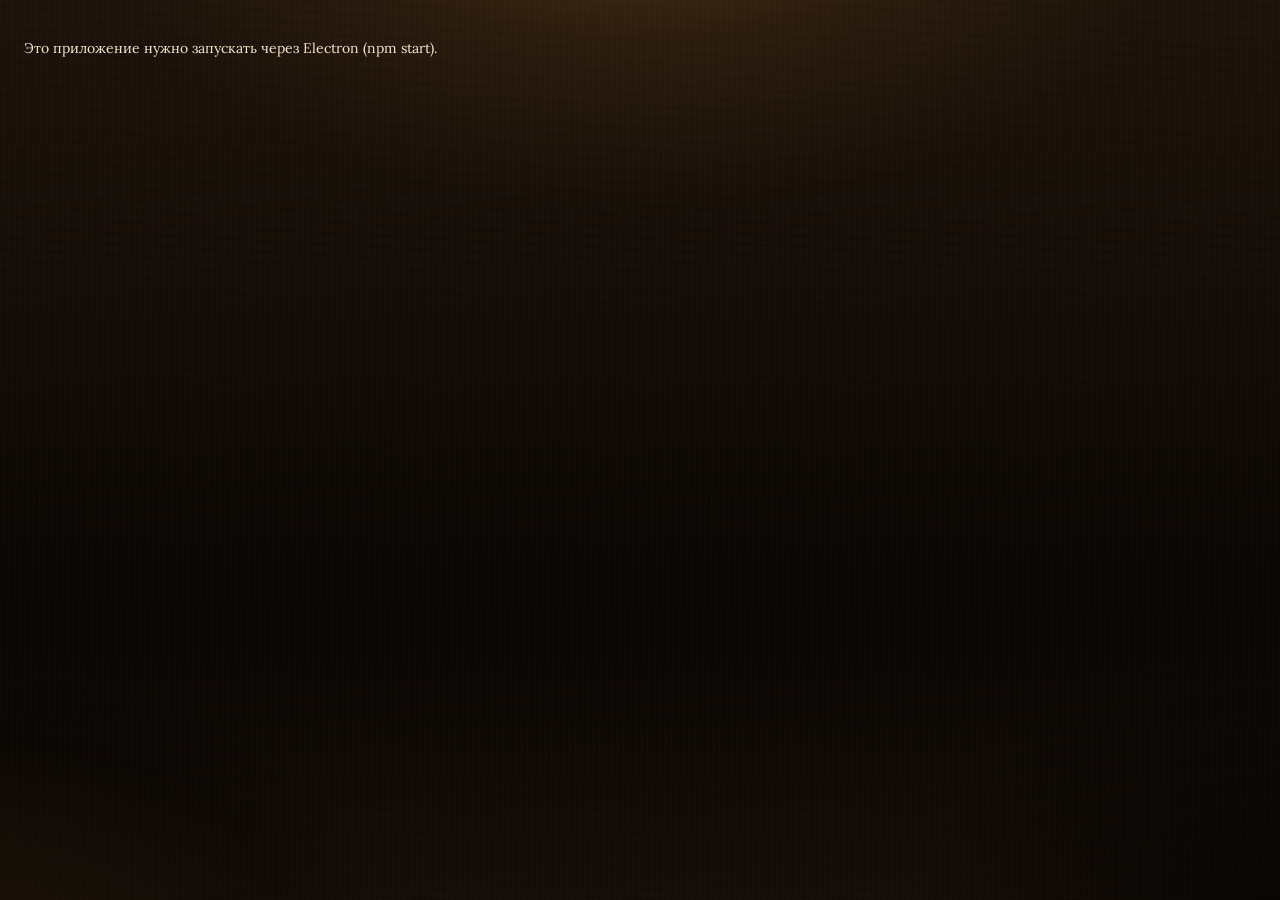
==== commit 275fc397: "Reference table theme: parchment panels, oak frame, gilt controls" ====
--- a/renderer/index.html
+++ b/renderer/index.html
@@ -27,6 +27,7 @@
     <link rel="stylesheet" href="styles/09-theme-studio.css" />
     <link rel="stylesheet" href="styles/10-perf-mode.css" />
     <link rel="stylesheet" href="styles/11-authentic.css" />
+    <link rel="stylesheet" href="styles/12-reference.css" />
   </head>
   <body>
     <div id="toasts" class="toasts" role="status" aria-live="polite"></div>
--- a/renderer/styles/12-reference.css
+++ b/renderer/styles/12-reference.css
@@ -0,0 +1,528 @@
+/* ==================================================================
+ * Reference look: dark oak table, aged parchment side panels and gilt
+ * frames. Loaded last so it wins over the base themes; each theme keeps
+ * its own accent through --ref-gold / --ref-paper overrides below.
+ * ================================================================== */
+
+[data-theme] {
+  --ref-paper: #ead8b0;
+  --ref-paper-2: #d6bb85;
+  --ref-ink: #2b1a0e;
+  --ref-ink-dim: #5c4225;
+  --ref-wood: #1a1009;
+  --ref-wood-2: #2c1b10;
+  --ref-gold: #c9a45e;
+  --ref-gold-2: #e7cb92;
+}
+
+[data-theme='standart'] {
+  --ref-paper: #e8d7b2;
+  --ref-paper-2: #cfb684;
+  --ref-gold: #c7a566;
+}
+
+[data-theme='les'] {
+  --ref-paper: #e3dbb2;
+  --ref-paper-2: #c9bd88;
+  --ref-gold: #b9a45e;
+}
+
+[data-theme='magiya'] {
+  --ref-paper: #e6d6c8;
+  --ref-paper-2: #cdb7a5;
+  --ref-gold: #c8a878;
+}
+
+[data-theme='okean'] {
+  --ref-paper: #dcd8bc;
+  --ref-paper-2: #bfb995;
+  --ref-gold: #b7a97a;
+}
+
+[data-theme='traktir'] {
+  --ref-paper: #ead8b0;
+  --ref-paper-2: #d6bb85;
+  --ref-gold: #d0a962;
+}
+
+[data-theme='par'] {
+  --ref-paper: #e4d0a4;
+  --ref-paper-2: #cbb07a;
+  --ref-gold: #c9a05a;
+}
+
+/* ------------------------------------------------------------- Стол */
+
+html,
+body {
+  background-color: #0a0603;
+}
+
+body {
+  background-image:
+    radial-gradient(
+      62% 46% at 50% -8%,
+      color-mix(in srgb, var(--accent) 14%, transparent),
+      transparent 68%
+    ),
+    radial-gradient(42% 38% at 0% 100%, rgba(0, 0, 0, 0.6), transparent 70%),
+    radial-gradient(42% 38% at 100% 100%, rgba(0, 0, 0, 0.55), transparent 70%),
+    repeating-linear-gradient(
+      91deg,
+      rgba(255, 224, 166, 0.018) 0 1px,
+      transparent 1px 6px
+    ),
+    repeating-linear-gradient(
+      3deg,
+      rgba(0, 0, 0, 0.13) 0 2px,
+      transparent 2px 11px
+    ),
+    linear-gradient(180deg, #1e130a, #0a0603 68%, #150d07);
+  background-attachment: fixed;
+}
+
+[data-tone='light'] body {
+  background-image:
+    radial-gradient(60% 45% at 50% -10%, var(--wash), transparent 66%),
+    repeating-linear-gradient(
+      3deg,
+      rgba(90, 60, 25, 0.05) 0 2px,
+      transparent 2px 12px
+    ),
+    linear-gradient(180deg, #efe4cd, #d6c3a0);
+}
+
+/* ------------------------------------------------------------ Топбар */
+
+[data-theme] .topbar {
+  position: relative;
+  z-index: 3;
+  background:
+    repeating-linear-gradient(
+      90deg,
+      rgba(255, 220, 160, 0.035) 0 2px,
+      transparent 2px 9px
+    ),
+    linear-gradient(180deg, #3b2616, #1a1009 72%, #120b06);
+  border-bottom: 1px solid color-mix(in srgb, var(--ref-gold) 70%, #000);
+  box-shadow:
+    0 1px 0 rgba(255, 226, 170, 0.14),
+    0 2px 0 #090502,
+    0 10px 26px rgba(0, 0, 0, 0.6);
+}
+
+[data-theme] .topbar::after {
+  content: '';
+  position: absolute;
+  left: 0;
+  right: 0;
+  bottom: -3px;
+  height: 1px;
+  background: linear-gradient(
+    90deg,
+    transparent,
+    var(--ref-gold),
+    transparent
+  );
+  opacity: 0.7;
+  pointer-events: none;
+}
+
+[data-theme] .topbar__title {
+  color: var(--ref-gold-2);
+  text-shadow: 0 1px 0 #000, 0 0 14px rgba(231, 203, 146, 0.25);
+}
+
+[data-theme] .topbar__titles {
+  position: relative;
+  padding-left: 76px;
+}
+
+[data-theme] .topbar__titles::before {
+  content: 'D&D';
+  position: absolute;
+  left: 0;
+  top: 50%;
+  transform: translateY(-50%);
+  font-family: var(--font-title);
+  font-size: 27px;
+  font-weight: 700;
+  letter-spacing: -0.05em;
+  color: #b53a2a;
+  text-shadow:
+    0 1px 0 #4a0f08,
+    0 0 14px rgba(181, 58, 42, 0.35);
+  pointer-events: none;
+}
+
+[data-theme] .topbar__sub {
+  color: color-mix(in srgb, var(--ref-gold-2) 55%, #8d7550);
+}
+
+/* Время игры — центральная табличка, как на референсе. */
+@media (min-width: 1380px) {
+  [data-theme] #game-time {
+    position: absolute;
+    left: 50%;
+    transform: translateX(-50%);
+    z-index: 3;
+    padding: 5px 26px 6px;
+    color: var(--ref-gold-2);
+    background:
+      radial-gradient(120% 160% at 50% 0%, rgba(255, 226, 170, 0.14), transparent 60%),
+      linear-gradient(180deg, #2c1b10, #120b06);
+    border: 1px solid color-mix(in srgb, var(--ref-gold) 78%, #000);
+    border-radius: 4px 4px 16px 16px / 4px 4px 10px 10px;
+    box-shadow:
+      inset 0 0 0 1px rgba(0, 0, 0, 0.65),
+      0 0 0 3px rgba(9, 5, 2, 0.75),
+      0 0 18px rgba(201, 164, 94, 0.22),
+      0 8px 18px rgba(0, 0, 0, 0.55);
+    font-family: var(--font-title);
+    font-size: 13px;
+    letter-spacing: 0.04em;
+  }
+
+  #game-time::after {
+    content: 'Отдых';
+    display: block;
+    margin-top: 1px;
+    font-size: 9px;
+    letter-spacing: 0.22em;
+    text-transform: uppercase;
+    color: color-mix(in srgb, var(--ref-gold-2) 62%, #8d7550);
+    text-align: center;
+  }
+}
+
+#role-badge {
+  background: linear-gradient(180deg, #d9b975, #8d6a3c);
+  color: #241407;
+  border: 1px solid #e7cb92;
+  border-radius: 46% 46% 40% 40% / 38% 38% 62% 62%;
+  box-shadow:
+    inset 0 1px 0 rgba(255, 246, 220, 0.7),
+    0 0 0 2px #120b06,
+    0 3px 8px rgba(0, 0, 0, 0.5);
+  font-family: var(--font-title);
+  letter-spacing: 0.08em;
+  padding: 5px 10px 4px;
+}
+
+#conn-badge {
+  border-color: color-mix(in srgb, var(--ref-gold) 55%, #000);
+}
+
+#btn-save-campaign {
+  background: linear-gradient(180deg, var(--ref-paper), var(--ref-paper-2));
+  color: var(--ref-ink);
+  border-color: #8a6638;
+  box-shadow:
+    inset 0 1px 0 rgba(255, 252, 238, 0.7),
+    0 0 0 2px #120b06,
+    0 3px 10px rgba(0, 0, 0, 0.45);
+  font-family: var(--font-title);
+  letter-spacing: 0.03em;
+}
+
+#btn-stop-host {
+  background: linear-gradient(180deg, #7c2c22, #4a1712);
+  border-color: #b04a3a;
+  color: #f4dcc4;
+  box-shadow:
+    inset 0 1px 0 rgba(255, 200, 180, 0.25),
+    0 0 0 2px #120b06,
+    0 3px 10px rgba(0, 0, 0, 0.5);
+}
+
+/* --------------------------------------------------- Левая колонка */
+
+.col--left > .panel {
+  /* Токены панели: всё внутри автоматически перекрашивается в тёмные
+     чернила, не требуя отдельных правил на каждый текст. */
+  --text: var(--ref-ink);
+  --text-dim: var(--ref-ink-dim);
+  --muted: #74562f;
+  --gold: #7a5426;
+  --accent: #8a5a1e;
+  --accent-hover: #6b4314;
+  --accent-soft: rgba(120, 80, 30, 0.18);
+  --border: #a8875a;
+  --border-strong: #7a5a30;
+  --surface: rgba(255, 250, 235, 0.45);
+  --surface-2: rgba(246, 232, 200, 0.65);
+  --surface-3: rgba(232, 212, 168, 0.75);
+  --hairline: rgba(90, 60, 25, 0.22);
+  --sheen: rgba(255, 252, 238, 0.35);
+
+  color: var(--ref-ink);
+  background:
+    radial-gradient(120% 70% at 15% 0%, rgba(255, 252, 240, 0.75), transparent 55%),
+    radial-gradient(90% 60% at 85% 100%, rgba(120, 80, 30, 0.22), transparent 65%),
+    repeating-linear-gradient(
+      0deg,
+      rgba(120, 80, 30, 0.045) 0 1px,
+      transparent 1px 4px
+    ),
+    linear-gradient(160deg, var(--ref-paper), var(--ref-paper-2));
+  border: 1px solid #8a6638;
+  border-radius: 3px 7px 4px 8px;
+  box-shadow:
+    inset 0 0 0 1px rgba(255, 248, 225, 0.55),
+    inset 0 0 34px rgba(105, 68, 24, 0.24),
+    0 0 0 2px #24150b,
+    0 0 0 3px color-mix(in srgb, var(--ref-gold) 75%, #6b4a26),
+    0 10px 24px rgba(0, 0, 0, 0.55);
+}
+
+.col--left > .panel::before,
+.col--left > .panel::after {
+  border-color: rgba(110, 75, 30, 0.45);
+  opacity: 0.65;
+}
+
+.col--left > .panel > .panel__title {
+  color: #3a2412;
+  border-bottom: 1px solid rgba(110, 75, 30, 0.32);
+  box-shadow: 0 1px 0 rgba(255, 248, 225, 0.55);
+  padding-bottom: 6px;
+  font-size: 13px;
+  font-weight: 600;
+  letter-spacing: 0.13em;
+}
+
+.col--left .panel__fold {
+  background: linear-gradient(180deg, #efe0bc, #d3b781);
+  border-color: #8a6638;
+  color: #3a2412;
+}
+
+.col--left > .panel > .panel__title::before {
+  background:
+    radial-gradient(circle at 35% 30%, #fff4d6, #b38b4a 55%, #6b4a26 100%);
+  box-shadow:
+    inset 0 1px 1px rgba(255, 250, 230, 0.8),
+    0 1px 0 rgba(70, 45, 15, 0.5);
+}
+
+.col--left .input,
+.col--left .select,
+.col--left textarea {
+  background: rgba(255, 251, 238, 0.55);
+  border-color: #a8875a;
+  color: #2b1a0e;
+  box-shadow: inset 0 2px 5px rgba(90, 60, 20, 0.14);
+}
+
+.col--left .input::placeholder,
+.col--left textarea::placeholder {
+  color: #8a704a;
+}
+
+.col--left .btn {
+  background: linear-gradient(180deg, #efe0bc, #d3b781);
+  border-color: #8a6638;
+  color: #2b1a0e;
+  box-shadow:
+    inset 0 1px 0 rgba(255, 252, 238, 0.75),
+    inset 0 -2px 0 rgba(90, 60, 20, 0.2),
+    0 2px 0 #6b4a26,
+    0 5px 10px rgba(0, 0, 0, 0.28);
+  text-shadow: none;
+}
+
+.col--left .btn:hover:not(:disabled) {
+  background: linear-gradient(180deg, #f8ecd0, #ddc38f);
+  transform: translateY(-1px);
+}
+
+.col--left .badge {
+  background: rgba(120, 80, 30, 0.14);
+  border-color: #9a7644;
+  color: #3a2412;
+}
+
+.col--left .muted,
+.col--left .status {
+  color: #74562f;
+}
+
+/* --------------------------------------------------- Правая колонка */
+
+.col--right .panel--tab {
+  background:
+    radial-gradient(110% 60% at 50% 0%, rgba(255, 220, 160, 0.06), transparent 60%),
+    repeating-linear-gradient(
+      90deg,
+      rgba(255, 220, 160, 0.025) 0 1px,
+      transparent 1px 6px
+    ),
+    linear-gradient(180deg, #2c1b10, #140c07);
+  border: 1px solid color-mix(in srgb, var(--ref-gold) 55%, #000);
+  box-shadow:
+    inset 0 0 0 1px rgba(0, 0, 0, 0.7),
+    inset 0 0 50px rgba(0, 0, 0, 0.6),
+    0 0 0 3px #0e0805,
+    0 12px 28px rgba(0, 0, 0, 0.6);
+}
+
+.tabs__btn {
+  background: linear-gradient(180deg, #3a2416, #1b1009);
+  border: 1px solid color-mix(in srgb, var(--ref-gold) 45%, #2a1a0e);
+  color: var(--ref-gold-2);
+  border-radius: 3px;
+  box-shadow:
+    inset 0 1px 0 rgba(255, 226, 170, 0.12),
+    0 2px 0 #090502;
+}
+
+.tabs__btn:hover {
+  border-color: var(--ref-gold);
+  color: #fff0cf;
+}
+
+.tabs__btn.is-active {
+  background: linear-gradient(180deg, #dcb974, #8d6a3c);
+  border-color: #f0d8a4;
+  color: #241407;
+  box-shadow:
+    inset 0 1px 0 rgba(255, 248, 226, 0.7),
+    0 0 14px rgba(201, 164, 94, 0.45),
+    0 2px 0 #090502;
+}
+
+/* ---------------------------------------------------------- Карта */
+
+.map-stage {
+  background:
+    radial-gradient(58% 48% at 50% 46%, rgba(201, 164, 94, 0.14), transparent 72%),
+    repeating-linear-gradient(
+      2deg,
+      rgba(255, 220, 160, 0.022) 0 1px,
+      transparent 1px 7px
+    ),
+    #0a0603;
+  border: 12px solid transparent;
+  border-image: linear-gradient(
+      135deg,
+      #8a6638 0%,
+      #2a180d 26%,
+      #4a3018 52%,
+      #8a6638 78%,
+      #2a180d 100%
+    )
+    1;
+  box-shadow:
+    0 0 0 2px #0b0704,
+    0 0 0 4px var(--ref-gold),
+    0 0 0 6px #0b0704,
+    inset 0 0 90px rgba(0, 0, 0, 0.85),
+    0 20px 50px rgba(0, 0, 0, 0.7);
+  border-radius: 2px;
+}
+
+.map-stage::before {
+  content: '';
+  position: absolute;
+  inset: 5px;
+  z-index: 5;
+  pointer-events: none;
+  border: 1px solid rgba(231, 203, 146, 0.22);
+  box-shadow: inset 0 0 18px rgba(0, 0, 0, 0.55);
+}
+
+.map-stage::after {
+  content: '';
+  position: absolute;
+  inset: 0;
+  z-index: 5;
+  pointer-events: none;
+  background:
+    radial-gradient(
+      circle at 0 0,
+      transparent 0 24px,
+      rgba(231, 203, 146, 0.5) 25px 26px,
+      transparent 27px
+    ),
+    radial-gradient(
+      circle at 100% 0,
+      transparent 0 24px,
+      rgba(231, 203, 146, 0.5) 25px 26px,
+      transparent 27px
+    ),
+    radial-gradient(
+      circle at 0 100%,
+      transparent 0 24px,
+      rgba(231, 203, 146, 0.5) 25px 26px,
+      transparent 27px
+    ),
+    radial-gradient(
+      circle at 100% 100%,
+      transparent 0 24px,
+      rgba(231, 203, 146, 0.5) 25px 26px,
+      transparent 27px
+    ),
+    radial-gradient(circle at 0 0, rgba(231, 203, 146, 0.65) 0 2px, transparent 3px),
+    radial-gradient(circle at 100% 0, rgba(231, 203, 146, 0.65) 0 2px, transparent 3px),
+    radial-gradient(circle at 0 100%, rgba(231, 203, 146, 0.65) 0 2px, transparent 3px),
+    radial-gradient(circle at 100% 100%, rgba(231, 203, 146, 0.65) 0 2px, transparent 3px);
+}
+
+.map-empty {
+  color: var(--ref-gold-2);
+}
+
+.map-empty::before {
+  content: '';
+  position: absolute;
+  width: 300px;
+  height: 300px;
+  border-radius: 50%;
+  background: radial-gradient(
+    circle,
+    rgba(231, 203, 146, 0.16),
+    rgba(231, 203, 146, 0.05) 42%,
+    transparent 68%
+  );
+  pointer-events: none;
+}
+
+.map-empty__mark {
+  color: var(--ref-gold-2);
+  filter: drop-shadow(0 0 16px rgba(231, 203, 146, 0.45));
+}
+
+.map-empty__text {
+  color: color-mix(in srgb, var(--ref-gold-2) 78%, #a88f62);
+  font-family: var(--font-title);
+  letter-spacing: 0.05em;
+}
+
+.map-zoom {
+  background: linear-gradient(180deg, #2c1b10, #120b06);
+  border-color: color-mix(in srgb, var(--ref-gold) 65%, #000);
+  box-shadow:
+    inset 0 1px 0 rgba(255, 226, 170, 0.12),
+    0 0 0 2px rgba(9, 5, 2, 0.7),
+    0 4px 12px rgba(0, 0, 0, 0.5);
+}
+
+/* ------------------------------------------------------- Мелочи */
+
+.badge--net,
+.badge--muted {
+  border-color: color-mix(in srgb, var(--ref-gold) 40%, #2a1a0e);
+}
+
+.topbar .btn--ghost,
+.col--right .btn--ghost {
+  background: linear-gradient(180deg, rgba(58, 36, 22, 0.9), rgba(20, 12, 7, 0.95));
+  border-color: color-mix(in srgb, var(--ref-gold) 38%, #2a1a0e);
+  color: var(--ref-gold-2);
+}
+
+.topbar .btn--ghost:hover:not(:disabled),
+.col--right .btn--ghost:hover:not(:disabled) {
+  border-color: var(--ref-gold);
+  color: #fff0cf;
+}
